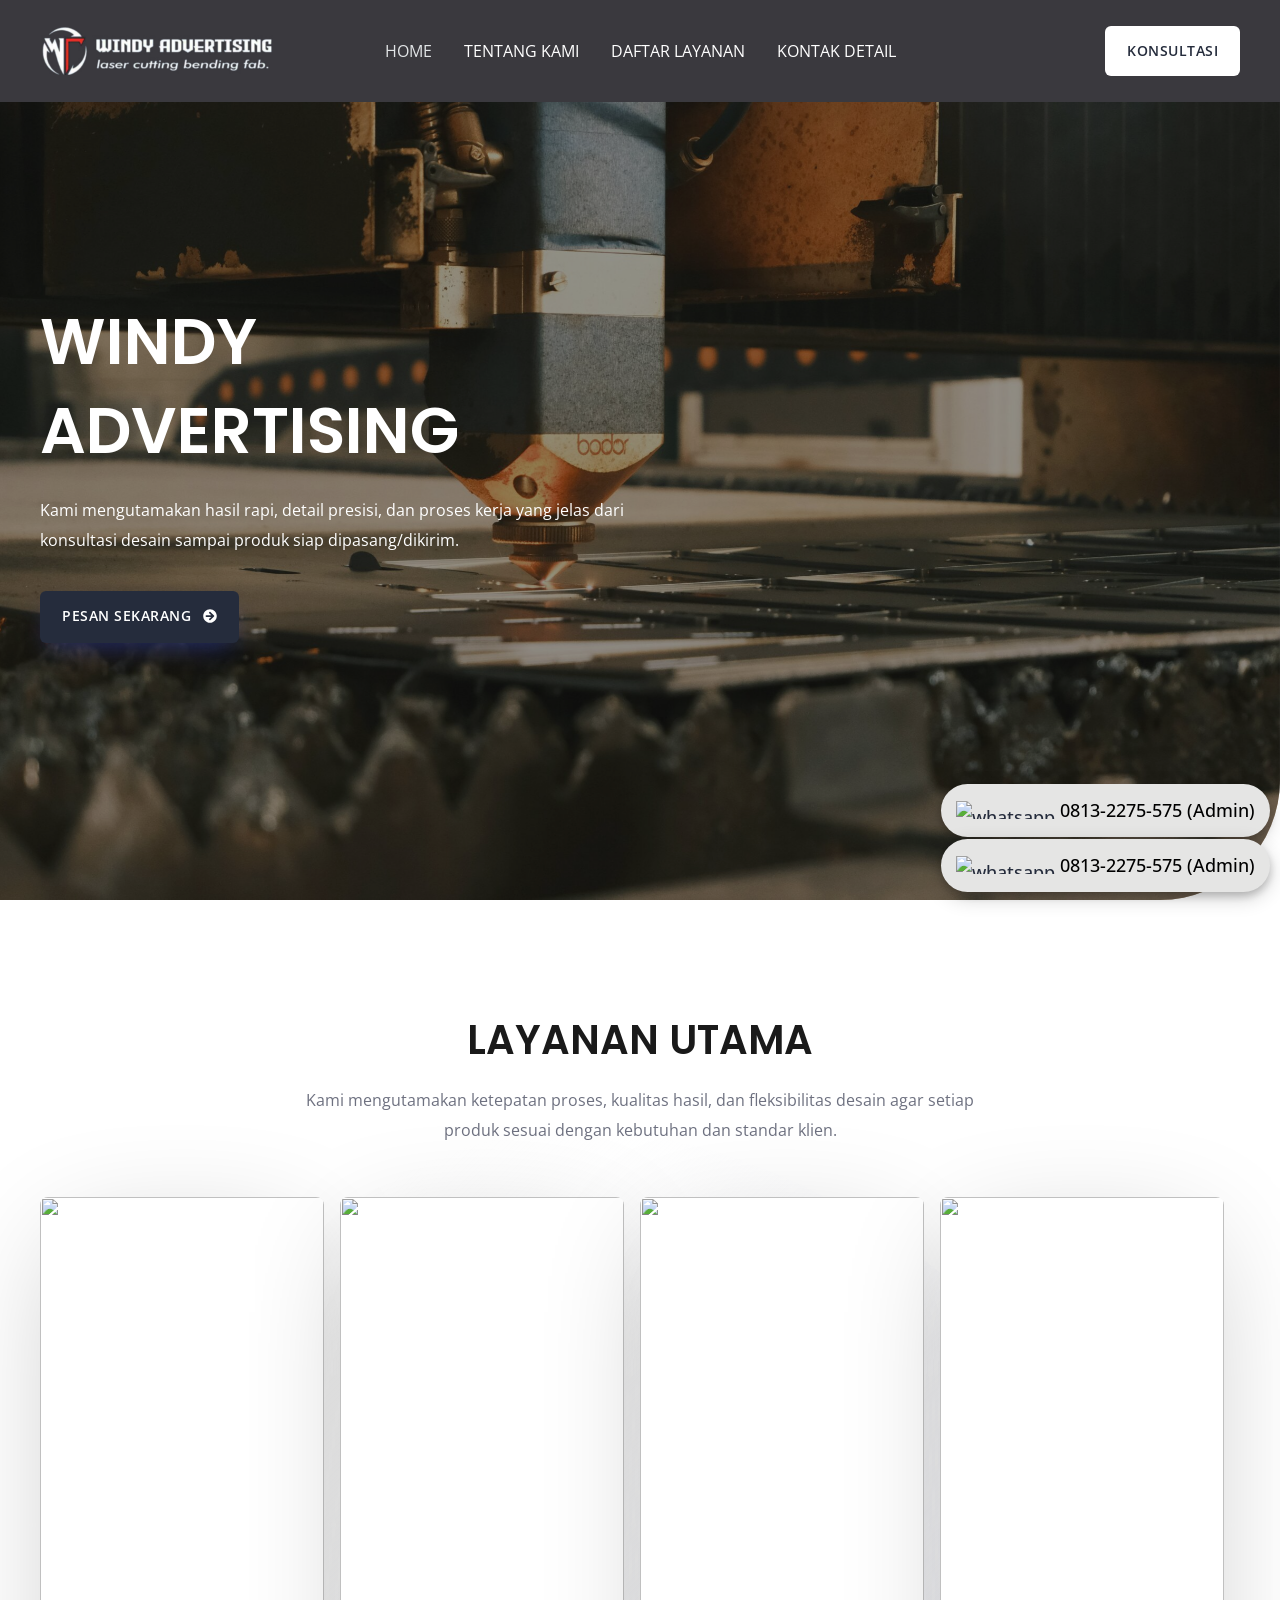
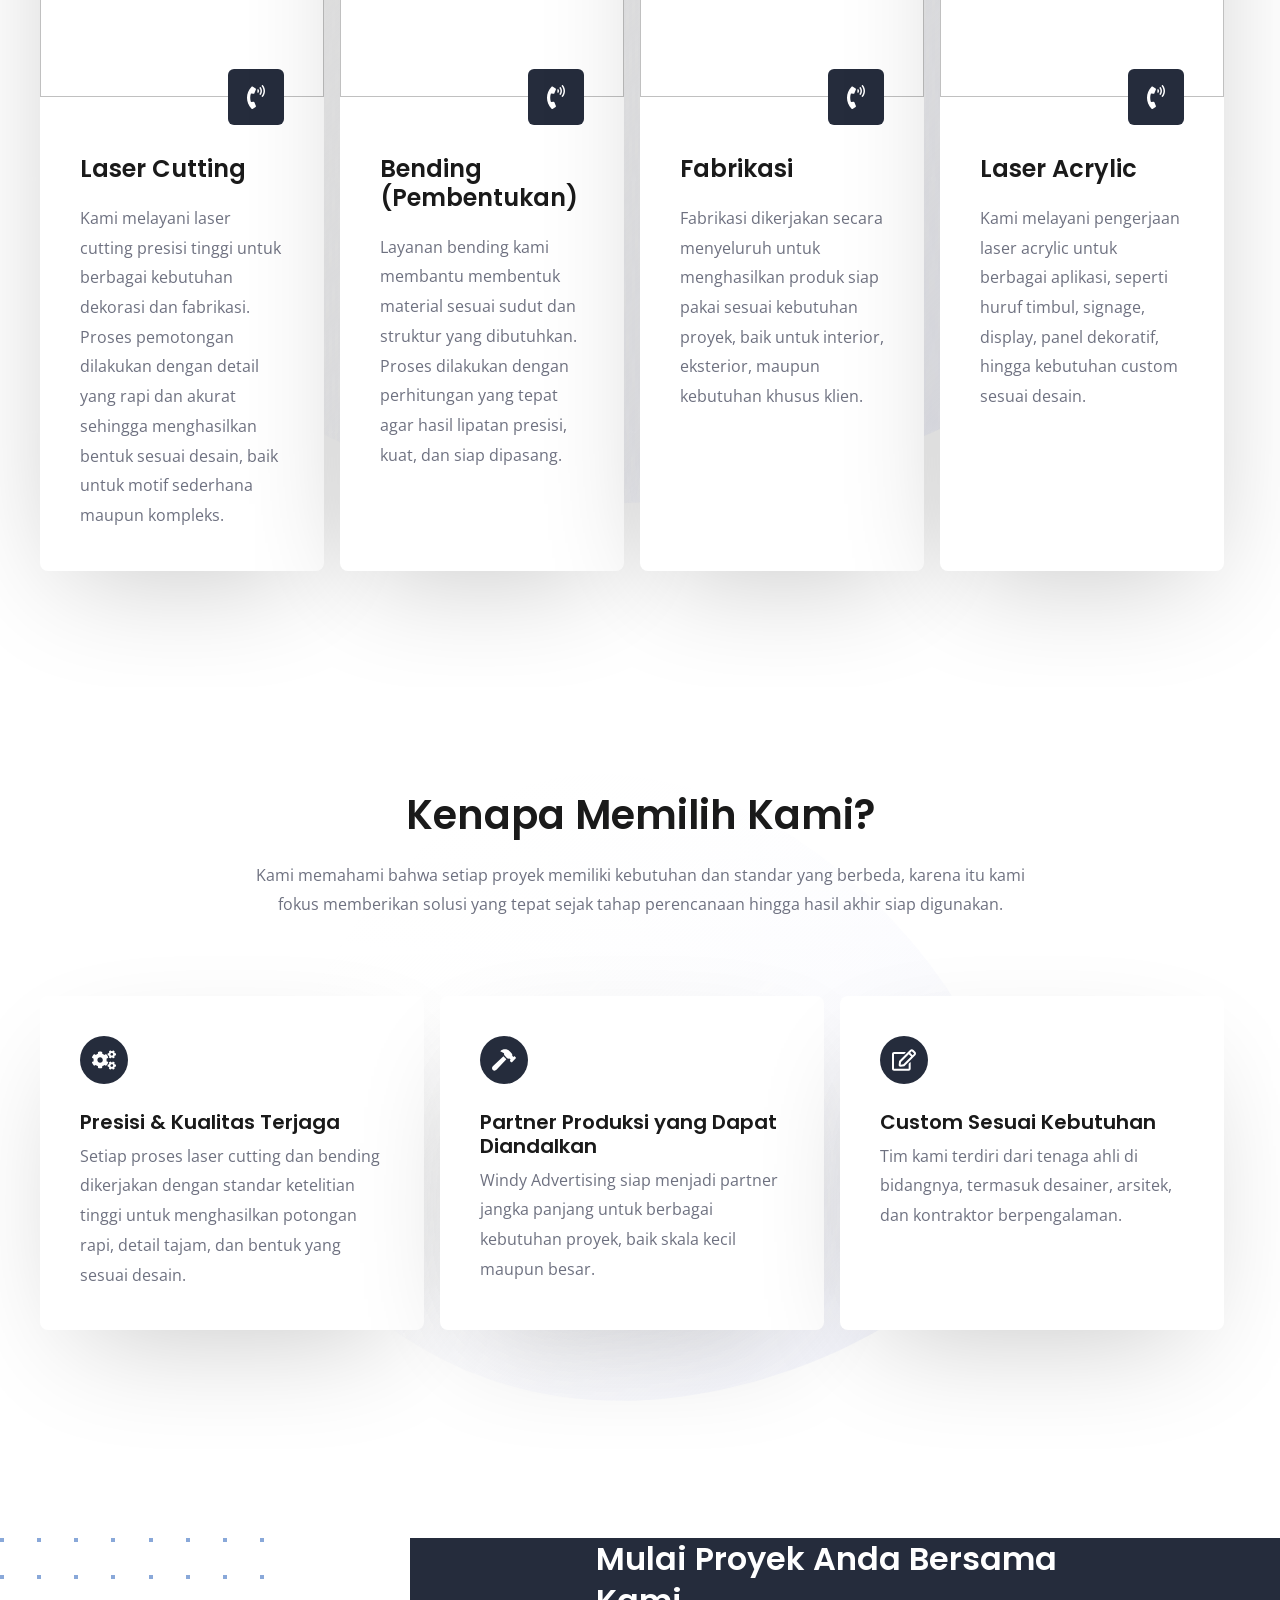
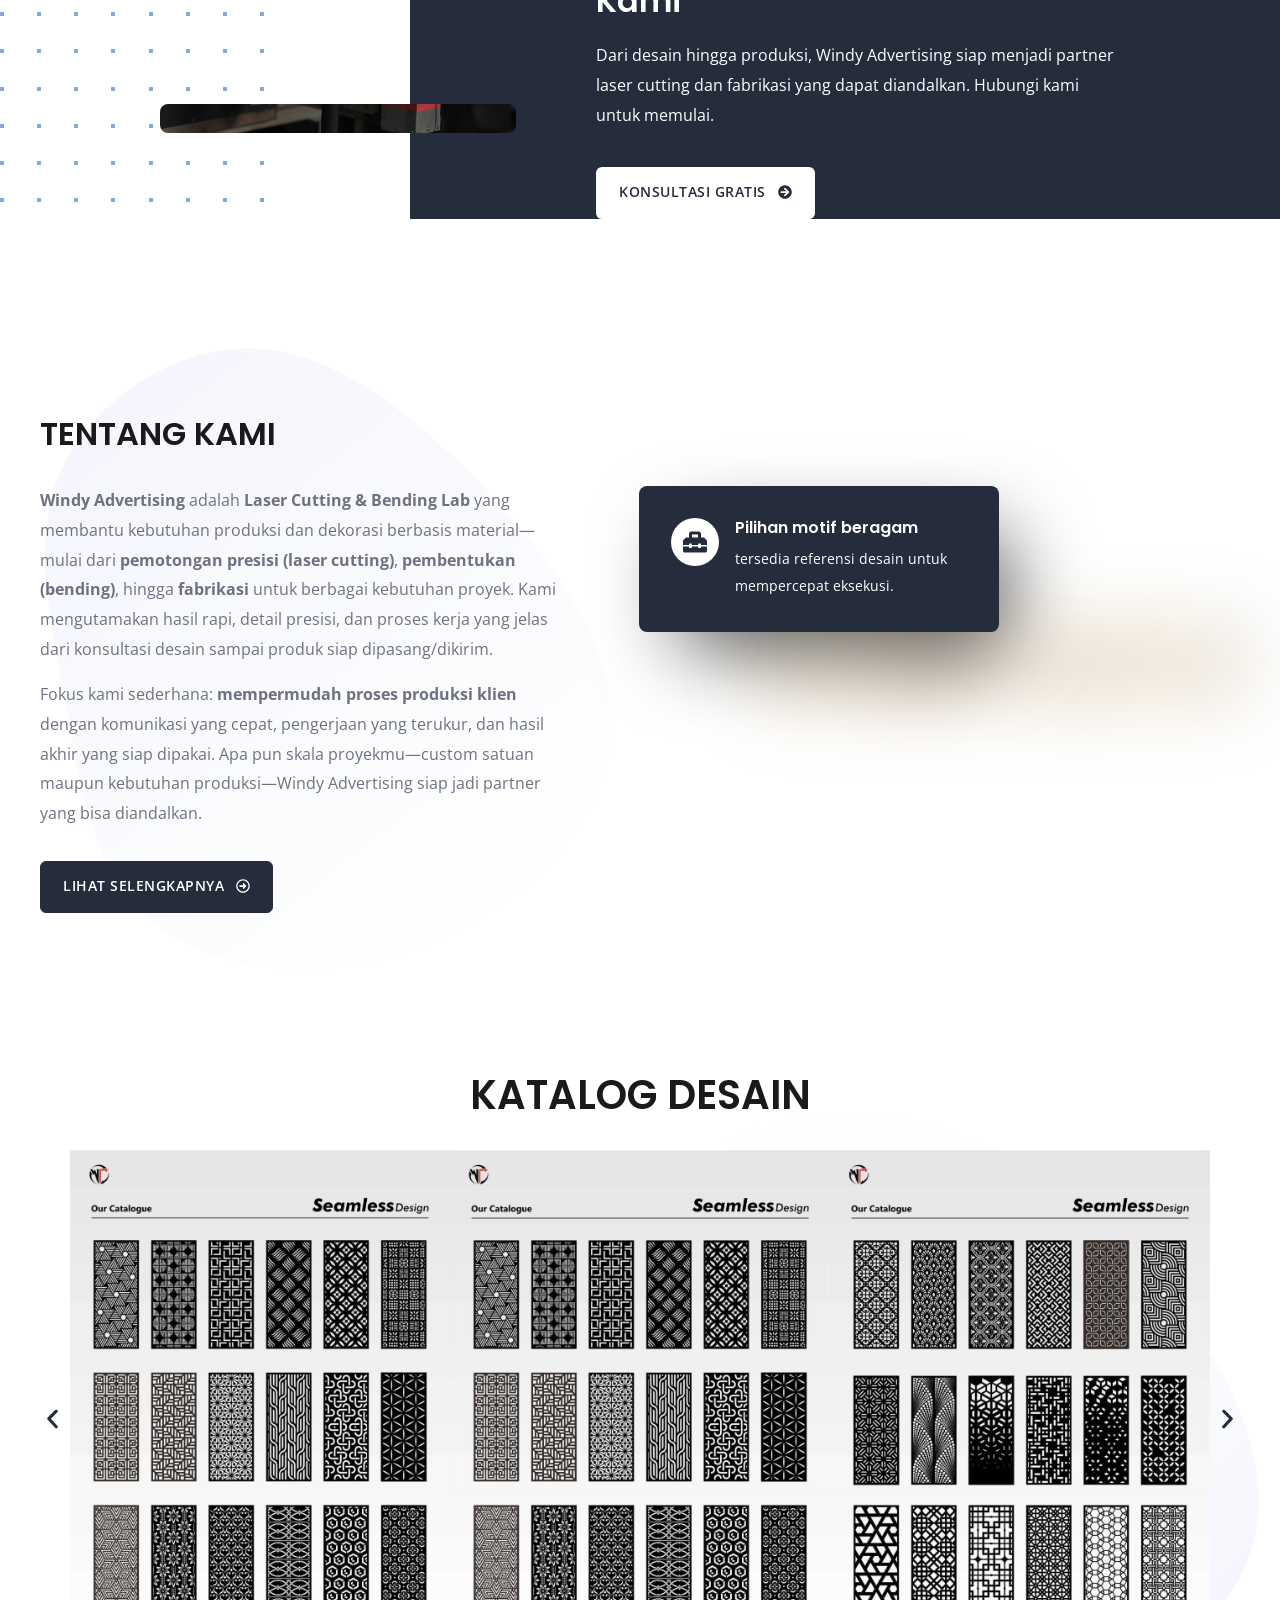
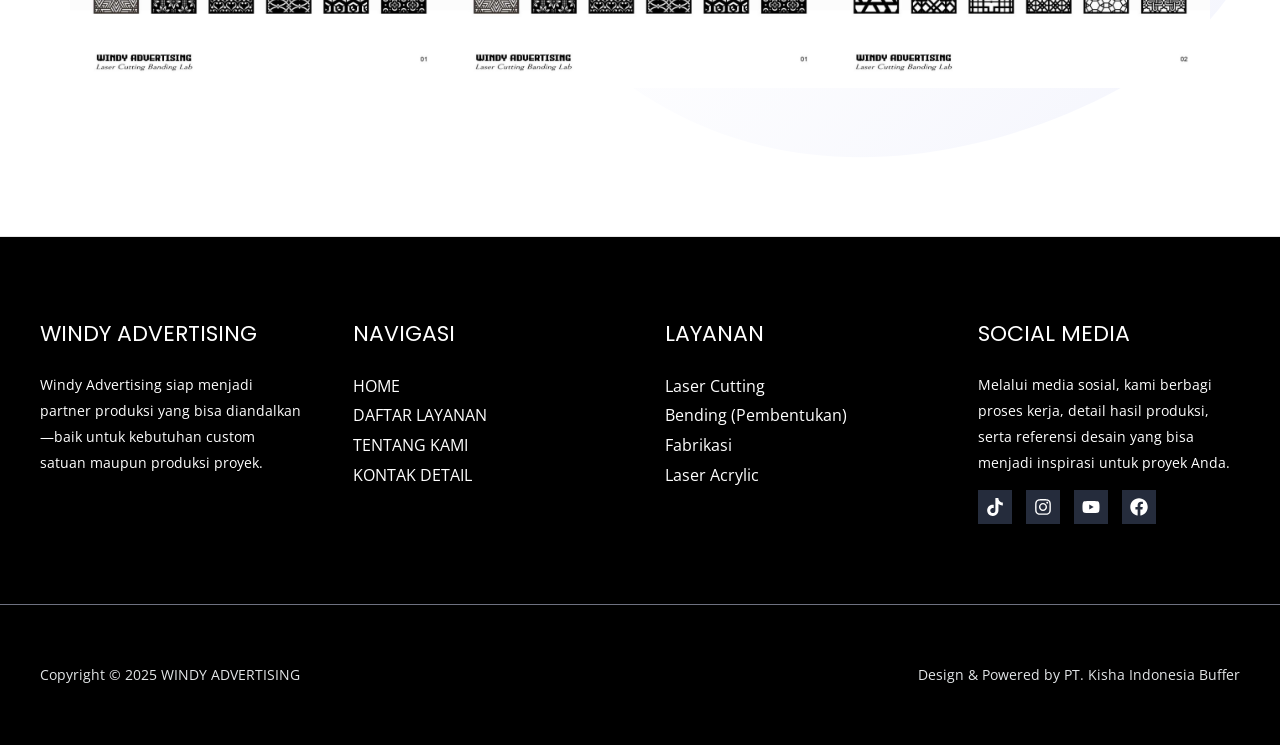
==== index.html @ f1e51da5 "upload" ====
<!DOCTYPE html>
<html lang="en-US">
<head>
<meta charset="UTF-8">
<meta name="viewport" content="width=device-width, initial-scale=1">
	<link rel="profile" href="https://gmpg.org/xfn/11"> 
	<title>WINDY ADVERTISING</title>
<meta name="robots" content="max-image-preview:large">
<link rel="dns-prefetch" href="//fonts.googleapis.com">
<link rel="alternate" type="application/rss+xml" title="WINDY ADVERTISING &raquo; Feed" href="/feed/">
<link rel="alternate" type="application/rss+xml" title="WINDY ADVERTISING &raquo; Comments Feed" href="/comments/feed/">
<link rel="alternate" type="application/rss+xml" title="WINDY ADVERTISING &raquo; Home Comments Feed" href="/home/feed/">
<link rel="alternate" title="oEmbed (JSON)" type="application/json+oembed" href="/wp-json/oembed/1.0/embed?url=https%3A%2F%2F%2F">
<link rel="alternate" title="oEmbed (XML)" type="text/xml+oembed" href="/wp-json/oembed/1.0/embed?url=https%3A%2F%2F%2F&amp;format=xml">
<style id="wp-img-auto-sizes-contain-inline-css">
img:is([sizes=auto i],[sizes^="auto," i]){contain-intrinsic-size:3000px 1500px}
/*# sourceURL=wp-img-auto-sizes-contain-inline-css */
</style>
<link rel="stylesheet" id="astra-theme-css-css" href="/wp-content/themes/astra/assets/css/minified/main.min.css?ver=4.8.5" media="all">
<style id="astra-theme-css-inline-css">
:root{--ast-post-nav-space:0;--ast-container-default-xlg-padding:6.67em;--ast-container-default-lg-padding:5.67em;--ast-container-default-slg-padding:4.34em;--ast-container-default-md-padding:3.34em;--ast-container-default-sm-padding:6.67em;--ast-container-default-xs-padding:2.4em;--ast-container-default-xxs-padding:1.4em;--ast-code-block-background:#EEEEEE;--ast-comment-inputs-background:#FAFAFA;--ast-normal-container-width:1200px;--ast-narrow-container-width:750px;--ast-blog-title-font-weight:normal;--ast-blog-meta-weight:inherit;}html{font-size:100%;}a,.page-title{color:var(--ast-global-color-0);}a:hover,a:focus{color:var(--ast-global-color-5);}body,button,input,select,textarea,.ast-button,.ast-custom-button{font-family:'Open Sans',sans-serif;font-weight:400;font-size:16px;font-size:1rem;}blockquote{color:var(--ast-global-color-3);}p,.entry-content p{margin-bottom:1em;}h1,.entry-content h1,.entry-content h1 a,h2,.entry-content h2,.entry-content h2 a,h3,.entry-content h3,.entry-content h3 a,h4,.entry-content h4,.entry-content h4 a,h5,.entry-content h5,.entry-content h5 a,h6,.entry-content h6,.entry-content h6 a,.site-title,.site-title a{font-family:'Poppins',sans-serif;font-weight:600;}.site-title{font-size:35px;font-size:2.1875rem;display:none;}header .custom-logo-link img{max-width:233px;width:233px;}.astra-logo-svg{width:233px;}.site-header .site-description{font-size:15px;font-size:0.9375rem;display:none;}.entry-title{font-size:30px;font-size:1.875rem;}.archive .ast-article-post .ast-article-inner,.blog .ast-article-post .ast-article-inner,.archive .ast-article-post .ast-article-inner:hover,.blog .ast-article-post .ast-article-inner:hover{overflow:hidden;}h1,.entry-content h1,.entry-content h1 a{font-size:64px;font-size:4rem;font-family:'Poppins',sans-serif;line-height:1.4em;}h2,.entry-content h2,.entry-content h2 a{font-size:40px;font-size:2.5rem;font-family:'Poppins',sans-serif;line-height:1.3em;}h3,.entry-content h3,.entry-content h3 a{font-size:32px;font-size:2rem;font-family:'Poppins',sans-serif;line-height:1.3em;}h4,.entry-content h4,.entry-content h4 a{font-size:24px;font-size:1.5rem;line-height:1.2em;font-family:'Poppins',sans-serif;}h5,.entry-content h5,.entry-content h5 a{font-size:20px;font-size:1.25rem;line-height:1.2em;font-family:'Poppins',sans-serif;}h6,.entry-content h6,.entry-content h6 a{font-size:16px;font-size:1rem;line-height:1.25em;font-family:'Poppins',sans-serif;}::selection{background-color:var(--ast-global-color-0);color:#ffffff;}body,h1,.entry-title a,.entry-content h1,.entry-content h1 a,h2,.entry-content h2,.entry-content h2 a,h3,.entry-content h3,.entry-content h3 a,h4,.entry-content h4,.entry-content h4 a,h5,.entry-content h5,.entry-content h5 a,h6,.entry-content h6,.entry-content h6 a{color:var(--ast-global-color-3);}.tagcloud a:hover,.tagcloud a:focus,.tagcloud a.current-item{color:#ffffff;border-color:var(--ast-global-color-0);background-color:var(--ast-global-color-0);}input:focus,input[type="text"]:focus,input[type="email"]:focus,input[type="url"]:focus,input[type="password"]:focus,input[type="reset"]:focus,input[type="search"]:focus,textarea:focus{border-color:var(--ast-global-color-0);}input[type="radio"]:checked,input[type=reset],input[type="checkbox"]:checked,input[type="checkbox"]:hover:checked,input[type="checkbox"]:focus:checked,input[type=range]::-webkit-slider-thumb{border-color:var(--ast-global-color-0);background-color:var(--ast-global-color-0);box-shadow:none;}.site-footer a:hover + .post-count,.site-footer a:focus + .post-count{background:var(--ast-global-color-0);border-color:var(--ast-global-color-0);}.single .nav-links .nav-previous,.single .nav-links .nav-next{color:var(--ast-global-color-0);}.entry-meta,.entry-meta *{line-height:1.45;color:var(--ast-global-color-0);}.entry-meta a:not(.ast-button):hover,.entry-meta a:not(.ast-button):hover *,.entry-meta a:not(.ast-button):focus,.entry-meta a:not(.ast-button):focus *,.page-links > .page-link,.page-links .page-link:hover,.post-navigation a:hover{color:var(--ast-global-color-5);}#cat option,.secondary .calendar_wrap thead a,.secondary .calendar_wrap thead a:visited{color:var(--ast-global-color-0);}.secondary .calendar_wrap #today,.ast-progress-val span{background:var(--ast-global-color-0);}.secondary a:hover + .post-count,.secondary a:focus + .post-count{background:var(--ast-global-color-0);border-color:var(--ast-global-color-0);}.calendar_wrap #today > a{color:#ffffff;}.page-links .page-link,.single .post-navigation a{color:var(--ast-global-color-0);}.ast-search-menu-icon .search-form button.search-submit{padding:0 4px;}.ast-search-menu-icon form.search-form{padding-right:0;}.ast-search-menu-icon.slide-search input.search-field{width:0;}.ast-header-search .ast-search-menu-icon.ast-dropdown-active .search-form,.ast-header-search .ast-search-menu-icon.ast-dropdown-active .search-field:focus{transition:all 0.2s;}.search-form input.search-field:focus{outline:none;}.wp-block-latest-posts > li > a{color:var(--ast-global-color-2);}.widget-title,.widget .wp-block-heading{font-size:22px;font-size:1.375rem;color:var(--ast-global-color-3);}.ast-search-menu-icon.slide-search a:focus-visible:focus-visible,.astra-search-icon:focus-visible,#close:focus-visible,a:focus-visible,.ast-menu-toggle:focus-visible,.site .skip-link:focus-visible,.wp-block-loginout input:focus-visible,.wp-block-search.wp-block-search__button-inside .wp-block-search__inside-wrapper,.ast-header-navigation-arrow:focus-visible,.woocommerce .wc-proceed-to-checkout > .checkout-button:focus-visible,.woocommerce .woocommerce-MyAccount-navigation ul li a:focus-visible,.ast-orders-table__row .ast-orders-table__cell:focus-visible,.woocommerce .woocommerce-order-details .order-again > .button:focus-visible,.woocommerce .woocommerce-message a.button.wc-forward:focus-visible,.woocommerce #minus_qty:focus-visible,.woocommerce #plus_qty:focus-visible,a#ast-apply-coupon:focus-visible,.woocommerce .woocommerce-info a:focus-visible,.woocommerce .astra-shop-summary-wrap a:focus-visible,.woocommerce a.wc-forward:focus-visible,#ast-apply-coupon:focus-visible,.woocommerce-js .woocommerce-mini-cart-item a.remove:focus-visible,#close:focus-visible,.button.search-submit:focus-visible,#search_submit:focus,.normal-search:focus-visible,.ast-header-account-wrap:focus-visible,.woocommerce .ast-on-card-button.ast-quick-view-trigger:focus{outline-style:dotted;outline-color:inherit;outline-width:thin;}input:focus,input[type="text"]:focus,input[type="email"]:focus,input[type="url"]:focus,input[type="password"]:focus,input[type="reset"]:focus,input[type="search"]:focus,input[type="number"]:focus,textarea:focus,.wp-block-search__input:focus,[data-section="section-header-mobile-trigger"] .ast-button-wrap .ast-mobile-menu-trigger-minimal:focus,.ast-mobile-popup-drawer.active .menu-toggle-close:focus,.woocommerce-ordering select.orderby:focus,#ast-scroll-top:focus,#coupon_code:focus,.woocommerce-page #comment:focus,.woocommerce #reviews #respond input#submit:focus,.woocommerce a.add_to_cart_button:focus,.woocommerce .button.single_add_to_cart_button:focus,.woocommerce .woocommerce-cart-form button:focus,.woocommerce .woocommerce-cart-form__cart-item .quantity .qty:focus,.woocommerce .woocommerce-billing-fields .woocommerce-billing-fields__field-wrapper .woocommerce-input-wrapper > .input-text:focus,.woocommerce #order_comments:focus,.woocommerce #place_order:focus,.woocommerce .woocommerce-address-fields .woocommerce-address-fields__field-wrapper .woocommerce-input-wrapper > .input-text:focus,.woocommerce .woocommerce-MyAccount-content form button:focus,.woocommerce .woocommerce-MyAccount-content .woocommerce-EditAccountForm .woocommerce-form-row .woocommerce-Input.input-text:focus,.woocommerce .ast-woocommerce-container .woocommerce-pagination ul.page-numbers li a:focus,body #content .woocommerce form .form-row .select2-container--default .select2-selection--single:focus,#ast-coupon-code:focus,.woocommerce.woocommerce-js .quantity input[type=number]:focus,.woocommerce-js .woocommerce-mini-cart-item .quantity input[type=number]:focus,.woocommerce p#ast-coupon-trigger:focus{border-style:dotted;border-color:inherit;border-width:thin;}input{outline:none;}.site-logo-img img{ transition:all 0.2s linear;}body .ast-oembed-container *{position:absolute;top:0;width:100%;height:100%;left:0;}body .wp-block-embed-pocket-casts .ast-oembed-container *{position:unset;}.ast-single-post-featured-section + article {margin-top: 2em;}.site-content .ast-single-post-featured-section img {width: 100%;overflow: hidden;object-fit: cover;}.site > .ast-single-related-posts-container {margin-top: 0;}@media (min-width: 769px) {.ast-desktop .ast-container--narrow {max-width: var(--ast-narrow-container-width);margin: 0 auto;}}.ast-page-builder-template .hentry {margin: 0;}.ast-page-builder-template .site-content > .ast-container {max-width: 100%;padding: 0;}.ast-page-builder-template .site .site-content #primary {padding: 0;margin: 0;}.ast-page-builder-template .no-results {text-align: center;margin: 4em auto;}.ast-page-builder-template .ast-pagination {padding: 2em;}.ast-page-builder-template .entry-header.ast-no-title.ast-no-thumbnail {margin-top: 0;}.ast-page-builder-template .entry-header.ast-header-without-markup {margin-top: 0;margin-bottom: 0;}.ast-page-builder-template .entry-header.ast-no-title.ast-no-meta {margin-bottom: 0;}.ast-page-builder-template.single .post-navigation {padding-bottom: 2em;}.ast-page-builder-template.single-post .site-content > .ast-container {max-width: 100%;}.ast-page-builder-template .entry-header {margin-top: 4em;margin-left: auto;margin-right: auto;padding-left: 20px;padding-right: 20px;}.single.ast-page-builder-template .entry-header {padding-left: 20px;padding-right: 20px;}.ast-page-builder-template .ast-archive-description {margin: 4em auto 0;padding-left: 20px;padding-right: 20px;}.ast-page-builder-template.ast-no-sidebar .entry-content .alignwide {margin-left: 0;margin-right: 0;}@media (max-width:768.9px){#ast-desktop-header{display:none;}}@media (min-width:769px){#ast-mobile-header{display:none;}}.wp-block-buttons.aligncenter{justify-content:center;}.wp-block-buttons .wp-block-button.is-style-outline .wp-block-button__link.wp-element-button,.ast-outline-button,.wp-block-uagb-buttons-child .uagb-buttons-repeater.ast-outline-button{border-color:var(--ast-global-color-0);border-top-width:2px;border-right-width:2px;border-bottom-width:2px;border-left-width:2px;font-family:inherit;font-weight:600;font-size:14px;font-size:0.875rem;line-height:1em;border-top-left-radius:6px;border-top-right-radius:6px;border-bottom-right-radius:6px;border-bottom-left-radius:6px;}.wp-block-button.is-style-outline .wp-block-button__link:hover,.wp-block-buttons .wp-block-button.is-style-outline .wp-block-button__link:focus,.wp-block-buttons .wp-block-button.is-style-outline > .wp-block-button__link:not(.has-text-color):hover,.wp-block-buttons .wp-block-button.wp-block-button__link.is-style-outline:not(.has-text-color):hover,.ast-outline-button:hover,.ast-outline-button:focus,.wp-block-uagb-buttons-child .uagb-buttons-repeater.ast-outline-button:hover,.wp-block-uagb-buttons-child .uagb-buttons-repeater.ast-outline-button:focus{background-color:var(--ast-global-color-0);}.wp-block-button .wp-block-button__link.wp-element-button.is-style-outline:not(.has-background),.wp-block-button.is-style-outline>.wp-block-button__link.wp-element-button:not(.has-background),.ast-outline-button{background-color:var(--ast-global-color-0);}.entry-content[data-ast-blocks-layout] > figure{margin-bottom:1em;}@media (max-width:768px){.ast-separate-container #primary,.ast-separate-container #secondary{padding:1.5em 0;}#primary,#secondary{padding:1.5em 0;margin:0;}.ast-left-sidebar #content > .ast-container{display:flex;flex-direction:column-reverse;width:100%;}.ast-separate-container .ast-article-post,.ast-separate-container .ast-article-single{padding:1.5em 2.14em;}.ast-author-box img.avatar{margin:20px 0 0 0;}}@media (min-width:769px){.ast-separate-container.ast-right-sidebar #primary,.ast-separate-container.ast-left-sidebar #primary{border:0;}.search-no-results.ast-separate-container #primary{margin-bottom:4em;}}.elementor-button-wrapper .elementor-button{border-style:solid;text-decoration:none;border-top-width:0px;border-right-width:0px;border-left-width:0px;border-bottom-width:0px;}body .elementor-button.elementor-size-sm,body .elementor-button.elementor-size-xs,body .elementor-button.elementor-size-md,body .elementor-button.elementor-size-lg,body .elementor-button.elementor-size-xl,body .elementor-button{border-top-left-radius:6px;border-top-right-radius:6px;border-bottom-right-radius:6px;border-bottom-left-radius:6px;padding-top:18px;padding-right:22px;padding-bottom:18px;padding-left:22px;}.elementor-button-wrapper .elementor-button{border-color:var(--ast-global-color-0);background-color:var(--ast-global-color-0);}.elementor-button-wrapper .elementor-button:hover,.elementor-button-wrapper .elementor-button:focus{color:var(--ast-global-color-5);background-color:var(--ast-global-color-0);border-color:var(--ast-global-color-0);}.wp-block-button .wp-block-button__link ,.elementor-button-wrapper .elementor-button,.elementor-button-wrapper .elementor-button:visited{color:#ffffff;}.elementor-button-wrapper .elementor-button{font-weight:600;font-size:14px;font-size:0.875rem;line-height:1em;text-transform:capitalize;letter-spacing:0.5px;}body .elementor-button.elementor-size-sm,body .elementor-button.elementor-size-xs,body .elementor-button.elementor-size-md,body .elementor-button.elementor-size-lg,body .elementor-button.elementor-size-xl,body .elementor-button{font-size:14px;font-size:0.875rem;}.wp-block-button .wp-block-button__link:hover,.wp-block-button .wp-block-button__link:focus{color:var(--ast-global-color-5);background-color:var(--ast-global-color-0);border-color:var(--ast-global-color-0);}.elementor-widget-heading h1.elementor-heading-title{line-height:1.4em;}.elementor-widget-heading h2.elementor-heading-title{line-height:1.3em;}.elementor-widget-heading h3.elementor-heading-title{line-height:1.3em;}.elementor-widget-heading h4.elementor-heading-title{line-height:1.2em;}.elementor-widget-heading h5.elementor-heading-title{line-height:1.2em;}.elementor-widget-heading h6.elementor-heading-title{line-height:1.25em;}.wp-block-button .wp-block-button__link,.wp-block-search .wp-block-search__button,body .wp-block-file .wp-block-file__button{border-style:solid;border-top-width:0px;border-right-width:0px;border-left-width:0px;border-bottom-width:0px;border-color:var(--ast-global-color-0);background-color:var(--ast-global-color-0);color:#ffffff;font-family:inherit;font-weight:600;line-height:1em;text-transform:capitalize;letter-spacing:0.5px;font-size:14px;font-size:0.875rem;border-top-left-radius:6px;border-top-right-radius:6px;border-bottom-right-radius:6px;border-bottom-left-radius:6px;padding-top:18px;padding-right:22px;padding-bottom:18px;padding-left:22px;}.menu-toggle,button,.ast-button,.ast-custom-button,.button,input#submit,input[type="button"],input[type="submit"],input[type="reset"],form[CLASS*="wp-block-search__"].wp-block-search .wp-block-search__inside-wrapper .wp-block-search__button,body .wp-block-file .wp-block-file__button,.woocommerce-js a.button,.woocommerce button.button,.woocommerce .woocommerce-message a.button,.woocommerce #respond input#submit.alt,.woocommerce input.button.alt,.woocommerce input.button,.woocommerce input.button:disabled,.woocommerce input.button:disabled[disabled],.woocommerce input.button:disabled:hover,.woocommerce input.button:disabled[disabled]:hover,.woocommerce #respond input#submit,.woocommerce button.button.alt.disabled,.wc-block-grid__products .wc-block-grid__product .wp-block-button__link,.wc-block-grid__product-onsale,[CLASS*="wc-block"] button,.woocommerce-js .astra-cart-drawer .astra-cart-drawer-content .woocommerce-mini-cart__buttons .button:not(.checkout):not(.ast-continue-shopping),.woocommerce-js .astra-cart-drawer .astra-cart-drawer-content .woocommerce-mini-cart__buttons a.checkout,.woocommerce button.button.alt.disabled.wc-variation-selection-needed,[CLASS*="wc-block"] .wc-block-components-button{border-style:solid;border-top-width:0px;border-right-width:0px;border-left-width:0px;border-bottom-width:0px;color:#ffffff;border-color:var(--ast-global-color-0);background-color:var(--ast-global-color-0);padding-top:18px;padding-right:22px;padding-bottom:18px;padding-left:22px;font-family:inherit;font-weight:600;font-size:14px;font-size:0.875rem;line-height:1em;text-transform:capitalize;letter-spacing:0.5px;border-top-left-radius:6px;border-top-right-radius:6px;border-bottom-right-radius:6px;border-bottom-left-radius:6px;}button:focus,.menu-toggle:hover,button:hover,.ast-button:hover,.ast-custom-button:hover .button:hover,.ast-custom-button:hover ,input[type=reset]:hover,input[type=reset]:focus,input#submit:hover,input#submit:focus,input[type="button"]:hover,input[type="button"]:focus,input[type="submit"]:hover,input[type="submit"]:focus,form[CLASS*="wp-block-search__"].wp-block-search .wp-block-search__inside-wrapper .wp-block-search__button:hover,form[CLASS*="wp-block-search__"].wp-block-search .wp-block-search__inside-wrapper .wp-block-search__button:focus,body .wp-block-file .wp-block-file__button:hover,body .wp-block-file .wp-block-file__button:focus,.woocommerce-js a.button:hover,.woocommerce button.button:hover,.woocommerce .woocommerce-message a.button:hover,.woocommerce #respond input#submit:hover,.woocommerce #respond input#submit.alt:hover,.woocommerce input.button.alt:hover,.woocommerce input.button:hover,.woocommerce button.button.alt.disabled:hover,.wc-block-grid__products .wc-block-grid__product .wp-block-button__link:hover,[CLASS*="wc-block"] button:hover,.woocommerce-js .astra-cart-drawer .astra-cart-drawer-content .woocommerce-mini-cart__buttons .button:not(.checkout):not(.ast-continue-shopping):hover,.woocommerce-js .astra-cart-drawer .astra-cart-drawer-content .woocommerce-mini-cart__buttons a.checkout:hover,.woocommerce button.button.alt.disabled.wc-variation-selection-needed:hover,[CLASS*="wc-block"] .wc-block-components-button:hover,[CLASS*="wc-block"] .wc-block-components-button:focus{color:var(--ast-global-color-5);background-color:var(--ast-global-color-0);border-color:var(--ast-global-color-0);}@media (max-width:768px){.ast-mobile-header-stack .main-header-bar .ast-search-menu-icon{display:inline-block;}.ast-header-break-point.ast-header-custom-item-outside .ast-mobile-header-stack .main-header-bar .ast-search-icon{margin:0;}.ast-comment-avatar-wrap img{max-width:2.5em;}.ast-comment-meta{padding:0 1.8888em 1.3333em;}.ast-separate-container .ast-comment-list li.depth-1{padding:1.5em 2.14em;}.ast-separate-container .comment-respond{padding:2em 2.14em;}}@media (min-width:544px){.ast-container{max-width:100%;}}@media (max-width:544px){.ast-separate-container .ast-article-post,.ast-separate-container .ast-article-single,.ast-separate-container .comments-title,.ast-separate-container .ast-archive-description{padding:1.5em 1em;}.ast-separate-container #content .ast-container{padding-left:0.54em;padding-right:0.54em;}.ast-separate-container .ast-comment-list .bypostauthor{padding:.5em;}.ast-search-menu-icon.ast-dropdown-active .search-field{width:170px;}} #ast-mobile-header .ast-site-header-cart-li a{pointer-events:none;}body,.ast-separate-container{background-color:var(--ast-global-color-4);background-image:none;}@media (max-width:768px){.site-title{display:none;}.site-header .site-description{display:none;}h1,.entry-content h1,.entry-content h1 a{font-size:56px;}h2,.entry-content h2,.entry-content h2 a{font-size:32px;}h3,.entry-content h3,.entry-content h3 a{font-size:28px;}h4,.entry-content h4,.entry-content h4 a{font-size:24px;font-size:1.5rem;}h5,.entry-content h5,.entry-content h5 a{font-size:20px;font-size:1.25rem;}h6,.entry-content h6,.entry-content h6 a{font-size:16px;font-size:1rem;}}@media (max-width:544px){.site-title{display:none;}.site-header .site-description{display:none;}h1,.entry-content h1,.entry-content h1 a{font-size:32px;}h2,.entry-content h2,.entry-content h2 a{font-size:24px;}h3,.entry-content h3,.entry-content h3 a{font-size:22px;}h4,.entry-content h4,.entry-content h4 a{font-size:20px;font-size:1.25rem;}h5,.entry-content h5,.entry-content h5 a{font-size:18px;font-size:1.125rem;}h6,.entry-content h6,.entry-content h6 a{font-size:15px;font-size:0.9375rem;}}@media (max-width:768px){html{font-size:91.2%;}}@media (max-width:544px){html{font-size:91.2%;}}@media (min-width:769px){.ast-container{max-width:1240px;}}@media (min-width:769px){.site-content .ast-container{display:flex;}}@media (max-width:768px){.site-content .ast-container{flex-direction:column;}}@media (min-width:769px){.main-header-menu .sub-menu .menu-item.ast-left-align-sub-menu:hover > .sub-menu,.main-header-menu .sub-menu .menu-item.ast-left-align-sub-menu.focus > .sub-menu{margin-left:-2px;}}.ast-theme-transparent-header [data-section="section-header-mobile-trigger"] .ast-button-wrap .ast-mobile-menu-trigger-fill,.ast-theme-transparent-header [data-section="section-header-mobile-trigger"] .ast-button-wrap .ast-mobile-menu-trigger-minimal{border:none;}.site .comments-area{padding-bottom:3em;}.footer-widget-area[data-section^="section-fb-html-"] .ast-builder-html-element{text-align:center;}.wp-block-file {display: flex;align-items: center;flex-wrap: wrap;justify-content: space-between;}.wp-block-pullquote {border: none;}.wp-block-pullquote blockquote::before {content: "\201D";font-family: "Helvetica",sans-serif;display: flex;transform: rotate( 180deg );font-size: 6rem;font-style: normal;line-height: 1;font-weight: bold;align-items: center;justify-content: center;}.has-text-align-right > blockquote::before {justify-content: flex-start;}.has-text-align-left > blockquote::before {justify-content: flex-end;}figure.wp-block-pullquote.is-style-solid-color blockquote {max-width: 100%;text-align: inherit;}:root {--wp--custom--ast-default-block-top-padding: 3em;--wp--custom--ast-default-block-right-padding: 3em;--wp--custom--ast-default-block-bottom-padding: 3em;--wp--custom--ast-default-block-left-padding: 3em;--wp--custom--ast-container-width: 1200px;--wp--custom--ast-content-width-size: 1200px;--wp--custom--ast-wide-width-size: calc(1200px + var(--wp--custom--ast-default-block-left-padding) + var(--wp--custom--ast-default-block-right-padding));}.ast-narrow-container {--wp--custom--ast-content-width-size: 750px;--wp--custom--ast-wide-width-size: 750px;}@media(max-width: 768px) {:root {--wp--custom--ast-default-block-top-padding: 3em;--wp--custom--ast-default-block-right-padding: 2em;--wp--custom--ast-default-block-bottom-padding: 3em;--wp--custom--ast-default-block-left-padding: 2em;}}@media(max-width: 544px) {:root {--wp--custom--ast-default-block-top-padding: 3em;--wp--custom--ast-default-block-right-padding: 1.5em;--wp--custom--ast-default-block-bottom-padding: 3em;--wp--custom--ast-default-block-left-padding: 1.5em;}}.entry-content > .wp-block-group,.entry-content > .wp-block-cover,.entry-content > .wp-block-columns {padding-top: var(--wp--custom--ast-default-block-top-padding);padding-right: var(--wp--custom--ast-default-block-right-padding);padding-bottom: var(--wp--custom--ast-default-block-bottom-padding);padding-left: var(--wp--custom--ast-default-block-left-padding);}.ast-plain-container.ast-no-sidebar .entry-content > .alignfull,.ast-page-builder-template .ast-no-sidebar .entry-content > .alignfull {margin-left: calc( -50vw + 50%);margin-right: calc( -50vw + 50%);max-width: 100vw;width: 100vw;}.ast-plain-container.ast-no-sidebar .entry-content .alignfull .alignfull,.ast-page-builder-template.ast-no-sidebar .entry-content .alignfull .alignfull,.ast-plain-container.ast-no-sidebar .entry-content .alignfull .alignwide,.ast-page-builder-template.ast-no-sidebar .entry-content .alignfull .alignwide,.ast-plain-container.ast-no-sidebar .entry-content .alignwide .alignfull,.ast-page-builder-template.ast-no-sidebar .entry-content .alignwide .alignfull,.ast-plain-container.ast-no-sidebar .entry-content .alignwide .alignwide,.ast-page-builder-template.ast-no-sidebar .entry-content .alignwide .alignwide,.ast-plain-container.ast-no-sidebar .entry-content .wp-block-column .alignfull,.ast-page-builder-template.ast-no-sidebar .entry-content .wp-block-column .alignfull,.ast-plain-container.ast-no-sidebar .entry-content .wp-block-column .alignwide,.ast-page-builder-template.ast-no-sidebar .entry-content .wp-block-column .alignwide {margin-left: auto;margin-right: auto;width: 100%;}[data-ast-blocks-layout] .wp-block-separator:not(.is-style-dots) {height: 0;}[data-ast-blocks-layout] .wp-block-separator {margin: 20px auto;}[data-ast-blocks-layout] .wp-block-separator:not(.is-style-wide):not(.is-style-dots) {max-width: 100px;}[data-ast-blocks-layout] .wp-block-separator.has-background {padding: 0;}.entry-content[data-ast-blocks-layout] > * {max-width: var(--wp--custom--ast-content-width-size);margin-left: auto;margin-right: auto;}.entry-content[data-ast-blocks-layout] > .alignwide {max-width: var(--wp--custom--ast-wide-width-size);}.entry-content[data-ast-blocks-layout] .alignfull {max-width: none;}.ast-full-width-layout .entry-content[data-ast-blocks-layout] .is-layout-constrained.wp-block-cover-is-layout-constrained > *,.ast-full-width-layout .entry-content[data-ast-blocks-layout] .is-layout-constrained.wp-block-group-is-layout-constrained > * {max-width: var(--wp--custom--ast-content-width-size);margin-left: auto;margin-right: auto;}.entry-content .wp-block-columns {margin-bottom: 0;}blockquote {margin: 1.5em;border-color: rgba(0,0,0,0.05);}.wp-block-quote:not(.has-text-align-right):not(.has-text-align-center) {border-left: 5px solid rgba(0,0,0,0.05);}.has-text-align-right > blockquote,blockquote.has-text-align-right {border-right: 5px solid rgba(0,0,0,0.05);}.has-text-align-left > blockquote,blockquote.has-text-align-left {border-left: 5px solid rgba(0,0,0,0.05);}.wp-block-site-tagline,.wp-block-latest-posts .read-more {margin-top: 15px;}.wp-block-loginout p label {display: block;}.wp-block-loginout p:not(.login-remember):not(.login-submit) input {width: 100%;}.wp-block-loginout input:focus {border-color: transparent;}.wp-block-loginout input:focus {outline: thin dotted;}.entry-content .wp-block-media-text .wp-block-media-text__content {padding: 0 0 0 8%;}.entry-content .wp-block-media-text.has-media-on-the-right .wp-block-media-text__content {padding: 0 8% 0 0;}.entry-content .wp-block-media-text.has-background .wp-block-media-text__content {padding: 8%;}.entry-content .wp-block-cover:not([class*="background-color"]) .wp-block-cover__inner-container,.entry-content .wp-block-cover:not([class*="background-color"]) .wp-block-cover-image-text,.entry-content .wp-block-cover:not([class*="background-color"]) .wp-block-cover-text,.entry-content .wp-block-cover-image:not([class*="background-color"]) .wp-block-cover__inner-container,.entry-content .wp-block-cover-image:not([class*="background-color"]) .wp-block-cover-image-text,.entry-content .wp-block-cover-image:not([class*="background-color"]) .wp-block-cover-text {color: var(--ast-global-color-5);}.wp-block-loginout .login-remember input {width: 1.1rem;height: 1.1rem;margin: 0 5px 4px 0;vertical-align: middle;}.wp-block-latest-posts > li > *:first-child,.wp-block-latest-posts:not(.is-grid) > li:first-child {margin-top: 0;}.entry-content > .wp-block-buttons,.entry-content > .wp-block-uagb-buttons {margin-bottom: 1.5em;}.wp-block-search__inside-wrapper .wp-block-search__input {padding: 0 10px;color: var(--ast-global-color-3);background: var(--ast-global-color-5);border-color: var(--ast-border-color);}.wp-block-latest-posts .read-more {margin-bottom: 1.5em;}.wp-block-search__no-button .wp-block-search__inside-wrapper .wp-block-search__input {padding-top: 5px;padding-bottom: 5px;}.wp-block-latest-posts .wp-block-latest-posts__post-date,.wp-block-latest-posts .wp-block-latest-posts__post-author {font-size: 1rem;}.wp-block-latest-posts > li > *,.wp-block-latest-posts:not(.is-grid) > li {margin-top: 12px;margin-bottom: 12px;}.ast-page-builder-template .entry-content[data-ast-blocks-layout] > *,.ast-page-builder-template .entry-content[data-ast-blocks-layout] > .alignfull > * {max-width: none;}.ast-page-builder-template .entry-content[data-ast-blocks-layout] > .alignwide > * {max-width: var(--wp--custom--ast-wide-width-size);}.ast-page-builder-template .entry-content[data-ast-blocks-layout] > .inherit-container-width > *,.ast-page-builder-template .entry-content[data-ast-blocks-layout] > * > *,.entry-content[data-ast-blocks-layout] > .wp-block-cover .wp-block-cover__inner-container {max-width: var(--wp--custom--ast-content-width-size) ;margin-left: auto;margin-right: auto;}.entry-content[data-ast-blocks-layout] .wp-block-cover:not(.alignleft):not(.alignright) {width: auto;}@media(max-width: 1200px) {.ast-separate-container .entry-content > .alignfull,.ast-separate-container .entry-content[data-ast-blocks-layout] > .alignwide,.ast-plain-container .entry-content[data-ast-blocks-layout] > .alignwide,.ast-plain-container .entry-content .alignfull {margin-left: calc(-1 * min(var(--ast-container-default-xlg-padding),20px)) ;margin-right: calc(-1 * min(var(--ast-container-default-xlg-padding),20px));}}@media(min-width: 1201px) {.ast-separate-container .entry-content > .alignfull {margin-left: calc(-1 * var(--ast-container-default-xlg-padding) );margin-right: calc(-1 * var(--ast-container-default-xlg-padding) );}.ast-separate-container .entry-content[data-ast-blocks-layout] > .alignwide,.ast-plain-container .entry-content[data-ast-blocks-layout] > .alignwide {margin-left: calc(-1 * var(--wp--custom--ast-default-block-left-padding) );margin-right: calc(-1 * var(--wp--custom--ast-default-block-right-padding) );}}@media(min-width: 768px) {.ast-separate-container .entry-content .wp-block-group.alignwide:not(.inherit-container-width) > :where(:not(.alignleft):not(.alignright)),.ast-plain-container .entry-content .wp-block-group.alignwide:not(.inherit-container-width) > :where(:not(.alignleft):not(.alignright)) {max-width: calc( var(--wp--custom--ast-content-width-size) + 80px );}.ast-plain-container.ast-right-sidebar .entry-content[data-ast-blocks-layout] .alignfull,.ast-plain-container.ast-left-sidebar .entry-content[data-ast-blocks-layout] .alignfull {margin-left: -60px;margin-right: -60px;}}@media(min-width: 544px) {.entry-content > .alignleft {margin-right: 20px;}.entry-content > .alignright {margin-left: 20px;}}@media (max-width:544px){.wp-block-columns .wp-block-column:not(:last-child){margin-bottom:20px;}.wp-block-latest-posts{margin:0;}}@media( max-width: 600px ) {.entry-content .wp-block-media-text .wp-block-media-text__content,.entry-content .wp-block-media-text.has-media-on-the-right .wp-block-media-text__content {padding: 8% 0 0;}.entry-content .wp-block-media-text.has-background .wp-block-media-text__content {padding: 8%;}}.ast-page-builder-template .entry-header {padding-left: 0;}.ast-narrow-container .site-content .wp-block-uagb-image--align-full .wp-block-uagb-image__figure {max-width: 100%;margin-left: auto;margin-right: auto;}:root .has-ast-global-color-0-color{color:var(--ast-global-color-0);}:root .has-ast-global-color-0-background-color{background-color:var(--ast-global-color-0);}:root .wp-block-button .has-ast-global-color-0-color{color:var(--ast-global-color-0);}:root .wp-block-button .has-ast-global-color-0-background-color{background-color:var(--ast-global-color-0);}:root .has-ast-global-color-1-color{color:var(--ast-global-color-1);}:root .has-ast-global-color-1-background-color{background-color:var(--ast-global-color-1);}:root .wp-block-button .has-ast-global-color-1-color{color:var(--ast-global-color-1);}:root .wp-block-button .has-ast-global-color-1-background-color{background-color:var(--ast-global-color-1);}:root .has-ast-global-color-2-color{color:var(--ast-global-color-2);}:root .has-ast-global-color-2-background-color{background-color:var(--ast-global-color-2);}:root .wp-block-button .has-ast-global-color-2-color{color:var(--ast-global-color-2);}:root .wp-block-button .has-ast-global-color-2-background-color{background-color:var(--ast-global-color-2);}:root .has-ast-global-color-3-color{color:var(--ast-global-color-3);}:root .has-ast-global-color-3-background-color{background-color:var(--ast-global-color-3);}:root .wp-block-button .has-ast-global-color-3-color{color:var(--ast-global-color-3);}:root .wp-block-button .has-ast-global-color-3-background-color{background-color:var(--ast-global-color-3);}:root .has-ast-global-color-4-color{color:var(--ast-global-color-4);}:root .has-ast-global-color-4-background-color{background-color:var(--ast-global-color-4);}:root .wp-block-button .has-ast-global-color-4-color{color:var(--ast-global-color-4);}:root .wp-block-button .has-ast-global-color-4-background-color{background-color:var(--ast-global-color-4);}:root .has-ast-global-color-5-color{color:var(--ast-global-color-5);}:root .has-ast-global-color-5-background-color{background-color:var(--ast-global-color-5);}:root .wp-block-button .has-ast-global-color-5-color{color:var(--ast-global-color-5);}:root .wp-block-button .has-ast-global-color-5-background-color{background-color:var(--ast-global-color-5);}:root .has-ast-global-color-6-color{color:var(--ast-global-color-6);}:root .has-ast-global-color-6-background-color{background-color:var(--ast-global-color-6);}:root .wp-block-button .has-ast-global-color-6-color{color:var(--ast-global-color-6);}:root .wp-block-button .has-ast-global-color-6-background-color{background-color:var(--ast-global-color-6);}:root .has-ast-global-color-7-color{color:var(--ast-global-color-7);}:root .has-ast-global-color-7-background-color{background-color:var(--ast-global-color-7);}:root .wp-block-button .has-ast-global-color-7-color{color:var(--ast-global-color-7);}:root .wp-block-button .has-ast-global-color-7-background-color{background-color:var(--ast-global-color-7);}:root .has-ast-global-color-8-color{color:var(--ast-global-color-8);}:root .has-ast-global-color-8-background-color{background-color:var(--ast-global-color-8);}:root .wp-block-button .has-ast-global-color-8-color{color:var(--ast-global-color-8);}:root .wp-block-button .has-ast-global-color-8-background-color{background-color:var(--ast-global-color-8);}:root{--ast-global-color-0:#252c3c;--ast-global-color-1:#ffffff;--ast-global-color-2:#1a1a1a;--ast-global-color-3:#6e7180;--ast-global-color-4:#e2e5e7;--ast-global-color-5:#ffffff;--ast-global-color-6:#3c3c3c;--ast-global-color-7:#1a1a1a;--ast-global-color-8:#000000;}:root {--ast-border-color : #dddddd;}.ast-single-entry-banner {-js-display: flex;display: flex;flex-direction: column;justify-content: center;text-align: center;position: relative;background: #eeeeee;}.ast-single-entry-banner[data-banner-layout="layout-1"] {max-width: 1200px;background: inherit;padding: 20px 0;}.ast-single-entry-banner[data-banner-width-type="custom"] {margin: 0 auto;width: 100%;}.ast-single-entry-banner + .site-content .entry-header {margin-bottom: 0;}.site .ast-author-avatar {--ast-author-avatar-size: ;}a.ast-underline-text {text-decoration: underline;}.ast-container > .ast-terms-link {position: relative;display: block;}a.ast-button.ast-badge-tax {padding: 4px 8px;border-radius: 3px;font-size: inherit;}header.entry-header .entry-title{font-size:30px;font-size:1.875rem;}header.entry-header > *:not(:last-child){margin-bottom:10px;}.ast-archive-entry-banner {-js-display: flex;display: flex;flex-direction: column;justify-content: center;text-align: center;position: relative;background: #eeeeee;}.ast-archive-entry-banner[data-banner-width-type="custom"] {margin: 0 auto;width: 100%;}.ast-archive-entry-banner[data-banner-layout="layout-1"] {background: inherit;padding: 20px 0;text-align: left;}body.archive .ast-archive-description{max-width:1200px;width:100%;text-align:left;padding-top:3em;padding-right:3em;padding-bottom:3em;padding-left:3em;}body.archive .ast-archive-description .ast-archive-title,body.archive .ast-archive-description .ast-archive-title *{font-size:40px;font-size:2.5rem;}body.archive .ast-archive-description > *:not(:last-child){margin-bottom:10px;}@media (max-width:768px){body.archive .ast-archive-description{text-align:left;}}@media (max-width:544px){body.archive .ast-archive-description{text-align:left;}}.ast-theme-transparent-header #masthead .site-logo-img .transparent-custom-logo .astra-logo-svg{width:180px;}.ast-theme-transparent-header #masthead .site-logo-img .transparent-custom-logo img{ max-width:180px; width:180px;}@media (min-width:768px){.ast-theme-transparent-header #masthead{position:absolute;left:0;right:0;}.ast-theme-transparent-header .main-header-bar,.ast-theme-transparent-header.ast-header-break-point .main-header-bar{background:none;}body.elementor-editor-active.ast-theme-transparent-header #masthead,.fl-builder-edit .ast-theme-transparent-header #masthead,body.vc_editor.ast-theme-transparent-header #masthead,body.brz-ed.ast-theme-transparent-header #masthead{z-index:0;}.ast-header-break-point.ast-replace-site-logo-transparent.ast-theme-transparent-header .custom-mobile-logo-link{display:none;}.ast-header-break-point.ast-replace-site-logo-transparent.ast-theme-transparent-header .transparent-custom-logo{display:inline-block;}.ast-theme-transparent-header .ast-above-header,.ast-theme-transparent-header .ast-above-header.ast-above-header-bar{background-image:none;background-color:transparent;}.ast-theme-transparent-header .ast-below-header,.ast-theme-transparent-header .ast-below-header.ast-below-header-bar{background-image:none;background-color:transparent;}}.ast-theme-transparent-header .main-header-bar,.ast-theme-transparent-header.ast-header-break-point .main-header-bar-wrap .main-header-menu,.ast-theme-transparent-header.ast-header-break-point .main-header-bar-wrap .main-header-bar,.ast-theme-transparent-header.ast-header-break-point .ast-mobile-header-wrap .main-header-bar{background-color:#3a393e;}.ast-theme-transparent-header .main-header-bar .ast-search-menu-icon form{background-color:#3a393e;}.ast-theme-transparent-header .ast-builder-menu .main-header-menu,.ast-theme-transparent-header .ast-builder-menu .main-header-menu .menu-link,.ast-theme-transparent-header [CLASS*="ast-builder-menu-"] .main-header-menu .menu-item > .menu-link,.ast-theme-transparent-header .ast-masthead-custom-menu-items,.ast-theme-transparent-header .ast-masthead-custom-menu-items a,.ast-theme-transparent-header .ast-builder-menu .main-header-menu .menu-item > .ast-menu-toggle,.ast-theme-transparent-header .ast-builder-menu .main-header-menu .menu-item > .ast-menu-toggle,.ast-theme-transparent-header .ast-above-header-navigation a,.ast-header-break-point.ast-theme-transparent-header .ast-above-header-navigation a,.ast-header-break-point.ast-theme-transparent-header .ast-above-header-navigation > ul.ast-above-header-menu > .menu-item-has-children:not(.current-menu-item) > .ast-menu-toggle,.ast-theme-transparent-header .ast-below-header-menu,.ast-theme-transparent-header .ast-below-header-menu a,.ast-header-break-point.ast-theme-transparent-header .ast-below-header-menu a,.ast-header-break-point.ast-theme-transparent-header .ast-below-header-menu,.ast-theme-transparent-header .main-header-menu .menu-link{color:var(--ast-global-color-5);}.ast-theme-transparent-header .ast-builder-menu .main-header-menu .menu-item:hover > .menu-link,.ast-theme-transparent-header .ast-builder-menu .main-header-menu .menu-item:hover > .ast-menu-toggle,.ast-theme-transparent-header .ast-builder-menu .main-header-menu .ast-masthead-custom-menu-items a:hover,.ast-theme-transparent-header .ast-builder-menu .main-header-menu .focus > .menu-link,.ast-theme-transparent-header .ast-builder-menu .main-header-menu .focus > .ast-menu-toggle,.ast-theme-transparent-header .ast-builder-menu .main-header-menu .current-menu-item > .menu-link,.ast-theme-transparent-header .ast-builder-menu .main-header-menu .current-menu-ancestor > .menu-link,.ast-theme-transparent-header .ast-builder-menu .main-header-menu .current-menu-item > .ast-menu-toggle,.ast-theme-transparent-header .ast-builder-menu .main-header-menu .current-menu-ancestor > .ast-menu-toggle,.ast-theme-transparent-header [CLASS*="ast-builder-menu-"] .main-header-menu .current-menu-item > .menu-link,.ast-theme-transparent-header [CLASS*="ast-builder-menu-"] .main-header-menu .current-menu-ancestor > .menu-link,.ast-theme-transparent-header [CLASS*="ast-builder-menu-"] .main-header-menu .current-menu-item > .ast-menu-toggle,.ast-theme-transparent-header [CLASS*="ast-builder-menu-"] .main-header-menu .current-menu-ancestor > .ast-menu-toggle,.ast-theme-transparent-header .main-header-menu .menu-item:hover > .menu-link,.ast-theme-transparent-header .main-header-menu .current-menu-item > .menu-link,.ast-theme-transparent-header .main-header-menu .current-menu-ancestor > .menu-link{color:var(--ast-global-color-4);}.ast-theme-transparent-header .ast-builder-menu .main-header-menu .menu-item .sub-menu .menu-link,.ast-theme-transparent-header .main-header-menu .menu-item .sub-menu .menu-link{background-color:transparent;}@media (max-width:768px){.ast-theme-transparent-header #masthead{position:absolute;left:0;right:0;}.ast-theme-transparent-header .main-header-bar,.ast-theme-transparent-header.ast-header-break-point .main-header-bar{background:none;}body.elementor-editor-active.ast-theme-transparent-header #masthead,.fl-builder-edit .ast-theme-transparent-header #masthead,body.vc_editor.ast-theme-transparent-header #masthead,body.brz-ed.ast-theme-transparent-header #masthead{z-index:0;}.ast-header-break-point.ast-replace-site-logo-transparent.ast-theme-transparent-header .custom-mobile-logo-link{display:none;}.ast-header-break-point.ast-replace-site-logo-transparent.ast-theme-transparent-header .transparent-custom-logo{display:inline-block;}.ast-theme-transparent-header .ast-above-header,.ast-theme-transparent-header .ast-above-header.ast-above-header-bar{background-image:none;background-color:transparent;}.ast-theme-transparent-header .ast-below-header,.ast-theme-transparent-header .ast-below-header.ast-below-header-bar{background-image:none;background-color:transparent;}}@media (max-width:768px){.ast-theme-transparent-header .main-header-bar,.ast-theme-transparent-header.ast-header-break-point .main-header-bar-wrap .main-header-menu,.ast-theme-transparent-header.ast-header-break-point .main-header-bar-wrap .main-header-bar,.ast-theme-transparent-header.ast-header-break-point .ast-mobile-header-wrap .main-header-bar{background-color:#3a393e;}.ast-theme-transparent-header .main-header-bar .ast-search-menu-icon form{background-color:#3a393e;}.ast-theme-transparent-header.ast-header-break-point .ast-builder-menu .main-header-menu,.ast-theme-transparent-header.ast-header-break-point .ast-builder-menu.main-header-menu .sub-menu,.ast-theme-transparent-header.ast-header-break-point .ast-builder-menu.main-header-menu,.ast-theme-transparent-header.ast-header-break-point .ast-builder-menu .main-header-bar-wrap .main-header-menu,.ast-flyout-menu-enable.ast-header-break-point.ast-theme-transparent-header .main-header-bar-navigation .site-navigation,.ast-fullscreen-menu-enable.ast-header-break-point.ast-theme-transparent-header .main-header-bar-navigation .site-navigation,.ast-flyout-above-menu-enable.ast-header-break-point.ast-theme-transparent-header .ast-above-header-navigation-wrap .ast-above-header-navigation,.ast-flyout-below-menu-enable.ast-header-break-point.ast-theme-transparent-header .ast-below-header-navigation-wrap .ast-below-header-actual-nav,.ast-fullscreen-above-menu-enable.ast-header-break-point.ast-theme-transparent-header .ast-above-header-navigation-wrap,.ast-fullscreen-below-menu-enable.ast-header-break-point.ast-theme-transparent-header .ast-below-header-navigation-wrap,.ast-theme-transparent-header .main-header-menu .menu-link{background-color:var(--ast-global-color-5);}.ast-theme-transparent-header .ast-builder-menu .main-header-menu,.ast-theme-transparent-header .ast-builder-menu .main-header-menu .menu-link,.ast-theme-transparent-header [CLASS*="ast-builder-menu-"] .main-header-menu .menu-item > .menu-link,.ast-theme-transparent-header .ast-masthead-custom-menu-items,.ast-theme-transparent-header .ast-masthead-custom-menu-items a,.ast-theme-transparent-header .ast-builder-menu .main-header-menu .menu-item > .ast-menu-toggle,.ast-theme-transparent-header .ast-builder-menu .main-header-menu .menu-item > .ast-menu-toggle,.ast-theme-transparent-header .main-header-menu .menu-link{color:var(--ast-global-color-2);}.ast-theme-transparent-header .ast-builder-menu .main-header-menu .menu-item:hover > .menu-link,.ast-theme-transparent-header .ast-builder-menu .main-header-menu .menu-item:hover > .ast-menu-toggle,.ast-theme-transparent-header .ast-builder-menu .main-header-menu .ast-masthead-custom-menu-items a:hover,.ast-theme-transparent-header .ast-builder-menu .main-header-menu .focus > .menu-link,.ast-theme-transparent-header .ast-builder-menu .main-header-menu .focus > .ast-menu-toggle,.ast-theme-transparent-header .ast-builder-menu .main-header-menu .current-menu-item > .menu-link,.ast-theme-transparent-header .ast-builder-menu .main-header-menu .current-menu-ancestor > .menu-link,.ast-theme-transparent-header .ast-builder-menu .main-header-menu .current-menu-item > .ast-menu-toggle,.ast-theme-transparent-header .ast-builder-menu .main-header-menu .current-menu-ancestor > .ast-menu-toggle,.ast-theme-transparent-header [CLASS*="ast-builder-menu-"] .main-header-menu .current-menu-item > .menu-link,.ast-theme-transparent-header [CLASS*="ast-builder-menu-"] .main-header-menu .current-menu-ancestor > .menu-link,.ast-theme-transparent-header [CLASS*="ast-builder-menu-"] .main-header-menu .current-menu-item > .ast-menu-toggle,.ast-theme-transparent-header [CLASS*="ast-builder-menu-"] .main-header-menu .current-menu-ancestor > .ast-menu-toggle,.ast-theme-transparent-header .main-header-menu .menu-item:hover > .menu-link,.ast-theme-transparent-header .main-header-menu .current-menu-item > .menu-link,.ast-theme-transparent-header .main-header-menu .current-menu-ancestor > .menu-link{color:var(--ast-global-color-1);}}@media (max-width:544px){.ast-theme-transparent-header .main-header-bar,.ast-theme-transparent-header.ast-header-break-point .main-header-bar-wrap .main-header-menu,.ast-theme-transparent-header.ast-header-break-point .main-header-bar-wrap .main-header-bar,.ast-theme-transparent-header.ast-header-break-point .ast-mobile-header-wrap .main-header-bar{background-color:#3a393e;}.ast-theme-transparent-header .main-header-bar .ast-search-menu-icon form{background-color:#3a393e;}.ast-theme-transparent-header .ast-builder-menu .main-header-menu,.ast-theme-transparent-header .ast-builder-menu .main-header-menu .menu-item > .menu-link,.ast-theme-transparent-header .ast-builder-menu .main-header-menu .menu-link,.ast-theme-transparent-header .ast-masthead-custom-menu-items,.ast-theme-transparent-header .ast-masthead-custom-menu-items a,.ast-theme-transparent-header .ast-builder-menu .main-header-menu .menu-item > .ast-menu-toggle,.ast-theme-transparent-header .ast-builder-menu .main-header-menu .menu-item > .ast-menu-toggle,.ast-theme-transparent-header .main-header-menu .menu-link{color:var(--ast-global-color-0);}.ast-theme-transparent-header .ast-builder-menu .main-header-menu .menu-item:hover > .menu-link,.ast-theme-transparent-header .ast-builder-menu .main-header-menu .menu-item:hover > .ast-menu-toggle,.ast-theme-transparent-header .ast-builder-menu .main-header-menu .ast-masthead-custom-menu-items a:hover,.ast-theme-transparent-header .ast-builder-menu .main-header-menu .focus > .menu-link,.ast-theme-transparent-header .ast-builder-menu .main-header-menu .focus > .ast-menu-toggle,.ast-theme-transparent-header .ast-builder-menu .main-header-menu .current-menu-item > .menu-link,.ast-theme-transparent-header .ast-builder-menu .main-header-menu .current-menu-ancestor > .menu-link,.ast-theme-transparent-header .ast-builder-menu .main-header-menu .current-menu-item > .ast-menu-toggle,.ast-theme-transparent-header .ast-builder-menu .main-header-menu .current-menu-ancestor > .ast-menu-toggle,.ast-theme-transparent-header [CLASS*="ast-builder-menu-"] .main-header-menu .current-menu-item > .menu-link,.ast-theme-transparent-header [CLASS*="ast-builder-menu-"] .main-header-menu .current-menu-ancestor > .menu-link,.ast-theme-transparent-header [CLASS*="ast-builder-menu-"] .main-header-menu .current-menu-item > .ast-menu-toggle,.ast-theme-transparent-header [CLASS*="ast-builder-menu-"] .main-header-menu .current-menu-ancestor > .ast-menu-toggle,.ast-theme-transparent-header .main-header-menu .menu-item:hover > .menu-link,.ast-theme-transparent-header .main-header-menu .current-menu-item > .menu-link,.ast-theme-transparent-header .main-header-menu .current-menu-ancestor > .menu-link{color:var(--ast-global-color-2);}}.ast-theme-transparent-header #ast-desktop-header > .ast-main-header-wrap > .main-header-bar,.ast-theme-transparent-header.ast-header-break-point #ast-mobile-header > .ast-main-header-wrap > .main-header-bar{border-bottom-width:0px;border-bottom-style:solid;}.ast-breadcrumbs .trail-browse,.ast-breadcrumbs .trail-items,.ast-breadcrumbs .trail-items li{display:inline-block;margin:0;padding:0;border:none;background:inherit;text-indent:0;text-decoration:none;}.ast-breadcrumbs .trail-browse{font-size:inherit;font-style:inherit;font-weight:inherit;color:inherit;}.ast-breadcrumbs .trail-items{list-style:none;}.trail-items li::after{padding:0 0.3em;content:"\00bb";}.trail-items li:last-of-type::after{display:none;}h1,.entry-content h1,h2,.entry-content h2,h3,.entry-content h3,h4,.entry-content h4,h5,.entry-content h5,h6,.entry-content h6{color:var(--ast-global-color-2);}@media (max-width:768px){.ast-builder-grid-row-container.ast-builder-grid-row-tablet-3-firstrow .ast-builder-grid-row > *:first-child,.ast-builder-grid-row-container.ast-builder-grid-row-tablet-3-lastrow .ast-builder-grid-row > *:last-child{grid-column:1 / -1;}}@media (max-width:544px){.ast-builder-grid-row-container.ast-builder-grid-row-mobile-3-firstrow .ast-builder-grid-row > *:first-child,.ast-builder-grid-row-container.ast-builder-grid-row-mobile-3-lastrow .ast-builder-grid-row > *:last-child{grid-column:1 / -1;}}.ast-builder-layout-element[data-section="title_tagline"]{display:flex;}@media (max-width:768px){.ast-header-break-point .ast-builder-layout-element[data-section="title_tagline"]{display:flex;}}@media (max-width:544px){.ast-header-break-point .ast-builder-layout-element[data-section="title_tagline"]{display:flex;}}[data-section*="section-hb-button-"] .menu-link{display:none;}.ast-header-button-1 .ast-custom-button{color:var(--ast-global-color-0);background:var(--ast-global-color-1);}.ast-header-button-1[data-section="section-hb-button-1"]{display:flex;}@media (max-width:768px){.ast-header-break-point .ast-header-button-1[data-section="section-hb-button-1"]{display:flex;}}@media (max-width:544px){.ast-header-break-point .ast-header-button-1[data-section="section-hb-button-1"]{display:flex;}}.ast-builder-menu-1{font-family:inherit;font-weight:inherit;}.ast-builder-menu-1 .sub-menu,.ast-builder-menu-1 .inline-on-mobile .sub-menu{border-top-width:1px;border-bottom-width:1px;border-right-width:1px;border-left-width:1px;border-color:var(--ast-global-color-5);border-style:solid;}.ast-builder-menu-1 .sub-menu .sub-menu{top:-1px;}.ast-builder-menu-1 .main-header-menu > .menu-item > .sub-menu,.ast-builder-menu-1 .main-header-menu > .menu-item > .astra-full-megamenu-wrapper{margin-top:0px;}.ast-desktop .ast-builder-menu-1 .main-header-menu > .menu-item > .sub-menu:before,.ast-desktop .ast-builder-menu-1 .main-header-menu > .menu-item > .astra-full-megamenu-wrapper:before{height:calc( 0px + 1px + 5px );}.ast-desktop .ast-builder-menu-1 .menu-item .sub-menu .menu-link{border-style:none;}@media (max-width:768px){.ast-header-break-point .ast-builder-menu-1 .menu-item.menu-item-has-children > .ast-menu-toggle{top:0;}.ast-builder-menu-1 .inline-on-mobile .menu-item.menu-item-has-children > .ast-menu-toggle{right:-15px;}.ast-builder-menu-1 .menu-item-has-children > .menu-link:after{content:unset;}.ast-builder-menu-1 .main-header-menu > .menu-item > .sub-menu,.ast-builder-menu-1 .main-header-menu > .menu-item > .astra-full-megamenu-wrapper{margin-top:0;}}@media (max-width:544px){.ast-builder-menu-1 .main-header-menu .menu-item > .menu-link{color:var(--ast-global-color-2);}.ast-builder-menu-1 .menu-item> .ast-menu-toggle{color:var(--ast-global-color-2);}.ast-header-break-point .ast-builder-menu-1 .menu-item.menu-item-has-children > .ast-menu-toggle{top:0;}.ast-builder-menu-1 .main-header-menu > .menu-item > .sub-menu,.ast-builder-menu-1 .main-header-menu > .menu-item > .astra-full-megamenu-wrapper{margin-top:0;}}.ast-builder-menu-1{display:flex;}@media (max-width:768px){.ast-header-break-point .ast-builder-menu-1{display:flex;}}@media (max-width:544px){.ast-header-break-point .ast-builder-menu-1{display:flex;}}.site-below-footer-wrap{padding-top:20px;padding-bottom:20px;}.site-below-footer-wrap[data-section="section-below-footer-builder"]{background-color:var(--ast-global-color-8);background-image:none;min-height:80px;border-style:solid;border-width:0px;border-top-width:1px;border-top-color:var(--ast-global-color-3);}.site-below-footer-wrap[data-section="section-below-footer-builder"] .ast-builder-grid-row{max-width:1200px;min-height:80px;margin-left:auto;margin-right:auto;}.site-below-footer-wrap[data-section="section-below-footer-builder"] .ast-builder-grid-row,.site-below-footer-wrap[data-section="section-below-footer-builder"] .site-footer-section{align-items:center;}.site-below-footer-wrap[data-section="section-below-footer-builder"].ast-footer-row-inline .site-footer-section{display:flex;margin-bottom:0;}.ast-builder-grid-row-2-equal .ast-builder-grid-row{grid-template-columns:repeat( 2,1fr );}@media (max-width:768px){.site-below-footer-wrap[data-section="section-below-footer-builder"].ast-footer-row-tablet-inline .site-footer-section{display:flex;margin-bottom:0;}.site-below-footer-wrap[data-section="section-below-footer-builder"].ast-footer-row-tablet-stack .site-footer-section{display:block;margin-bottom:10px;}.ast-builder-grid-row-container.ast-builder-grid-row-tablet-2-equal .ast-builder-grid-row{grid-template-columns:repeat( 2,1fr );}}@media (max-width:544px){.site-below-footer-wrap[data-section="section-below-footer-builder"].ast-footer-row-mobile-inline .site-footer-section{display:flex;margin-bottom:0;}.site-below-footer-wrap[data-section="section-below-footer-builder"].ast-footer-row-mobile-stack .site-footer-section{display:block;margin-bottom:10px;}.ast-builder-grid-row-container.ast-builder-grid-row-mobile-full .ast-builder-grid-row{grid-template-columns:1fr;}}.site-below-footer-wrap[data-section="section-below-footer-builder"]{padding-top:30px;padding-bottom:30px;}@media (max-width:768px){.site-below-footer-wrap[data-section="section-below-footer-builder"]{padding-left:30px;padding-right:30px;}}.site-below-footer-wrap[data-section="section-below-footer-builder"]{display:grid;}@media (max-width:768px){.ast-header-break-point .site-below-footer-wrap[data-section="section-below-footer-builder"]{display:grid;}}@media (max-width:544px){.ast-header-break-point .site-below-footer-wrap[data-section="section-below-footer-builder"]{display:grid;}}.ast-builder-html-element img.alignnone{display:inline-block;}.ast-builder-html-element p:first-child{margin-top:0;}.ast-builder-html-element p:last-child{margin-bottom:0;}.ast-header-break-point .main-header-bar .ast-builder-html-element{line-height:1.85714285714286;}.footer-widget-area[data-section="section-fb-html-1"] .ast-builder-html-element{color:var(--ast-global-color-4);font-size:14px;font-size:0.875rem;}.footer-widget-area[data-section="section-fb-html-1"]{font-size:14px;font-size:0.875rem;}.footer-widget-area[data-section="section-fb-html-1"]{display:block;}@media (max-width:768px){.ast-header-break-point .footer-widget-area[data-section="section-fb-html-1"]{display:block;}}@media (max-width:544px){.ast-header-break-point .footer-widget-area[data-section="section-fb-html-1"]{display:block;}}.footer-widget-area[data-section="section-fb-html-1"] .ast-builder-html-element{text-align:right;}@media (max-width:768px){.footer-widget-area[data-section="section-fb-html-1"] .ast-builder-html-element{text-align:right;}}@media (max-width:544px){.footer-widget-area[data-section="section-fb-html-1"] .ast-builder-html-element{text-align:center;}}.ast-footer-copyright{text-align:left;}.ast-footer-copyright {color:var(--ast-global-color-4);}@media (max-width:768px){.ast-footer-copyright{text-align:left;}}@media (max-width:544px){.ast-footer-copyright{text-align:center;}}.ast-footer-copyright {font-size:14px;font-size:0.875rem;}.ast-footer-copyright.ast-builder-layout-element{display:flex;}@media (max-width:768px){.ast-header-break-point .ast-footer-copyright.ast-builder-layout-element{display:flex;}}@media (max-width:544px){.ast-header-break-point .ast-footer-copyright.ast-builder-layout-element{display:flex;}}.ast-social-stack-desktop .ast-builder-social-element,.ast-social-stack-tablet .ast-builder-social-element,.ast-social-stack-mobile .ast-builder-social-element {margin-top: 6px;margin-bottom: 6px;}.social-show-label-true .ast-builder-social-element {width: auto;padding: 0 0.4em;}[data-section^="section-fb-social-icons-"] .footer-social-inner-wrap {text-align: center;}.ast-footer-social-wrap {width: 100%;}.ast-footer-social-wrap .ast-builder-social-element:first-child {margin-left: 0;}.ast-footer-social-wrap .ast-builder-social-element:last-child {margin-right: 0;}.ast-header-social-wrap .ast-builder-social-element:first-child {margin-left: 0;}.ast-header-social-wrap .ast-builder-social-element:last-child {margin-right: 0;}.ast-builder-social-element {line-height: 1;color: #3a3a3a;background: transparent;vertical-align: middle;transition: all 0.01s;margin-left: 6px;margin-right: 6px;justify-content: center;align-items: center;}.ast-builder-social-element {line-height: 1;color: #3a3a3a;background: transparent;vertical-align: middle;transition: all 0.01s;margin-left: 6px;margin-right: 6px;justify-content: center;align-items: center;}.ast-builder-social-element .social-item-label {padding-left: 6px;}.ast-footer-social-1-wrap .ast-builder-social-element,.ast-footer-social-1-wrap .social-show-label-true .ast-builder-social-element{margin-left:7px;margin-right:7px;padding:8px;}.ast-footer-social-1-wrap .ast-builder-social-element svg{width:18px;height:18px;}.ast-footer-social-1-wrap .ast-social-icon-image-wrap{margin:8px;}.ast-footer-social-1-wrap .ast-social-color-type-custom svg{fill:var(--ast-global-color-5);}.ast-footer-social-1-wrap .ast-builder-social-element{background:var(--ast-global-color-0);}.ast-footer-social-1-wrap .ast-social-color-type-custom .ast-builder-social-element:hover{color:var(--ast-global-color-5);background:var(--ast-global-color-1);}.ast-footer-social-1-wrap .ast-social-color-type-custom .ast-builder-social-element:hover svg{fill:var(--ast-global-color-5);}.ast-footer-social-1-wrap .ast-social-color-type-custom .social-item-label{color:var(--ast-global-color-5);}.ast-footer-social-1-wrap .ast-builder-social-element:hover .social-item-label{color:var(--ast-global-color-5);}[data-section="section-fb-social-icons-1"] .footer-social-inner-wrap{text-align:left;}@media (max-width:768px){.ast-footer-social-1-wrap{margin-left:0px;}[data-section="section-fb-social-icons-1"] .footer-social-inner-wrap{text-align:left;}}@media (max-width:544px){.ast-footer-social-1-wrap{margin-left:0px;}[data-section="section-fb-social-icons-1"] .footer-social-inner-wrap{text-align:left;}}.ast-builder-layout-element[data-section="section-fb-social-icons-1"]{display:flex;}@media (max-width:768px){.ast-header-break-point .ast-builder-layout-element[data-section="section-fb-social-icons-1"]{display:flex;}}@media (max-width:544px){.ast-header-break-point .ast-builder-layout-element[data-section="section-fb-social-icons-1"]{display:flex;}}.site-footer{background-color:var(--ast-global-color-1);background-image:none;}.site-primary-footer-wrap{padding-top:45px;padding-bottom:45px;}.site-primary-footer-wrap[data-section="section-primary-footer-builder"]{background-color:var(--ast-global-color-8);background-image:none;border-style:solid;border-width:0px;border-top-width:1px;border-top-color:#e6e6e6;}.site-primary-footer-wrap[data-section="section-primary-footer-builder"] .ast-builder-grid-row{max-width:1200px;margin-left:auto;margin-right:auto;}.site-primary-footer-wrap[data-section="section-primary-footer-builder"] .ast-builder-grid-row,.site-primary-footer-wrap[data-section="section-primary-footer-builder"] .site-footer-section{align-items:flex-start;}.site-primary-footer-wrap[data-section="section-primary-footer-builder"].ast-footer-row-inline .site-footer-section{display:flex;margin-bottom:0;}.ast-builder-grid-row-4-equal .ast-builder-grid-row{grid-template-columns:repeat( 4,1fr );}@media (max-width:768px){.site-primary-footer-wrap[data-section="section-primary-footer-builder"].ast-footer-row-tablet-inline .site-footer-section{display:flex;margin-bottom:0;}.site-primary-footer-wrap[data-section="section-primary-footer-builder"].ast-footer-row-tablet-stack .site-footer-section{display:block;margin-bottom:10px;}.ast-builder-grid-row-container.ast-builder-grid-row-tablet-2-equal .ast-builder-grid-row{grid-template-columns:repeat( 2,1fr );}}@media (max-width:544px){.site-primary-footer-wrap[data-section="section-primary-footer-builder"].ast-footer-row-mobile-inline .site-footer-section{display:flex;margin-bottom:0;}.site-primary-footer-wrap[data-section="section-primary-footer-builder"].ast-footer-row-mobile-stack .site-footer-section{display:block;margin-bottom:10px;}.ast-builder-grid-row-container.ast-builder-grid-row-mobile-full .ast-builder-grid-row{grid-template-columns:1fr;}}.site-primary-footer-wrap[data-section="section-primary-footer-builder"]{padding-top:80px;padding-bottom:80px;}@media (max-width:768px){.site-primary-footer-wrap[data-section="section-primary-footer-builder"]{padding-top:50px;padding-bottom:50px;padding-left:30px;padding-right:60px;}}.site-primary-footer-wrap[data-section="section-primary-footer-builder"]{display:grid;}@media (max-width:768px){.ast-header-break-point .site-primary-footer-wrap[data-section="section-primary-footer-builder"]{display:grid;}}@media (max-width:544px){.ast-header-break-point .site-primary-footer-wrap[data-section="section-primary-footer-builder"]{display:grid;}}.footer-widget-area[data-section="sidebar-widgets-footer-widget-1"].footer-widget-area-inner{text-align:left;}@media (max-width:768px){.footer-widget-area[data-section="sidebar-widgets-footer-widget-1"].footer-widget-area-inner{text-align:left;}}@media (max-width:544px){.footer-widget-area[data-section="sidebar-widgets-footer-widget-1"].footer-widget-area-inner{text-align:left;}}.footer-widget-area[data-section="sidebar-widgets-footer-widget-2"].footer-widget-area-inner{text-align:left;}@media (max-width:768px){.footer-widget-area[data-section="sidebar-widgets-footer-widget-2"].footer-widget-area-inner{text-align:left;}}@media (max-width:544px){.footer-widget-area[data-section="sidebar-widgets-footer-widget-2"].footer-widget-area-inner{text-align:left;}}.footer-widget-area[data-section="sidebar-widgets-footer-widget-3"].footer-widget-area-inner{text-align:left;}@media (max-width:768px){.footer-widget-area[data-section="sidebar-widgets-footer-widget-3"].footer-widget-area-inner{text-align:left;}}@media (max-width:544px){.footer-widget-area[data-section="sidebar-widgets-footer-widget-3"].footer-widget-area-inner{text-align:left;}}.footer-widget-area[data-section="sidebar-widgets-footer-widget-4"].footer-widget-area-inner{text-align:left;}@media (max-width:768px){.footer-widget-area[data-section="sidebar-widgets-footer-widget-4"].footer-widget-area-inner{text-align:left;}}@media (max-width:544px){.footer-widget-area[data-section="sidebar-widgets-footer-widget-4"].footer-widget-area-inner{text-align:left;}}.footer-widget-area[data-section="sidebar-widgets-footer-widget-1"].footer-widget-area-inner{color:var(--ast-global-color-5);font-size:14px;font-size:0.875rem;}.footer-widget-area[data-section="sidebar-widgets-footer-widget-1"] .widget-title,.footer-widget-area[data-section="sidebar-widgets-footer-widget-1"] h1,.footer-widget-area[data-section="sidebar-widgets-footer-widget-1"] .widget-area h1,.footer-widget-area[data-section="sidebar-widgets-footer-widget-1"] h2,.footer-widget-area[data-section="sidebar-widgets-footer-widget-1"] .widget-area h2,.footer-widget-area[data-section="sidebar-widgets-footer-widget-1"] h3,.footer-widget-area[data-section="sidebar-widgets-footer-widget-1"] .widget-area h3,.footer-widget-area[data-section="sidebar-widgets-footer-widget-1"] h4,.footer-widget-area[data-section="sidebar-widgets-footer-widget-1"] .widget-area h4,.footer-widget-area[data-section="sidebar-widgets-footer-widget-1"] h5,.footer-widget-area[data-section="sidebar-widgets-footer-widget-1"] .widget-area h5,.footer-widget-area[data-section="sidebar-widgets-footer-widget-1"] h6,.footer-widget-area[data-section="sidebar-widgets-footer-widget-1"] .widget-area h6{color:var(--ast-global-color-1);}.footer-widget-area[data-section="sidebar-widgets-footer-widget-1"]{display:block;}@media (max-width:768px){.ast-header-break-point .footer-widget-area[data-section="sidebar-widgets-footer-widget-1"]{display:block;}}@media (max-width:544px){.ast-header-break-point .footer-widget-area[data-section="sidebar-widgets-footer-widget-1"]{display:block;}}.footer-widget-area[data-section="sidebar-widgets-footer-widget-2"].footer-widget-area-inner a{color:var(--ast-global-color-5);}.footer-widget-area[data-section="sidebar-widgets-footer-widget-2"].footer-widget-area-inner a:hover{color:var(--ast-global-color-4);}.footer-widget-area[data-section="sidebar-widgets-footer-widget-2"] .widget-title,.footer-widget-area[data-section="sidebar-widgets-footer-widget-2"] h1,.footer-widget-area[data-section="sidebar-widgets-footer-widget-2"] .widget-area h1,.footer-widget-area[data-section="sidebar-widgets-footer-widget-2"] h2,.footer-widget-area[data-section="sidebar-widgets-footer-widget-2"] .widget-area h2,.footer-widget-area[data-section="sidebar-widgets-footer-widget-2"] h3,.footer-widget-area[data-section="sidebar-widgets-footer-widget-2"] .widget-area h3,.footer-widget-area[data-section="sidebar-widgets-footer-widget-2"] h4,.footer-widget-area[data-section="sidebar-widgets-footer-widget-2"] .widget-area h4,.footer-widget-area[data-section="sidebar-widgets-footer-widget-2"] h5,.footer-widget-area[data-section="sidebar-widgets-footer-widget-2"] .widget-area h5,.footer-widget-area[data-section="sidebar-widgets-footer-widget-2"] h6,.footer-widget-area[data-section="sidebar-widgets-footer-widget-2"] .widget-area h6{color:var(--ast-global-color-5);}.footer-widget-area[data-section="sidebar-widgets-footer-widget-2"]{display:block;}@media (max-width:768px){.ast-header-break-point .footer-widget-area[data-section="sidebar-widgets-footer-widget-2"]{display:block;}}@media (max-width:544px){.ast-header-break-point .footer-widget-area[data-section="sidebar-widgets-footer-widget-2"]{display:block;}}.footer-widget-area[data-section="sidebar-widgets-footer-widget-3"].footer-widget-area-inner a{color:var(--ast-global-color-5);}.footer-widget-area[data-section="sidebar-widgets-footer-widget-3"].footer-widget-area-inner a:hover{color:var(--ast-global-color-4);}.footer-widget-area[data-section="sidebar-widgets-footer-widget-3"] .widget-title,.footer-widget-area[data-section="sidebar-widgets-footer-widget-3"] h1,.footer-widget-area[data-section="sidebar-widgets-footer-widget-3"] .widget-area h1,.footer-widget-area[data-section="sidebar-widgets-footer-widget-3"] h2,.footer-widget-area[data-section="sidebar-widgets-footer-widget-3"] .widget-area h2,.footer-widget-area[data-section="sidebar-widgets-footer-widget-3"] h3,.footer-widget-area[data-section="sidebar-widgets-footer-widget-3"] .widget-area h3,.footer-widget-area[data-section="sidebar-widgets-footer-widget-3"] h4,.footer-widget-area[data-section="sidebar-widgets-footer-widget-3"] .widget-area h4,.footer-widget-area[data-section="sidebar-widgets-footer-widget-3"] h5,.footer-widget-area[data-section="sidebar-widgets-footer-widget-3"] .widget-area h5,.footer-widget-area[data-section="sidebar-widgets-footer-widget-3"] h6,.footer-widget-area[data-section="sidebar-widgets-footer-widget-3"] .widget-area h6{color:var(--ast-global-color-5);}.footer-widget-area[data-section="sidebar-widgets-footer-widget-3"]{display:block;}@media (max-width:768px){.ast-header-break-point .footer-widget-area[data-section="sidebar-widgets-footer-widget-3"]{display:block;}}@media (max-width:544px){.ast-header-break-point .footer-widget-area[data-section="sidebar-widgets-footer-widget-3"]{display:block;}}.footer-widget-area[data-section="sidebar-widgets-footer-widget-4"].footer-widget-area-inner{color:var(--ast-global-color-1);font-size:14px;font-size:0.875rem;}.footer-widget-area[data-section="sidebar-widgets-footer-widget-4"] .widget-title,.footer-widget-area[data-section="sidebar-widgets-footer-widget-4"] h1,.footer-widget-area[data-section="sidebar-widgets-footer-widget-4"] .widget-area h1,.footer-widget-area[data-section="sidebar-widgets-footer-widget-4"] h2,.footer-widget-area[data-section="sidebar-widgets-footer-widget-4"] .widget-area h2,.footer-widget-area[data-section="sidebar-widgets-footer-widget-4"] h3,.footer-widget-area[data-section="sidebar-widgets-footer-widget-4"] .widget-area h3,.footer-widget-area[data-section="sidebar-widgets-footer-widget-4"] h4,.footer-widget-area[data-section="sidebar-widgets-footer-widget-4"] .widget-area h4,.footer-widget-area[data-section="sidebar-widgets-footer-widget-4"] h5,.footer-widget-area[data-section="sidebar-widgets-footer-widget-4"] .widget-area h5,.footer-widget-area[data-section="sidebar-widgets-footer-widget-4"] h6,.footer-widget-area[data-section="sidebar-widgets-footer-widget-4"] .widget-area h6{color:var(--ast-global-color-5);}.footer-widget-area[data-section="sidebar-widgets-footer-widget-4"]{display:block;}@media (max-width:768px){.ast-header-break-point .footer-widget-area[data-section="sidebar-widgets-footer-widget-4"]{display:block;}}@media (max-width:544px){.ast-header-break-point .footer-widget-area[data-section="sidebar-widgets-footer-widget-4"]{display:block;}}.elementor-widget-heading .elementor-heading-title{margin:0;}.elementor-page .ast-menu-toggle{color:unset !important;background:unset !important;}.elementor-post.elementor-grid-item.hentry{margin-bottom:0;}.woocommerce div.product .elementor-element.elementor-products-grid .related.products ul.products li.product,.elementor-element .elementor-wc-products .woocommerce[class*='columns-'] ul.products li.product{width:auto;margin:0;float:none;}body .elementor hr{background-color:#ccc;margin:0;}.ast-left-sidebar .elementor-section.elementor-section-stretched,.ast-right-sidebar .elementor-section.elementor-section-stretched{max-width:100%;left:0 !important;}.elementor-posts-container [CLASS*="ast-width-"]{width:100%;}.elementor-template-full-width .ast-container{display:block;}.elementor-screen-only,.screen-reader-text,.screen-reader-text span,.ui-helper-hidden-accessible{top:0 !important;}@media (max-width:544px){.elementor-element .elementor-wc-products .woocommerce[class*="columns-"] ul.products li.product{width:auto;margin:0;}.elementor-element .woocommerce .woocommerce-result-count{float:none;}}.ast-header-break-point .main-header-bar{border-bottom-width:0px;}@media (min-width:769px){.main-header-bar{border-bottom-width:0px;}}.ast-flex{-webkit-align-content:center;-ms-flex-line-pack:center;align-content:center;-webkit-box-align:center;-webkit-align-items:center;-moz-box-align:center;-ms-flex-align:center;align-items:center;}.main-header-bar{padding:1em 0;}.ast-site-identity{padding:0;}.header-main-layout-1 .ast-flex.main-header-container, .header-main-layout-3 .ast-flex.main-header-container{-webkit-align-content:center;-ms-flex-line-pack:center;align-content:center;-webkit-box-align:center;-webkit-align-items:center;-moz-box-align:center;-ms-flex-align:center;align-items:center;}.header-main-layout-1 .ast-flex.main-header-container, .header-main-layout-3 .ast-flex.main-header-container{-webkit-align-content:center;-ms-flex-line-pack:center;align-content:center;-webkit-box-align:center;-webkit-align-items:center;-moz-box-align:center;-ms-flex-align:center;align-items:center;}.ast-header-break-point .main-navigation ul .menu-item .menu-link .icon-arrow:first-of-type svg{top:.2em;margin-top:0px;margin-left:0px;width:.65em;transform:translate(0, -2px) rotateZ(270deg);}.ast-mobile-popup-content .ast-submenu-expanded > .ast-menu-toggle{transform:rotateX(180deg);overflow-y:auto;}@media (min-width:769px){.ast-builder-menu .main-navigation > ul > li:last-child a{margin-right:0;}}.ast-separate-container .ast-article-inner{background-color:transparent;background-image:none;}.ast-separate-container .ast-article-post{background-color:var(--ast-global-color-5);background-image:none;}.ast-separate-container .ast-article-single:not(.ast-related-post), .woocommerce.ast-separate-container .ast-woocommerce-container, .ast-separate-container .error-404, .ast-separate-container .no-results, .single.ast-separate-container  .ast-author-meta, .ast-separate-container .related-posts-title-wrapper,.ast-separate-container .comments-count-wrapper, .ast-box-layout.ast-plain-container .site-content,.ast-padded-layout.ast-plain-container .site-content, .ast-separate-container .ast-archive-description, .ast-separate-container .comments-area .comment-respond, .ast-separate-container .comments-area .ast-comment-list li, .ast-separate-container .comments-area .comments-title{background-color:var(--ast-global-color-5);background-image:none;}.ast-separate-container.ast-two-container #secondary .widget{background-color:var(--ast-global-color-5);background-image:none;}.ast-mobile-header-content > *,.ast-desktop-header-content > * {padding: 10px 0;height: auto;}.ast-mobile-header-content > *:first-child,.ast-desktop-header-content > *:first-child {padding-top: 10px;}.ast-mobile-header-content > .ast-builder-menu,.ast-desktop-header-content > .ast-builder-menu {padding-top: 0;}.ast-mobile-header-content > *:last-child,.ast-desktop-header-content > *:last-child {padding-bottom: 0;}.ast-mobile-header-content .ast-search-menu-icon.ast-inline-search label,.ast-desktop-header-content .ast-search-menu-icon.ast-inline-search label {width: 100%;}.ast-desktop-header-content .main-header-bar-navigation .ast-submenu-expanded > .ast-menu-toggle::before {transform: rotateX(180deg);}#ast-desktop-header .ast-desktop-header-content,.ast-mobile-header-content .ast-search-icon,.ast-desktop-header-content .ast-search-icon,.ast-mobile-header-wrap .ast-mobile-header-content,.ast-main-header-nav-open.ast-popup-nav-open .ast-mobile-header-wrap .ast-mobile-header-content,.ast-main-header-nav-open.ast-popup-nav-open .ast-desktop-header-content {display: none;}.ast-main-header-nav-open.ast-header-break-point #ast-desktop-header .ast-desktop-header-content,.ast-main-header-nav-open.ast-header-break-point .ast-mobile-header-wrap .ast-mobile-header-content {display: block;}.ast-desktop .ast-desktop-header-content .astra-menu-animation-slide-up > .menu-item > .sub-menu,.ast-desktop .ast-desktop-header-content .astra-menu-animation-slide-up > .menu-item .menu-item > .sub-menu,.ast-desktop .ast-desktop-header-content .astra-menu-animation-slide-down > .menu-item > .sub-menu,.ast-desktop .ast-desktop-header-content .astra-menu-animation-slide-down > .menu-item .menu-item > .sub-menu,.ast-desktop .ast-desktop-header-content .astra-menu-animation-fade > .menu-item > .sub-menu,.ast-desktop .ast-desktop-header-content .astra-menu-animation-fade > .menu-item .menu-item > .sub-menu {opacity: 1;visibility: visible;}.ast-hfb-header.ast-default-menu-enable.ast-header-break-point .ast-mobile-header-wrap .ast-mobile-header-content .main-header-bar-navigation {width: unset;margin: unset;}.ast-mobile-header-content.content-align-flex-end .main-header-bar-navigation .menu-item-has-children > .ast-menu-toggle,.ast-desktop-header-content.content-align-flex-end .main-header-bar-navigation .menu-item-has-children > .ast-menu-toggle {left: calc( 20px - 0.907em);right: auto;}.ast-mobile-header-content .ast-search-menu-icon,.ast-mobile-header-content .ast-search-menu-icon.slide-search,.ast-desktop-header-content .ast-search-menu-icon,.ast-desktop-header-content .ast-search-menu-icon.slide-search {width: 100%;position: relative;display: block;right: auto;transform: none;}.ast-mobile-header-content .ast-search-menu-icon.slide-search .search-form,.ast-mobile-header-content .ast-search-menu-icon .search-form,.ast-desktop-header-content .ast-search-menu-icon.slide-search .search-form,.ast-desktop-header-content .ast-search-menu-icon .search-form {right: 0;visibility: visible;opacity: 1;position: relative;top: auto;transform: none;padding: 0;display: block;overflow: hidden;}.ast-mobile-header-content .ast-search-menu-icon.ast-inline-search .search-field,.ast-mobile-header-content .ast-search-menu-icon .search-field,.ast-desktop-header-content .ast-search-menu-icon.ast-inline-search .search-field,.ast-desktop-header-content .ast-search-menu-icon .search-field {width: 100%;padding-right: 5.5em;}.ast-mobile-header-content .ast-search-menu-icon .search-submit,.ast-desktop-header-content .ast-search-menu-icon .search-submit {display: block;position: absolute;height: 100%;top: 0;right: 0;padding: 0 1em;border-radius: 0;}.ast-hfb-header.ast-default-menu-enable.ast-header-break-point .ast-mobile-header-wrap .ast-mobile-header-content .main-header-bar-navigation ul .sub-menu .menu-link {padding-left: 30px;}.ast-hfb-header.ast-default-menu-enable.ast-header-break-point .ast-mobile-header-wrap .ast-mobile-header-content .main-header-bar-navigation .sub-menu .menu-item .menu-item .menu-link {padding-left: 40px;}.ast-mobile-popup-drawer.active .ast-mobile-popup-inner{background-color:;;}.ast-mobile-header-wrap .ast-mobile-header-content, .ast-desktop-header-content{background-color:;;}.ast-mobile-popup-content > *, .ast-mobile-header-content > *, .ast-desktop-popup-content > *, .ast-desktop-header-content > *{padding-top:0px;padding-bottom:0px;}.content-align-flex-start .ast-builder-layout-element{justify-content:flex-start;}.content-align-flex-start .main-header-menu{text-align:left;}.ast-mobile-popup-drawer.active .menu-toggle-close{color:#3a3a3a;}.ast-mobile-header-wrap .ast-primary-header-bar,.ast-primary-header-bar .site-primary-header-wrap{min-height:70px;}.ast-desktop .ast-primary-header-bar .main-header-menu > .menu-item{line-height:70px;}.ast-header-break-point #masthead .ast-mobile-header-wrap .ast-primary-header-bar,.ast-header-break-point #masthead .ast-mobile-header-wrap .ast-below-header-bar,.ast-header-break-point #masthead .ast-mobile-header-wrap .ast-above-header-bar{padding-left:20px;padding-right:20px;}.ast-header-break-point .ast-primary-header-bar{border-bottom-width:0px;border-bottom-style:solid;}@media (min-width:769px){.ast-primary-header-bar{border-bottom-width:0px;border-bottom-style:solid;}}.ast-primary-header-bar{display:block;}@media (max-width:768px){.ast-header-break-point .ast-primary-header-bar{display:grid;}}@media (max-width:544px){.ast-header-break-point .ast-primary-header-bar{display:grid;}}[data-section="section-header-mobile-trigger"] .ast-button-wrap .ast-mobile-menu-trigger-fill{color:var(--ast-global-color-0);border:none;background:var(--ast-global-color-1);}[data-section="section-header-mobile-trigger"] .ast-button-wrap .mobile-menu-toggle-icon .ast-mobile-svg{width:20px;height:20px;fill:var(--ast-global-color-0);}[data-section="section-header-mobile-trigger"] .ast-button-wrap .mobile-menu-wrap .mobile-menu{color:var(--ast-global-color-0);}:root{--e-global-color-astglobalcolor0:#252c3c;--e-global-color-astglobalcolor1:#ffffff;--e-global-color-astglobalcolor2:#1a1a1a;--e-global-color-astglobalcolor3:#6e7180;--e-global-color-astglobalcolor4:#e2e5e7;--e-global-color-astglobalcolor5:#ffffff;--e-global-color-astglobalcolor6:#3c3c3c;--e-global-color-astglobalcolor7:#1a1a1a;--e-global-color-astglobalcolor8:#000000;}
/*# sourceURL=astra-theme-css-inline-css */
</style>
<link rel="stylesheet" id="astra-google-fonts-css" href="https://fonts.googleapis.com/css?family=Open+Sans%3A400%7CPoppins%3A600&amp;display=fallback&amp;ver=4.8.5" media="all">
<style id="wp-emoji-styles-inline-css">

	img.wp-smiley, img.emoji {
		display: inline !important;
		border: none !important;
		box-shadow: none !important;
		height: 1em !important;
		width: 1em !important;
		margin: 0 0.07em !important;
		vertical-align: -0.1em !important;
		background: none !important;
		padding: 0 !important;
	}
/*# sourceURL=wp-emoji-styles-inline-css */
</style>
<link rel="stylesheet" id="elementor-frontend-css" href="/wp-content/plugins/elementor/assets/css/frontend.min.css?ver=3.25.6" media="all">
<link rel="stylesheet" id="swiper-css" href="/wp-content/plugins/elementor/assets/lib/swiper/v8/css/swiper.min.css?ver=8.4.5" media="all">
<link rel="stylesheet" id="e-swiper-css" href="/wp-content/plugins/elementor/assets/css/conditionals/e-swiper.min.css?ver=3.25.6" media="all">
<link rel="stylesheet" id="elementor-post-532-css" href="/wp-content/uploads/elementor/css/post-532.css?ver=1769414541" media="all">
<link rel="stylesheet" id="font-awesome-5-all-css" href="/wp-content/plugins/elementor/assets/lib/font-awesome/css/all.min.css?ver=3.25.6" media="all">
<link rel="stylesheet" id="font-awesome-4-shim-css" href="/wp-content/plugins/elementor/assets/lib/font-awesome/css/v4-shims.min.css?ver=3.25.6" media="all">
<link rel="stylesheet" id="elementor-post-1183-css" href="/wp-content/uploads/elementor/css/post-1183.css?ver=1769414542" media="all">
<link rel="stylesheet" id="google-fonts-1-css" href="https://fonts.googleapis.com/css?family=Roboto%3A100%2C100italic%2C200%2C200italic%2C300%2C300italic%2C400%2C400italic%2C500%2C500italic%2C600%2C600italic%2C700%2C700italic%2C800%2C800italic%2C900%2C900italic%7CRoboto+Slab%3A100%2C100italic%2C200%2C200italic%2C300%2C300italic%2C400%2C400italic%2C500%2C500italic%2C600%2C600italic%2C700%2C700italic%2C800%2C800italic%2C900%2C900italic&amp;display=swap&amp;ver=6.9" media="all">
<link rel="preconnect" href="https://fonts.gstatic.com/" crossorigin><script src="/wp-content/plugins/elementor/assets/lib/font-awesome/js/v4-shims.min.js?ver=3.25.6" id="font-awesome-4-shim-js"></script>
<link rel="https://api.w.org/" href="/wp-json/"><link rel="alternate" title="JSON" type="application/json" href="/wp-json/wp/v2/pages/1183"><link rel="EditURI" type="application/rsd+xml" title="RSD" href="/xmlrpc.php?rsd">
<meta name="generator" content="WordPress 6.9">
<link rel="canonical" href="/">
<link rel="shortlink" href="/">
<link rel="pingback" href="/xmlrpc.php">
<meta name="generator" content="Elementor 3.25.6; features: e_font_icon_svg, additional_custom_breakpoints, e_optimized_control_loading, e_element_cache; settings: css_print_method-external, google_font-enabled, font_display-swap">
<style>.recentcomments a{display:inline !important;padding:0 !important;margin:0 !important;}</style>			<style>
				.e-con.e-parent:nth-of-type(n+4):not(.e-lazyloaded):not(.e-no-lazyload),
				.e-con.e-parent:nth-of-type(n+4):not(.e-lazyloaded):not(.e-no-lazyload) * {
					background-image: none !important;
				}
				@media screen and (max-height: 1024px) {
					.e-con.e-parent:nth-of-type(n+3):not(.e-lazyloaded):not(.e-no-lazyload),
					.e-con.e-parent:nth-of-type(n+3):not(.e-lazyloaded):not(.e-no-lazyload) * {
						background-image: none !important;
					}
				}
				@media screen and (max-height: 640px) {
					.e-con.e-parent:nth-of-type(n+2):not(.e-lazyloaded):not(.e-no-lazyload),
					.e-con.e-parent:nth-of-type(n+2):not(.e-lazyloaded):not(.e-no-lazyload) * {
						background-image: none !important;
					}
				}
			</style>
			<link rel="icon" href="/wp-content/uploads/2026/01/cropped-IMG-20260124-WA0019.jpg-32x32.jpeg" sizes="32x32">
<link rel="icon" href="/wp-content/uploads/2026/01/cropped-IMG-20260124-WA0019.jpg-192x192.jpeg" sizes="192x192">
<link rel="apple-touch-icon" href="/wp-content/uploads/2026/01/cropped-IMG-20260124-WA0019.jpg-180x180.jpeg">
<meta name="msapplication-TileImage" content="/wp-content/uploads/2026/01/cropped-IMG-20260124-WA0019.jpg-270x270.jpeg">
<style id="global-styles-inline-css">
:root{--wp--preset--aspect-ratio--square: 1;--wp--preset--aspect-ratio--4-3: 4/3;--wp--preset--aspect-ratio--3-4: 3/4;--wp--preset--aspect-ratio--3-2: 3/2;--wp--preset--aspect-ratio--2-3: 2/3;--wp--preset--aspect-ratio--16-9: 16/9;--wp--preset--aspect-ratio--9-16: 9/16;--wp--preset--color--black: #000000;--wp--preset--color--cyan-bluish-gray: #abb8c3;--wp--preset--color--white: #ffffff;--wp--preset--color--pale-pink: #f78da7;--wp--preset--color--vivid-red: #cf2e2e;--wp--preset--color--luminous-vivid-orange: #ff6900;--wp--preset--color--luminous-vivid-amber: #fcb900;--wp--preset--color--light-green-cyan: #7bdcb5;--wp--preset--color--vivid-green-cyan: #00d084;--wp--preset--color--pale-cyan-blue: #8ed1fc;--wp--preset--color--vivid-cyan-blue: #0693e3;--wp--preset--color--vivid-purple: #9b51e0;--wp--preset--color--ast-global-color-0: var(--ast-global-color-0);--wp--preset--color--ast-global-color-1: var(--ast-global-color-1);--wp--preset--color--ast-global-color-2: var(--ast-global-color-2);--wp--preset--color--ast-global-color-3: var(--ast-global-color-3);--wp--preset--color--ast-global-color-4: var(--ast-global-color-4);--wp--preset--color--ast-global-color-5: var(--ast-global-color-5);--wp--preset--color--ast-global-color-6: var(--ast-global-color-6);--wp--preset--color--ast-global-color-7: var(--ast-global-color-7);--wp--preset--color--ast-global-color-8: var(--ast-global-color-8);--wp--preset--gradient--vivid-cyan-blue-to-vivid-purple: linear-gradient(135deg,rgb(6,147,227) 0%,rgb(155,81,224) 100%);--wp--preset--gradient--light-green-cyan-to-vivid-green-cyan: linear-gradient(135deg,rgb(122,220,180) 0%,rgb(0,208,130) 100%);--wp--preset--gradient--luminous-vivid-amber-to-luminous-vivid-orange: linear-gradient(135deg,rgb(252,185,0) 0%,rgb(255,105,0) 100%);--wp--preset--gradient--luminous-vivid-orange-to-vivid-red: linear-gradient(135deg,rgb(255,105,0) 0%,rgb(207,46,46) 100%);--wp--preset--gradient--very-light-gray-to-cyan-bluish-gray: linear-gradient(135deg,rgb(238,238,238) 0%,rgb(169,184,195) 100%);--wp--preset--gradient--cool-to-warm-spectrum: linear-gradient(135deg,rgb(74,234,220) 0%,rgb(151,120,209) 20%,rgb(207,42,186) 40%,rgb(238,44,130) 60%,rgb(251,105,98) 80%,rgb(254,248,76) 100%);--wp--preset--gradient--blush-light-purple: linear-gradient(135deg,rgb(255,206,236) 0%,rgb(152,150,240) 100%);--wp--preset--gradient--blush-bordeaux: linear-gradient(135deg,rgb(254,205,165) 0%,rgb(254,45,45) 50%,rgb(107,0,62) 100%);--wp--preset--gradient--luminous-dusk: linear-gradient(135deg,rgb(255,203,112) 0%,rgb(199,81,192) 50%,rgb(65,88,208) 100%);--wp--preset--gradient--pale-ocean: linear-gradient(135deg,rgb(255,245,203) 0%,rgb(182,227,212) 50%,rgb(51,167,181) 100%);--wp--preset--gradient--electric-grass: linear-gradient(135deg,rgb(202,248,128) 0%,rgb(113,206,126) 100%);--wp--preset--gradient--midnight: linear-gradient(135deg,rgb(2,3,129) 0%,rgb(40,116,252) 100%);--wp--preset--font-size--small: 13px;--wp--preset--font-size--medium: 20px;--wp--preset--font-size--large: 36px;--wp--preset--font-size--x-large: 42px;--wp--preset--spacing--20: 0.44rem;--wp--preset--spacing--30: 0.67rem;--wp--preset--spacing--40: 1rem;--wp--preset--spacing--50: 1.5rem;--wp--preset--spacing--60: 2.25rem;--wp--preset--spacing--70: 3.38rem;--wp--preset--spacing--80: 5.06rem;--wp--preset--shadow--natural: 6px 6px 9px rgba(0, 0, 0, 0.2);--wp--preset--shadow--deep: 12px 12px 50px rgba(0, 0, 0, 0.4);--wp--preset--shadow--sharp: 6px 6px 0px rgba(0, 0, 0, 0.2);--wp--preset--shadow--outlined: 6px 6px 0px -3px rgb(255, 255, 255), 6px 6px rgb(0, 0, 0);--wp--preset--shadow--crisp: 6px 6px 0px rgb(0, 0, 0);}:root { --wp--style--global--content-size: var(--wp--custom--ast-content-width-size);--wp--style--global--wide-size: var(--wp--custom--ast-wide-width-size); }:where(body) { margin: 0; }.wp-site-blocks > .alignleft { float: left; margin-right: 2em; }.wp-site-blocks > .alignright { float: right; margin-left: 2em; }.wp-site-blocks > .aligncenter { justify-content: center; margin-left: auto; margin-right: auto; }:where(.wp-site-blocks) > * { margin-block-start: 24px; margin-block-end: 0; }:where(.wp-site-blocks) > :first-child { margin-block-start: 0; }:where(.wp-site-blocks) > :last-child { margin-block-end: 0; }:root { --wp--style--block-gap: 24px; }:root :where(.is-layout-flow) > :first-child{margin-block-start: 0;}:root :where(.is-layout-flow) > :last-child{margin-block-end: 0;}:root :where(.is-layout-flow) > *{margin-block-start: 24px;margin-block-end: 0;}:root :where(.is-layout-constrained) > :first-child{margin-block-start: 0;}:root :where(.is-layout-constrained) > :last-child{margin-block-end: 0;}:root :where(.is-layout-constrained) > *{margin-block-start: 24px;margin-block-end: 0;}:root :where(.is-layout-flex){gap: 24px;}:root :where(.is-layout-grid){gap: 24px;}.is-layout-flow > .alignleft{float: left;margin-inline-start: 0;margin-inline-end: 2em;}.is-layout-flow > .alignright{float: right;margin-inline-start: 2em;margin-inline-end: 0;}.is-layout-flow > .aligncenter{margin-left: auto !important;margin-right: auto !important;}.is-layout-constrained > .alignleft{float: left;margin-inline-start: 0;margin-inline-end: 2em;}.is-layout-constrained > .alignright{float: right;margin-inline-start: 2em;margin-inline-end: 0;}.is-layout-constrained > .aligncenter{margin-left: auto !important;margin-right: auto !important;}.is-layout-constrained > :where(:not(.alignleft):not(.alignright):not(.alignfull)){max-width: var(--wp--style--global--content-size);margin-left: auto !important;margin-right: auto !important;}.is-layout-constrained > .alignwide{max-width: var(--wp--style--global--wide-size);}body .is-layout-flex{display: flex;}.is-layout-flex{flex-wrap: wrap;align-items: center;}.is-layout-flex > :is(*, div){margin: 0;}body .is-layout-grid{display: grid;}.is-layout-grid > :is(*, div){margin: 0;}body{padding-top: 0px;padding-right: 0px;padding-bottom: 0px;padding-left: 0px;}a:where(:not(.wp-element-button)){text-decoration: none;}:root :where(.wp-element-button, .wp-block-button__link){background-color: #32373c;border-width: 0;color: #fff;font-family: inherit;font-size: inherit;font-style: inherit;font-weight: inherit;letter-spacing: inherit;line-height: inherit;padding-top: calc(0.667em + 2px);padding-right: calc(1.333em + 2px);padding-bottom: calc(0.667em + 2px);padding-left: calc(1.333em + 2px);text-decoration: none;text-transform: inherit;}.has-black-color{color: var(--wp--preset--color--black) !important;}.has-cyan-bluish-gray-color{color: var(--wp--preset--color--cyan-bluish-gray) !important;}.has-white-color{color: var(--wp--preset--color--white) !important;}.has-pale-pink-color{color: var(--wp--preset--color--pale-pink) !important;}.has-vivid-red-color{color: var(--wp--preset--color--vivid-red) !important;}.has-luminous-vivid-orange-color{color: var(--wp--preset--color--luminous-vivid-orange) !important;}.has-luminous-vivid-amber-color{color: var(--wp--preset--color--luminous-vivid-amber) !important;}.has-light-green-cyan-color{color: var(--wp--preset--color--light-green-cyan) !important;}.has-vivid-green-cyan-color{color: var(--wp--preset--color--vivid-green-cyan) !important;}.has-pale-cyan-blue-color{color: var(--wp--preset--color--pale-cyan-blue) !important;}.has-vivid-cyan-blue-color{color: var(--wp--preset--color--vivid-cyan-blue) !important;}.has-vivid-purple-color{color: var(--wp--preset--color--vivid-purple) !important;}.has-ast-global-color-0-color{color: var(--wp--preset--color--ast-global-color-0) !important;}.has-ast-global-color-1-color{color: var(--wp--preset--color--ast-global-color-1) !important;}.has-ast-global-color-2-color{color: var(--wp--preset--color--ast-global-color-2) !important;}.has-ast-global-color-3-color{color: var(--wp--preset--color--ast-global-color-3) !important;}.has-ast-global-color-4-color{color: var(--wp--preset--color--ast-global-color-4) !important;}.has-ast-global-color-5-color{color: var(--wp--preset--color--ast-global-color-5) !important;}.has-ast-global-color-6-color{color: var(--wp--preset--color--ast-global-color-6) !important;}.has-ast-global-color-7-color{color: var(--wp--preset--color--ast-global-color-7) !important;}.has-ast-global-color-8-color{color: var(--wp--preset--color--ast-global-color-8) !important;}.has-black-background-color{background-color: var(--wp--preset--color--black) !important;}.has-cyan-bluish-gray-background-color{background-color: var(--wp--preset--color--cyan-bluish-gray) !important;}.has-white-background-color{background-color: var(--wp--preset--color--white) !important;}.has-pale-pink-background-color{background-color: var(--wp--preset--color--pale-pink) !important;}.has-vivid-red-background-color{background-color: var(--wp--preset--color--vivid-red) !important;}.has-luminous-vivid-orange-background-color{background-color: var(--wp--preset--color--luminous-vivid-orange) !important;}.has-luminous-vivid-amber-background-color{background-color: var(--wp--preset--color--luminous-vivid-amber) !important;}.has-light-green-cyan-background-color{background-color: var(--wp--preset--color--light-green-cyan) !important;}.has-vivid-green-cyan-background-color{background-color: var(--wp--preset--color--vivid-green-cyan) !important;}.has-pale-cyan-blue-background-color{background-color: var(--wp--preset--color--pale-cyan-blue) !important;}.has-vivid-cyan-blue-background-color{background-color: var(--wp--preset--color--vivid-cyan-blue) !important;}.has-vivid-purple-background-color{background-color: var(--wp--preset--color--vivid-purple) !important;}.has-ast-global-color-0-background-color{background-color: var(--wp--preset--color--ast-global-color-0) !important;}.has-ast-global-color-1-background-color{background-color: var(--wp--preset--color--ast-global-color-1) !important;}.has-ast-global-color-2-background-color{background-color: var(--wp--preset--color--ast-global-color-2) !important;}.has-ast-global-color-3-background-color{background-color: var(--wp--preset--color--ast-global-color-3) !important;}.has-ast-global-color-4-background-color{background-color: var(--wp--preset--color--ast-global-color-4) !important;}.has-ast-global-color-5-background-color{background-color: var(--wp--preset--color--ast-global-color-5) !important;}.has-ast-global-color-6-background-color{background-color: var(--wp--preset--color--ast-global-color-6) !important;}.has-ast-global-color-7-background-color{background-color: var(--wp--preset--color--ast-global-color-7) !important;}.has-ast-global-color-8-background-color{background-color: var(--wp--preset--color--ast-global-color-8) !important;}.has-black-border-color{border-color: var(--wp--preset--color--black) !important;}.has-cyan-bluish-gray-border-color{border-color: var(--wp--preset--color--cyan-bluish-gray) !important;}.has-white-border-color{border-color: var(--wp--preset--color--white) !important;}.has-pale-pink-border-color{border-color: var(--wp--preset--color--pale-pink) !important;}.has-vivid-red-border-color{border-color: var(--wp--preset--color--vivid-red) !important;}.has-luminous-vivid-orange-border-color{border-color: var(--wp--preset--color--luminous-vivid-orange) !important;}.has-luminous-vivid-amber-border-color{border-color: var(--wp--preset--color--luminous-vivid-amber) !important;}.has-light-green-cyan-border-color{border-color: var(--wp--preset--color--light-green-cyan) !important;}.has-vivid-green-cyan-border-color{border-color: var(--wp--preset--color--vivid-green-cyan) !important;}.has-pale-cyan-blue-border-color{border-color: var(--wp--preset--color--pale-cyan-blue) !important;}.has-vivid-cyan-blue-border-color{border-color: var(--wp--preset--color--vivid-cyan-blue) !important;}.has-vivid-purple-border-color{border-color: var(--wp--preset--color--vivid-purple) !important;}.has-ast-global-color-0-border-color{border-color: var(--wp--preset--color--ast-global-color-0) !important;}.has-ast-global-color-1-border-color{border-color: var(--wp--preset--color--ast-global-color-1) !important;}.has-ast-global-color-2-border-color{border-color: var(--wp--preset--color--ast-global-color-2) !important;}.has-ast-global-color-3-border-color{border-color: var(--wp--preset--color--ast-global-color-3) !important;}.has-ast-global-color-4-border-color{border-color: var(--wp--preset--color--ast-global-color-4) !important;}.has-ast-global-color-5-border-color{border-color: var(--wp--preset--color--ast-global-color-5) !important;}.has-ast-global-color-6-border-color{border-color: var(--wp--preset--color--ast-global-color-6) !important;}.has-ast-global-color-7-border-color{border-color: var(--wp--preset--color--ast-global-color-7) !important;}.has-ast-global-color-8-border-color{border-color: var(--wp--preset--color--ast-global-color-8) !important;}.has-vivid-cyan-blue-to-vivid-purple-gradient-background{background: var(--wp--preset--gradient--vivid-cyan-blue-to-vivid-purple) !important;}.has-light-green-cyan-to-vivid-green-cyan-gradient-background{background: var(--wp--preset--gradient--light-green-cyan-to-vivid-green-cyan) !important;}.has-luminous-vivid-amber-to-luminous-vivid-orange-gradient-background{background: var(--wp--preset--gradient--luminous-vivid-amber-to-luminous-vivid-orange) !important;}.has-luminous-vivid-orange-to-vivid-red-gradient-background{background: var(--wp--preset--gradient--luminous-vivid-orange-to-vivid-red) !important;}.has-very-light-gray-to-cyan-bluish-gray-gradient-background{background: var(--wp--preset--gradient--very-light-gray-to-cyan-bluish-gray) !important;}.has-cool-to-warm-spectrum-gradient-background{background: var(--wp--preset--gradient--cool-to-warm-spectrum) !important;}.has-blush-light-purple-gradient-background{background: var(--wp--preset--gradient--blush-light-purple) !important;}.has-blush-bordeaux-gradient-background{background: var(--wp--preset--gradient--blush-bordeaux) !important;}.has-luminous-dusk-gradient-background{background: var(--wp--preset--gradient--luminous-dusk) !important;}.has-pale-ocean-gradient-background{background: var(--wp--preset--gradient--pale-ocean) !important;}.has-electric-grass-gradient-background{background: var(--wp--preset--gradient--electric-grass) !important;}.has-midnight-gradient-background{background: var(--wp--preset--gradient--midnight) !important;}.has-small-font-size{font-size: var(--wp--preset--font-size--small) !important;}.has-medium-font-size{font-size: var(--wp--preset--font-size--medium) !important;}.has-large-font-size{font-size: var(--wp--preset--font-size--large) !important;}.has-x-large-font-size{font-size: var(--wp--preset--font-size--x-large) !important;}
/*# sourceURL=global-styles-inline-css */
</style>
<link rel="stylesheet" id="e-animation-fadeIn-css" href="/wp-content/plugins/elementor/assets/lib/animations/styles/fadeIn.min.css?ver=3.25.6" media="all">
<link rel="stylesheet" id="widget-heading-css" href="/wp-content/plugins/elementor/assets/css/widget-heading.min.css?ver=3.25.6" media="all">
<link rel="stylesheet" id="widget-text-editor-css" href="/wp-content/plugins/elementor/assets/css/widget-text-editor.min.css?ver=3.25.6" media="all">
<link rel="stylesheet" id="widget-image-css" href="/wp-content/plugins/elementor/assets/css/widget-image.min.css?ver=3.25.6" media="all">
<link rel="stylesheet" id="widget-image-box-css" href="/wp-content/plugins/elementor/assets/css/widget-image-box.min.css?ver=3.25.6" media="all">
<link rel="stylesheet" id="widget-icon-box-css" href="/wp-content/plugins/elementor/assets/css/widget-icon-box.min.css?ver=3.25.6" media="all">
<link rel="stylesheet" id="widget-image-carousel-css" href="/wp-content/plugins/elementor/assets/css/widget-image-carousel.min.css?ver=3.25.6" media="all">
</head>

<body itemtype="https://schema.org/WebPage" itemscope="itemscope" class="home wp-singular page-template-default page page-id-1183 wp-custom-logo wp-theme-astra ast-desktop ast-page-builder-template ast-no-sidebar astra-4.8.5 ast-single-post ast-inherit-site-logo-transparent ast-theme-transparent-header ast-hfb-header elementor-default elementor-kit-532 elementor-page elementor-page-1183">

<a class="skip-link screen-reader-text" href="#content" title="Skip to content">
		Skip to content</a>

<div class="hfeed site" id="page">
			<header class="site-header header-main-layout-1 ast-primary-menu-enabled ast-hide-custom-menu-mobile ast-builder-menu-toggle-icon ast-mobile-header-inline" id="masthead" itemtype="https://schema.org/WPHeader" itemscope="itemscope" itemid="#masthead">
			<div id="ast-desktop-header" data-toggle-type="dropdown">
		<div class="ast-main-header-wrap main-header-bar-wrap ">
		<div class="ast-primary-header-bar ast-primary-header main-header-bar site-header-focus-item" data-section="section-primary-header-builder">
						<div class="site-primary-header-wrap ast-builder-grid-row-container site-header-focus-item ast-container" data-section="section-primary-header-builder">
				<div class="ast-builder-grid-row ast-builder-grid-row-has-sides ast-grid-center-col-layout">
											<div class="site-header-primary-section-left site-header-section ast-flex site-header-section-left">
									<div class="ast-builder-layout-element ast-flex site-header-focus-item" data-section="title_tagline">
							<div class="site-branding ast-site-identity" itemtype="https://schema.org/Organization" itemscope="itemscope">
					<span class="site-logo-img"><a href="/" class="custom-logo-link" rel="home" aria-current="page"><img width="233" height="48" src="/wp-content/uploads/2026/01/cropped-windy_advertising_logo_transparent-233x48.png" class="custom-logo" alt="WINDY ADVERTISING" decoding="async" srcset="/wp-content/uploads/2026/01/cropped-windy_advertising_logo_transparent-233x48.png 233w, /wp-content/uploads/2026/01/cropped-windy_advertising_logo_transparent-300x62.png 300w, /wp-content/uploads/2026/01/cropped-windy_advertising_logo_transparent.png 768w" sizes="(max-width: 233px) 100vw, 233px"></a></span>				</div>
			<!-- .site-branding -->
					</div>
												<div class="site-header-primary-section-left-center site-header-section ast-flex ast-grid-left-center-section">
																			</div>
															</div>
																			<div class="site-header-primary-section-center site-header-section ast-flex ast-grid-section-center">
										<div class="ast-builder-menu-1 ast-builder-menu ast-flex ast-builder-menu-1-focus-item ast-builder-layout-element site-header-focus-item" data-section="section-hb-menu-1">
			<div class="ast-main-header-bar-alignment"><div class="main-header-bar-navigation"><nav class="site-navigation ast-flex-grow-1 navigation-accessibility site-header-focus-item" id="primary-site-navigation-desktop" aria-label="Site Navigation: Primary Manu" itemtype="https://schema.org/SiteNavigationElement" itemscope="itemscope"><div class="main-navigation ast-inline-flex"><ul id="ast-hf-menu-1" class="main-header-menu ast-menu-shadow ast-nav-menu ast-flex  submenu-with-border stack-on-mobile"><li id="menu-item-16" class="menu-item menu-item-type-post_type menu-item-object-page menu-item-home current-menu-item page_item page-item-1183 current_page_item menu-item-16"><a href="/" aria-current="page" class="menu-link">HOME</a></li>
<li id="menu-item-1685" class="menu-item menu-item-type-post_type menu-item-object-page menu-item-1685"><a href="/tentang/" class="menu-link">TENTANG KAMI</a></li>
<li id="menu-item-1683" class="menu-item menu-item-type-post_type menu-item-object-page menu-item-1683"><a href="/layanan/" class="menu-link">DAFTAR LAYANAN</a></li>
<li id="menu-item-1684" class="menu-item menu-item-type-post_type menu-item-object-page menu-item-1684"><a href="/kontak/" class="menu-link">KONTAK DETAIL</a></li>
</ul></div></nav></div></div>		</div>
									</div>
																			<div class="site-header-primary-section-right site-header-section ast-flex ast-grid-right-section">
																	<div class="site-header-primary-section-right-center site-header-section ast-flex ast-grid-right-center-section">
																			</div>
											<div class="ast-builder-layout-element ast-flex site-header-focus-item ast-header-button-1" data-section="section-hb-button-1">
			<div class="ast-builder-button-wrap ast-builder-button-size-"><a class="ast-custom-button-link" href="https://wa.link/zguye5" target="_self"><div class="ast-custom-button">KONSULTASI</div></a><a class="menu-link" href="https://wa.link/zguye5" target="_self">KONSULTASI</a></div>		</div>
									</div>
												</div>
					</div>
								</div>
			</div>
	</div> <!-- Main Header Bar Wrap -->
<div id="ast-mobile-header" class="ast-mobile-header-wrap " data-type="dropdown">
		<div class="ast-main-header-wrap main-header-bar-wrap">
		<div class="ast-primary-header-bar ast-primary-header main-header-bar site-primary-header-wrap site-header-focus-item ast-builder-grid-row-layout-default ast-builder-grid-row-tablet-layout-default ast-builder-grid-row-mobile-layout-default" data-section="section-primary-header-builder">
									<div class="ast-builder-grid-row ast-builder-grid-row-has-sides ast-builder-grid-row-no-center">
													<div class="site-header-primary-section-left site-header-section ast-flex site-header-section-left">
										<div class="ast-builder-layout-element ast-flex site-header-focus-item" data-section="title_tagline">
							<div class="site-branding ast-site-identity" itemtype="https://schema.org/Organization" itemscope="itemscope">
					<span class="site-logo-img"><a href="/" class="custom-logo-link" rel="home" aria-current="page"><img width="233" height="48" src="/wp-content/uploads/2026/01/cropped-windy_advertising_logo_transparent-233x48.png" class="custom-logo" alt="WINDY ADVERTISING" decoding="async" srcset="/wp-content/uploads/2026/01/cropped-windy_advertising_logo_transparent-233x48.png 233w, /wp-content/uploads/2026/01/cropped-windy_advertising_logo_transparent-300x62.png 300w, /wp-content/uploads/2026/01/cropped-windy_advertising_logo_transparent.png 768w" sizes="(max-width: 233px) 100vw, 233px"></a></span>				</div>
			<!-- .site-branding -->
					</div>
									</div>
																									<div class="site-header-primary-section-right site-header-section ast-flex ast-grid-right-section">
										<div class="ast-builder-layout-element ast-flex site-header-focus-item" data-section="section-header-mobile-trigger">
						<div class="ast-button-wrap">
				<button type="button" class="menu-toggle main-header-menu-toggle ast-mobile-menu-trigger-fill" aria-expanded="false">
					<span class="screen-reader-text">Main Menu</span>
					<span class="mobile-menu-toggle-icon">
						<span aria-hidden="true" class="ahfb-svg-iconset ast-inline-flex svg-baseline"><svg class="ast-mobile-svg ast-menu2-svg" fill="currentColor" version="1.1" xmlns="http://www.w3.org/2000/svg" width="24" height="28" viewbox="0 0 24 28"><path d="M24 21v2c0 0.547-0.453 1-1 1h-22c-0.547 0-1-0.453-1-1v-2c0-0.547 0.453-1 1-1h22c0.547 0 1 0.453 1 1zM24 13v2c0 0.547-0.453 1-1 1h-22c-0.547 0-1-0.453-1-1v-2c0-0.547 0.453-1 1-1h22c0.547 0 1 0.453 1 1zM24 5v2c0 0.547-0.453 1-1 1h-22c-0.547 0-1-0.453-1-1v-2c0-0.547 0.453-1 1-1h22c0.547 0 1 0.453 1 1z"></path></svg></span><span aria-hidden="true" class="ahfb-svg-iconset ast-inline-flex svg-baseline"><svg class="ast-mobile-svg ast-close-svg" fill="currentColor" version="1.1" xmlns="http://www.w3.org/2000/svg" width="24" height="24" viewbox="0 0 24 24"><path d="M5.293 6.707l5.293 5.293-5.293 5.293c-0.391 0.391-0.391 1.024 0 1.414s1.024 0.391 1.414 0l5.293-5.293 5.293 5.293c0.391 0.391 1.024 0.391 1.414 0s0.391-1.024 0-1.414l-5.293-5.293 5.293-5.293c0.391-0.391 0.391-1.024 0-1.414s-1.024-0.391-1.414 0l-5.293 5.293-5.293-5.293c-0.391-0.391-1.024-0.391-1.414 0s-0.391 1.024 0 1.414z"></path></svg></span>					</span>
									</button>
			</div>
					</div>
									</div>
											</div>
						</div>
	</div>
				<div class="ast-mobile-header-content content-align-flex-start ">
						<div class="ast-builder-menu-1 ast-builder-menu ast-flex ast-builder-menu-1-focus-item ast-builder-layout-element site-header-focus-item" data-section="section-hb-menu-1">
			<div class="ast-main-header-bar-alignment"><div class="main-header-bar-navigation"><nav class="site-navigation ast-flex-grow-1 navigation-accessibility site-header-focus-item" id="primary-site-navigation-mobile" aria-label="Site Navigation: Primary Manu" itemtype="https://schema.org/SiteNavigationElement" itemscope="itemscope"><div class="main-navigation ast-inline-flex"><ul id="ast-hf-menu-1" class="main-header-menu ast-menu-shadow ast-nav-menu ast-flex  submenu-with-border stack-on-mobile"><li class="menu-item menu-item-type-post_type menu-item-object-page menu-item-home current-menu-item page_item page-item-1183 current_page_item menu-item-16"><a href="/" aria-current="page" class="menu-link">HOME</a></li>
<li class="menu-item menu-item-type-post_type menu-item-object-page menu-item-1685"><a href="/tentang/" class="menu-link">TENTANG KAMI</a></li>
<li class="menu-item menu-item-type-post_type menu-item-object-page menu-item-1683"><a href="/layanan/" class="menu-link">DAFTAR LAYANAN</a></li>
<li class="menu-item menu-item-type-post_type menu-item-object-page menu-item-1684"><a href="/kontak/" class="menu-link">KONTAK DETAIL</a></li>
</ul></div></nav></div></div>		</div>
					</div>
			</div>
		</header><!-- #masthead -->
			<div id="content" class="site-content">
		<div class="ast-container">
		

	<div id="primary" class="content-area primary">

		
					<main id="main" class="site-main">
				<article class="post-1183 page type-page status-publish ast-article-single" id="post-1183" itemtype="https://schema.org/CreativeWork" itemscope="itemscope">
	
				<header class="entry-header ast-no-title ast-header-without-markup">
							</header> <!-- .entry-header -->
		
<div class="entry-content clear" itemprop="text">

	
			<div data-elementor-type="wp-page" data-elementor-id="1183" class="elementor elementor-1183">
				<div class="elementor-element elementor-element-a86f9cd e-flex e-con-boxed e-con e-parent" data-id="a86f9cd" data-element_type="container" data-settings="{&quot;background_background&quot;:&quot;slideshow&quot;,&quot;background_slideshow_gallery&quot;:[{&quot;id&quot;:1646,&quot;url&quot;:&quot;\/wp-content\/uploads\/2026\/01\/WINDYADVERTISING-scaled.jpg&quot;},{&quot;id&quot;:1497,&quot;url&quot;:&quot;\/wp-content\/uploads\/2026\/01\/laser-cutting-scaled.jpg&quot;}],&quot;background_slideshow_loop&quot;:&quot;yes&quot;,&quot;background_slideshow_slide_duration&quot;:5000,&quot;background_slideshow_slide_transition&quot;:&quot;fade&quot;,&quot;background_slideshow_transition_duration&quot;:500}">
					<div class="e-con-inner">
		<div class="elementor-element elementor-element-b036fe8 e-con-full e-flex e-con e-child" data-id="b036fe8" data-element_type="container">
				<div class="elementor-element elementor-element-ad1f0d6 elementor-invisible elementor-widget elementor-widget-heading" data-id="ad1f0d6" data-element_type="widget" data-settings="{&quot;_animation&quot;:&quot;fadeIn&quot;,&quot;_animation_delay&quot;:&quot;200&quot;}" data-widget_type="heading.default">
				<div class="elementor-widget-container">
			<h1 class="elementor-heading-title elementor-size-default">WINDY ADVERTISING</h1>		</div>
				</div>
				<div class="elementor-element elementor-element-a6251d7 elementor-widget elementor-widget-text-editor" data-id="a6251d7" data-element_type="widget" data-widget_type="text-editor.default">
				<div class="elementor-widget-container">
							<p>Kami mengutamakan hasil rapi, detail presisi, dan proses kerja yang jelas dari konsultasi desain sampai produk siap dipasang/dikirim.</p>						</div>
				</div>
				<div class="elementor-element elementor-element-81fa5f1 elementor-mobile-align-center elementor-widget elementor-widget-button" data-id="81fa5f1" data-element_type="widget" data-widget_type="button.default">
				<div class="elementor-widget-container">
							<div class="elementor-button-wrapper">
					<a class="elementor-button elementor-button-link elementor-size-sm" href="https://wa.link/zguye5">
						<span class="elementor-button-content-wrapper">
						<span class="elementor-button-icon">
				<svg aria-hidden="true" class="e-font-icon-svg e-fas-arrow-circle-right" viewbox="0 0 512 512" xmlns="http://www.w3.org/2000/svg"><path d="M256 8c137 0 248 111 248 248S393 504 256 504 8 393 8 256 119 8 256 8zm-28.9 143.6l75.5 72.4H120c-13.3 0-24 10.7-24 24v16c0 13.3 10.7 24 24 24h182.6l-75.5 72.4c-9.7 9.3-9.9 24.8-.4 34.3l11 10.9c9.4 9.4 24.6 9.4 33.9 0L404.3 273c9.4-9.4 9.4-24.6 0-33.9L271.6 106.3c-9.4-9.4-24.6-9.4-33.9 0l-11 10.9c-9.5 9.6-9.3 25.1.4 34.4z"></path></svg>			</span>
									<span class="elementor-button-text">PESAN SEKARANG</span>
					</span>
					</a>
				</div>
						</div>
				</div>
				</div>
					</div>
				</div>
		<div class="elementor-element elementor-element-b4e420d e-flex e-con-boxed e-con e-parent" data-id="b4e420d" data-element_type="container">
					<div class="e-con-inner">
		<div class="elementor-element elementor-element-c66d1c5 e-con-full e-flex e-con e-child" data-id="c66d1c5" data-element_type="container" data-settings="{&quot;background_background&quot;:&quot;classic&quot;}">
		<div class="elementor-element elementor-element-7d7815c e-con-full e-flex e-con e-child" data-id="7d7815c" data-element_type="container">
				<div class="elementor-element elementor-element-01445b7 elementor-invisible elementor-widget elementor-widget-heading" data-id="01445b7" data-element_type="widget" data-settings="{&quot;_animation&quot;:&quot;fadeIn&quot;}" data-widget_type="heading.default">
				<div class="elementor-widget-container">
			<h2 class="elementor-heading-title elementor-size-default">LAYANAN UTAMA</h2>		</div>
				</div>
				<div class="elementor-element elementor-element-c155877 elementor-widget elementor-widget-text-editor" data-id="c155877" data-element_type="widget" data-widget_type="text-editor.default">
				<div class="elementor-widget-container">
							<p>Kami mengutamakan ketepatan proses, kualitas hasil, dan fleksibilitas desain agar setiap produk sesuai dengan kebutuhan dan standar klien.</p>						</div>
				</div>
		<div class="elementor-element elementor-element-21bff9c e-flex e-con-boxed e-con e-child" data-id="21bff9c" data-element_type="container">
					<div class="e-con-inner">
		<div class="elementor-element elementor-element-939872e e-con-full e-flex e-con e-child" data-id="939872e" data-element_type="container" data-settings="{&quot;background_background&quot;:&quot;classic&quot;}">
				<div class="elementor-element elementor-element-282c613 elementor-widget elementor-widget-image" data-id="282c613" data-element_type="widget" data-widget_type="image.default">
				<div class="elementor-widget-container">
													<img decoding="async" src="https://media.istockphoto.com/id/2221610378/id/foto/mesin-pemotong-laser-serat.jpg?s=612x612&amp;w=0&amp;k=20&amp;c=in-JW46zSdVt9y4EK_e608flL0BejUtdhsb67QJWFII=" title="" alt="" loading="lazy">													</div>
				</div>
				<div class="elementor-element elementor-element-703b8d9 elementor-view-stacked elementor-shape-square elementor-widget elementor-widget-icon" data-id="703b8d9" data-element_type="widget" data-widget_type="icon.default">
				<div class="elementor-widget-container">
					<div class="elementor-icon-wrapper">
			<a class="elementor-icon" href="https://wa.link/zguye5">
			<svg aria-hidden="true" class="e-font-icon-svg e-fas-phone-volume" viewbox="0 0 384 512" xmlns="http://www.w3.org/2000/svg"><path d="M97.333 506.966c-129.874-129.874-129.681-340.252 0-469.933 5.698-5.698 14.527-6.632 21.263-2.422l64.817 40.513a17.187 17.187 0 0 1 6.849 20.958l-32.408 81.021a17.188 17.188 0 0 1-17.669 10.719l-55.81-5.58c-21.051 58.261-20.612 122.471 0 179.515l55.811-5.581a17.188 17.188 0 0 1 17.669 10.719l32.408 81.022a17.188 17.188 0 0 1-6.849 20.958l-64.817 40.513a17.19 17.19 0 0 1-21.264-2.422zM247.126 95.473c11.832 20.047 11.832 45.008 0 65.055-3.95 6.693-13.108 7.959-18.718 2.581l-5.975-5.726c-3.911-3.748-4.793-9.622-2.261-14.41a32.063 32.063 0 0 0 0-29.945c-2.533-4.788-1.65-10.662 2.261-14.41l5.975-5.726c5.61-5.378 14.768-4.112 18.718 2.581zm91.787-91.187c60.14 71.604 60.092 175.882 0 247.428-4.474 5.327-12.53 5.746-17.552.933l-5.798-5.557c-4.56-4.371-4.977-11.529-.93-16.379 49.687-59.538 49.646-145.933 0-205.422-4.047-4.85-3.631-12.008.93-16.379l5.798-5.557c5.022-4.813 13.078-4.394 17.552.933zm-45.972 44.941c36.05 46.322 36.108 111.149 0 157.546-4.39 5.641-12.697 6.251-17.856 1.304l-5.818-5.579c-4.4-4.219-4.998-11.095-1.285-15.931 26.536-34.564 26.534-82.572 0-117.134-3.713-4.836-3.115-11.711 1.285-15.931l5.818-5.579c5.159-4.947 13.466-4.337 17.856 1.304z"></path></svg>			</a>
		</div>
				</div>
				</div>
				<div class="elementor-element elementor-element-1e6e2c8 elementor-widget elementor-widget-image-box" data-id="1e6e2c8" data-element_type="widget" data-widget_type="image-box.default">
				<div class="elementor-widget-container">
			<div class="elementor-image-box-wrapper"><div class="elementor-image-box-content"><h4 class="elementor-image-box-title">Laser Cutting</h4><p class="elementor-image-box-description">Kami melayani laser cutting presisi tinggi untuk berbagai kebutuhan dekorasi dan fabrikasi. Proses pemotongan dilakukan dengan detail yang rapi dan akurat sehingga menghasilkan bentuk sesuai desain, baik untuk motif sederhana maupun kompleks.</p></div></div>		</div>
				</div>
				</div>
		<div class="elementor-element elementor-element-bcb7f1a e-con-full e-flex e-con e-child" data-id="bcb7f1a" data-element_type="container" data-settings="{&quot;background_background&quot;:&quot;classic&quot;}">
				<div class="elementor-element elementor-element-03c6a34 elementor-widget elementor-widget-image" data-id="03c6a34" data-element_type="widget" data-widget_type="image.default">
				<div class="elementor-widget-container">
													<img decoding="async" src="https://media.istockphoto.com/id/1388594657/id/foto/mesin-penggilingan-pembubutan-logam-cnc-selama-proses-pembuatan-kosong-bagian-depan-dan-latar.jpg?s=612x612&amp;w=0&amp;k=20&amp;c=Z2JTd3EiIagbs4I3beuXNN2vnb9jV4bhcMVNzjXC0ZQ=" title="" alt="" loading="lazy">													</div>
				</div>
				<div class="elementor-element elementor-element-88eb866 elementor-view-stacked elementor-shape-square elementor-widget elementor-widget-icon" data-id="88eb866" data-element_type="widget" data-widget_type="icon.default">
				<div class="elementor-widget-container">
					<div class="elementor-icon-wrapper">
			<a class="elementor-icon" href="https://wa.link/zguye5">
			<svg aria-hidden="true" class="e-font-icon-svg e-fas-phone-volume" viewbox="0 0 384 512" xmlns="http://www.w3.org/2000/svg"><path d="M97.333 506.966c-129.874-129.874-129.681-340.252 0-469.933 5.698-5.698 14.527-6.632 21.263-2.422l64.817 40.513a17.187 17.187 0 0 1 6.849 20.958l-32.408 81.021a17.188 17.188 0 0 1-17.669 10.719l-55.81-5.58c-21.051 58.261-20.612 122.471 0 179.515l55.811-5.581a17.188 17.188 0 0 1 17.669 10.719l32.408 81.022a17.188 17.188 0 0 1-6.849 20.958l-64.817 40.513a17.19 17.19 0 0 1-21.264-2.422zM247.126 95.473c11.832 20.047 11.832 45.008 0 65.055-3.95 6.693-13.108 7.959-18.718 2.581l-5.975-5.726c-3.911-3.748-4.793-9.622-2.261-14.41a32.063 32.063 0 0 0 0-29.945c-2.533-4.788-1.65-10.662 2.261-14.41l5.975-5.726c5.61-5.378 14.768-4.112 18.718 2.581zm91.787-91.187c60.14 71.604 60.092 175.882 0 247.428-4.474 5.327-12.53 5.746-17.552.933l-5.798-5.557c-4.56-4.371-4.977-11.529-.93-16.379 49.687-59.538 49.646-145.933 0-205.422-4.047-4.85-3.631-12.008.93-16.379l5.798-5.557c5.022-4.813 13.078-4.394 17.552.933zm-45.972 44.941c36.05 46.322 36.108 111.149 0 157.546-4.39 5.641-12.697 6.251-17.856 1.304l-5.818-5.579c-4.4-4.219-4.998-11.095-1.285-15.931 26.536-34.564 26.534-82.572 0-117.134-3.713-4.836-3.115-11.711 1.285-15.931l5.818-5.579c5.159-4.947 13.466-4.337 17.856 1.304z"></path></svg>			</a>
		</div>
				</div>
				</div>
				<div class="elementor-element elementor-element-9d0f522 elementor-widget elementor-widget-image-box" data-id="9d0f522" data-element_type="widget" data-widget_type="image-box.default">
				<div class="elementor-widget-container">
			<div class="elementor-image-box-wrapper"><div class="elementor-image-box-content"><h4 class="elementor-image-box-title">Bending (Pembentukan)</h4><p class="elementor-image-box-description">Layanan bending kami membantu membentuk material sesuai sudut dan struktur yang dibutuhkan. Proses dilakukan dengan perhitungan yang tepat agar hasil lipatan presisi, kuat, dan siap dipasang.</p></div></div>		</div>
				</div>
				</div>
		<div class="elementor-element elementor-element-750d68c e-con-full e-flex e-con e-child" data-id="750d68c" data-element_type="container" data-settings="{&quot;background_background&quot;:&quot;classic&quot;}">
				<div class="elementor-element elementor-element-53a61b7 elementor-widget elementor-widget-image" data-id="53a61b7" data-element_type="widget" data-widget_type="image.default">
				<div class="elementor-widget-container">
													<img decoding="async" src="https://media.istockphoto.com/id/1467917761/id/foto/spesialis-pengelasan-logam-tukang-las-teknik-bekerja-di-pabrik-logam.jpg?s=612x612&amp;w=0&amp;k=20&amp;c=lTLiP_PsZOWbew_KLy2gJGBYTgJrwAwzGzFBIxTujBs=" title="" alt="" loading="lazy">													</div>
				</div>
				<div class="elementor-element elementor-element-fae33db elementor-view-stacked elementor-shape-square elementor-widget elementor-widget-icon" data-id="fae33db" data-element_type="widget" data-widget_type="icon.default">
				<div class="elementor-widget-container">
					<div class="elementor-icon-wrapper">
			<a class="elementor-icon" href="https://wa.link/zguye5">
			<svg aria-hidden="true" class="e-font-icon-svg e-fas-phone-volume" viewbox="0 0 384 512" xmlns="http://www.w3.org/2000/svg"><path d="M97.333 506.966c-129.874-129.874-129.681-340.252 0-469.933 5.698-5.698 14.527-6.632 21.263-2.422l64.817 40.513a17.187 17.187 0 0 1 6.849 20.958l-32.408 81.021a17.188 17.188 0 0 1-17.669 10.719l-55.81-5.58c-21.051 58.261-20.612 122.471 0 179.515l55.811-5.581a17.188 17.188 0 0 1 17.669 10.719l32.408 81.022a17.188 17.188 0 0 1-6.849 20.958l-64.817 40.513a17.19 17.19 0 0 1-21.264-2.422zM247.126 95.473c11.832 20.047 11.832 45.008 0 65.055-3.95 6.693-13.108 7.959-18.718 2.581l-5.975-5.726c-3.911-3.748-4.793-9.622-2.261-14.41a32.063 32.063 0 0 0 0-29.945c-2.533-4.788-1.65-10.662 2.261-14.41l5.975-5.726c5.61-5.378 14.768-4.112 18.718 2.581zm91.787-91.187c60.14 71.604 60.092 175.882 0 247.428-4.474 5.327-12.53 5.746-17.552.933l-5.798-5.557c-4.56-4.371-4.977-11.529-.93-16.379 49.687-59.538 49.646-145.933 0-205.422-4.047-4.85-3.631-12.008.93-16.379l5.798-5.557c5.022-4.813 13.078-4.394 17.552.933zm-45.972 44.941c36.05 46.322 36.108 111.149 0 157.546-4.39 5.641-12.697 6.251-17.856 1.304l-5.818-5.579c-4.4-4.219-4.998-11.095-1.285-15.931 26.536-34.564 26.534-82.572 0-117.134-3.713-4.836-3.115-11.711 1.285-15.931l5.818-5.579c5.159-4.947 13.466-4.337 17.856 1.304z"></path></svg>			</a>
		</div>
				</div>
				</div>
				<div class="elementor-element elementor-element-44eac9d elementor-widget elementor-widget-image-box" data-id="44eac9d" data-element_type="widget" data-widget_type="image-box.default">
				<div class="elementor-widget-container">
			<div class="elementor-image-box-wrapper"><div class="elementor-image-box-content"><h4 class="elementor-image-box-title">Fabrikasi</h4><p class="elementor-image-box-description">Fabrikasi dikerjakan secara menyeluruh untuk menghasilkan produk siap pakai sesuai kebutuhan proyek, baik untuk interior, eksterior, maupun kebutuhan khusus klien.</p></div></div>		</div>
				</div>
				</div>
		<div class="elementor-element elementor-element-a87fa00 e-con-full e-flex e-con e-child" data-id="a87fa00" data-element_type="container" data-settings="{&quot;background_background&quot;:&quot;classic&quot;}">
				<div class="elementor-element elementor-element-cd95829 elementor-widget elementor-widget-image" data-id="cd95829" data-element_type="widget" data-widget_type="image.default">
				<div class="elementor-widget-container">
													<img decoding="async" src="https://media.istockphoto.com/id/956911306/id/foto/kata-kata-tertulis-dalam-tipografi-negara-tertekan-ditemukan-huruf-h.jpg?s=612x612&amp;w=0&amp;k=20&amp;c=UMhLBxRDuakULXzoOpkPxzNUc7CNEJmVmH93MRZ0F54=" title="" alt="" loading="lazy">													</div>
				</div>
				<div class="elementor-element elementor-element-e9db858 elementor-view-stacked elementor-shape-square elementor-widget elementor-widget-icon" data-id="e9db858" data-element_type="widget" data-widget_type="icon.default">
				<div class="elementor-widget-container">
					<div class="elementor-icon-wrapper">
			<a class="elementor-icon" href="https://wa.link/zguye5">
			<svg aria-hidden="true" class="e-font-icon-svg e-fas-phone-volume" viewbox="0 0 384 512" xmlns="http://www.w3.org/2000/svg"><path d="M97.333 506.966c-129.874-129.874-129.681-340.252 0-469.933 5.698-5.698 14.527-6.632 21.263-2.422l64.817 40.513a17.187 17.187 0 0 1 6.849 20.958l-32.408 81.021a17.188 17.188 0 0 1-17.669 10.719l-55.81-5.58c-21.051 58.261-20.612 122.471 0 179.515l55.811-5.581a17.188 17.188 0 0 1 17.669 10.719l32.408 81.022a17.188 17.188 0 0 1-6.849 20.958l-64.817 40.513a17.19 17.19 0 0 1-21.264-2.422zM247.126 95.473c11.832 20.047 11.832 45.008 0 65.055-3.95 6.693-13.108 7.959-18.718 2.581l-5.975-5.726c-3.911-3.748-4.793-9.622-2.261-14.41a32.063 32.063 0 0 0 0-29.945c-2.533-4.788-1.65-10.662 2.261-14.41l5.975-5.726c5.61-5.378 14.768-4.112 18.718 2.581zm91.787-91.187c60.14 71.604 60.092 175.882 0 247.428-4.474 5.327-12.53 5.746-17.552.933l-5.798-5.557c-4.56-4.371-4.977-11.529-.93-16.379 49.687-59.538 49.646-145.933 0-205.422-4.047-4.85-3.631-12.008.93-16.379l5.798-5.557c5.022-4.813 13.078-4.394 17.552.933zm-45.972 44.941c36.05 46.322 36.108 111.149 0 157.546-4.39 5.641-12.697 6.251-17.856 1.304l-5.818-5.579c-4.4-4.219-4.998-11.095-1.285-15.931 26.536-34.564 26.534-82.572 0-117.134-3.713-4.836-3.115-11.711 1.285-15.931l5.818-5.579c5.159-4.947 13.466-4.337 17.856 1.304z"></path></svg>			</a>
		</div>
				</div>
				</div>
				<div class="elementor-element elementor-element-e882a82 elementor-widget elementor-widget-image-box" data-id="e882a82" data-element_type="widget" data-widget_type="image-box.default">
				<div class="elementor-widget-container">
			<div class="elementor-image-box-wrapper"><div class="elementor-image-box-content"><h4 class="elementor-image-box-title">Laser Acrylic</h4><p class="elementor-image-box-description">Kami melayani pengerjaan laser acrylic untuk berbagai aplikasi, seperti huruf timbul, signage, display, panel dekoratif, hingga kebutuhan custom sesuai desain.</p></div></div>		</div>
				</div>
				</div>
					</div>
				</div>
				</div>
				</div>
					</div>
				</div>
		<div class="elementor-element elementor-element-4333f3a e-flex e-con-boxed e-con e-parent" data-id="4333f3a" data-element_type="container" data-settings="{&quot;background_background&quot;:&quot;classic&quot;}">
					<div class="e-con-inner">
		<div class="elementor-element elementor-element-82505a1 e-con-full e-flex e-con e-child" data-id="82505a1" data-element_type="container">
				<div class="elementor-element elementor-element-89d9909 elementor-widget elementor-widget-heading" data-id="89d9909" data-element_type="widget" data-widget_type="heading.default">
				<div class="elementor-widget-container">
			<h2 class="elementor-heading-title elementor-size-default">Kenapa Memilih Kami?</h2>		</div>
				</div>
				<div class="elementor-element elementor-element-1994e02 elementor-widget elementor-widget-text-editor" data-id="1994e02" data-element_type="widget" data-widget_type="text-editor.default">
				<div class="elementor-widget-container">
							<p>Kami memahami bahwa setiap proyek memiliki kebutuhan dan standar yang berbeda, karena itu kami fokus memberikan solusi yang tepat sejak tahap perencanaan hingga hasil akhir siap digunakan.</p>						</div>
				</div>
		<div class="elementor-element elementor-element-0e5752e e-flex e-con-boxed e-con e-child" data-id="0e5752e" data-element_type="container">
					<div class="e-con-inner">
		<div class="elementor-element elementor-element-d7e8996 e-con-full e-flex e-con e-child" data-id="d7e8996" data-element_type="container" data-settings="{&quot;background_background&quot;:&quot;classic&quot;}">
				<div class="elementor-element elementor-element-eb220c6 elementor-view-stacked elementor-shape-circle elementor-position-top elementor-mobile-position-top elementor-widget elementor-widget-icon-box" data-id="eb220c6" data-element_type="widget" data-widget_type="icon-box.default">
				<div class="elementor-widget-container">
					<div class="elementor-icon-box-wrapper">

						<div class="elementor-icon-box-icon">
				<span class="elementor-icon elementor-animation-">
				<svg aria-hidden="true" class="e-font-icon-svg e-fas-cogs" viewbox="0 0 640 512" xmlns="http://www.w3.org/2000/svg"><path d="M512.1 191l-8.2 14.3c-3 5.3-9.4 7.5-15.1 5.4-11.8-4.4-22.6-10.7-32.1-18.6-4.6-3.8-5.8-10.5-2.8-15.7l8.2-14.3c-6.9-8-12.3-17.3-15.9-27.4h-16.5c-6 0-11.2-4.3-12.2-10.3-2-12-2.1-24.6 0-37.1 1-6 6.2-10.4 12.2-10.4h16.5c3.6-10.1 9-19.4 15.9-27.4l-8.2-14.3c-3-5.2-1.9-11.9 2.8-15.7 9.5-7.9 20.4-14.2 32.1-18.6 5.7-2.1 12.1.1 15.1 5.4l8.2 14.3c10.5-1.9 21.2-1.9 31.7 0L552 6.3c3-5.3 9.4-7.5 15.1-5.4 11.8 4.4 22.6 10.7 32.1 18.6 4.6 3.8 5.8 10.5 2.8 15.7l-8.2 14.3c6.9 8 12.3 17.3 15.9 27.4h16.5c6 0 11.2 4.3 12.2 10.3 2 12 2.1 24.6 0 37.1-1 6-6.2 10.4-12.2 10.4h-16.5c-3.6 10.1-9 19.4-15.9 27.4l8.2 14.3c3 5.2 1.9 11.9-2.8 15.7-9.5 7.9-20.4 14.2-32.1 18.6-5.7 2.1-12.1-.1-15.1-5.4l-8.2-14.3c-10.4 1.9-21.2 1.9-31.7 0zm-10.5-58.8c38.5 29.6 82.4-14.3 52.8-52.8-38.5-29.7-82.4 14.3-52.8 52.8zM386.3 286.1l33.7 16.8c10.1 5.8 14.5 18.1 10.5 29.1-8.9 24.2-26.4 46.4-42.6 65.8-7.4 8.9-20.2 11.1-30.3 5.3l-29.1-16.8c-16 13.7-34.6 24.6-54.9 31.7v33.6c0 11.6-8.3 21.6-19.7 23.6-24.6 4.2-50.4 4.4-75.9 0-11.5-2-20-11.9-20-23.6V418c-20.3-7.2-38.9-18-54.9-31.7L74 403c-10 5.8-22.9 3.6-30.3-5.3-16.2-19.4-33.3-41.6-42.2-65.7-4-10.9.4-23.2 10.5-29.1l33.3-16.8c-3.9-20.9-3.9-42.4 0-63.4L12 205.8c-10.1-5.8-14.6-18.1-10.5-29 8.9-24.2 26-46.4 42.2-65.8 7.4-8.9 20.2-11.1 30.3-5.3l29.1 16.8c16-13.7 34.6-24.6 54.9-31.7V57.1c0-11.5 8.2-21.5 19.6-23.5 24.6-4.2 50.5-4.4 76-.1 11.5 2 20 11.9 20 23.6v33.6c20.3 7.2 38.9 18 54.9 31.7l29.1-16.8c10-5.8 22.9-3.6 30.3 5.3 16.2 19.4 33.2 41.6 42.1 65.8 4 10.9.1 23.2-10 29.1l-33.7 16.8c3.9 21 3.9 42.5 0 63.5zm-117.6 21.1c59.2-77-28.7-164.9-105.7-105.7-59.2 77 28.7 164.9 105.7 105.7zm243.4 182.7l-8.2 14.3c-3 5.3-9.4 7.5-15.1 5.4-11.8-4.4-22.6-10.7-32.1-18.6-4.6-3.8-5.8-10.5-2.8-15.7l8.2-14.3c-6.9-8-12.3-17.3-15.9-27.4h-16.5c-6 0-11.2-4.3-12.2-10.3-2-12-2.1-24.6 0-37.1 1-6 6.2-10.4 12.2-10.4h16.5c3.6-10.1 9-19.4 15.9-27.4l-8.2-14.3c-3-5.2-1.9-11.9 2.8-15.7 9.5-7.9 20.4-14.2 32.1-18.6 5.7-2.1 12.1.1 15.1 5.4l8.2 14.3c10.5-1.9 21.2-1.9 31.7 0l8.2-14.3c3-5.3 9.4-7.5 15.1-5.4 11.8 4.4 22.6 10.7 32.1 18.6 4.6 3.8 5.8 10.5 2.8 15.7l-8.2 14.3c6.9 8 12.3 17.3 15.9 27.4h16.5c6 0 11.2 4.3 12.2 10.3 2 12 2.1 24.6 0 37.1-1 6-6.2 10.4-12.2 10.4h-16.5c-3.6 10.1-9 19.4-15.9 27.4l8.2 14.3c3 5.2 1.9 11.9-2.8 15.7-9.5 7.9-20.4 14.2-32.1 18.6-5.7 2.1-12.1-.1-15.1-5.4l-8.2-14.3c-10.4 1.9-21.2 1.9-31.7 0zM501.6 431c38.5 29.6 82.4-14.3 52.8-52.8-38.5-29.6-82.4 14.3-52.8 52.8z"></path></svg>				</span>
			</div>
			
						<div class="elementor-icon-box-content">

									<h5 class="elementor-icon-box-title">
						<span>
							Presisi &amp; Kualitas Terjaga						</span>
					</h5>
				
									<p class="elementor-icon-box-description">
						Setiap proses laser cutting dan bending dikerjakan dengan standar ketelitian tinggi untuk menghasilkan potongan rapi, detail tajam, dan bentuk yang sesuai desain.					</p>
				
			</div>
			
		</div>
				</div>
				</div>
				</div>
		<div class="elementor-element elementor-element-70be408 e-con-full e-flex e-con e-child" data-id="70be408" data-element_type="container" data-settings="{&quot;background_background&quot;:&quot;classic&quot;}">
				<div class="elementor-element elementor-element-72da81b elementor-view-stacked elementor-shape-circle elementor-position-top elementor-mobile-position-top elementor-widget elementor-widget-icon-box" data-id="72da81b" data-element_type="widget" data-widget_type="icon-box.default">
				<div class="elementor-widget-container">
					<div class="elementor-icon-box-wrapper">

						<div class="elementor-icon-box-icon">
				<span class="elementor-icon elementor-animation-">
				<svg aria-hidden="true" class="e-font-icon-svg e-fas-hammer" viewbox="0 0 576 512" xmlns="http://www.w3.org/2000/svg"><path d="M571.31 193.94l-22.63-22.63c-6.25-6.25-16.38-6.25-22.63 0l-11.31 11.31-28.9-28.9c5.63-21.31.36-44.9-16.35-61.61l-45.25-45.25c-62.48-62.48-163.79-62.48-226.28 0l90.51 45.25v18.75c0 16.97 6.74 33.25 18.75 45.25l49.14 49.14c16.71 16.71 40.3 21.98 61.61 16.35l28.9 28.9-11.31 11.31c-6.25 6.25-6.25 16.38 0 22.63l22.63 22.63c6.25 6.25 16.38 6.25 22.63 0l90.51-90.51c6.23-6.24 6.23-16.37-.02-22.62zm-286.72-15.2c-3.7-3.7-6.84-7.79-9.85-11.95L19.64 404.96c-25.57 23.88-26.26 64.19-1.53 88.93s65.05 24.05 88.93-1.53l238.13-255.07c-3.96-2.91-7.9-5.87-11.44-9.41l-49.14-49.14z"></path></svg>				</span>
			</div>
			
						<div class="elementor-icon-box-content">

									<h5 class="elementor-icon-box-title">
						<span>
							Partner Produksi yang Dapat Diandalkan						</span>
					</h5>
				
									<p class="elementor-icon-box-description">
						Windy Advertising siap menjadi partner jangka panjang untuk berbagai kebutuhan proyek, baik skala kecil maupun besar.					</p>
				
			</div>
			
		</div>
				</div>
				</div>
				</div>
		<div class="elementor-element elementor-element-aa2ea4e e-con-full e-flex e-con e-child" data-id="aa2ea4e" data-element_type="container" data-settings="{&quot;background_background&quot;:&quot;classic&quot;}">
				<div class="elementor-element elementor-element-f4b099e elementor-view-stacked elementor-widget__width-initial elementor-shape-circle elementor-position-top elementor-mobile-position-top elementor-widget elementor-widget-icon-box" data-id="f4b099e" data-element_type="widget" data-widget_type="icon-box.default">
				<div class="elementor-widget-container">
					<div class="elementor-icon-box-wrapper">

						<div class="elementor-icon-box-icon">
				<span class="elementor-icon elementor-animation-">
				<svg aria-hidden="true" class="e-font-icon-svg e-far-edit" viewbox="0 0 576 512" xmlns="http://www.w3.org/2000/svg"><path d="M402.3 344.9l32-32c5-5 13.7-1.5 13.7 5.7V464c0 26.5-21.5 48-48 48H48c-26.5 0-48-21.5-48-48V112c0-26.5 21.5-48 48-48h273.5c7.1 0 10.7 8.6 5.7 13.7l-32 32c-1.5 1.5-3.5 2.3-5.7 2.3H48v352h352V350.5c0-2.1.8-4.1 2.3-5.6zm156.6-201.8L296.3 405.7l-90.4 10c-26.2 2.9-48.5-19.2-45.6-45.6l10-90.4L432.9 17.1c22.9-22.9 59.9-22.9 82.7 0l43.2 43.2c22.9 22.9 22.9 60 .1 82.8zM460.1 174L402 115.9 216.2 301.8l-7.3 65.3 65.3-7.3L460.1 174zm64.8-79.7l-43.2-43.2c-4.1-4.1-10.8-4.1-14.8 0L436 82l58.1 58.1 30.9-30.9c4-4.2 4-10.8-.1-14.9z"></path></svg>				</span>
			</div>
			
						<div class="elementor-icon-box-content">

									<h5 class="elementor-icon-box-title">
						<span>
							Custom Sesuai Kebutuhan						</span>
					</h5>
				
									<p class="elementor-icon-box-description">
						Tim kami terdiri dari tenaga ahli di bidangnya, termasuk desainer, arsitek, dan kontraktor berpengalaman.					</p>
				
			</div>
			
		</div>
				</div>
				</div>
				</div>
					</div>
				</div>
				</div>
					</div>
				</div>
		<div class="elementor-element elementor-element-3063b09 e-flex e-con-boxed e-con e-parent" data-id="3063b09" data-element_type="container" data-settings="{&quot;background_background&quot;:&quot;gradient&quot;}">
					<div class="e-con-inner">
		<div class="elementor-element elementor-element-c1a6df5 e-con-full e-flex e-con e-child" data-id="c1a6df5" data-element_type="container" data-settings="{&quot;background_background&quot;:&quot;classic&quot;}">
				<div class="elementor-element elementor-element-36d5938 elementor-widget elementor-widget-image" data-id="36d5938" data-element_type="widget" data-widget_type="image.default">
				<div class="elementor-widget-container">
													<img decoding="async" src="https://media.istockphoto.com/id/1490773284/id/foto/mesin-pemotong-laser-serat-memotong-pelat-lembaran-logam-dengan-lampu-percikan.jpg?s=612x612&amp;w=0&amp;k=20&amp;c=cceR8JLcrTfVLWNnvfyGrB97BMDqahtYjt6xpc64SFE=" title="" alt="" loading="lazy">													</div>
				</div>
				</div>
		<div class="elementor-element elementor-element-0601c3e e-con-full e-flex e-con e-child" data-id="0601c3e" data-element_type="container" data-settings="{&quot;background_background&quot;:&quot;classic&quot;}">
				<div class="elementor-element elementor-element-ea7881b elementor-widget elementor-widget-heading" data-id="ea7881b" data-element_type="widget" data-widget_type="heading.default">
				<div class="elementor-widget-container">
			<h3 class="elementor-heading-title elementor-size-default">Mulai Proyek Anda Bersama Kami</h3>		</div>
				</div>
				<div class="elementor-element elementor-element-772c0d3 elementor-widget elementor-widget-text-editor" data-id="772c0d3" data-element_type="widget" data-widget_type="text-editor.default">
				<div class="elementor-widget-container">
							<p data-start="749" data-end="906">Dari desain hingga produksi, Windy Advertising siap menjadi partner laser cutting dan fabrikasi yang dapat diandalkan. Hubungi kami untuk memulai.</p>						</div>
				</div>
				<div class="elementor-element elementor-element-b5b83e5 elementor-widget elementor-widget-button" data-id="b5b83e5" data-element_type="widget" data-widget_type="button.default">
				<div class="elementor-widget-container">
							<div class="elementor-button-wrapper">
					<a class="elementor-button elementor-button-link elementor-size-sm" href="https://wa.link/zguye5">
						<span class="elementor-button-content-wrapper">
						<span class="elementor-button-icon">
				<svg aria-hidden="true" class="e-font-icon-svg e-fas-arrow-circle-right" viewbox="0 0 512 512" xmlns="http://www.w3.org/2000/svg"><path d="M256 8c137 0 248 111 248 248S393 504 256 504 8 393 8 256 119 8 256 8zm-28.9 143.6l75.5 72.4H120c-13.3 0-24 10.7-24 24v16c0 13.3 10.7 24 24 24h182.6l-75.5 72.4c-9.7 9.3-9.9 24.8-.4 34.3l11 10.9c9.4 9.4 24.6 9.4 33.9 0L404.3 273c9.4-9.4 9.4-24.6 0-33.9L271.6 106.3c-9.4-9.4-24.6-9.4-33.9 0l-11 10.9c-9.5 9.6-9.3 25.1.4 34.4z"></path></svg>			</span>
									<span class="elementor-button-text">KONSULTASI GRATIS</span>
					</span>
					</a>
				</div>
						</div>
				</div>
				</div>
					</div>
				</div>
		<div class="elementor-element elementor-element-95a71c3 e-flex e-con-boxed e-con e-parent" data-id="95a71c3" data-element_type="container" data-settings="{&quot;background_background&quot;:&quot;classic&quot;}">
					<div class="e-con-inner">
		<div class="elementor-element elementor-element-017f1b3 e-con-full e-flex e-con e-child" data-id="017f1b3" data-element_type="container">
		<div class="elementor-element elementor-element-669701e e-flex e-con-boxed e-con e-child" data-id="669701e" data-element_type="container">
					<div class="e-con-inner">
		<div class="elementor-element elementor-element-23696e8 e-con-full e-flex e-con e-child" data-id="23696e8" data-element_type="container">
				<div class="elementor-element elementor-element-b62a4de elementor-widget elementor-widget-heading" data-id="b62a4de" data-element_type="widget" data-widget_type="heading.default">
				<div class="elementor-widget-container">
			<h3 class="elementor-heading-title elementor-size-default">TENTANG KAMI</h3>		</div>
				</div>
				<div class="elementor-element elementor-element-0b85df3 elementor-widget elementor-widget-text-editor" data-id="0b85df3" data-element_type="widget" data-widget_type="text-editor.default">
				<div class="elementor-widget-container">
							<p><strong data-start="270" data-end="291">Windy Advertising</strong> adalah <strong data-start="299" data-end="330">Laser Cutting &amp; Bending Lab</strong> yang membantu kebutuhan produksi dan dekorasi berbasis material&mdash;mulai dari <strong data-start="406" data-end="444">pemotongan presisi (laser cutting)</strong>, <strong data-start="446" data-end="471">pembentukan (bending)</strong>, hingga <strong data-start="480" data-end="493">fabrikasi</strong> untuk berbagai kebutuhan proyek. Kami mengutamakan hasil rapi, detail presisi, dan proses kerja yang jelas dari konsultasi desain sampai produk siap dipasang/dikirim.</p><p class="not-prose mt-0! mb-0! flex-auto truncate">Fokus kami sederhana: <strong data-start="1588" data-end="1625">mempermudah proses produksi klien</strong> dengan komunikasi yang cepat, pengerjaan yang terukur, dan hasil akhir yang siap dipakai. Apa pun skala proyekmu&mdash;custom satuan maupun kebutuhan produksi&mdash;Windy Advertising siap jadi partner yang bisa diandalkan.</p>						</div>
				</div>
				<div class="elementor-element elementor-element-0d050fd elementor-mobile-align-left elementor-widget elementor-widget-button" data-id="0d050fd" data-element_type="widget" data-widget_type="button.default">
				<div class="elementor-widget-container">
							<div class="elementor-button-wrapper">
					<a class="elementor-button elementor-button-link elementor-size-sm" href="/tentang">
						<span class="elementor-button-content-wrapper">
						<span class="elementor-button-icon">
				<svg aria-hidden="true" class="e-font-icon-svg e-far-arrow-alt-circle-right" viewbox="0 0 512 512" xmlns="http://www.w3.org/2000/svg"><path d="M504 256C504 119 393 8 256 8S8 119 8 256s111 248 248 248 248-111 248-248zm-448 0c0-110.5 89.5-200 200-200s200 89.5 200 200-89.5 200-200 200S56 366.5 56 256zm72 20v-40c0-6.6 5.4-12 12-12h116v-67c0-10.7 12.9-16 20.5-8.5l99 99c4.7 4.7 4.7 12.3 0 17l-99 99c-7.6 7.6-20.5 2.2-20.5-8.5v-67H140c-6.6 0-12-5.4-12-12z"></path></svg>			</span>
									<span class="elementor-button-text">LIHAT SELENGKAPNYA</span>
					</span>
					</a>
				</div>
						</div>
				</div>
				</div>
		<div class="elementor-element elementor-element-57e443e e-con-full e-flex e-con e-child" data-id="57e443e" data-element_type="container" data-settings="{&quot;background_background&quot;:&quot;classic&quot;}">
				<div class="elementor-element elementor-element-df0b0e4 elementor-widget elementor-widget-image" data-id="df0b0e4" data-element_type="widget" data-widget_type="image.default">
				<div class="elementor-widget-container">
													<img decoding="async" src="https://media.istockphoto.com/id/2156087110/id/foto/pemotong-laser.jpg?s=612x612&amp;w=0&amp;k=20&amp;c=vQCGWWxnC-r-fi9ZEAA-DRAJc9I8LoCYVUsM9Gol8MY=" title="" alt="" loading="lazy">													</div>
				</div>
				<div class="elementor-element elementor-element-79c6fde elementor-view-stacked elementor-position-left elementor-absolute elementor-shape-circle elementor-mobile-position-top elementor-vertical-align-top elementor-widget elementor-widget-icon-box" data-id="79c6fde" data-element_type="widget" data-settings="{&quot;_position&quot;:&quot;absolute&quot;}" data-widget_type="icon-box.default">
				<div class="elementor-widget-container">
					<div class="elementor-icon-box-wrapper">

						<div class="elementor-icon-box-icon">
				<span class="elementor-icon elementor-animation-">
				<svg aria-hidden="true" class="e-font-icon-svg e-fas-toolbox" viewbox="0 0 512 512" xmlns="http://www.w3.org/2000/svg"><path d="M502.63 214.63l-45.25-45.25c-6-6-14.14-9.37-22.63-9.37H384V80c0-26.51-21.49-48-48-48H176c-26.51 0-48 21.49-48 48v80H77.25c-8.49 0-16.62 3.37-22.63 9.37L9.37 214.63c-6 6-9.37 14.14-9.37 22.63V320h128v-16c0-8.84 7.16-16 16-16h32c8.84 0 16 7.16 16 16v16h128v-16c0-8.84 7.16-16 16-16h32c8.84 0 16 7.16 16 16v16h128v-82.75c0-8.48-3.37-16.62-9.37-22.62zM320 160H192V96h128v64zm64 208c0 8.84-7.16 16-16 16h-32c-8.84 0-16-7.16-16-16v-16H192v16c0 8.84-7.16 16-16 16h-32c-8.84 0-16-7.16-16-16v-16H0v96c0 17.67 14.33 32 32 32h448c17.67 0 32-14.33 32-32v-96H384v16z"></path></svg>				</span>
			</div>
			
						<div class="elementor-icon-box-content">

									<h6 class="elementor-icon-box-title">
						<span>
							Pilihan motif beragam						</span>
					</h6>
				
									<p class="elementor-icon-box-description">
						tersedia referensi desain untuk mempercepat eksekusi.					</p>
				
			</div>
			
		</div>
				</div>
				</div>
				</div>
					</div>
				</div>
				</div>
					</div>
				</div>
		<div class="elementor-element elementor-element-f99136b e-flex e-con-boxed e-con e-parent" data-id="f99136b" data-element_type="container" data-settings="{&quot;background_background&quot;:&quot;classic&quot;}">
					<div class="e-con-inner">
		<div class="elementor-element elementor-element-904311d e-con-full e-flex e-con e-child" data-id="904311d" data-element_type="container">
				<div class="elementor-element elementor-element-5226fe2 elementor-widget elementor-widget-heading" data-id="5226fe2" data-element_type="widget" data-widget_type="heading.default">
				<div class="elementor-widget-container">
			<h2 class="elementor-heading-title elementor-size-default">KATALOG DESAIN</h2>		</div>
				</div>
				</div>
				<div class="elementor-element elementor-element-ac78122 elementor-arrows-position-outside elementor-widget elementor-widget-image-carousel" data-id="ac78122" data-element_type="widget" data-settings="{&quot;navigation&quot;:&quot;arrows&quot;,&quot;autoplay&quot;:&quot;yes&quot;,&quot;pause_on_hover&quot;:&quot;yes&quot;,&quot;pause_on_interaction&quot;:&quot;yes&quot;,&quot;autoplay_speed&quot;:5000,&quot;infinite&quot;:&quot;yes&quot;,&quot;speed&quot;:500}" data-widget_type="image-carousel.default">
				<div class="elementor-widget-container">
					<div class="elementor-image-carousel-wrapper swiper" dir="ltr">
			<div class="elementor-image-carousel swiper-wrapper" aria-live="off">
								<div class="swiper-slide" role="group" aria-roledescription="slide" aria-label="1 of 20"><a data-elementor-open-lightbox="yes" data-elementor-lightbox-slideshow="ac78122" data-elementor-lightbox-title="windy advertising (1)_page-0002" data-e-action-hash="#elementor-action%3Aaction%3Dlightbox%26settings%[base64]" href="/wp-content/uploads/2026/01/windy-advertising-1_page-0002-scaled.jpg"><figure class="swiper-slide-inner"><img decoding="async" class="swiper-slide-image" src="/wp-content/uploads/2026/01/windy-advertising-1_page-0002-scaled.jpg" alt="windy advertising (1)_page-0002"></figure></a></div><div class="swiper-slide" role="group" aria-roledescription="slide" aria-label="2 of 20"><a data-elementor-open-lightbox="yes" data-elementor-lightbox-slideshow="ac78122" data-elementor-lightbox-title="windy advertising (1)_page-0003" data-e-action-hash="#elementor-action%3Aaction%3Dlightbox%26settings%[base64]" href="/wp-content/uploads/2026/01/windy-advertising-1_page-0003-scaled.jpg"><figure class="swiper-slide-inner"><img decoding="async" class="swiper-slide-image" src="/wp-content/uploads/2026/01/windy-advertising-1_page-0003-scaled.jpg" alt="windy advertising (1)_page-0003"></figure></a></div><div class="swiper-slide" role="group" aria-roledescription="slide" aria-label="3 of 20"><a data-elementor-open-lightbox="yes" data-elementor-lightbox-slideshow="ac78122" data-elementor-lightbox-title="windy advertising (1)_page-0004" data-e-action-hash="#elementor-action%3Aaction%3Dlightbox%26settings%[base64]" href="/wp-content/uploads/2026/01/windy-advertising-1_page-0004-scaled.jpg"><figure class="swiper-slide-inner"><img decoding="async" class="swiper-slide-image" src="/wp-content/uploads/2026/01/windy-advertising-1_page-0004-scaled.jpg" alt="windy advertising (1)_page-0004"></figure></a></div><div class="swiper-slide" role="group" aria-roledescription="slide" aria-label="4 of 20"><a data-elementor-open-lightbox="yes" data-elementor-lightbox-slideshow="ac78122" data-elementor-lightbox-title="windy advertising (1)_page-0005" data-e-action-hash="#elementor-action%3Aaction%3Dlightbox%26settings%[base64]" href="/wp-content/uploads/2026/01/windy-advertising-1_page-0005-scaled.jpg"><figure class="swiper-slide-inner"><img decoding="async" class="swiper-slide-image" src="/wp-content/uploads/2026/01/windy-advertising-1_page-0005-scaled.jpg" alt="windy advertising (1)_page-0005"></figure></a></div><div class="swiper-slide" role="group" aria-roledescription="slide" aria-label="5 of 20"><a data-elementor-open-lightbox="yes" data-elementor-lightbox-slideshow="ac78122" data-elementor-lightbox-title="windy advertising (1)_page-0006" data-e-action-hash="#elementor-action%3Aaction%3Dlightbox%26settings%[base64]" href="/wp-content/uploads/2026/01/windy-advertising-1_page-0006-scaled.jpg"><figure class="swiper-slide-inner"><img decoding="async" class="swiper-slide-image" src="/wp-content/uploads/2026/01/windy-advertising-1_page-0006-scaled.jpg" alt="windy advertising (1)_page-0006"></figure></a></div><div class="swiper-slide" role="group" aria-roledescription="slide" aria-label="6 of 20"><a data-elementor-open-lightbox="yes" data-elementor-lightbox-slideshow="ac78122" data-elementor-lightbox-title="windy advertising (1)_page-0007" data-e-action-hash="#elementor-action%3Aaction%3Dlightbox%26settings%[base64]" href="/wp-content/uploads/2026/01/windy-advertising-1_page-0007-scaled.jpg"><figure class="swiper-slide-inner"><img decoding="async" class="swiper-slide-image" src="/wp-content/uploads/2026/01/windy-advertising-1_page-0007-scaled.jpg" alt="windy advertising (1)_page-0007"></figure></a></div><div class="swiper-slide" role="group" aria-roledescription="slide" aria-label="7 of 20"><a data-elementor-open-lightbox="yes" data-elementor-lightbox-slideshow="ac78122" data-elementor-lightbox-title="windy advertising (1)_page-0008" data-e-action-hash="#elementor-action%3Aaction%3Dlightbox%26settings%[base64]" href="/wp-content/uploads/2026/01/windy-advertising-1_page-0008-scaled.jpg"><figure class="swiper-slide-inner"><img decoding="async" class="swiper-slide-image" src="/wp-content/uploads/2026/01/windy-advertising-1_page-0008-scaled.jpg" alt="windy advertising (1)_page-0008"></figure></a></div><div class="swiper-slide" role="group" aria-roledescription="slide" aria-label="8 of 20"><a data-elementor-open-lightbox="yes" data-elementor-lightbox-slideshow="ac78122" data-elementor-lightbox-title="windy advertising (1)_page-0009" data-e-action-hash="#elementor-action%3Aaction%3Dlightbox%26settings%[base64]" href="/wp-content/uploads/2026/01/windy-advertising-1_page-0009-scaled.jpg"><figure class="swiper-slide-inner"><img decoding="async" class="swiper-slide-image" src="/wp-content/uploads/2026/01/windy-advertising-1_page-0009-scaled.jpg" alt="windy advertising (1)_page-0009"></figure></a></div><div class="swiper-slide" role="group" aria-roledescription="slide" aria-label="9 of 20"><a data-elementor-open-lightbox="yes" data-elementor-lightbox-slideshow="ac78122" data-elementor-lightbox-title="windy advertising (1)_page-0010" data-e-action-hash="#elementor-action%3Aaction%3Dlightbox%26settings%[base64]" href="/wp-content/uploads/2026/01/windy-advertising-1_page-0010-scaled.jpg"><figure class="swiper-slide-inner"><img decoding="async" class="swiper-slide-image" src="/wp-content/uploads/2026/01/windy-advertising-1_page-0010-scaled.jpg" alt="windy advertising (1)_page-0010"></figure></a></div><div class="swiper-slide" role="group" aria-roledescription="slide" aria-label="10 of 20"><a data-elementor-open-lightbox="yes" data-elementor-lightbox-slideshow="ac78122" data-elementor-lightbox-title="windy advertising (1)_page-0011" data-e-action-hash="#elementor-action%3Aaction%3Dlightbox%26settings%[base64]" href="/wp-content/uploads/2026/01/windy-advertising-1_page-0011-scaled.jpg"><figure class="swiper-slide-inner"><img decoding="async" class="swiper-slide-image" src="/wp-content/uploads/2026/01/windy-advertising-1_page-0011-scaled.jpg" alt="windy advertising (1)_page-0011"></figure></a></div><div class="swiper-slide" role="group" aria-roledescription="slide" aria-label="11 of 20"><a data-elementor-open-lightbox="yes" data-elementor-lightbox-slideshow="ac78122" data-elementor-lightbox-title="windy advertising (1)_page-0012" data-e-action-hash="#elementor-action%3Aaction%3Dlightbox%26settings%[base64]" href="/wp-content/uploads/2026/01/windy-advertising-1_page-0012-scaled.jpg"><figure class="swiper-slide-inner"><img decoding="async" class="swiper-slide-image" src="/wp-content/uploads/2026/01/windy-advertising-1_page-0012-scaled.jpg" alt="windy advertising (1)_page-0012"></figure></a></div><div class="swiper-slide" role="group" aria-roledescription="slide" aria-label="12 of 20"><a data-elementor-open-lightbox="yes" data-elementor-lightbox-slideshow="ac78122" data-elementor-lightbox-title="windy advertising (1)_page-0013" data-e-action-hash="#elementor-action%3Aaction%3Dlightbox%26settings%[base64]" href="/wp-content/uploads/2026/01/windy-advertising-1_page-0013-scaled.jpg"><figure class="swiper-slide-inner"><img decoding="async" class="swiper-slide-image" src="/wp-content/uploads/2026/01/windy-advertising-1_page-0013-scaled.jpg" alt="windy advertising (1)_page-0013"></figure></a></div><div class="swiper-slide" role="group" aria-roledescription="slide" aria-label="13 of 20"><a data-elementor-open-lightbox="yes" data-elementor-lightbox-slideshow="ac78122" data-elementor-lightbox-title="windy advertising (1)_page-0014" data-e-action-hash="#elementor-action%3Aaction%3Dlightbox%26settings%[base64]" href="/wp-content/uploads/2026/01/windy-advertising-1_page-0014-scaled.jpg"><figure class="swiper-slide-inner"><img decoding="async" class="swiper-slide-image" src="/wp-content/uploads/2026/01/windy-advertising-1_page-0014-scaled.jpg" alt="windy advertising (1)_page-0014"></figure></a></div><div class="swiper-slide" role="group" aria-roledescription="slide" aria-label="14 of 20"><a data-elementor-open-lightbox="yes" data-elementor-lightbox-slideshow="ac78122" data-elementor-lightbox-title="windy advertising (1)_page-0015" data-e-action-hash="#elementor-action%3Aaction%3Dlightbox%26settings%[base64]" href="/wp-content/uploads/2026/01/windy-advertising-1_page-0015-scaled.jpg"><figure class="swiper-slide-inner"><img decoding="async" class="swiper-slide-image" src="/wp-content/uploads/2026/01/windy-advertising-1_page-0015-scaled.jpg" alt="windy advertising (1)_page-0015"></figure></a></div><div class="swiper-slide" role="group" aria-roledescription="slide" aria-label="15 of 20"><a data-elementor-open-lightbox="yes" data-elementor-lightbox-slideshow="ac78122" data-elementor-lightbox-title="windy advertising (1)_page-0016" data-e-action-hash="#elementor-action%3Aaction%3Dlightbox%26settings%[base64]" href="/wp-content/uploads/2026/01/windy-advertising-1_page-0016-scaled.jpg"><figure class="swiper-slide-inner"><img decoding="async" class="swiper-slide-image" src="/wp-content/uploads/2026/01/windy-advertising-1_page-0016-scaled.jpg" alt="windy advertising (1)_page-0016"></figure></a></div><div class="swiper-slide" role="group" aria-roledescription="slide" aria-label="16 of 20"><a data-elementor-open-lightbox="yes" data-elementor-lightbox-slideshow="ac78122" data-elementor-lightbox-title="windy advertising (1)_page-0017" data-e-action-hash="#elementor-action%3Aaction%3Dlightbox%26settings%[base64]" href="/wp-content/uploads/2026/01/windy-advertising-1_page-0017-scaled.jpg"><figure class="swiper-slide-inner"><img decoding="async" class="swiper-slide-image" src="/wp-content/uploads/2026/01/windy-advertising-1_page-0017-scaled.jpg" alt="windy advertising (1)_page-0017"></figure></a></div><div class="swiper-slide" role="group" aria-roledescription="slide" aria-label="17 of 20"><a data-elementor-open-lightbox="yes" data-elementor-lightbox-slideshow="ac78122" data-elementor-lightbox-title="windy advertising (1)_page-0018" data-e-action-hash="#elementor-action%3Aaction%3Dlightbox%26settings%[base64]" href="/wp-content/uploads/2026/01/windy-advertising-1_page-0018-scaled.jpg"><figure class="swiper-slide-inner"><img decoding="async" class="swiper-slide-image" src="/wp-content/uploads/2026/01/windy-advertising-1_page-0018-scaled.jpg" alt="windy advertising (1)_page-0018"></figure></a></div><div class="swiper-slide" role="group" aria-roledescription="slide" aria-label="18 of 20"><a data-elementor-open-lightbox="yes" data-elementor-lightbox-slideshow="ac78122" data-elementor-lightbox-title="windy advertising (1)_page-0019" data-e-action-hash="#elementor-action%3Aaction%3Dlightbox%26settings%[base64]" href="/wp-content/uploads/2026/01/windy-advertising-1_page-0019-scaled.jpg"><figure class="swiper-slide-inner"><img decoding="async" class="swiper-slide-image" src="/wp-content/uploads/2026/01/windy-advertising-1_page-0019-scaled.jpg" alt="windy advertising (1)_page-0019"></figure></a></div><div class="swiper-slide" role="group" aria-roledescription="slide" aria-label="19 of 20"><a data-elementor-open-lightbox="yes" data-elementor-lightbox-slideshow="ac78122" data-elementor-lightbox-title="windy advertising (1)_page-0020" data-e-action-hash="#elementor-action%3Aaction%3Dlightbox%26settings%[base64]" href="/wp-content/uploads/2026/01/windy-advertising-1_page-0020-scaled.jpg"><figure class="swiper-slide-inner"><img decoding="async" class="swiper-slide-image" src="/wp-content/uploads/2026/01/windy-advertising-1_page-0020-scaled.jpg" alt="windy advertising (1)_page-0020"></figure></a></div><div class="swiper-slide" role="group" aria-roledescription="slide" aria-label="20 of 20"><a data-elementor-open-lightbox="yes" data-elementor-lightbox-slideshow="ac78122" data-elementor-lightbox-title="windy advertising (1)_page-0021" data-e-action-hash="#elementor-action%3Aaction%3Dlightbox%26settings%[base64]" href="/wp-content/uploads/2026/01/windy-advertising-1_page-0021-scaled.jpg"><figure class="swiper-slide-inner"><img decoding="async" class="swiper-slide-image" src="/wp-content/uploads/2026/01/windy-advertising-1_page-0021-scaled.jpg" alt="windy advertising (1)_page-0021"></figure></a></div>			</div>
												<div class="elementor-swiper-button elementor-swiper-button-prev" role="button" tabindex="0">
						<svg aria-hidden="true" class="e-font-icon-svg e-eicon-chevron-left" viewbox="0 0 1000 1000" xmlns="http://www.w3.org/2000/svg"><path d="M646 125C629 125 613 133 604 142L308 442C296 454 292 471 292 487 292 504 296 521 308 533L604 854C617 867 629 875 646 875 663 875 679 871 692 858 704 846 713 829 713 812 713 796 708 779 692 767L438 487 692 225C700 217 708 204 708 187 708 171 704 154 692 142 675 129 663 125 646 125Z"></path></svg>					</div>
					<div class="elementor-swiper-button elementor-swiper-button-next" role="button" tabindex="0">
						<svg aria-hidden="true" class="e-font-icon-svg e-eicon-chevron-right" viewbox="0 0 1000 1000" xmlns="http://www.w3.org/2000/svg"><path d="M696 533C708 521 713 504 713 487 713 471 708 454 696 446L400 146C388 133 375 125 354 125 338 125 325 129 313 142 300 154 292 171 292 187 292 204 296 221 308 233L563 492 304 771C292 783 288 800 288 817 288 833 296 850 308 863 321 871 338 875 354 875 371 875 388 867 400 854L696 533Z"></path></svg>					</div>
				
									</div>
				</div>
				</div>
					</div>
				</div>
		<div class="elementor-element elementor-element-b217a86 e-flex e-con-boxed e-con e-parent" data-id="b217a86" data-element_type="container">
					<div class="e-con-inner">
				<div class="elementor-element elementor-element-a2907d2 elementor-widget elementor-widget-html" data-id="a2907d2" data-element_type="widget" data-widget_type="html.default">
				<div class="elementor-widget-container">
			<div class="whatsapp-floating" style="z-index: 99 !important; padding: 10px 15px; position: fixed; bottom: 63px; right: 10px; background-color: #e5e5e4; border-radius: 50px; text-align: center; font-size: 18px; font-weight: 500; box-shadow: 0 4px 8px 0 rgba(0, 0, 0, 0.2), 0 6px 20px 0 rgba(0, 0, 0, 0.19);"><a href="https://wa.link/zguye5" target="_blank" rel="noopener"><img decoding="async" style="height: 18px !important; margin-right: 5px; margin-top: 7px; cursor: pointer; float: left;" src="https://1.bp.blogspot.com/-Y1SNUYeVK44/XhZwF187--I/AAAAAAAAHfA/lfOZFsZCF885e8rLL6NleS8vxHTcz_v1ACLcBGAsYHQ/s1600/whatsapp%2Bicon.png" alt="whatsapp"><span style="float: right; color: black;">0813-2275-575 (Admin)</span></a></div>
<div class="tlp-floating" style="z-index: 99 !important; padding: 10px 15px; position: fixed; bottom: 8px; right: 10px; background-color: #e5e5e4; border-radius: 50px; text-align: center; font-size: 18px; font-weight: 500; box-shadow: 0 4px 8px 0 rgba(0, 0, 0, 0.2), 0 6px 20px 0 rgba(0, 0, 0, 0.19);"><a href="tel:0813-2275-575"><img decoding="async" style="height: 18px !important; margin-right: 5px; margin-top: 7px; cursor: pointer; float: left;" src="https://1.bp.blogspot.com/-37NtuGBQHdw/XhZwF_W04vI/AAAAAAAAHe8/6QEm7CRzPoMfN01Yl3stD89xpmuFUcTyQCLcBGAsYHQ/s1600/phone%2Bicon.png" alt="whatsapp"><span style="float: right; color: black;">0813-2275-575 (Admin)</span></a></div>
		</div>
				</div>
					</div>
				</div>
				</div>
		
	
	
</div><!-- .entry-content .clear -->

	
	
</article><!-- #post-## -->

			</main><!-- #main -->
			
		
	</div><!-- #primary -->


	</div> <!-- ast-container -->
	</div><!-- #content -->
<footer class="site-footer" id="colophon" itemtype="https://schema.org/WPFooter" itemscope="itemscope" itemid="#colophon">
			<div class="site-primary-footer-wrap ast-builder-grid-row-container site-footer-focus-item ast-builder-grid-row-4-equal ast-builder-grid-row-tablet-2-equal ast-builder-grid-row-mobile-full ast-footer-row-stack ast-footer-row-tablet-stack ast-footer-row-mobile-stack" data-section="section-primary-footer-builder">
	<div class="ast-builder-grid-row-container-inner">
					<div class="ast-builder-footer-grid-columns site-primary-footer-inner-wrap ast-builder-grid-row">
											<div class="site-footer-primary-section-1 site-footer-section site-footer-section-1">
							<aside class="footer-widget-area widget-area site-footer-focus-item footer-widget-area-inner" data-section="sidebar-widgets-footer-widget-1" aria-label="Footer Widget 1">
			<section id="text-1" class="widget widget_text"><h2 class="widget-title">WINDY ADVERTISING</h2>			<div class="textwidget"><p>Windy Advertising siap menjadi partner produksi yang bisa diandalkan&mdash;baik untuk kebutuhan custom satuan maupun produksi proyek.</p>
</div>
		</section>		</aside>
						</div>
											<div class="site-footer-primary-section-2 site-footer-section site-footer-section-2">
							<aside class="footer-widget-area widget-area site-footer-focus-item footer-widget-area-inner" data-section="sidebar-widgets-footer-widget-2" aria-label="Footer Widget 2">
			<section id="nav_menu-1" class="widget widget_nav_menu"><h2 class="widget-title">NAVIGASI</h2><nav class="menu-quick-links-container" aria-label="NAVIGASI"><ul id="menu-quick-links" class="menu"><li id="menu-item-1162" class="menu-item menu-item-type-custom menu-item-object-custom menu-item-1162"><a href="#" class="menu-link">HOME</a></li>
<li id="menu-item-1686" class="menu-item menu-item-type-post_type menu-item-object-page menu-item-1686"><a href="/layanan/" class="menu-link">DAFTAR LAYANAN</a></li>
<li id="menu-item-1636" class="menu-item menu-item-type-post_type menu-item-object-page menu-item-1636"><a href="/tentang/" class="menu-link">TENTANG KAMI</a></li>
<li id="menu-item-1635" class="menu-item menu-item-type-post_type menu-item-object-page menu-item-1635"><a href="/kontak/" class="menu-link">KONTAK DETAIL</a></li>
</ul></nav></section>		</aside>
						</div>
											<div class="site-footer-primary-section-3 site-footer-section site-footer-section-3">
							<aside class="footer-widget-area widget-area site-footer-focus-item footer-widget-area-inner" data-section="sidebar-widgets-footer-widget-3" aria-label="Footer Widget 3">
			<section id="nav_menu-2" class="widget widget_nav_menu"><h2 class="widget-title">LAYANAN</h2><nav class="menu-important-links-container" aria-label="LAYANAN"><ul id="menu-important-links" class="menu"><li id="menu-item-1167" class="menu-item menu-item-type-custom menu-item-object-custom menu-item-1167"><a href="/layanan" class="menu-link">Laser Cutting</a></li>
<li id="menu-item-1168" class="menu-item menu-item-type-custom menu-item-object-custom menu-item-1168"><a href="/layanan" class="menu-link">Bending (Pembentukan)</a></li>
<li id="menu-item-1169" class="menu-item menu-item-type-custom menu-item-object-custom menu-item-1169"><a href="/layanan" class="menu-link">Fabrikasi</a></li>
<li id="menu-item-1767" class="menu-item menu-item-type-custom menu-item-object-custom menu-item-1767"><a href="/layanan" class="menu-link">Laser Acrylic</a></li>
</ul></nav></section>		</aside>
						</div>
											<div class="site-footer-primary-section-4 site-footer-section site-footer-section-4">
							<aside class="footer-widget-area widget-area site-footer-focus-item footer-widget-area-inner" data-section="sidebar-widgets-footer-widget-4" aria-label="Footer Widget 4">
			<section id="text-2" class="widget widget_text"><h2 class="widget-title">SOCIAL MEDIA</h2>			<div class="textwidget"><p>Melalui media sosial, kami berbagi proses kerja, detail hasil produksi, serta referensi desain yang bisa menjadi inspirasi untuk proyek Anda.</p>
</div>
		</section>		</aside>
					<div class="ast-builder-layout-element ast-flex site-footer-focus-item" data-section="section-fb-social-icons-1">
				<div class="ast-footer-social-1-wrap ast-footer-social-wrap"><div class="footer-social-inner-wrap element-social-inner-wrap social-show-label-false ast-social-color-type-custom ast-social-stack-none ast-social-element-style-filled"><a href="https://www.tiktok.com/@windyadvertising" aria-label="Tiktok" target="_blank" rel="noopener noreferrer" style="--color: #557dbc; --background-color: transparent;" class="ast-builder-social-element ast-inline-flex ast-facebook footer-social-item"><span aria-hidden="true" class="ahfb-svg-iconset ast-inline-flex svg-baseline"><svg xmlns="http://www.w3.org/2000/svg" viewbox="0 0 32 32"><path d="M16.708 0.027c1.745-0.027 3.48-0.011 5.213-0.027 0.105 2.041 0.839 4.12 2.333 5.563 1.491 1.479 3.6 2.156 5.652 2.385v5.369c-1.923-0.063-3.855-0.463-5.6-1.291-0.76-0.344-1.468-0.787-2.161-1.24-0.009 3.896 0.016 7.787-0.025 11.667-0.104 1.864-0.719 3.719-1.803 5.255-1.744 2.557-4.771 4.224-7.88 4.276-1.907 0.109-3.812-0.411-5.437-1.369-2.693-1.588-4.588-4.495-4.864-7.615-0.032-0.667-0.043-1.333-0.016-1.984 0.24-2.537 1.495-4.964 3.443-6.615 2.208-1.923 5.301-2.839 8.197-2.297 0.027 1.975-0.052 3.948-0.052 5.923-1.323-0.428-2.869-0.308-4.025 0.495-0.844 0.547-1.485 1.385-1.819 2.333-0.276 0.676-0.197 1.427-0.181 2.145 0.317 2.188 2.421 4.027 4.667 3.828 1.489-0.016 2.916-0.88 3.692-2.145 0.251-0.443 0.532-0.896 0.547-1.417 0.131-2.385 0.079-4.76 0.095-7.145 0.011-5.375-0.016-10.735 0.025-16.093z"></path></svg></span></a><a href="https://www.instagram.com/windyadvertising?igsh=NGs4N2R2OTJoeHU3" aria-label="Twitter" target="_blank" rel="noopener noreferrer" style="--color: #7acdee; --background-color: transparent;" class="ast-builder-social-element ast-inline-flex ast-twitter footer-social-item"><span aria-hidden="true" class="ahfb-svg-iconset ast-inline-flex svg-baseline"><svg xmlns="http://www.w3.org/2000/svg" viewbox="0 0 448 512"><path d="M224.1 141c-63.6 0-114.9 51.3-114.9 114.9s51.3 114.9 114.9 114.9S339 319.5 339 255.9 287.7 141 224.1 141zm0 189.6c-41.1 0-74.7-33.5-74.7-74.7s33.5-74.7 74.7-74.7 74.7 33.5 74.7 74.7-33.6 74.7-74.7 74.7zm146.4-194.3c0 14.9-12 26.8-26.8 26.8-14.9 0-26.8-12-26.8-26.8s12-26.8 26.8-26.8 26.8 12 26.8 26.8zm76.1 27.2c-1.7-35.9-9.9-67.7-36.2-93.9-26.2-26.2-58-34.4-93.9-36.2-37-2.1-147.9-2.1-184.9 0-35.8 1.7-67.6 9.9-93.9 36.1s-34.4 58-36.2 93.9c-2.1 37-2.1 147.9 0 184.9 1.7 35.9 9.9 67.7 36.2 93.9s58 34.4 93.9 36.2c37 2.1 147.9 2.1 184.9 0 35.9-1.7 67.7-9.9 93.9-36.2 26.2-26.2 34.4-58 36.2-93.9 2.1-37 2.1-147.8 0-184.8zM398.8 388c-7.8 19.6-22.9 34.7-42.6 42.6-29.5 11.7-99.5 9-132.1 9s-102.7 2.6-132.1-9c-19.6-7.8-34.7-22.9-42.6-42.6-11.7-29.5-9-99.5-9-132.1s-2.6-102.7 9-132.1c7.8-19.6 22.9-34.7 42.6-42.6 29.5-11.7 99.5-9 132.1-9s102.7-2.6 132.1 9c19.6 7.8 34.7 22.9 42.6 42.6 11.7 29.5 9 99.5 9 132.1s2.7 102.7-9 132.1z"></path></svg></span></a><a href="https://youtube.com/@windyadvertise?si=tgUP0WmB1mxVAdtx" aria-label="YouTube" target="_blank" rel="noopener noreferrer" style="--color: #e96651; --background-color: transparent;" class="ast-builder-social-element ast-inline-flex ast-youtube footer-social-item"><span aria-hidden="true" class="ahfb-svg-iconset ast-inline-flex svg-baseline"><svg xmlns="http://www.w3.org/2000/svg" viewbox="0 0 576 512"><path d="M549.655 124.083c-6.281-23.65-24.787-42.276-48.284-48.597C458.781 64 288 64 288 64S117.22 64 74.629 75.486c-23.497 6.322-42.003 24.947-48.284 48.597-11.412 42.867-11.412 132.305-11.412 132.305s0 89.438 11.412 132.305c6.281 23.65 24.787 41.5 48.284 47.821C117.22 448 288 448 288 448s170.78 0 213.371-11.486c23.497-6.321 42.003-24.171 48.284-47.821 11.412-42.867 11.412-132.305 11.412-132.305s0-89.438-11.412-132.305zm-317.51 213.508V175.185l142.739 81.205-142.739 81.201z"></path></svg></span></a><a href="https://www.facebook.com/share/17i5puLbJj/" aria-label="Facebook" group target="_blank" rel="noopener noreferrer" style="--color: #3D87FB; --background-color: transparent;" class="ast-builder-social-element ast-inline-flex ast-facebook_group footer-social-item"><span aria-hidden="true" class="ahfb-svg-iconset ast-inline-flex svg-baseline"><svg xmlns="http://www.w3.org/2000/svg" viewbox="0 0 512 512"><path d="M504 256C504 119 393 8 256 8S8 119 8 256c0 123.78 90.69 226.38 209.25 245V327.69h-63V256h63v-54.64c0-62.15 37-96.48 93.67-96.48 27.14 0 55.52 4.84 55.52 4.84v61h-31.28c-30.8 0-40.41 19.12-40.41 38.73V256h68.78l-11 71.69h-57.78V501C413.31 482.38 504 379.78 504 256z"></path></svg></span></a></div></div>			</div>
						</div>
										</div>
			</div>

</div>
<div class="site-below-footer-wrap ast-builder-grid-row-container site-footer-focus-item ast-builder-grid-row-2-equal ast-builder-grid-row-tablet-2-equal ast-builder-grid-row-mobile-full ast-footer-row-stack ast-footer-row-tablet-stack ast-footer-row-mobile-stack" data-section="section-below-footer-builder">
	<div class="ast-builder-grid-row-container-inner">
					<div class="ast-builder-footer-grid-columns site-below-footer-inner-wrap ast-builder-grid-row">
											<div class="site-footer-below-section-1 site-footer-section site-footer-section-1">
								<div class="ast-builder-layout-element ast-flex site-footer-focus-item ast-footer-copyright" data-section="section-footer-builder">
				<div class="ast-footer-copyright"><p>Copyright &copy; 2025 WINDY ADVERTISING</p>
</div>			</div>
						</div>
											<div class="site-footer-below-section-2 site-footer-section site-footer-section-2">
							<div class="footer-widget-area widget-area site-footer-focus-item ast-footer-html-1" data-section="section-fb-html-1">
			<div class="ast-header-html inner-link-style-"><div class="ast-builder-html-element"><p>Design &amp; Powered by PT. Kisha Indonesia Buffer</p>
</div></div>		</div>
						</div>
										</div>
			</div>

</div>
	</footer><!-- #colophon -->
	</div><!-- #page -->
<script type="speculationrules">
{"prefetch":[{"source":"document","where":{"and":[{"href_matches":"/*"},{"not":{"href_matches":["/wp-*.php","/wp-admin/*","/wp-content/uploads/*","/wp-content/*","/wp-content/plugins/*","/wp-content/themes/astra/*","/*\\?(.+)"]}},{"not":{"selector_matches":"a[rel~=\"nofollow\"]"}},{"not":{"selector_matches":".no-prefetch, .no-prefetch a"}}]},"eagerness":"conservative"}]}
</script>
			<script type='text/javascript'>
				const lazyloadRunObserver = () => {
					const lazyloadBackgrounds = document.querySelectorAll( `.e-con.e-parent:not(.e-lazyloaded)` );
					const lazyloadBackgroundObserver = new IntersectionObserver( ( entries ) => {
						entries.forEach( ( entry ) => {
							if ( entry.isIntersecting ) {
								let lazyloadBackground = entry.target;
								if( lazyloadBackground ) {
									lazyloadBackground.classList.add( 'e-lazyloaded' );
								}
								lazyloadBackgroundObserver.unobserve( entry.target );
							}
						});
					}, { rootMargin: '200px 0px 200px 0px' } );
					lazyloadBackgrounds.forEach( ( lazyloadBackground ) => {
						lazyloadBackgroundObserver.observe( lazyloadBackground );
					} );
				};
				const events = [
					'DOMContentLoaded',
					'elementor/lazyload/observe',
				];
				events.forEach( ( event ) => {
					document.addEventListener( event, lazyloadRunObserver );
				} );
			</script>
						<script>
			/(trident|msie)/i.test(navigator.userAgent)&&document.getElementById&&window.addEventListener&&window.addEventListener("hashchange",function(){var t,e=location.hash.substring(1);/^[A-z0-9_-]+$/.test(e)&&(t=document.getElementById(e))&&(/^(?:a|select|input|button|textarea)$/i.test(t.tagName)||(t.tabIndex=-1),t.focus())},!1);
			</script>
			<script id="astra-theme-js-js-extra">
var astra = {"break_point":"768","isRtl":"","is_scroll_to_id":"","is_scroll_to_top":"","is_header_footer_builder_active":"1","responsive_cart_click":"flyout"};
//# sourceURL=astra-theme-js-js-extra
</script>
<script src="/wp-content/themes/astra/assets/js/minified/frontend.min.js?ver=4.8.5" id="astra-theme-js-js"></script>
<script src="/wp-includes/js/dist/dom-ready.min.js?ver=f77871ff7694fffea381" id="wp-dom-ready-js"></script>
<script id="starter-templates-zip-preview-js-extra">
var starter_templates_zip_preview = {"AstColorPaletteVarPrefix":"--ast-global-color-","AstEleColorPaletteVarPrefix":["ast-global-color-0","ast-global-color-1","ast-global-color-2","ast-global-color-3","ast-global-color-4","ast-global-color-5","ast-global-color-6","ast-global-color-7","ast-global-color-8"]};
//# sourceURL=starter-templates-zip-preview-js-extra
</script>
<script src="/wp-content/plugins/astra-sites/inc/lib/onboarding/assets/dist/template-preview/main.js?ver=06758d4d807d9d22c6ea" id="starter-templates-zip-preview-js"></script>
<script src="/wp-content/plugins/elementor/assets/js/webpack.runtime.min.js?ver=3.25.6" id="elementor-webpack-runtime-js"></script>
<script src="/wp-includes/js/jquery/jquery.min.js?ver=3.7.1" id="jquery-core-js"></script>
<script src="/wp-includes/js/jquery/jquery-migrate.min.js?ver=3.4.1" id="jquery-migrate-js"></script>
<script src="/wp-content/plugins/elementor/assets/js/frontend-modules.min.js?ver=3.25.6" id="elementor-frontend-modules-js"></script>
<script src="/wp-includes/js/jquery/ui/core.min.js?ver=1.13.3" id="jquery-ui-core-js"></script>
<script id="elementor-frontend-js-before">
var elementorFrontendConfig = {"environmentMode":{"edit":false,"wpPreview":false,"isScriptDebug":false},"i18n":{"shareOnFacebook":"Share on Facebook","shareOnTwitter":"Share on Twitter","pinIt":"Pin it","download":"Download","downloadImage":"Download image","fullscreen":"Fullscreen","zoom":"Zoom","share":"Share","playVideo":"Play Video","previous":"Previous","next":"Next","close":"Close","a11yCarouselWrapperAriaLabel":"Carousel | Horizontal scrolling: Arrow Left & Right","a11yCarouselPrevSlideMessage":"Previous slide","a11yCarouselNextSlideMessage":"Next slide","a11yCarouselFirstSlideMessage":"This is the first slide","a11yCarouselLastSlideMessage":"This is the last slide","a11yCarouselPaginationBulletMessage":"Go to slide"},"is_rtl":false,"breakpoints":{"xs":0,"sm":480,"md":768,"lg":1025,"xl":1440,"xxl":1600},"responsive":{"breakpoints":{"mobile":{"label":"Mobile Portrait","value":767,"default_value":767,"direction":"max","is_enabled":true},"mobile_extra":{"label":"Mobile Landscape","value":880,"default_value":880,"direction":"max","is_enabled":false},"tablet":{"label":"Tablet Portrait","value":1024,"default_value":1024,"direction":"max","is_enabled":true},"tablet_extra":{"label":"Tablet Landscape","value":1200,"default_value":1200,"direction":"max","is_enabled":false},"laptop":{"label":"Laptop","value":1366,"default_value":1366,"direction":"max","is_enabled":false},"widescreen":{"label":"Widescreen","value":2400,"default_value":2400,"direction":"min","is_enabled":false}},"hasCustomBreakpoints":false},"version":"3.25.6","is_static":false,"experimentalFeatures":{"e_font_icon_svg":true,"additional_custom_breakpoints":true,"container":true,"e_swiper_latest":true,"e_nested_atomic_repeaters":true,"e_optimized_control_loading":true,"e_onboarding":true,"e_css_smooth_scroll":true,"home_screen":true,"nested-elements":true,"editor_v2":true,"e_element_cache":true,"link-in-bio":true,"floating-buttons":true,"launchpad-checklist":true},"urls":{"assets":"\/wp-content\/plugins\/elementor\/assets\/","ajaxurl":"\/wp-admin\/admin-ajax.php","uploadUrl":"\/wp-content\/uploads"},"nonces":{"floatingButtonsClickTracking":"77706cf2e1"},"swiperClass":"swiper","settings":{"page":[],"editorPreferences":[]},"kit":{"global_image_lightbox":"yes","active_breakpoints":["viewport_mobile","viewport_tablet"],"lightbox_enable_counter":"yes","lightbox_enable_fullscreen":"yes","lightbox_enable_zoom":"yes","lightbox_enable_share":"yes","lightbox_title_src":"title","lightbox_description_src":"description"},"post":{"id":1183,"title":"WINDY%20ADVERTISING","excerpt":"","featuredImage":false}};
//# sourceURL=elementor-frontend-js-before
</script>
<script src="/wp-content/plugins/elementor/assets/js/frontend.min.js?ver=3.25.6" id="elementor-frontend-js"></script>
<script id="wp-emoji-settings" type="application/json">
{"baseUrl":"https://s.w.org/images/core/emoji/17.0.2/72x72/","ext":".png","svgUrl":"https://s.w.org/images/core/emoji/17.0.2/svg/","svgExt":".svg","source":{"concatemoji":"/wp-includes/js/wp-emoji-release.min.js?ver=6.9"}}
</script>
<script type="module">
/*! This file is auto-generated */
const a=JSON.parse(document.getElementById("wp-emoji-settings").textContent),o=(window._wpemojiSettings=a,"wpEmojiSettingsSupports"),s=["flag","emoji"];function i(e){try{var t={supportTests:e,timestamp:(new Date).valueOf()};sessionStorage.setItem(o,JSON.stringify(t))}catch(e){}}function c(e,t,n){e.clearRect(0,0,e.canvas.width,e.canvas.height),e.fillText(t,0,0);t=new Uint32Array(e.getImageData(0,0,e.canvas.width,e.canvas.height).data);e.clearRect(0,0,e.canvas.width,e.canvas.height),e.fillText(n,0,0);const a=new Uint32Array(e.getImageData(0,0,e.canvas.width,e.canvas.height).data);return t.every((e,t)=>e===a[t])}function p(e,t){e.clearRect(0,0,e.canvas.width,e.canvas.height),e.fillText(t,0,0);var n=e.getImageData(16,16,1,1);for(let e=0;e<n.data.length;e++)if(0!==n.data[e])return!1;return!0}function u(e,t,n,a){switch(t){case"flag":return n(e,"\ud83c\udff3\ufe0f\u200d\u26a7\ufe0f","\ud83c\udff3\ufe0f\u200b\u26a7\ufe0f")?!1:!n(e,"\ud83c\udde8\ud83c\uddf6","\ud83c\udde8\u200b\ud83c\uddf6")&&!n(e,"\ud83c\udff4\udb40\udc67\udb40\udc62\udb40\udc65\udb40\udc6e\udb40\udc67\udb40\udc7f","\ud83c\udff4\u200b\udb40\udc67\u200b\udb40\udc62\u200b\udb40\udc65\u200b\udb40\udc6e\u200b\udb40\udc67\u200b\udb40\udc7f");case"emoji":return!a(e,"\ud83e\u1fac8")}return!1}function f(e,t,n,a){let r;const o=(r="undefined"!=typeof WorkerGlobalScope&&self instanceof WorkerGlobalScope?new OffscreenCanvas(300,150):document.createElement("canvas")).getContext("2d",{willReadFrequently:!0}),s=(o.textBaseline="top",o.font="600 32px Arial",{});return e.forEach(e=>{s[e]=t(o,e,n,a)}),s}function r(e){var t=document.createElement("script");t.src=e,t.defer=!0,document.head.appendChild(t)}a.supports={everything:!0,everythingExceptFlag:!0},new Promise(t=>{let n=function(){try{var e=JSON.parse(sessionStorage.getItem(o));if("object"==typeof e&&"number"==typeof e.timestamp&&(new Date).valueOf()<e.timestamp+604800&&"object"==typeof e.supportTests)return e.supportTests}catch(e){}return null}();if(!n){if("undefined"!=typeof Worker&&"undefined"!=typeof OffscreenCanvas&&"undefined"!=typeof URL&&URL.createObjectURL&&"undefined"!=typeof Blob)try{var e="postMessage("+f.toString()+"("+[JSON.stringify(s),u.toString(),c.toString(),p.toString()].join(",")+"));",a=new Blob([e],{type:"text/javascript"});const r=new Worker(URL.createObjectURL(a),{name:"wpTestEmojiSupports"});return void(r.onmessage=e=>{i(n=e.data),r.terminate(),t(n)})}catch(e){}i(n=f(s,u,c,p))}t(n)}).then(e=>{for(const n in e)a.supports[n]=e[n],a.supports.everything=a.supports.everything&&a.supports[n],"flag"!==n&&(a.supports.everythingExceptFlag=a.supports.everythingExceptFlag&&a.supports[n]);var t;a.supports.everythingExceptFlag=a.supports.everythingExceptFlag&&!a.supports.flag,a.supports.everything||((t=a.source||{}).concatemoji?r(t.concatemoji):t.wpemoji&&t.twemoji&&(r(t.twemoji),r(t.wpemoji)))});
//# sourceURL=/wp-includes/js/wp-emoji-loader.min.js
</script>
	</body>
</html>
---- wp-content/themes/astra/assets/css/minified/main.min.css ----
@charset "UTF-8";address,blockquote,body,dd,dl,dt,fieldset,figure,h1,h2,h3,h4,h5,h6,hr,html,iframe,legend,li,ol,p,pre,textarea,ul{border:0;font-size:100%;font-style:inherit;font-weight:inherit;margin:0;outline:0;padding:0;vertical-align:baseline}html{-webkit-text-size-adjust:100%;-ms-text-size-adjust:100%}body{margin:0}main,nav{display:block}progress{display:inline-block;vertical-align:baseline}a{background-color:transparent}a:active{outline:0}a,a:focus,a:hover,a:visited{text-decoration:none}abbr[title]{border-bottom:1px dotted}b,strong{font-weight:700}dfn{font-style:italic}mark{background:#ff0;color:#000}small{font-size:80%}sub,sup{font-size:75%;line-height:0;position:relative;vertical-align:baseline}sup{top:-.5em}sub{bottom:-.25em}img{border:0}svg:not(:root){overflow:hidden}figure{margin:0}hr{box-sizing:content-box;height:0}pre{overflow:auto}code,kbd,pre,samp{font-size:1em}button,input,optgroup,select,textarea{color:inherit;font:inherit;margin:0}button{overflow:visible}button,select{text-transform:none}button,html input[type=button],input[type=reset],input[type=submit]{-webkit-appearance:button;cursor:pointer}button[disabled],html input[disabled]{cursor:default}button::-moz-focus-inner,input::-moz-focus-inner{border:0;padding:0}input{line-height:normal}input[type=checkbox],input[type=radio]{box-sizing:border-box;padding:0}input[type=number]::-webkit-inner-spin-button,input[type=number]::-webkit-outer-spin-button{height:auto}input[type=search]{-webkit-appearance:textfield;box-sizing:content-box}#comments .submit,.search .search-submit{padding:10px 15px;border-radius:2px;line-height:1.85714285714286;border:0}.archive .no-results .ast-search-submit,.search .site-main .ast-search-submit{display:none}input[type=search]::-webkit-search-cancel-button,input[type=search]::-webkit-search-decoration{-webkit-appearance:none}fieldset{border:1px solid var(--ast-border-color);margin:0 0;padding:.35em .625em .75em}legend{border:0;padding:0}fieldset legend{margin-bottom:1.5em;padding:0 .5em}textarea{overflow:auto}optgroup{font-weight:700}table{border-collapse:collapse;border-spacing:0}td,th{padding:0}/*!
 * Bootstrap v4.0.0-alpha.2 (https://getbootstrap.com)
 */.ast-container{max-width:100%}.ast-container,.ast-container-fluid{margin-left:auto;margin-right:auto;padding-left:20px;padding-right:20px}.ast-row{margin-left:-20px;margin-right:-20px}@media (min-width:768px) and (max-width:921px){.blog-layout-2 .ast-width-md-6,.blog-layout-3 .ast-width-md-6{float:none;width:100%}}@media (min-width:769px) and (max-width:921px){.blog-layout-2,.blog-layout-3{flex-direction:unset}}@media (max-width:768px){.blog-layout-3{flex-direction:column}}.ast-grid-common-col{position:relative;min-height:1px;padding-left:20px;padding-right:20px}.ast-float{float:left}@media (max-width:992px){.ast-width-sm-25{width:25%}.ast-width-md-50{width:50%}}@media (max-width:768px){.ast-width-md-25{width:25%}}.ast-full-width{width:100%}.ast-width-50{width:50%}@media (min-width:768px){.ast-width-md-4{width:33.3333333333%}.ast-width-md-16{width:16.6666666667%}.ast-width-md-6{width:50%;float:left}.ast-width-md-3{width:25%}.ast-width-md-66{width:66.6666666667%}}@media (min-width:769px){.ast-width-md-20{width:20%}}@media (min-width:992px){.ast-width-lg-33{width:33.3333333333%}.ast-width-lg-16{width:16.6666666667%}.ast-width-lg-50{width:50%}.ast-width-lg-66{width:66.6666666667%}}h1,h2,h3,h4,h5,h6{clear:both}.entry-content h1,h1{color:#808285;font-size:2em;line-height:1.2}.entry-content h2,h2{color:#808285;font-size:1.7em;line-height:1.3}.entry-content h3,h3{color:#808285;font-size:1.5em;line-height:1.4}.entry-content h4,h4{color:#808285;line-height:1.5;font-size:1.3em}.entry-content h5,h5{color:#808285;line-height:1.6;font-size:1.2em}.entry-content h6,h6{color:#808285;line-height:1.7;font-size:1.1em}html{box-sizing:border-box}*,:after,:before{box-sizing:inherit}body{color:#808285;background:#fff;font-style:normal}ol,ul{margin:0 0 1.5em 3em}ul{list-style:disc}ol{list-style:decimal}li>ol,li>ul{margin-bottom:0;margin-left:1.5em}dt{font-weight:600}dd{margin:0 1.5em 1em}b,strong{font-weight:700}cite,dfn,em,i{font-style:italic}blockquote,q{quotes:"" ""}blockquote:after,blockquote:before,q:after,q:before{content:""}blockquote{border-left:5px solid var(--ast-border-color);padding:20px;font-size:1.2em;font-style:italic;margin:0 0 1.5em;position:relative}address{margin:0 0 1.5em}address,cite{font-style:italic}abbr,acronym{border-bottom:1px dotted #666;cursor:help}pre{background:var(--ast-code-block-background);font-family:"Courier 10 Pitch",Courier,monospace;margin-bottom:1.6em;overflow:auto;max-width:100%;padding:1.6em}code,kbd,tt,var{font:15px Monaco,Consolas,"Andale Mono","DejaVu Sans Mono",monospace}img{height:auto;max-width:100%}hr{background-color:#ccc;border:0;height:1px;margin-bottom:1.5em}.ast-button,.button,button,input,select,textarea{color:#808285;font-weight:400;font-size:100%;margin:0;vertical-align:baseline}button,input{line-height:normal}.normal-search{margin-right:-5px}big{font-size:125%}ins,mark{background:0 0;text-decoration:none}table,td,th{border:1px solid var(--ast-border-color)}table{border-collapse:separate;border-spacing:0;border-width:1px 0 0 1px;margin:0 0 1.5em;width:100%}th{font-weight:600}td,th{padding:.7em 1em;border-width:0 1px 1px 0}.ast-button,.button,button,input[type=button],input[type=reset],input[type=submit]{border:1px solid;border-color:var(--ast-border-color);border-radius:2px;background:#e6e6e6;padding:.6em 1em .4em;color:#fff}.ast-button:focus,.ast-button:hover,.button:focus,.button:hover,button:focus,button:hover,input[type=button]:focus,input[type=button]:hover,input[type=reset]:focus,input[type=reset]:hover,input[type=submit]:focus,input[type=submit]:hover{color:#fff;border-color:var(--ast-border-color)}.ast-button:active,.ast-button:focus,.button:active,.button:focus,button:active,button:focus,input[type=button]:active,input[type=button]:focus,input[type=reset]:active,input[type=reset]:focus,input[type=submit]:active,input[type=submit]:focus{border-color:var(--ast-border-color);outline:0}input[type=email],input[type=password],input[type=search],input[type=tel],input[type=text],input[type=url],textarea{color:#666;border:1px solid var(--ast-border-color);border-radius:2px;-webkit-appearance:none}input[type=email]:focus,input[type=password]:focus,input[type=search]:focus,input[type=tel]:focus,input[type=text]:focus,input[type=url]:focus,textarea:focus{color:#111}textarea{padding-left:3px;width:100%}a{color:#4169e1}a:focus,a:hover{color:#191970}a:focus{outline:thin dotted}a:hover{outline:0}.screen-reader-text{border:0;clip:rect(1px,1px,1px,1px);height:1px;margin:-1px;overflow:hidden;padding:0;position:absolute;width:1px;word-wrap:normal!important}.screen-reader-text:focus{background-color:#f1f1f1;border-radius:2px;box-shadow:0 0 2px 2px rgba(0,0,0,.6);clip:auto!important;color:#21759b;display:block;font-size:12.25px;font-size:.875rem;height:auto;left:5px;line-height:normal;padding:15px 23px 14px;text-decoration:none;top:5px;width:auto;z-index:100000}.alignleft{display:inline;float:left;margin-right:1.5em}.alignright{display:inline;float:right;margin-left:1.5em}.aligncenter{clear:both;text-align:center;display:block;margin-left:auto;margin-right:auto}.entry-content[data-ast-blocks-layout]>embed,.entry-content[data-ast-blocks-layout]>iframe,.entry-content[data-ast-blocks-layout]>object,embed,iframe,object{max-width:100%}.wp-caption{margin-bottom:1.5em;max-width:100%}.wp-caption img[class*=wp-image-]{display:block;margin-left:auto;margin-right:auto}.wp-caption .wp-caption-text{margin:.8075em 0}.wp-caption-text{text-align:center}::selection{color:#fff;background:#0274be}body{-webkit-font-smoothing:antialiased;-moz-osx-font-smoothing:grayscale}body:not(.logged-in){position:relative}#page{position:relative}a,a:focus{text-decoration:none}.secondary a *,.site-footer a *,.site-header a *,a{transition:all .2s linear}.capitalize{text-transform:uppercase}img{vertical-align:middle}.entry-content h1,.entry-content h2,.entry-content h3,.entry-content h4,.entry-content h5,.entry-content h6{margin-bottom:20px}p{margin-bottom:1.75em}blockquote{margin:1.5em 1em 1.5em 3em;font-size:1.1em;line-height:inherit;position:relative}.ast-button,.button,input[type=button],input[type=submit]{border-radius:0;padding:18px 30px;border:0;box-shadow:none;text-shadow:none}.ast-button:hover,.button:hover,input[type=button]:hover,input[type=submit]:hover{box-shadow:none}.ast-button:active,.ast-button:focus,.button:active,.button:focus,input[type=button]:active,input[type=button]:focus,input[type=submit]:active,input[type=submit]:focus{box-shadow:none}.site-title{font-weight:400}.site-description,.site-title{margin-bottom:0}.site-description a,.site-description:focus a,.site-description:hover a,.site-title a,.site-title:focus a,.site-title:hover a{transition:all .2s linear}.site-title a,.site-title a:focus,.site-title a:hover,.site-title a:visited{color:#222}.site-description a,.site-description a:focus,.site-description a:hover,.site-description a:visited{color:#999}.search-form .search-field{outline:0}.ast-search-menu-icon{position:relative;z-index:3}.site .skip-link{background-color:#f1f1f1;box-shadow:0 0 1px 1px rgba(0,0,0,.2);color:#21759b;display:block;font-family:Montserrat,"Helvetica Neue",sans-serif;font-size:14px;font-weight:700;left:-9999em;outline:0;padding:15px 23px 14px;text-decoration:none;text-transform:none;top:-9999em}.site .skip-link:focus{clip:auto;height:auto;left:6px;top:7px;width:auto;z-index:100000;outline:thin dotted}.logged-in .site .skip-link{box-shadow:0 0 2px 2px rgba(0,0,0,.2);font-family:"Open Sans",sans-serif}input,select{line-height:1}.ast-button,.ast-custom-button,body,button,input[type=button],input[type=submit],textarea{line-height:1.85714285714286}.site-title a{line-height:1.2}.site-header .site-description{line-height:1.5}.ast-single-post .entry-title,.ast-single-post .entry-title a{line-height:1.2}.entry-title,.entry-title a{font-weight:var(--ast-blog-title-font-weight,normal)}.ast-oembed-container{position:relative;padding-top:56.25%;height:0;overflow:hidden;max-width:100%;height:auto}.ast-oembed-container embed,.ast-oembed-container iframe,.ast-oembed-container object{position:absolute;top:0;left:0;width:100%;height:100%}.ast-hidden{display:none!important}body{background-color:#fff}#page{display:block}#primary,#secondary{width:100%}#primary{margin:4em 0}.ast-separate-container{background-color:#f5f5f5}.ast-separate-container #primary{padding:4em 0;margin:0;border:0}.ast-separate-container .site-main>.ast-row{margin-left:0;margin-right:0}.ast-separate-container .ast-article-post,.ast-separate-container .ast-article-single:not(.ast-related-post){background-color:#fff}.ast-separate-container .ast-article-post,.ast-separate-container .ast-article-single{border-bottom:1px solid var(--ast-border-color);margin:0;padding:5.34em 6.67em}.ast-separate-container .blog-layout-1{padding:0;border-bottom:0}.ast-separate-container .ast-article-single{border-bottom:0}@media (max-width:1200px){.ast-separate-container .ast-article-post,.ast-separate-container .ast-article-single{margin:0;padding:3.34em 2.4em}}@media (min-width:993px){.ast-separate-container #primary,.ast-separate-container.ast-left-sidebar #primary,.ast-separate-container.ast-right-sidebar #primary{margin:4em 0;padding:0}.ast-right-sidebar #primary{padding-right:60px}.ast-left-sidebar #primary{padding-left:60px}}@media (max-width:992px){.ast-separate-container #primary,.ast-separate-container.ast-left-sidebar #primary,.ast-separate-container.ast-right-sidebar #primary{padding-left:0;padding-right:0}.ast-right-sidebar #primary{padding-right:30px}.ast-left-sidebar #primary{padding-left:30px}}.ast-search-icon .astra-search-icon{font-size:1.3em}.main-navigation{height:100%;-js-display:inline-flex;display:inline-flex}.main-navigation ul{list-style:none;margin:0;padding-left:0;position:relative}.main-header-menu .menu-link,.main-header-menu>a{text-decoration:none;padding:0 1em;display:inline-block;transition:all .2s linear}.main-header-menu .menu-item{position:relative}.main-header-menu .menu-item.focus>.sub-menu,.main-header-menu .menu-item:hover>.sub-menu,.main-header-menu .menu-item>.sub-menu.toggled-on{right:auto;left:0;visibility:visible}.main-header-menu .menu-item.focus>.sub-menu .sub-menu.toggled-on,.main-header-menu .menu-item:hover>.sub-menu .sub-menu.toggled-on,.main-header-menu .menu-item>.sub-menu.toggled-on .sub-menu.toggled-on{left:100%;right:auto;visibility:visible}.main-header-menu .ast-left-align-sub-menu.focus>.sub-menu,.main-header-menu .ast-left-align-sub-menu:hover>.sub-menu{right:0;left:auto}@media (min-width:769px){.main-header-menu .ast-sub-menu-goes-outside.focus>.sub-menu,.main-header-menu .ast-sub-menu-goes-outside:hover>.sub-menu{left:-100%}.main-header-menu .ast-left-align-sub-menu .sub-menu .menu-item.focus>.sub-menu,.main-header-menu .ast-left-align-sub-menu .sub-menu .menu-item:hover>.sub-menu{left:-100%}}.main-header-menu .sub-menu{width:240px;background:#fff;left:-999em;position:absolute;top:100%;z-index:99999;visibility:hidden}@media (min-width:769px){.main-header-menu .sub-menu .menu-item.focus>.sub-menu,.main-header-menu .sub-menu .menu-item:hover>.sub-menu{left:100%;right:auto}.main-header-menu .sub-menu .ast-left-align-sub-menu.focus>.sub-menu,.main-header-menu .sub-menu .ast-left-align-sub-menu:focus * .sub-menu,.main-header-menu .sub-menu .ast-left-align-sub-menu:hover * .sub-menu,.main-header-menu .sub-menu .ast-left-align-sub-menu:hover>.sub-menu{left:-100%}.main-header-menu .sub-menu .main-header-menu .ast-sub-menu-goes-outside.focus>.sub-menu,.main-header-menu .sub-menu .main-header-menu .ast-sub-menu-goes-outside:hover>.sub-menu{left:-100%}}.main-header-menu .sub-menu .menu-link{padding:.9em 1em;display:block;word-wrap:break-word}.main-header-menu .sub-menu .menu-item:not(.menu-item-has-children) .menu-link .icon-arrow:first-of-type{display:none}#ast-desktop-header .main-header-menu .sub-menu .menu-item.menu-item-has-children>.menu-link .icon-arrow{display:none}#ast-desktop-header .main-header-menu .sub-menu .menu-item.menu-item-has-children>.menu-link .ast-header-navigation-arrow{position:absolute;right:.6em;top:50%;transform:translate(0,-50%) rotate(270deg)}#ast-desktop-header .main-header-menu .sub-menu .menu-item.menu-item-has-children>.menu-link .ast-header-navigation-arrow .icon-arrow{display:block}#ast-desktop-header .main-header-menu .sub-menu .menu-item.menu-item-has-children>.menu-link .ast-header-navigation-arrow .icon-arrow svg{margin:0}#ast-desktop-header .account-main-navigation .sub-menu .menu-item.menu-item-has-children>.menu-link .ast-header-navigation-arrow{transform:translate(0,-50%) rotate(360deg)}.main-header-menu .sub-menu .sub-menu{top:0}.submenu-with-border .sub-menu{border-width:1px;border-style:solid}.submenu-with-border .sub-menu .menu-link{border-width:0 0 1px;border-style:solid}.submenu-with-border .sub-menu .sub-menu{top:-2px}.ast-desktop .submenu-with-border .sub-menu>.menu-item:last-child>.menu-link{border-bottom-style:none}.ast-header-break-point .main-navigation{padding-left:0}.ast-header-break-point .main-navigation ul .menu-item .menu-link{padding:0 20px;display:inline-block;width:100%;border:0;border-bottom-width:1px;border-style:solid;border-color:var(--ast-border-color)}.ast-header-break-point .main-navigation ul .menu-item .menu-link .icon-arrow:first-of-type{margin-right:5px}.ast-header-break-point .main-navigation ul .sub-menu .menu-item:not(.menu-item-has-children) .menu-link .icon-arrow:first-of-type{display:inline}.ast-header-break-point .main-navigation .sub-menu .menu-item .menu-link{padding-left:30px}.ast-header-break-point .main-navigation .sub-menu .menu-item .menu-item .menu-link{padding-left:40px}.ast-header-break-point .main-navigation .sub-menu .menu-item .menu-item .menu-item .menu-link{padding-left:50px}.ast-header-break-point .main-navigation .sub-menu .menu-item .menu-item .menu-item .menu-item .menu-link{padding-left:60px}.ast-header-break-point .main-header-menu{background-color:#f9f9f9;border-top-width:0}.ast-header-break-point .main-header-menu .sub-menu{background-color:#f9f9f9;position:static;opacity:1;visibility:visible;border:0;width:auto}.ast-header-break-point .main-header-menu .sub-menu .ast-left-align-sub-menu.focus>.sub-menu,.ast-header-break-point .main-header-menu .sub-menu .ast-left-align-sub-menu:hover>.sub-menu{left:0}.ast-header-break-point .main-header-menu .ast-sub-menu-goes-outside.focus>.sub-menu,.ast-header-break-point .main-header-menu .ast-sub-menu-goes-outside:hover>.sub-menu{left:0}.ast-header-break-point .submenu-with-border .sub-menu{border:0}.ast-header-break-point .dropdown-menu-toggle{display:none}.ast-mobile-menu-buttons{display:none}.ast-button-wrap{display:inline-block}.ast-button-wrap button{box-shadow:none;border:none}.ast-button-wrap .menu-toggle{padding:0;width:2.2em;height:2.1em;font-size:1.5em;font-weight:400;border-radius:2px;-webkit-font-smoothing:antialiased;-moz-osx-font-smoothing:grayscale;border-radius:2px;vertical-align:middle;line-height:1.85714285714286}.ast-button-wrap .menu-toggle.main-header-menu-toggle{padding:0 .5em;width:auto;text-align:center}.ast-button-wrap .menu-toggle.main-header-menu-toggle .mobile-menu{font-size:15px;font-size:1rem;font-weight:600}.ast-button-wrap .menu-toggle .menu-toggle-icon{font-style:normal;display:inline-block;vertical-align:middle;line-height:2.05}.ast-button-wrap .menu-toggle .menu-toggle-icon:before{content:"\e5d2";font-family:Astra;text-decoration:inherit}.ast-button-wrap .menu-toggle .icon-menu-bars svg:nth-child(2){display:none}.ast-button-wrap .menu-toggle.toggled .menu-toggle-icon:before{content:"\e5cd"}.ast-button-wrap .menu-toggle.toggled .icon-menu-bars svg:first-child{display:none}.ast-button-wrap .menu-toggle.toggled .icon-menu-bars svg:nth-child(2){display:block}.ast-button-wrap .menu-toggle .mobile-menu-wrap{display:inline-block}.ast-button-wrap .menu-toggle:focus{outline:thin dotted}.header-main-layout-1 .ast-main-header-bar-alignment{margin-left:auto}.site-navigation{height:100%}.site-header .menu-link *{transition:none}.ast-icon.icon-arrow svg{height:.6em;width:.6em;position:relative;margin-left:10px}.ast-icon.icon-search svg{height:1em;width:.9em;margin-top:3px;margin-right:2px}.ast-header-break-point .user-select{clear:both}.ast-header-break-point .ast-mobile-menu-buttons{display:block;align-self:center}.ast-header-break-point .main-header-bar-navigation{flex:auto}.ast-header-break-point .ast-main-header-bar-alignment{display:block;width:100%;flex:auto;order:4}.ast-header-break-point .ast-icon.icon-arrow svg{height:.85em;width:.95em;position:relative;margin-left:10px}.site-main .comment-navigation,.site-main .post-navigation,.site-main .posts-navigation{margin:0 0 1.5em;overflow:hidden}.comment-navigation .nav-previous,.post-navigation .nav-previous,.posts-navigation .nav-previous{position:relative;text-align:left}.comment-navigation .nav-next,.post-navigation .nav-next,.posts-navigation .nav-next{grid-column-start:2;text-align:right}.ast-icon svg{fill:currentColor}.post-navigation a{background:0 0;font-size:1.06666rem;font-size:1rem;padding:0 var(--ast-post-nav-space,1.5em);height:2.33333em;line-height:calc(2.33333em - 3px)}.sticky{display:block}.hentry{margin:0 0 1.5em}.byline{display:none}.group-blog .byline,.single .byline{display:inline}.page-links{clear:both;margin-top:1em}.page-links a{display:inline-block}.page-links a .page-link{border-color:var(--ast-border-color);background:0 0}.page-links .page-link{padding:0;margin:0 0 .3em .3em;border:2px solid var(--ast-border-color);color:#000;background:0 0;font-size:.8em;width:2.5em;height:2.5em;line-height:calc( 2.5em - 4px);display:inline-block;text-align:center;transition:all .2s linear}.page-links .page-link:focus,.page-links .page-link:hover{color:#000}@media (max-width:768px){.page-links .page-link{margin-bottom:6px}}.entry-content>:last-child,.entry-summary>:last-child,.page-content>:last-child{margin-bottom:0}.wp-block-separator:not(.is-style-wide):not(.is-style-dots){margin:20px auto}.bypostauthor{display:block}body{overflow-x:hidden}.widget-title{font-weight:400;margin-bottom:1em;line-height:1.5}.widget{margin:0 0 2.8em 0}.widget:last-child{margin-bottom:0}.widget select{max-width:100%}.widget ul{margin:0;list-style-type:none}.no-widget-text{margin-bottom:0}.widget_nav_menu ul ul.sub-menu{margin-top:.25em}.widget_nav_menu ul ul.sub-menu li{padding-left:20px}.widget_nav_menu ul ul.sub-menu a:after{left:-20px}.widget_nav_menu ul ul.sub-menu ul a:after{left:-40px}.widget_nav_menu ul ul.sub-menu ul ul a:after{left:-60px}.widget_nav_menu li{transition:all .2s linear}#secondary .wp-block-search__input{line-height:1}#secondary .wp-block-search__button{padding:.7em 1em}.widget_search .search-form{position:relative;padding:0;background:initial;color:inherit}.widget_search .search-form>label{position:relative}.widget_search .search-form i{color:#3a3a3a}.widget_search .search-form button{position:absolute;top:0;right:15px;border:none;padding:0;cursor:pointer;background:0 0}.widget_search .search-form input[type=submit],.widget_search .search-form input[type=submit]:focus,.widget_search .search-form input[type=submit]:hover{padding:13px 20px;border-radius:2px;border:none;top:0;right:0;position:absolute;color:transparent;background:0 0;max-width:45px;z-index:2}.widget_search .search-form .search-field{background:#fafafa;border-width:1px;border-color:var(--ast-border-color);border-radius:2px}.widget_search .search-field,.widget_search .search-field:focus{width:100%;padding:12px 45px 12px 15px}.widget_archive ul.children,.widget_categories ul.children,.widget_pages ul.children{position:relative;margin-top:5px;width:100%}.widget_archive ul.children li,.widget_categories ul.children li,.widget_pages ul.children li{padding-left:20px}.widget_archive li ul.children a:after,.widget_categories li ul.children a:after,.widget_pages li ul.children a:after{left:-20px}.widget_archive li ul.children ul a:after,.widget_categories li ul.children ul a:after,.widget_pages li ul.children ul a:after{left:-40px}.widget_tag_cloud .tagcloud{margin-top:10px;display:inline-block}.widget_tag_cloud .tagcloud a{border:1px solid var(--ast-border-color);padding:.5em .9em;display:inline-block;margin-bottom:4px;font-size:14px;margin-right:4px;line-height:1.5;transition:all .2s linear}.widget_calendar table,.widget_calendar td,.widget_calendar th{padding:0;text-align:center}.widget_calendar table,.widget_calendar th{border:none}.widget_calendar td{border-right:none;border-left:none}.widget_calendar caption{line-height:2.7em}.widget_calendar thead{line-height:2.5em}.widget_calendar thead a{color:#0274be;font-size:1rem;vertical-align:middle}.widget_calendar thead td{vertical-align:middle;font-weight:700}.widget_calendar thead>tr>th{line-height:2.5em;border-bottom:2px solid var(--ast-border-color);border-top:2px solid var(--ast-border-color)}.widget_calendar tbody{line-height:2.1em;text-align:center}.widget_calendar tbody>tr>td{width:14.2857%}.widget_calendar tbody>tr:first-child>td{padding-top:3px}.widget_calendar #today{color:#0274be;font-weight:700;border-bottom:2px solid #0274be}.ast-builder-grid-row{display:grid;grid-template-columns:auto auto;align-items:center;grid-column-gap:20px;overflow-wrap:anywhere}.ast-builder-grid-row>.site-header-section{flex-wrap:nowrap}.ast-builder-footer-grid-columns{grid-column-gap:50px}.ast-builder-grid-row.ast-grid-center-col-layout{grid-template-columns:1fr auto 1fr}.ast-builder-layout-element{align-items:center}.ast-builder-grid-row.ast-grid-center-col-layout-only{-js-display:flex;display:flex;height:100%;justify-content:center}.ast-builder-grid-row.ast-grid-center-col-layout-only .ast-grid-section-center{flex-grow:1}.site-header-section{height:100%;min-height:0;align-items:center}.site-header-section>*{padding:0 10px}.site-header-section>div:first-child{padding-left:0}.site-header-section>div:last-child{padding-right:0}.site-header-section .ast-builder-menu{align-items:center}.ast-builder-layout-element.ast-header-search{height:auto}.ast-grid-right-center-section{justify-content:flex-start;flex-grow:1}.ast-grid-right-section{justify-content:flex-end}.ast-grid-right-section .ast-site-identity>:first-child{text-align:right}.ast-grid-right-section .ast-grid-right-center-section .ast-site-identity>:first-child{text-align:left}.ast-grid-left-center-section{justify-content:flex-end;flex-grow:1}.elementor-nav-menu .ast-icon,.et_pb_menu__wrap .ast-icon,.fl-widget .menu-item .ast-icon{display:none}.ast-logo-title-inline .ast-site-identity{padding:1em 0;-js-display:inline-flex;display:inline-flex;vertical-align:middle;align-items:center;transition:all .2s linear}.ast-grid-section-center{justify-content:center}.ast-grid-section-center .ast-site-identity>:first-child{text-align:center}.ast-builder-social-element{line-height:1;color:#3a3a3a;background:0 0;vertical-align:middle;transition:all 10ms;margin-left:6px;margin-right:6px;justify-content:center;align-items:center}.ast-builder-social-element:hover{color:#0274be}.ast-builder-social-element .social-item-label{padding-left:6px}.ast-social-stack-desktop .ast-builder-social-element,.ast-social-stack-mobile .ast-builder-social-element,.ast-social-stack-tablet .ast-builder-social-element{margin-top:6px;margin-bottom:6px}.ahfb-svg-iconset{-js-display:inline-flex;display:inline-flex;align-self:center}.ahfb-svg-iconset svg{width:17px;height:17px;transition:none}.ahfb-svg-iconset svg>*{transition:none}.ast-footer-copyright p{margin-bottom:0}.ast-builder-grid-row-container{display:grid;align-content:center}.main-header-bar .main-header-bar-navigation{height:100%}.ast-nav-menu .sub-menu{line-height:1.45}.ast-builder-menu .main-navigation{padding:0}.ast-builder-menu .main-navigation>ul{align-self:center}.ast-footer-copyright,.ast-footer-social-wrap,.site-footer-focus-item{width:100%}#astra-footer-menu{margin:0;list-style:none;background:inherit}#astra-footer-menu>ul{margin:0;list-style:none;background:inherit}.ast-header-break-point #ast-mobile-header{display:block}.ast-header-break-point .main-header-bar-navigation{line-height:3}.ast-header-break-point .main-header-bar-navigation .menu-item-has-children>.ast-menu-toggle{display:inline-block;position:absolute;font-size:inherit;top:0;right:20px;cursor:pointer;-webkit-font-smoothing:antialiased;-moz-osx-font-smoothing:grayscale;padding:0 .907em;font-weight:400;line-height:inherit}.ast-header-break-point .main-header-bar-navigation .menu-item-has-children>.ast-menu-toggle>.ast-icon.icon-arrow{pointer-events:none}.ast-header-break-point .main-header-bar-navigation .menu-item-has-children .sub-menu{display:none}.ast-header-break-point .ast-mobile-header-wrap .ast-above-header-wrap .main-header-bar-navigation .ast-submenu-expanded>.ast-menu-toggle::before,.ast-header-break-point .ast-mobile-header-wrap .ast-main-header-wrap .main-header-bar-navigation .ast-submenu-expanded>.ast-menu-toggle::before{transform:rotateX(180deg)}.ast-header-break-point .ast-nav-menu .sub-menu{line-height:3}.site-footer-section{justify-content:center}.site-footer-section>*{margin-bottom:10px}.site-footer-section>:last-child{margin-bottom:0}.site-primary-footer-wrap{padding-top:45px;padding-bottom:45px}.site-above-footer-wrap,.site-below-footer-wrap{padding-top:20px;padding-bottom:20px}.ast-hfb-header.ast-header-break-point .main-header-bar-navigation{width:100%;margin:0}.ast-hfb-header .menu-toggle.toggled .ast-mobile-svg{display:none}.ast-hfb-header .menu-toggle.toggled .ast-close-svg{display:block}.menu-toggle .ast-close-svg{display:none}.ast-mobile-header-wrap .menu-toggle .mobile-menu-toggle-icon{-js-display:inline-flex;display:inline-flex;align-self:center}.ast-mobile-header-wrap .menu-toggle .mobile-menu-wrap{-js-display:inline-flex;display:inline-flex;align-self:center;margin-left:.4em}.ast-mobile-header-wrap .ast-button-wrap .menu-toggle.main-header-menu-toggle{-js-display:flex;display:flex;align-items:center;width:auto;height:auto}.menu-toggle .mobile-menu-toggle-icon{-js-display:inline-flex;display:inline-flex;align-self:center}.menu-toggle .mobile-menu-wrap{-js-display:inline-flex;display:inline-flex;align-self:center;margin-left:.4em}.ast-hfb-header .ast-button-wrap .menu-toggle .mobile-menu-wrap{align-items:center;-js-display:flex;display:flex}.ast-button-wrap .menu-toggle.main-header-menu-toggle{padding:.5em;align-items:center;-js-display:flex;display:flex}.ast-search-menu-icon.ast-inline-search .search-field{width:100%;padding:.6em;padding-right:5.5em}.ast-header-account-type-extend-text-profile-type{-js-display:flex;display:flex;gap:10px;align-items:center}@media (min-width:769px){.footer-nav-wrap .astra-footer-horizontal-menu li{margin:0}.footer-nav-wrap .astra-footer-horizontal-menu li:first-child a{padding-left:0}.footer-nav-wrap .astra-footer-horizontal-menu li:last-child a{padding-right:0}.footer-nav-wrap .astra-footer-horizontal-menu a{padding:0 .5em}}.site-header{z-index:99;position:relative}.main-header-container{position:relative}.main-header-bar-wrap{position:relative}.main-header-bar{background-color:#fff;border-bottom-color:var(--ast-border-color);border-bottom-style:solid}.ast-header-break-point .main-header-bar{border:0}.ast-header-break-point .main-header-bar{border-bottom-color:var(--ast-border-color);border-bottom-style:solid}.main-header-bar{margin-left:auto;margin-right:auto}.ast-desktop .main-header-menu.ast-menu-shadow .sub-menu{box-shadow:0 4px 10px -2px rgba(0,0,0,.1)}.ast-header-custom-item-inside .button-custom-menu-item .menu-link{display:none}.ast-header-custom-item-inside.ast-header-break-point .button-custom-menu-item{padding-left:0;padding-right:0;margin-top:0;margin-bottom:0}.ast-header-custom-item-inside.ast-header-break-point .button-custom-menu-item .ast-custom-button-link{display:none}.ast-header-custom-item-inside.ast-header-break-point .button-custom-menu-item .menu-link{display:block}.ast-theme-transparent-header .post-password-form{margin-top:100px}.site-branding{line-height:1;align-self:center}.ast-menu-toggle{display:none;background:0 0;color:inherit;border-style:dotted;border-color:transparent}.ast-menu-toggle:focus,.ast-menu-toggle:hover{background:0 0;border-color:inherit;color:inherit}.ast-menu-toggle:focus{outline:thin dotted}.ast-main-header-nav-open .main-header-bar{padding-bottom:0}.main-header-bar{z-index:4;position:relative}.main-header-bar .main-header-bar-navigation:empty{padding:0}.main-header-bar .main-header-bar-navigation .sub-menu{line-height:1.45}.main-header-bar .main-header-bar-navigation .menu-item-has-children>.menu-link:after{line-height:normal}.custom-mobile-logo-link{display:none}.ast-site-identity{padding:1em 0}.ast-header-break-point .site-header .main-header-bar-wrap .site-branding{flex:1;align-self:center}.ast-header-break-point .ast-site-identity{width:100%}.ast-header-break-point .main-header-bar{display:block;line-height:3}.ast-header-break-point .main-header-bar .main-header-bar-navigation{line-height:3}.ast-header-break-point .main-header-bar .main-header-bar-navigation .sub-menu{line-height:3}.ast-header-break-point .main-header-bar .main-header-bar-navigation .menu-item-has-children .sub-menu{display:none}.ast-header-break-point .main-header-bar .main-header-bar-navigation .menu-item-has-children>.ast-menu-toggle{display:inline-block;position:absolute;font-size:inherit;top:-1px;right:20px;cursor:pointer;-webkit-font-smoothing:antialiased;-moz-osx-font-smoothing:grayscale;padding:0 .907em;font-weight:400;line-height:inherit;transition:all .2s}.ast-header-break-point .main-header-bar .main-header-bar-navigation .ast-submenu-expanded>.ast-menu-toggle::before{transform:rotateX(180deg)}.ast-header-break-point .main-header-bar .main-header-bar-navigation .main-header-menu{border-top-width:0}.ast-header-break-point .main-navigation{display:block;width:100%}.ast-header-break-point .main-navigation ul ul{left:auto;right:auto}.ast-header-break-point .main-navigation .stack-on-mobile li{width:100%}.ast-header-break-point .main-navigation .widget{margin-bottom:1em}.ast-header-break-point .main-navigation .widget li{width:auto}.ast-header-break-point .main-navigation .widget:last-child{margin-bottom:0}.ast-header-break-point .main-header-bar-navigation{width:calc(100% + 40px);margin:0 -20px}.ast-header-break-point .main-header-menu ul ul{top:0}.ast-header-break-point .ast-builder-menu{width:100%}.ast-header-break-point .ast-mobile-header-wrap .ast-flex.stack-on-mobile{flex-wrap:wrap}.ast-desktop .main-header-menu>.menu-item .sub-menu:before{position:absolute;content:'';top:0;left:0;width:100%;transform:translateY(-100%)}input[type=email],input[type=number],input[type=password],input[type=reset],input[type=search],input[type=tel],input[type=text],input[type=url],select,textarea{color:#666;padding:.75em;height:auto;border-width:1px;border-style:solid;border-color:var(--ast-border-color);border-radius:2px;background:var(--ast-comment-inputs-background);box-shadow:none;box-sizing:border-box;transition:all .2s linear}input[type=email]:focus,input[type=password]:focus,input[type=reset]:focus,input[type=search]:focus,input[type=tel]:focus,input[type=text]:focus,input[type=url]:focus,select:focus,textarea:focus{background-color:#fff;border-color:var(--ast-border-color);box-shadow:none}input[type=button],input[type=button]:focus,input[type=button]:hover,input[type=reset],input[type=reset]:focus,input[type=reset]:hover,input[type=submit],input[type=submit]:focus,input[type=submit]:hover{box-shadow:none}textarea{width:100%}input[type=search]:focus{outline:thin dotted}input[type=range]{-webkit-appearance:none;width:100%;margin:5.7px 0;padding:0;border:none}input[type=range]:focus{outline:0}input[type=range]::-webkit-slider-runnable-track{width:100%;height:8.6px;cursor:pointer;box-shadow:2.6px 2.6px .4px #ccc,0 0 2.6px #d9d9d9;background:rgba(255,255,255,.2);border-radius:13.6px;border:0 solid #fff}input[type=range]::-webkit-slider-thumb{box-shadow:0 0 0 rgba(255,221,0,.37),0 0 0 rgba(255,224,26,.37);border:7.9px solid #0274be;height:20px;width:20px;border-radius:50px;background:#0274be;cursor:pointer;-webkit-appearance:none;margin-top:-5.7px}input[type=range]:focus::-webkit-slider-runnable-track{background:rgba(255,255,255,.2)}input[type=range]::-moz-range-track{width:100%;height:8.6px;cursor:pointer;box-shadow:2.6px 2.6px .4px #ccc,0 0 2.6px #d9d9d9;background:rgba(255,255,255,.2);border-radius:13.6px;border:0 solid #fff}input[type=range]::-moz-range-thumb{box-shadow:0 0 0 rgba(255,221,0,.37),0 0 0 rgba(255,224,26,.37);border:7.9px solid #0274be;height:20px;width:20px;border-radius:50px;background:#0274be;cursor:pointer}input[type=range]::-ms-track{width:100%;height:8.6px;cursor:pointer;background:0 0;border-color:transparent;color:transparent}input[type=range]::-ms-fill-lower{background:rgba(199,199,199,.2);border:0 solid #fff;border-radius:27.2px;box-shadow:2.6px 2.6px .4px #ccc,0 0 2.6px #d9d9d9}input[type=range]::-ms-fill-upper{background:rgba(255,255,255,.2);border:0 solid #fff;border-radius:27.2px;box-shadow:2.6px 2.6px .4px #ccc,0 0 2.6px #d9d9d9}input[type=range]::-ms-thumb{box-shadow:0 0 0 rgba(255,221,0,.37),0 0 0 rgba(255,224,26,.37);border:7.9px solid #0274be;height:20px;width:20px;border-radius:50px;background:#0274be;cursor:pointer;height:8.6px}input[type=range]:focus::-ms-fill-lower{background:rgba(255,255,255,.2)}input[type=range]:focus::-ms-fill-upper{background:rgba(255,255,255,.2)}input[type=color]{border:none;width:100px;padding:0;height:30px;cursor:pointer}input[type=color]::-webkit-color-swatch-wrapper{padding:0;border:none}input[type=color]::-webkit-color-swatch{border:none}.page .entry-header{margin-bottom:1.5em}.search .entry-header{margin-bottom:1em}.ast-single-post .entry-header.ast-header-without-markup,.ast-single-post .entry-header.ast-no-title.ast-no-thumbnail{margin-bottom:0}.entry-header{margin-bottom:1.2em;word-wrap:break-word}.entry-header+.ast-blog-featured-section{margin-top:.5em}.blog-layout-6 .entry-header+.ast-blog-featured-section{margin-top:0}.entry-content{word-wrap:break-word}.entry-content .wp-audio-shortcode,.entry-content .wp-embedded-audio,.entry-content .wp-embedded-video,.entry-content .wp-video,.entry-content p{margin-bottom:1.6em}.entry-content .wp-embedded-audio,.entry-content .wp-embedded-video{display:inline-block}.entry-content::after{display:table;clear:both;content:''}.post-content>.cat-links,.post-content>.read-more,.post-content>.tags-links{display:block;margin-bottom:.8em;font-weight:var(--ast-blog-meta-weight, "")}.ast-excerpt-container>p:last-child{margin-bottom:0}.post-content>.read-more{margin-top:1.5em}.ast-article-inner{width:100%;overflow-wrap:break-word}.read-more{margin-bottom:0}.read-more a{display:inline-block}.read-more .ast-right-arrow{font-size:1em}.ast-no-thumb .ast-blog-featured-section{margin-bottom:0}.ast-no-thumb .entry-header+.ast-blog-featured-section{margin-top:0}.ast-blog-featured-section{margin-bottom:1.5em}.blog-layout-2 .ast-blog-featured-section,.blog-layout-3 .ast-blog-featured-section{margin-bottom:0}.error404 .page-header{margin-bottom:1.5em}.error404 .page-header .page-title{margin-bottom:0}.archive .entry-title,.blog .entry-title,.search .entry-title{line-height:1.3}.archive .format-aside .entry-title,.archive .format-status .entry-title,.blog .format-aside .entry-title,.blog .format-status .entry-title{display:none}.page-title{margin-bottom:1em;font-weight:400}.entry-title{margin-bottom:.2em}.ast-article-post{margin-bottom:2.5em}.ast-article-post:last-child{margin-bottom:0;border-bottom:0}.search .site-content .content-area .search-form{margin-bottom:3em}.blog-layout-1 .post-thumb{padding-left:0;padding-right:0;position:relative}.blog .posted-on{z-index:1}.ast-blog-featured-section .posted-on{width:5.714285714em;height:5.714285714em;padding:.7em}.ast-blog-featured-section .posted-on .date-month,.ast-blog-featured-section .posted-on .date-year{font-size:.8571428571em;line-height:1em}.ast-blog-featured-section .posted-on .date-day{font-size:2.5em;line-height:.9em;font-weight:900;margin:.1em 0}.ast-author-box img.avatar{border-radius:50%;margin:0 0 0 20px}.ast-archive-description{margin-bottom:2.5em;padding-bottom:1.3333em;border-bottom:1px solid var(--ast-border-color)}.ast-archive-description .ast-archive-title{margin-bottom:4px;font-size:40px;font-size:2.85714rem;font-weight:300}.ast-archive-description p{margin-bottom:0;font-size:20px;font-size:1.42857rem;line-height:1.65;font-weight:300}.ast-separate-container .ast-archive-description,.ast-separate-container .ast-author-box{background-color:#eee;padding-bottom:0;border-bottom:0}@media (max-width:1200px){.ast-separate-container .ast-archive-description{margin:0;padding:3.34em 2.4em}}@media (max-width:992px){.ast-separate-container .ast-archive-description{padding:2.14em}}@media (min-width:1201px){.ast-separate-container .ast-archive-description,.ast-separate-container .ast-author-box{margin:0;padding:5em 6.67em 3.33333em}}.single .entry-header{margin-bottom:2em}.single .post-navigation{margin:0;padding:2em 0 0;border-top:1px solid var(--ast-single-post-border,var(--ast-border-color))}@media (max-width:768px){.single .post-navigation{padding-top:1.5em}}.single .post-navigation a{margin:2px;display:inline-block;color:#000}.single .post-navigation a p{white-space:nowrap;text-overflow:ellipsis;overflow:hidden}@media (min-width:421px){.single .post-navigation .nav-links{-js-display:flex;display:flex;width:100%}.single .post-navigation .nav-links:not(:has(.nav-previous)){justify-content:flex-end}.single .post-navigation .nav-links .nav-previous+.nav-next{width:50%}.single .post-navigation .nav-next,.single .post-navigation .nav-previous{width:50%}}@media (max-width:420px){.single .post-navigation .ast-left-arrow,.single .post-navigation .ast-right-arrow{display:none}.single .post-navigation .nav-links:not(:has(.nav-previous)){justify-content:flex-end}.single .post-navigation .nav-next,.single .post-navigation .nav-previous{width:50%}.single .post-navigation .nav-next a,.single .post-navigation .nav-previous a{max-width:95%;width:100%}.single .post-navigation .nav-previous{margin-bottom:1em}}.single .entry-header .post-thumb{margin-bottom:2em}.single .entry-header .post-thumb img{margin-top:0;margin-bottom:0}.page .has-post-thumbnail .post-thumb img{margin-bottom:1.5em}.post-password-form{text-align:center}@media (max-width:420px){.post-password-form input[type=password]{display:block;margin:10px auto}}.post-password-form input[type=submit]{padding:10px 20px;border-radius:2px}.ast-author-avatar{margin:0 5px}.ast-author-avatar img{border-radius:100%;width:var(--ast-author-avatar-size,30px);height:var(--ast-author-avatar-size,30px)}.ast-separate-container .post-navigation{border-top:0;padding-left:var(--ast-post-nav-space,3.33333em);padding-right:var(--ast-post-nav-space,3.33333em)}@media (max-width:420px){.ast-separate-container .post-navigation{padding-left:0;padding-right:0}}@media (max-width:768px){.ast-separate-container .entry-header{margin-bottom:1em}}.ast-404-layout-1{text-align:center;margin:4em auto}.ast-404-layout-1 .page-sub-title{font-size:1.5rem;font-weight:700}.ast-404-layout-1 .widget_search{padding-top:.5em}.ast-404-search{margin-top:1.5em}.ast-404-search .widget_search{max-width:370px;margin:0 auto}.ast-separate-container .error-404,.ast-separate-container .no-results{background-color:#fff}@media (max-width:1200px){.ast-separate-container .ast-404-layout-1,.ast-separate-container .no-results{margin:0;padding:3.34em 2.4em}}@media (max-width:768px){.ast-separate-container .ast-404-layout-1,.ast-separate-container .no-results{padding:1.5em 2.14em}}@media (max-width:544px){.ast-separate-container .ast-404-layout-1,.ast-separate-container .no-results{padding:1.5em 1em}}@media (min-width:1201px){.ast-separate-container .ast-404-layout-1,.ast-separate-container .no-results{margin:0;padding:5.34em 6.67em}}.blog-layout-1{width:100%;display:inline-block;padding-bottom:2em;vertical-align:middle;border-bottom:1px solid var(--ast-border-color)}.blog-layout-1 .posted-on{left:0}.blog-layout-1 .post-content,.blog-layout-1 .post-thumb{padding-left:0;padding-right:0}.ast-flex{-js-display:flex;display:flex;flex-wrap:wrap}.ast-flex-1{flex:1}.ast-inline-flex{-js-display:inline-flex;display:inline-flex;align-items:center;flex-wrap:wrap;align-content:center}.ast-justify-content-flex-start{justify-content:flex-start}.ast-justify-content-flex-end{justify-content:flex-end}.ast-justify-content-center{justify-content:center}.ast-justify-content-space-between{justify-content:space-between}.ast-justify-content-space-around{justify-content:space-around}.ast-align-content-flex-start{align-content:flex-start}.ast-align-content-flex-end{align-content:flex-end}.ast-align-content-center{align-content:center}.ast-align-content-space-between{align-content:space-between}.ast-align-content-space-around{align-content:space-around}.ast-align-content-stretch{align-content:stretch}.ast-flex-grow-1{flex-grow:1}
---- wp-content/uploads/elementor/css/post-532.css ----
.elementor-kit-532{--e-global-color-primary:#6EC1E4;--e-global-color-secondary:#54595F;--e-global-color-text:#7A7A7A;--e-global-color-accent:#61CE70;--e-global-color-163a5695:#4054B2;--e-global-color-30350695:#23A455;--e-global-color-2b5b1670:#000;--e-global-color-20858dd6:#FFF;--e-global-typography-primary-font-family:"Roboto";--e-global-typography-primary-font-weight:600;--e-global-typography-secondary-font-family:"Roboto Slab";--e-global-typography-secondary-font-weight:400;--e-global-typography-text-font-family:"Roboto";--e-global-typography-text-font-weight:400;--e-global-typography-accent-font-family:"Roboto";--e-global-typography-accent-font-weight:500;}.elementor-section.elementor-section-boxed > .elementor-container{max-width:1200px;}.e-con{--container-max-width:1200px;}.elementor-widget:not(:last-child){margin-block-end:20px;}.elementor-element{--widgets-spacing:20px 20px;}{}h1.entry-title{display:var(--page-title-display);}@media(max-width:1024px){.elementor-section.elementor-section-boxed > .elementor-container{max-width:1024px;}.e-con{--container-max-width:1024px;}}@media(max-width:767px){.elementor-section.elementor-section-boxed > .elementor-container{max-width:767px;}.e-con{--container-max-width:767px;}}
---- wp-content/plugins/elementor/assets/lib/font-awesome/css/v4-shims.min.css ----
/*!
 * Font Awesome Free 5.15.3 by @fontawesome - https://fontawesome.com
 * License - https://fontawesome.com/license/free (Icons: CC BY 4.0, Fonts: SIL OFL 1.1, Code: MIT License)
 */
.fa.fa-glass:before{content:"\f000"}.fa.fa-meetup{font-family:"Font Awesome 5 Brands";font-weight:400}.fa.fa-star-o{font-family:"Font Awesome 5 Free";font-weight:400}.fa.fa-star-o:before{content:"\f005"}.fa.fa-close:before,.fa.fa-remove:before{content:"\f00d"}.fa.fa-gear:before{content:"\f013"}.fa.fa-trash-o{font-family:"Font Awesome 5 Free";font-weight:400}.fa.fa-trash-o:before{content:"\f2ed"}.fa.fa-file-o{font-family:"Font Awesome 5 Free";font-weight:400}.fa.fa-file-o:before{content:"\f15b"}.fa.fa-clock-o{font-family:"Font Awesome 5 Free";font-weight:400}.fa.fa-clock-o:before{content:"\f017"}.fa.fa-arrow-circle-o-down{font-family:"Font Awesome 5 Free";font-weight:400}.fa.fa-arrow-circle-o-down:before{content:"\f358"}.fa.fa-arrow-circle-o-up{font-family:"Font Awesome 5 Free";font-weight:400}.fa.fa-arrow-circle-o-up:before{content:"\f35b"}.fa.fa-play-circle-o{font-family:"Font Awesome 5 Free";font-weight:400}.fa.fa-play-circle-o:before{content:"\f144"}.fa.fa-repeat:before,.fa.fa-rotate-right:before{content:"\f01e"}.fa.fa-refresh:before{content:"\f021"}.fa.fa-list-alt{font-family:"Font Awesome 5 Free";font-weight:400}.fa.fa-dedent:before{content:"\f03b"}.fa.fa-video-camera:before{content:"\f03d"}.fa.fa-picture-o{font-family:"Font Awesome 5 Free";font-weight:400}.fa.fa-picture-o:before{content:"\f03e"}.fa.fa-photo{font-family:"Font Awesome 5 Free";font-weight:400}.fa.fa-photo:before{content:"\f03e"}.fa.fa-image{font-family:"Font Awesome 5 Free";font-weight:400}.fa.fa-image:before{content:"\f03e"}.fa.fa-pencil:before{content:"\f303"}.fa.fa-map-marker:before{content:"\f3c5"}.fa.fa-pencil-square-o{font-family:"Font Awesome 5 Free";font-weight:400}.fa.fa-pencil-square-o:before{content:"\f044"}.fa.fa-share-square-o{font-family:"Font Awesome 5 Free";font-weight:400}.fa.fa-share-square-o:before{content:"\f14d"}.fa.fa-check-square-o{font-family:"Font Awesome 5 Free";font-weight:400}.fa.fa-check-square-o:before{content:"\f14a"}.fa.fa-arrows:before{content:"\f0b2"}.fa.fa-times-circle-o{font-family:"Font Awesome 5 Free";font-weight:400}.fa.fa-times-circle-o:before{content:"\f057"}.fa.fa-check-circle-o{font-family:"Font Awesome 5 Free";font-weight:400}.fa.fa-check-circle-o:before{content:"\f058"}.fa.fa-mail-forward:before{content:"\f064"}.fa.fa-expand:before{content:"\f424"}.fa.fa-compress:before{content:"\f422"}.fa.fa-eye,.fa.fa-eye-slash{font-family:"Font Awesome 5 Free";font-weight:400}.fa.fa-warning:before{content:"\f071"}.fa.fa-calendar:before{content:"\f073"}.fa.fa-arrows-v:before{content:"\f338"}.fa.fa-arrows-h:before{content:"\f337"}.fa.fa-bar-chart{font-family:"Font Awesome 5 Free";font-weight:400}.fa.fa-bar-chart:before{content:"\f080"}.fa.fa-bar-chart-o{font-family:"Font Awesome 5 Free";font-weight:400}.fa.fa-bar-chart-o:before{content:"\f080"}.fa.fa-facebook-square,.fa.fa-twitter-square{font-family:"Font Awesome 5 Brands";font-weight:400}.fa.fa-gears:before{content:"\f085"}.fa.fa-thumbs-o-up{font-family:"Font Awesome 5 Free";font-weight:400}.fa.fa-thumbs-o-up:before{content:"\f164"}.fa.fa-thumbs-o-down{font-family:"Font Awesome 5 Free";font-weight:400}.fa.fa-thumbs-o-down:before{content:"\f165"}.fa.fa-heart-o{font-family:"Font Awesome 5 Free";font-weight:400}.fa.fa-heart-o:before{content:"\f004"}.fa.fa-sign-out:before{content:"\f2f5"}.fa.fa-linkedin-square{font-family:"Font Awesome 5 Brands";font-weight:400}.fa.fa-linkedin-square:before{content:"\f08c"}.fa.fa-thumb-tack:before{content:"\f08d"}.fa.fa-external-link:before{content:"\f35d"}.fa.fa-sign-in:before{content:"\f2f6"}.fa.fa-github-square{font-family:"Font Awesome 5 Brands";font-weight:400}.fa.fa-lemon-o{font-family:"Font Awesome 5 Free";font-weight:400}.fa.fa-lemon-o:before{content:"\f094"}.fa.fa-square-o{font-family:"Font Awesome 5 Free";font-weight:400}.fa.fa-square-o:before{content:"\f0c8"}.fa.fa-bookmark-o{font-family:"Font Awesome 5 Free";font-weight:400}.fa.fa-bookmark-o:before{content:"\f02e"}.fa.fa-facebook,.fa.fa-twitter{font-family:"Font Awesome 5 Brands";font-weight:400}.fa.fa-facebook:before{content:"\f39e"}.fa.fa-facebook-f{font-family:"Font Awesome 5 Brands";font-weight:400}.fa.fa-facebook-f:before{content:"\f39e"}.fa.fa-github{font-family:"Font Awesome 5 Brands";font-weight:400}.fa.fa-credit-card{font-family:"Font Awesome 5 Free";font-weight:400}.fa.fa-feed:before{content:"\f09e"}.fa.fa-hdd-o{font-family:"Font Awesome 5 Free";font-weight:400}.fa.fa-hdd-o:before{content:"\f0a0"}.fa.fa-hand-o-right{font-family:"Font Awesome 5 Free";font-weight:400}.fa.fa-hand-o-right:before{content:"\f0a4"}.fa.fa-hand-o-left{font-family:"Font Awesome 5 Free";font-weight:400}.fa.fa-hand-o-left:before{content:"\f0a5"}.fa.fa-hand-o-up{font-family:"Font Awesome 5 Free";font-weight:400}.fa.fa-hand-o-up:before{content:"\f0a6"}.fa.fa-hand-o-down{font-family:"Font Awesome 5 Free";font-weight:400}.fa.fa-hand-o-down:before{content:"\f0a7"}.fa.fa-arrows-alt:before{content:"\f31e"}.fa.fa-group:before{content:"\f0c0"}.fa.fa-chain:before{content:"\f0c1"}.fa.fa-scissors:before{content:"\f0c4"}.fa.fa-files-o{font-family:"Font Awesome 5 Free";font-weight:400}.fa.fa-files-o:before{content:"\f0c5"}.fa.fa-floppy-o{font-family:"Font Awesome 5 Free";font-weight:400}.fa.fa-floppy-o:before{content:"\f0c7"}.fa.fa-navicon:before,.fa.fa-reorder:before{content:"\f0c9"}.fa.fa-google-plus,.fa.fa-google-plus-square,.fa.fa-pinterest,.fa.fa-pinterest-square{font-family:"Font Awesome 5 Brands";font-weight:400}.fa.fa-google-plus:before{content:"\f0d5"}.fa.fa-money{font-family:"Font Awesome 5 Free";font-weight:400}.fa.fa-money:before{content:"\f3d1"}.fa.fa-unsorted:before{content:"\f0dc"}.fa.fa-sort-desc:before{content:"\f0dd"}.fa.fa-sort-asc:before{content:"\f0de"}.fa.fa-linkedin{font-family:"Font Awesome 5 Brands";font-weight:400}.fa.fa-linkedin:before{content:"\f0e1"}.fa.fa-rotate-left:before{content:"\f0e2"}.fa.fa-legal:before{content:"\f0e3"}.fa.fa-dashboard:before,.fa.fa-tachometer:before{content:"\f3fd"}.fa.fa-comment-o{font-family:"Font Awesome 5 Free";font-weight:400}.fa.fa-comment-o:before{content:"\f075"}.fa.fa-comments-o{font-family:"Font Awesome 5 Free";font-weight:400}.fa.fa-comments-o:before{content:"\f086"}.fa.fa-flash:before{content:"\f0e7"}.fa.fa-clipboard,.fa.fa-paste{font-family:"Font Awesome 5 Free";font-weight:400}.fa.fa-paste:before{content:"\f328"}.fa.fa-lightbulb-o{font-family:"Font Awesome 5 Free";font-weight:400}.fa.fa-lightbulb-o:before{content:"\f0eb"}.fa.fa-exchange:before{content:"\f362"}.fa.fa-cloud-download:before{content:"\f381"}.fa.fa-cloud-upload:before{content:"\f382"}.fa.fa-bell-o{font-family:"Font Awesome 5 Free";font-weight:400}.fa.fa-bell-o:before{content:"\f0f3"}.fa.fa-cutlery:before{content:"\f2e7"}.fa.fa-file-text-o{font-family:"Font Awesome 5 Free";font-weight:400}.fa.fa-file-text-o:before{content:"\f15c"}.fa.fa-building-o{font-family:"Font Awesome 5 Free";font-weight:400}.fa.fa-building-o:before{content:"\f1ad"}.fa.fa-hospital-o{font-family:"Font Awesome 5 Free";font-weight:400}.fa.fa-hospital-o:before{content:"\f0f8"}.fa.fa-tablet:before{content:"\f3fa"}.fa.fa-mobile-phone:before,.fa.fa-mobile:before{content:"\f3cd"}.fa.fa-circle-o{font-family:"Font Awesome 5 Free";font-weight:400}.fa.fa-circle-o:before{content:"\f111"}.fa.fa-mail-reply:before{content:"\f3e5"}.fa.fa-github-alt{font-family:"Font Awesome 5 Brands";font-weight:400}.fa.fa-folder-o{font-family:"Font Awesome 5 Free";font-weight:400}.fa.fa-folder-o:before{content:"\f07b"}.fa.fa-folder-open-o{font-family:"Font Awesome 5 Free";font-weight:400}.fa.fa-folder-open-o:before{content:"\f07c"}.fa.fa-smile-o{font-family:"Font Awesome 5 Free";font-weight:400}.fa.fa-smile-o:before{content:"\f118"}.fa.fa-frown-o{font-family:"Font Awesome 5 Free";font-weight:400}.fa.fa-frown-o:before{content:"\f119"}.fa.fa-meh-o{font-family:"Font Awesome 5 Free";font-weight:400}.fa.fa-meh-o:before{content:"\f11a"}.fa.fa-keyboard-o{font-family:"Font Awesome 5 Free";font-weight:400}.fa.fa-keyboard-o:before{content:"\f11c"}.fa.fa-flag-o{font-family:"Font Awesome 5 Free";font-weight:400}.fa.fa-flag-o:before{content:"\f024"}.fa.fa-mail-reply-all:before{content:"\f122"}.fa.fa-star-half-o{font-family:"Font Awesome 5 Free";font-weight:400}.fa.fa-star-half-o:before{content:"\f089"}.fa.fa-star-half-empty{font-family:"Font Awesome 5 Free";font-weight:400}.fa.fa-star-half-empty:before{content:"\f089"}.fa.fa-star-half-full{font-family:"Font Awesome 5 Free";font-weight:400}.fa.fa-star-half-full:before{content:"\f089"}.fa.fa-code-fork:before{content:"\f126"}.fa.fa-chain-broken:before{content:"\f127"}.fa.fa-shield:before{content:"\f3ed"}.fa.fa-calendar-o{font-family:"Font Awesome 5 Free";font-weight:400}.fa.fa-calendar-o:before{content:"\f133"}.fa.fa-css3,.fa.fa-html5,.fa.fa-maxcdn{font-family:"Font Awesome 5 Brands";font-weight:400}.fa.fa-ticket:before{content:"\f3ff"}.fa.fa-minus-square-o{font-family:"Font Awesome 5 Free";font-weight:400}.fa.fa-minus-square-o:before{content:"\f146"}.fa.fa-level-up:before{content:"\f3bf"}.fa.fa-level-down:before{content:"\f3be"}.fa.fa-pencil-square:before{content:"\f14b"}.fa.fa-external-link-square:before{content:"\f360"}.fa.fa-compass{font-family:"Font Awesome 5 Free";font-weight:400}.fa.fa-caret-square-o-down{font-family:"Font Awesome 5 Free";font-weight:400}.fa.fa-caret-square-o-down:before{content:"\f150"}.fa.fa-toggle-down{font-family:"Font Awesome 5 Free";font-weight:400}.fa.fa-toggle-down:before{content:"\f150"}.fa.fa-caret-square-o-up{font-family:"Font Awesome 5 Free";font-weight:400}.fa.fa-caret-square-o-up:before{content:"\f151"}.fa.fa-toggle-up{font-family:"Font Awesome 5 Free";font-weight:400}.fa.fa-toggle-up:before{content:"\f151"}.fa.fa-caret-square-o-right{font-family:"Font Awesome 5 Free";font-weight:400}.fa.fa-caret-square-o-right:before{content:"\f152"}.fa.fa-toggle-right{font-family:"Font Awesome 5 Free";font-weight:400}.fa.fa-toggle-right:before{content:"\f152"}.fa.fa-eur:before,.fa.fa-euro:before{content:"\f153"}.fa.fa-gbp:before{content:"\f154"}.fa.fa-dollar:before,.fa.fa-usd:before{content:"\f155"}.fa.fa-inr:before,.fa.fa-rupee:before{content:"\f156"}.fa.fa-cny:before,.fa.fa-jpy:before,.fa.fa-rmb:before,.fa.fa-yen:before{content:"\f157"}.fa.fa-rouble:before,.fa.fa-rub:before,.fa.fa-ruble:before{content:"\f158"}.fa.fa-krw:before,.fa.fa-won:before{content:"\f159"}.fa.fa-bitcoin,.fa.fa-btc{font-family:"Font Awesome 5 Brands";font-weight:400}.fa.fa-bitcoin:before{content:"\f15a"}.fa.fa-file-text:before{content:"\f15c"}.fa.fa-sort-alpha-asc:before{content:"\f15d"}.fa.fa-sort-alpha-desc:before{content:"\f881"}.fa.fa-sort-amount-asc:before{content:"\f160"}.fa.fa-sort-amount-desc:before{content:"\f884"}.fa.fa-sort-numeric-asc:before{content:"\f162"}.fa.fa-sort-numeric-desc:before{content:"\f886"}.fa.fa-xing,.fa.fa-xing-square,.fa.fa-youtube,.fa.fa-youtube-play,.fa.fa-youtube-square{font-family:"Font Awesome 5 Brands";font-weight:400}.fa.fa-youtube-play:before{content:"\f167"}.fa.fa-adn,.fa.fa-bitbucket,.fa.fa-bitbucket-square,.fa.fa-dropbox,.fa.fa-flickr,.fa.fa-instagram,.fa.fa-stack-overflow{font-family:"Font Awesome 5 Brands";font-weight:400}.fa.fa-bitbucket-square:before{content:"\f171"}.fa.fa-tumblr,.fa.fa-tumblr-square{font-family:"Font Awesome 5 Brands";font-weight:400}.fa.fa-long-arrow-down:before{content:"\f309"}.fa.fa-long-arrow-up:before{content:"\f30c"}.fa.fa-long-arrow-left:before{content:"\f30a"}.fa.fa-long-arrow-right:before{content:"\f30b"}.fa.fa-android,.fa.fa-apple,.fa.fa-dribbble,.fa.fa-foursquare,.fa.fa-gittip,.fa.fa-gratipay,.fa.fa-linux,.fa.fa-skype,.fa.fa-trello,.fa.fa-windows{font-family:"Font Awesome 5 Brands";font-weight:400}.fa.fa-gittip:before{content:"\f184"}.fa.fa-sun-o{font-family:"Font Awesome 5 Free";font-weight:400}.fa.fa-sun-o:before{content:"\f185"}.fa.fa-moon-o{font-family:"Font Awesome 5 Free";font-weight:400}.fa.fa-moon-o:before{content:"\f186"}.fa.fa-pagelines,.fa.fa-renren,.fa.fa-stack-exchange,.fa.fa-vk,.fa.fa-weibo{font-family:"Font Awesome 5 Brands";font-weight:400}.fa.fa-arrow-circle-o-right{font-family:"Font Awesome 5 Free";font-weight:400}.fa.fa-arrow-circle-o-right:before{content:"\f35a"}.fa.fa-arrow-circle-o-left{font-family:"Font Awesome 5 Free";font-weight:400}.fa.fa-arrow-circle-o-left:before{content:"\f359"}.fa.fa-caret-square-o-left{font-family:"Font Awesome 5 Free";font-weight:400}.fa.fa-caret-square-o-left:before{content:"\f191"}.fa.fa-toggle-left{font-family:"Font Awesome 5 Free";font-weight:400}.fa.fa-toggle-left:before{content:"\f191"}.fa.fa-dot-circle-o{font-family:"Font Awesome 5 Free";font-weight:400}.fa.fa-dot-circle-o:before{content:"\f192"}.fa.fa-vimeo-square{font-family:"Font Awesome 5 Brands";font-weight:400}.fa.fa-try:before,.fa.fa-turkish-lira:before{content:"\f195"}.fa.fa-plus-square-o{font-family:"Font Awesome 5 Free";font-weight:400}.fa.fa-plus-square-o:before{content:"\f0fe"}.fa.fa-openid,.fa.fa-slack,.fa.fa-wordpress{font-family:"Font Awesome 5 Brands";font-weight:400}.fa.fa-bank:before,.fa.fa-institution:before{content:"\f19c"}.fa.fa-mortar-board:before{content:"\f19d"}.fa.fa-delicious,.fa.fa-digg,.fa.fa-drupal,.fa.fa-google,.fa.fa-joomla,.fa.fa-pied-piper-alt,.fa.fa-pied-piper-pp,.fa.fa-reddit,.fa.fa-reddit-square,.fa.fa-stumbleupon,.fa.fa-stumbleupon-circle,.fa.fa-yahoo{font-family:"Font Awesome 5 Brands";font-weight:400}.fa.fa-spoon:before{content:"\f2e5"}.fa.fa-behance,.fa.fa-behance-square,.fa.fa-steam,.fa.fa-steam-square{font-family:"Font Awesome 5 Brands";font-weight:400}.fa.fa-automobile:before{content:"\f1b9"}.fa.fa-envelope-o{font-family:"Font Awesome 5 Free";font-weight:400}.fa.fa-envelope-o:before{content:"\f0e0"}.fa.fa-deviantart,.fa.fa-soundcloud,.fa.fa-spotify{font-family:"Font Awesome 5 Brands";font-weight:400}.fa.fa-file-pdf-o{font-family:"Font Awesome 5 Free";font-weight:400}.fa.fa-file-pdf-o:before{content:"\f1c1"}.fa.fa-file-word-o{font-family:"Font Awesome 5 Free";font-weight:400}.fa.fa-file-word-o:before{content:"\f1c2"}.fa.fa-file-excel-o{font-family:"Font Awesome 5 Free";font-weight:400}.fa.fa-file-excel-o:before{content:"\f1c3"}.fa.fa-file-powerpoint-o{font-family:"Font Awesome 5 Free";font-weight:400}.fa.fa-file-powerpoint-o:before{content:"\f1c4"}.fa.fa-file-image-o{font-family:"Font Awesome 5 Free";font-weight:400}.fa.fa-file-image-o:before{content:"\f1c5"}.fa.fa-file-photo-o{font-family:"Font Awesome 5 Free";font-weight:400}.fa.fa-file-photo-o:before{content:"\f1c5"}.fa.fa-file-picture-o{font-family:"Font Awesome 5 Free";font-weight:400}.fa.fa-file-picture-o:before{content:"\f1c5"}.fa.fa-file-archive-o{font-family:"Font Awesome 5 Free";font-weight:400}.fa.fa-file-archive-o:before{content:"\f1c6"}.fa.fa-file-zip-o{font-family:"Font Awesome 5 Free";font-weight:400}.fa.fa-file-zip-o:before{content:"\f1c6"}.fa.fa-file-audio-o{font-family:"Font Awesome 5 Free";font-weight:400}.fa.fa-file-audio-o:before{content:"\f1c7"}.fa.fa-file-sound-o{font-family:"Font Awesome 5 Free";font-weight:400}.fa.fa-file-sound-o:before{content:"\f1c7"}.fa.fa-file-video-o{font-family:"Font Awesome 5 Free";font-weight:400}.fa.fa-file-video-o:before{content:"\f1c8"}.fa.fa-file-movie-o{font-family:"Font Awesome 5 Free";font-weight:400}.fa.fa-file-movie-o:before{content:"\f1c8"}.fa.fa-file-code-o{font-family:"Font Awesome 5 Free";font-weight:400}.fa.fa-file-code-o:before{content:"\f1c9"}.fa.fa-codepen,.fa.fa-jsfiddle,.fa.fa-vine{font-family:"Font Awesome 5 Brands";font-weight:400}.fa.fa-life-bouy,.fa.fa-life-ring{font-family:"Font Awesome 5 Free";font-weight:400}.fa.fa-life-bouy:before{content:"\f1cd"}.fa.fa-life-buoy{font-family:"Font Awesome 5 Free";font-weight:400}.fa.fa-life-buoy:before{content:"\f1cd"}.fa.fa-life-saver{font-family:"Font Awesome 5 Free";font-weight:400}.fa.fa-life-saver:before{content:"\f1cd"}.fa.fa-support{font-family:"Font Awesome 5 Free";font-weight:400}.fa.fa-support:before{content:"\f1cd"}.fa.fa-circle-o-notch:before{content:"\f1ce"}.fa.fa-ra,.fa.fa-rebel{font-family:"Font Awesome 5 Brands";font-weight:400}.fa.fa-ra:before{content:"\f1d0"}.fa.fa-resistance{font-family:"Font Awesome 5 Brands";font-weight:400}.fa.fa-resistance:before{content:"\f1d0"}.fa.fa-empire,.fa.fa-ge{font-family:"Font Awesome 5 Brands";font-weight:400}.fa.fa-ge:before{content:"\f1d1"}.fa.fa-git,.fa.fa-git-square,.fa.fa-hacker-news,.fa.fa-y-combinator-square{font-family:"Font Awesome 5 Brands";font-weight:400}.fa.fa-y-combinator-square:before{content:"\f1d4"}.fa.fa-yc-square{font-family:"Font Awesome 5 Brands";font-weight:400}.fa.fa-yc-square:before{content:"\f1d4"}.fa.fa-qq,.fa.fa-tencent-weibo,.fa.fa-wechat,.fa.fa-weixin{font-family:"Font Awesome 5 Brands";font-weight:400}.fa.fa-wechat:before{content:"\f1d7"}.fa.fa-send:before{content:"\f1d8"}.fa.fa-paper-plane-o{font-family:"Font Awesome 5 Free";font-weight:400}.fa.fa-paper-plane-o:before{content:"\f1d8"}.fa.fa-send-o{font-family:"Font Awesome 5 Free";font-weight:400}.fa.fa-send-o:before{content:"\f1d8"}.fa.fa-circle-thin{font-family:"Font Awesome 5 Free";font-weight:400}.fa.fa-circle-thin:before{content:"\f111"}.fa.fa-header:before{content:"\f1dc"}.fa.fa-sliders:before{content:"\f1de"}.fa.fa-futbol-o{font-family:"Font Awesome 5 Free";font-weight:400}.fa.fa-futbol-o:before{content:"\f1e3"}.fa.fa-soccer-ball-o{font-family:"Font Awesome 5 Free";font-weight:400}.fa.fa-soccer-ball-o:before{content:"\f1e3"}.fa.fa-slideshare,.fa.fa-twitch,.fa.fa-yelp{font-family:"Font Awesome 5 Brands";font-weight:400}.fa.fa-newspaper-o{font-family:"Font Awesome 5 Free";font-weight:400}.fa.fa-newspaper-o:before{content:"\f1ea"}.fa.fa-cc-amex,.fa.fa-cc-discover,.fa.fa-cc-mastercard,.fa.fa-cc-paypal,.fa.fa-cc-stripe,.fa.fa-cc-visa,.fa.fa-google-wallet,.fa.fa-paypal{font-family:"Font Awesome 5 Brands";font-weight:400}.fa.fa-bell-slash-o{font-family:"Font Awesome 5 Free";font-weight:400}.fa.fa-bell-slash-o:before{content:"\f1f6"}.fa.fa-trash:before{content:"\f2ed"}.fa.fa-copyright{font-family:"Font Awesome 5 Free";font-weight:400}.fa.fa-eyedropper:before{content:"\f1fb"}.fa.fa-area-chart:before{content:"\f1fe"}.fa.fa-pie-chart:before{content:"\f200"}.fa.fa-line-chart:before{content:"\f201"}.fa.fa-angellist,.fa.fa-ioxhost,.fa.fa-lastfm,.fa.fa-lastfm-square{font-family:"Font Awesome 5 Brands";font-weight:400}.fa.fa-cc{font-family:"Font Awesome 5 Free";font-weight:400}.fa.fa-cc:before{content:"\f20a"}.fa.fa-ils:before,.fa.fa-shekel:before,.fa.fa-sheqel:before{content:"\f20b"}.fa.fa-meanpath{font-family:"Font Awesome 5 Brands";font-weight:400}.fa.fa-meanpath:before{content:"\f2b4"}.fa.fa-buysellads,.fa.fa-connectdevelop,.fa.fa-dashcube,.fa.fa-forumbee,.fa.fa-leanpub,.fa.fa-sellsy,.fa.fa-shirtsinbulk,.fa.fa-simplybuilt,.fa.fa-skyatlas{font-family:"Font Awesome 5 Brands";font-weight:400}.fa.fa-diamond{font-family:"Font Awesome 5 Free";font-weight:400}.fa.fa-diamond:before{content:"\f3a5"}.fa.fa-intersex:before{content:"\f224"}.fa.fa-facebook-official{font-family:"Font Awesome 5 Brands";font-weight:400}.fa.fa-facebook-official:before{content:"\f09a"}.fa.fa-pinterest-p,.fa.fa-whatsapp{font-family:"Font Awesome 5 Brands";font-weight:400}.fa.fa-hotel:before{content:"\f236"}.fa.fa-medium,.fa.fa-viacoin,.fa.fa-y-combinator,.fa.fa-yc{font-family:"Font Awesome 5 Brands";font-weight:400}.fa.fa-yc:before{content:"\f23b"}.fa.fa-expeditedssl,.fa.fa-opencart,.fa.fa-optin-monster{font-family:"Font Awesome 5 Brands";font-weight:400}.fa.fa-battery-4:before,.fa.fa-battery:before{content:"\f240"}.fa.fa-battery-3:before{content:"\f241"}.fa.fa-battery-2:before{content:"\f242"}.fa.fa-battery-1:before{content:"\f243"}.fa.fa-battery-0:before{content:"\f244"}.fa.fa-object-group,.fa.fa-object-ungroup,.fa.fa-sticky-note-o{font-family:"Font Awesome 5 Free";font-weight:400}.fa.fa-sticky-note-o:before{content:"\f249"}.fa.fa-cc-diners-club,.fa.fa-cc-jcb{font-family:"Font Awesome 5 Brands";font-weight:400}.fa.fa-clone,.fa.fa-hourglass-o{font-family:"Font Awesome 5 Free";font-weight:400}.fa.fa-hourglass-o:before{content:"\f254"}.fa.fa-hourglass-1:before{content:"\f251"}.fa.fa-hourglass-2:before{content:"\f252"}.fa.fa-hourglass-3:before{content:"\f253"}.fa.fa-hand-rock-o{font-family:"Font Awesome 5 Free";font-weight:400}.fa.fa-hand-rock-o:before{content:"\f255"}.fa.fa-hand-grab-o{font-family:"Font Awesome 5 Free";font-weight:400}.fa.fa-hand-grab-o:before{content:"\f255"}.fa.fa-hand-paper-o{font-family:"Font Awesome 5 Free";font-weight:400}.fa.fa-hand-paper-o:before{content:"\f256"}.fa.fa-hand-stop-o{font-family:"Font Awesome 5 Free";font-weight:400}.fa.fa-hand-stop-o:before{content:"\f256"}.fa.fa-hand-scissors-o{font-family:"Font Awesome 5 Free";font-weight:400}.fa.fa-hand-scissors-o:before{content:"\f257"}.fa.fa-hand-lizard-o{font-family:"Font Awesome 5 Free";font-weight:400}.fa.fa-hand-lizard-o:before{content:"\f258"}.fa.fa-hand-spock-o{font-family:"Font Awesome 5 Free";font-weight:400}.fa.fa-hand-spock-o:before{content:"\f259"}.fa.fa-hand-pointer-o{font-family:"Font Awesome 5 Free";font-weight:400}.fa.fa-hand-pointer-o:before{content:"\f25a"}.fa.fa-hand-peace-o{font-family:"Font Awesome 5 Free";font-weight:400}.fa.fa-hand-peace-o:before{content:"\f25b"}.fa.fa-registered{font-family:"Font Awesome 5 Free";font-weight:400}.fa.fa-chrome,.fa.fa-creative-commons,.fa.fa-firefox,.fa.fa-get-pocket,.fa.fa-gg,.fa.fa-gg-circle,.fa.fa-internet-explorer,.fa.fa-odnoklassniki,.fa.fa-odnoklassniki-square,.fa.fa-opera,.fa.fa-safari,.fa.fa-tripadvisor,.fa.fa-wikipedia-w{font-family:"Font Awesome 5 Brands";font-weight:400}.fa.fa-television:before{content:"\f26c"}.fa.fa-500px,.fa.fa-amazon,.fa.fa-contao{font-family:"Font Awesome 5 Brands";font-weight:400}.fa.fa-calendar-plus-o{font-family:"Font Awesome 5 Free";font-weight:400}.fa.fa-calendar-plus-o:before{content:"\f271"}.fa.fa-calendar-minus-o{font-family:"Font Awesome 5 Free";font-weight:400}.fa.fa-calendar-minus-o:before{content:"\f272"}.fa.fa-calendar-times-o{font-family:"Font Awesome 5 Free";font-weight:400}.fa.fa-calendar-times-o:before{content:"\f273"}.fa.fa-calendar-check-o{font-family:"Font Awesome 5 Free";font-weight:400}.fa.fa-calendar-check-o:before{content:"\f274"}.fa.fa-map-o{font-family:"Font Awesome 5 Free";font-weight:400}.fa.fa-map-o:before{content:"\f279"}.fa.fa-commenting:before{content:"\f4ad"}.fa.fa-commenting-o{font-family:"Font Awesome 5 Free";font-weight:400}.fa.fa-commenting-o:before{content:"\f4ad"}.fa.fa-houzz,.fa.fa-vimeo{font-family:"Font Awesome 5 Brands";font-weight:400}.fa.fa-vimeo:before{content:"\f27d"}.fa.fa-black-tie,.fa.fa-edge,.fa.fa-fonticons,.fa.fa-reddit-alien{font-family:"Font Awesome 5 Brands";font-weight:400}.fa.fa-credit-card-alt:before{content:"\f09d"}.fa.fa-codiepie,.fa.fa-fort-awesome,.fa.fa-mixcloud,.fa.fa-modx,.fa.fa-product-hunt,.fa.fa-scribd,.fa.fa-usb{font-family:"Font Awesome 5 Brands";font-weight:400}.fa.fa-pause-circle-o{font-family:"Font Awesome 5 Free";font-weight:400}.fa.fa-pause-circle-o:before{content:"\f28b"}.fa.fa-stop-circle-o{font-family:"Font Awesome 5 Free";font-weight:400}.fa.fa-stop-circle-o:before{content:"\f28d"}.fa.fa-bluetooth,.fa.fa-bluetooth-b,.fa.fa-envira,.fa.fa-gitlab,.fa.fa-wheelchair-alt,.fa.fa-wpbeginner,.fa.fa-wpforms{font-family:"Font Awesome 5 Brands";font-weight:400}.fa.fa-wheelchair-alt:before{content:"\f368"}.fa.fa-question-circle-o{font-family:"Font Awesome 5 Free";font-weight:400}.fa.fa-question-circle-o:before{content:"\f059"}.fa.fa-volume-control-phone:before{content:"\f2a0"}.fa.fa-asl-interpreting:before{content:"\f2a3"}.fa.fa-deafness:before,.fa.fa-hard-of-hearing:before{content:"\f2a4"}.fa.fa-glide,.fa.fa-glide-g{font-family:"Font Awesome 5 Brands";font-weight:400}.fa.fa-signing:before{content:"\f2a7"}.fa.fa-first-order,.fa.fa-google-plus-official,.fa.fa-pied-piper,.fa.fa-snapchat,.fa.fa-snapchat-ghost,.fa.fa-snapchat-square,.fa.fa-themeisle,.fa.fa-viadeo,.fa.fa-viadeo-square,.fa.fa-yoast{font-family:"Font Awesome 5 Brands";font-weight:400}.fa.fa-google-plus-official:before{content:"\f2b3"}.fa.fa-google-plus-circle{font-family:"Font Awesome 5 Brands";font-weight:400}.fa.fa-google-plus-circle:before{content:"\f2b3"}.fa.fa-fa,.fa.fa-font-awesome{font-family:"Font Awesome 5 Brands";font-weight:400}.fa.fa-fa:before{content:"\f2b4"}.fa.fa-handshake-o{font-family:"Font Awesome 5 Free";font-weight:400}.fa.fa-handshake-o:before{content:"\f2b5"}.fa.fa-envelope-open-o{font-family:"Font Awesome 5 Free";font-weight:400}.fa.fa-envelope-open-o:before{content:"\f2b6"}.fa.fa-linode{font-family:"Font Awesome 5 Brands";font-weight:400}.fa.fa-address-book-o{font-family:"Font Awesome 5 Free";font-weight:400}.fa.fa-address-book-o:before{content:"\f2b9"}.fa.fa-vcard:before{content:"\f2bb"}.fa.fa-address-card-o{font-family:"Font Awesome 5 Free";font-weight:400}.fa.fa-address-card-o:before{content:"\f2bb"}.fa.fa-vcard-o{font-family:"Font Awesome 5 Free";font-weight:400}.fa.fa-vcard-o:before{content:"\f2bb"}.fa.fa-user-circle-o{font-family:"Font Awesome 5 Free";font-weight:400}.fa.fa-user-circle-o:before{content:"\f2bd"}.fa.fa-user-o{font-family:"Font Awesome 5 Free";font-weight:400}.fa.fa-user-o:before{content:"\f007"}.fa.fa-id-badge{font-family:"Font Awesome 5 Free";font-weight:400}.fa.fa-drivers-license:before{content:"\f2c2"}.fa.fa-id-card-o{font-family:"Font Awesome 5 Free";font-weight:400}.fa.fa-id-card-o:before{content:"\f2c2"}.fa.fa-drivers-license-o{font-family:"Font Awesome 5 Free";font-weight:400}.fa.fa-drivers-license-o:before{content:"\f2c2"}.fa.fa-free-code-camp,.fa.fa-quora,.fa.fa-telegram{font-family:"Font Awesome 5 Brands";font-weight:400}.fa.fa-thermometer-4:before,.fa.fa-thermometer:before{content:"\f2c7"}.fa.fa-thermometer-3:before{content:"\f2c8"}.fa.fa-thermometer-2:before{content:"\f2c9"}.fa.fa-thermometer-1:before{content:"\f2ca"}.fa.fa-thermometer-0:before{content:"\f2cb"}.fa.fa-bathtub:before,.fa.fa-s15:before{content:"\f2cd"}.fa.fa-window-maximize,.fa.fa-window-restore{font-family:"Font Awesome 5 Free";font-weight:400}.fa.fa-times-rectangle:before{content:"\f410"}.fa.fa-window-close-o{font-family:"Font Awesome 5 Free";font-weight:400}.fa.fa-window-close-o:before{content:"\f410"}.fa.fa-times-rectangle-o{font-family:"Font Awesome 5 Free";font-weight:400}.fa.fa-times-rectangle-o:before{content:"\f410"}.fa.fa-bandcamp,.fa.fa-eercast,.fa.fa-etsy,.fa.fa-grav,.fa.fa-imdb,.fa.fa-ravelry{font-family:"Font Awesome 5 Brands";font-weight:400}.fa.fa-eercast:before{content:"\f2da"}.fa.fa-snowflake-o{font-family:"Font Awesome 5 Free";font-weight:400}.fa.fa-snowflake-o:before{content:"\f2dc"}.fa.fa-superpowers,.fa.fa-wpexplorer{font-family:"Font Awesome 5 Brands";font-weight:400}.fa.fa-cab:before{content:"\f1ba"}
---- wp-content/uploads/elementor/css/post-1183.css ----
.elementor-1183 .elementor-element.elementor-element-a86f9cd{--display:flex;--min-height:100vh;--flex-direction:row;--container-widget-width:calc( ( 1 - var( --container-widget-flex-grow ) ) * 100% );--container-widget-height:100%;--container-widget-flex-grow:1;--container-widget-align-self:stretch;--flex-wrap-mobile:wrap;--justify-content:center;--align-items:center;--gap:0px 0px;--background-transition:0.3s;--overlay-opacity:0.48;--border-radius:0px 0px 120px 0px;--padding-top:200px;--padding-bottom:160px;--padding-left:0px;--padding-right:0px;}.elementor-1183 .elementor-element.elementor-element-a86f9cd::before, .elementor-1183 .elementor-element.elementor-element-a86f9cd > .elementor-background-video-container::before, .elementor-1183 .elementor-element.elementor-element-a86f9cd > .e-con-inner > .elementor-background-video-container::before, .elementor-1183 .elementor-element.elementor-element-a86f9cd > .elementor-background-slideshow::before, .elementor-1183 .elementor-element.elementor-element-a86f9cd > .e-con-inner > .elementor-background-slideshow::before, .elementor-1183 .elementor-element.elementor-element-a86f9cd > .elementor-motion-effects-container > .elementor-motion-effects-layer::before{background-color:var( --e-global-color-astglobalcolor7 );--background-overlay:'';}.elementor-1183 .elementor-element.elementor-element-a86f9cd, .elementor-1183 .elementor-element.elementor-element-a86f9cd::before{--border-transition:0.3s;}.elementor-1183 .elementor-element.elementor-element-b036fe8{--display:flex;--justify-content:center;--background-transition:0.3s;--margin-top:0%;--margin-bottom:0%;--margin-left:0%;--margin-right:50%;--padding-top:0px;--padding-bottom:0px;--padding-left:0px;--padding-right:0px;}.elementor-1183 .elementor-element.elementor-element-ad1f0d6 .elementor-heading-title{color:var( --e-global-color-20858dd6 );}.elementor-1183 .elementor-element.elementor-element-a6251d7{color:var( --e-global-color-20858dd6 );}.elementor-1183 .elementor-element.elementor-element-81fa5f1 .elementor-button-content-wrapper{flex-direction:row-reverse;}.elementor-1183 .elementor-element.elementor-element-81fa5f1 .elementor-button .elementor-button-content-wrapper{gap:12px;}.elementor-1183 .elementor-element.elementor-element-81fa5f1 .elementor-button{box-shadow:0px 12px 24px -8px rgba(59, 79, 228, 0.4);}.elementor-1183 .elementor-element.elementor-element-b4e420d{--display:flex;--flex-direction:column;--container-widget-width:100%;--container-widget-height:initial;--container-widget-flex-grow:0;--container-widget-align-self:initial;--flex-wrap-mobile:wrap;--background-transition:0.3s;}.elementor-1183 .elementor-element.elementor-element-c66d1c5{--display:flex;--flex-direction:row;--container-widget-width:calc( ( 1 - var( --container-widget-flex-grow ) ) * 100% );--container-widget-height:100%;--container-widget-flex-grow:1;--container-widget-align-self:stretch;--flex-wrap-mobile:wrap;--align-items:stretch;--gap:0px 0px;--background-transition:0.3s;--padding-top:104px;--padding-bottom:104px;--padding-left:0px;--padding-right:0px;}.elementor-1183 .elementor-element.elementor-element-c66d1c5:not(.elementor-motion-effects-element-type-background), .elementor-1183 .elementor-element.elementor-element-c66d1c5 > .elementor-motion-effects-container > .elementor-motion-effects-layer{background-image:url("/wp-content/uploads/2020/06/blob-grad.svg");background-position:center center;background-repeat:no-repeat;}.elementor-1183 .elementor-element.elementor-element-c66d1c5, .elementor-1183 .elementor-element.elementor-element-c66d1c5::before{--border-transition:0.3s;}.elementor-1183 .elementor-element.elementor-element-7d7815c{--display:flex;--background-transition:0.3s;--padding-top:0px;--padding-bottom:0px;--padding-left:0px;--padding-right:0px;}.elementor-1183 .elementor-element.elementor-element-01445b7{text-align:center;}.elementor-1183 .elementor-element.elementor-element-c155877 > .elementor-widget-container{margin:0px 240px 0px 240px;}.elementor-1183 .elementor-element.elementor-element-c155877{text-align:center;}.elementor-1183 .elementor-element.elementor-element-21bff9c{--display:flex;--flex-direction:row;--container-widget-width:calc( ( 1 - var( --container-widget-flex-grow ) ) * 100% );--container-widget-height:100%;--container-widget-flex-grow:1;--container-widget-align-self:stretch;--flex-wrap-mobile:wrap;--align-items:stretch;--gap:0px 0px;--background-transition:0.3s;--margin-top:16px;--margin-bottom:0px;--margin-left:0px;--margin-right:0px;--padding-top:0px;--padding-bottom:0px;--padding-left:0px;--padding-right:0px;}.elementor-1183 .elementor-element.elementor-element-939872e{--display:flex;--background-transition:0.3s;--border-radius:8px 8px 8px 8px;box-shadow:0px 24px 120px -24px rgba(0, 0, 0, 0.24);--margin-top:0px;--margin-bottom:0px;--margin-left:0px;--margin-right:16px;--padding-top:0px;--padding-bottom:0px;--padding-left:0px;--padding-right:0px;}.elementor-1183 .elementor-element.elementor-element-939872e:not(.elementor-motion-effects-element-type-background), .elementor-1183 .elementor-element.elementor-element-939872e > .elementor-motion-effects-container > .elementor-motion-effects-layer{background-color:var( --e-global-color-astglobalcolor5 );}.elementor-1183 .elementor-element.elementor-element-939872e, .elementor-1183 .elementor-element.elementor-element-939872e::before{--border-transition:0.3s;}.elementor-1183 .elementor-element.elementor-element-282c613 img{width:100%;height:500px;border-radius:8px 8px 0px 0px;}.elementor-1183 .elementor-element.elementor-element-703b8d9 > .elementor-widget-container{margin:-48px 40px 0px 0px;padding:0px 0px 0px 0px;}.elementor-1183 .elementor-element.elementor-element-703b8d9 .elementor-icon-wrapper{text-align:right;}.elementor-1183 .elementor-element.elementor-element-703b8d9.elementor-view-stacked .elementor-icon{background-color:var( --e-global-color-astglobalcolor0 );color:#FFFFFF;}.elementor-1183 .elementor-element.elementor-element-703b8d9.elementor-view-framed .elementor-icon, .elementor-1183 .elementor-element.elementor-element-703b8d9.elementor-view-default .elementor-icon{color:var( --e-global-color-astglobalcolor0 );border-color:var( --e-global-color-astglobalcolor0 );}.elementor-1183 .elementor-element.elementor-element-703b8d9.elementor-view-framed .elementor-icon, .elementor-1183 .elementor-element.elementor-element-703b8d9.elementor-view-default .elementor-icon svg{fill:var( --e-global-color-astglobalcolor0 );}.elementor-1183 .elementor-element.elementor-element-703b8d9.elementor-view-framed .elementor-icon{background-color:#FFFFFF;}.elementor-1183 .elementor-element.elementor-element-703b8d9.elementor-view-stacked .elementor-icon svg{fill:#FFFFFF;}.elementor-1183 .elementor-element.elementor-element-703b8d9.elementor-view-stacked .elementor-icon:hover{background-color:var( --e-global-color-astglobalcolor1 );color:#FFFFFF;}.elementor-1183 .elementor-element.elementor-element-703b8d9.elementor-view-framed .elementor-icon:hover, .elementor-1183 .elementor-element.elementor-element-703b8d9.elementor-view-default .elementor-icon:hover{color:var( --e-global-color-astglobalcolor1 );border-color:var( --e-global-color-astglobalcolor1 );}.elementor-1183 .elementor-element.elementor-element-703b8d9.elementor-view-framed .elementor-icon:hover, .elementor-1183 .elementor-element.elementor-element-703b8d9.elementor-view-default .elementor-icon:hover svg{fill:var( --e-global-color-astglobalcolor1 );}.elementor-1183 .elementor-element.elementor-element-703b8d9.elementor-view-framed .elementor-icon:hover{background-color:#FFFFFF;}.elementor-1183 .elementor-element.elementor-element-703b8d9.elementor-view-stacked .elementor-icon:hover svg{fill:#FFFFFF;}.elementor-1183 .elementor-element.elementor-element-703b8d9 .elementor-icon{font-size:24px;padding:16px;border-radius:6px 6px 6px 6px;}.elementor-1183 .elementor-element.elementor-element-703b8d9 .elementor-icon svg{height:24px;}.elementor-1183 .elementor-element.elementor-element-1e6e2c8 > .elementor-widget-container{margin:0px 0px 0px 0px;padding:0px 40px 40px 40px;}.elementor-1183 .elementor-element.elementor-element-1e6e2c8 .elementor-image-box-wrapper{text-align:left;}.elementor-1183 .elementor-element.elementor-element-1e6e2c8 .elementor-image-box-title{margin-bottom:20px;}.elementor-1183 .elementor-element.elementor-element-bcb7f1a{--display:flex;--background-transition:0.3s;--border-radius:8px 8px 8px 8px;box-shadow:0px 24px 120px -24px rgba(0, 0, 0, 0.24);--margin-top:0px;--margin-bottom:0px;--margin-left:0px;--margin-right:16px;--padding-top:0px;--padding-bottom:0px;--padding-left:0px;--padding-right:0px;}.elementor-1183 .elementor-element.elementor-element-bcb7f1a:not(.elementor-motion-effects-element-type-background), .elementor-1183 .elementor-element.elementor-element-bcb7f1a > .elementor-motion-effects-container > .elementor-motion-effects-layer{background-color:var( --e-global-color-astglobalcolor5 );}.elementor-1183 .elementor-element.elementor-element-bcb7f1a, .elementor-1183 .elementor-element.elementor-element-bcb7f1a::before{--border-transition:0.3s;}.elementor-1183 .elementor-element.elementor-element-03c6a34 img{width:100%;height:500px;border-radius:8px 8px 0px 0px;}.elementor-1183 .elementor-element.elementor-element-88eb866 > .elementor-widget-container{margin:-48px 40px 0px 0px;padding:0px 0px 0px 0px;}.elementor-1183 .elementor-element.elementor-element-88eb866 .elementor-icon-wrapper{text-align:right;}.elementor-1183 .elementor-element.elementor-element-88eb866.elementor-view-stacked .elementor-icon{background-color:var( --e-global-color-astglobalcolor0 );color:#FFFFFF;}.elementor-1183 .elementor-element.elementor-element-88eb866.elementor-view-framed .elementor-icon, .elementor-1183 .elementor-element.elementor-element-88eb866.elementor-view-default .elementor-icon{color:var( --e-global-color-astglobalcolor0 );border-color:var( --e-global-color-astglobalcolor0 );}.elementor-1183 .elementor-element.elementor-element-88eb866.elementor-view-framed .elementor-icon, .elementor-1183 .elementor-element.elementor-element-88eb866.elementor-view-default .elementor-icon svg{fill:var( --e-global-color-astglobalcolor0 );}.elementor-1183 .elementor-element.elementor-element-88eb866.elementor-view-framed .elementor-icon{background-color:#FFFFFF;}.elementor-1183 .elementor-element.elementor-element-88eb866.elementor-view-stacked .elementor-icon svg{fill:#FFFFFF;}.elementor-1183 .elementor-element.elementor-element-88eb866.elementor-view-stacked .elementor-icon:hover{background-color:var( --e-global-color-astglobalcolor1 );color:#FFFFFF;}.elementor-1183 .elementor-element.elementor-element-88eb866.elementor-view-framed .elementor-icon:hover, .elementor-1183 .elementor-element.elementor-element-88eb866.elementor-view-default .elementor-icon:hover{color:var( --e-global-color-astglobalcolor1 );border-color:var( --e-global-color-astglobalcolor1 );}.elementor-1183 .elementor-element.elementor-element-88eb866.elementor-view-framed .elementor-icon:hover, .elementor-1183 .elementor-element.elementor-element-88eb866.elementor-view-default .elementor-icon:hover svg{fill:var( --e-global-color-astglobalcolor1 );}.elementor-1183 .elementor-element.elementor-element-88eb866.elementor-view-framed .elementor-icon:hover{background-color:#FFFFFF;}.elementor-1183 .elementor-element.elementor-element-88eb866.elementor-view-stacked .elementor-icon:hover svg{fill:#FFFFFF;}.elementor-1183 .elementor-element.elementor-element-88eb866 .elementor-icon{font-size:24px;padding:16px;border-radius:6px 6px 6px 6px;}.elementor-1183 .elementor-element.elementor-element-88eb866 .elementor-icon svg{height:24px;}.elementor-1183 .elementor-element.elementor-element-9d0f522 > .elementor-widget-container{margin:0px 0px 0px 0px;padding:0px 40px 40px 40px;}.elementor-1183 .elementor-element.elementor-element-9d0f522 .elementor-image-box-wrapper{text-align:left;}.elementor-1183 .elementor-element.elementor-element-9d0f522 .elementor-image-box-title{margin-bottom:20px;}.elementor-1183 .elementor-element.elementor-element-750d68c{--display:flex;--background-transition:0.3s;--border-radius:8px 8px 8px 8px;box-shadow:0px 24px 120px -24px rgba(0, 0, 0, 0.24);--margin-top:0px;--margin-bottom:0px;--margin-left:0px;--margin-right:16px;--padding-top:0px;--padding-bottom:0px;--padding-left:0px;--padding-right:0px;}.elementor-1183 .elementor-element.elementor-element-750d68c:not(.elementor-motion-effects-element-type-background), .elementor-1183 .elementor-element.elementor-element-750d68c > .elementor-motion-effects-container > .elementor-motion-effects-layer{background-color:var( --e-global-color-astglobalcolor5 );}.elementor-1183 .elementor-element.elementor-element-750d68c, .elementor-1183 .elementor-element.elementor-element-750d68c::before{--border-transition:0.3s;}.elementor-1183 .elementor-element.elementor-element-53a61b7 img{width:100%;height:500px;border-radius:8px 8px 0px 0px;}.elementor-1183 .elementor-element.elementor-element-fae33db > .elementor-widget-container{margin:-48px 40px 0px 0px;padding:0px 0px 0px 0px;}.elementor-1183 .elementor-element.elementor-element-fae33db .elementor-icon-wrapper{text-align:right;}.elementor-1183 .elementor-element.elementor-element-fae33db.elementor-view-stacked .elementor-icon{background-color:var( --e-global-color-astglobalcolor0 );color:#FFFFFF;}.elementor-1183 .elementor-element.elementor-element-fae33db.elementor-view-framed .elementor-icon, .elementor-1183 .elementor-element.elementor-element-fae33db.elementor-view-default .elementor-icon{color:var( --e-global-color-astglobalcolor0 );border-color:var( --e-global-color-astglobalcolor0 );}.elementor-1183 .elementor-element.elementor-element-fae33db.elementor-view-framed .elementor-icon, .elementor-1183 .elementor-element.elementor-element-fae33db.elementor-view-default .elementor-icon svg{fill:var( --e-global-color-astglobalcolor0 );}.elementor-1183 .elementor-element.elementor-element-fae33db.elementor-view-framed .elementor-icon{background-color:#FFFFFF;}.elementor-1183 .elementor-element.elementor-element-fae33db.elementor-view-stacked .elementor-icon svg{fill:#FFFFFF;}.elementor-1183 .elementor-element.elementor-element-fae33db.elementor-view-stacked .elementor-icon:hover{background-color:var( --e-global-color-astglobalcolor1 );color:#FFFFFF;}.elementor-1183 .elementor-element.elementor-element-fae33db.elementor-view-framed .elementor-icon:hover, .elementor-1183 .elementor-element.elementor-element-fae33db.elementor-view-default .elementor-icon:hover{color:var( --e-global-color-astglobalcolor1 );border-color:var( --e-global-color-astglobalcolor1 );}.elementor-1183 .elementor-element.elementor-element-fae33db.elementor-view-framed .elementor-icon:hover, .elementor-1183 .elementor-element.elementor-element-fae33db.elementor-view-default .elementor-icon:hover svg{fill:var( --e-global-color-astglobalcolor1 );}.elementor-1183 .elementor-element.elementor-element-fae33db.elementor-view-framed .elementor-icon:hover{background-color:#FFFFFF;}.elementor-1183 .elementor-element.elementor-element-fae33db.elementor-view-stacked .elementor-icon:hover svg{fill:#FFFFFF;}.elementor-1183 .elementor-element.elementor-element-fae33db .elementor-icon{font-size:24px;padding:16px;border-radius:6px 6px 6px 6px;}.elementor-1183 .elementor-element.elementor-element-fae33db .elementor-icon svg{height:24px;}.elementor-1183 .elementor-element.elementor-element-44eac9d > .elementor-widget-container{margin:0px 0px 0px 0px;padding:0px 40px 40px 40px;}.elementor-1183 .elementor-element.elementor-element-44eac9d .elementor-image-box-wrapper{text-align:left;}.elementor-1183 .elementor-element.elementor-element-44eac9d .elementor-image-box-title{margin-bottom:20px;}.elementor-1183 .elementor-element.elementor-element-a87fa00{--display:flex;--background-transition:0.3s;--border-radius:8px 8px 8px 8px;box-shadow:0px 24px 120px -24px rgba(0, 0, 0, 0.24);--margin-top:0px;--margin-bottom:0px;--margin-left:0px;--margin-right:16px;--padding-top:0px;--padding-bottom:0px;--padding-left:0px;--padding-right:0px;}.elementor-1183 .elementor-element.elementor-element-a87fa00:not(.elementor-motion-effects-element-type-background), .elementor-1183 .elementor-element.elementor-element-a87fa00 > .elementor-motion-effects-container > .elementor-motion-effects-layer{background-color:var( --e-global-color-astglobalcolor5 );}.elementor-1183 .elementor-element.elementor-element-a87fa00, .elementor-1183 .elementor-element.elementor-element-a87fa00::before{--border-transition:0.3s;}.elementor-1183 .elementor-element.elementor-element-cd95829 img{width:100%;height:500px;border-radius:8px 8px 0px 0px;}.elementor-1183 .elementor-element.elementor-element-e9db858 > .elementor-widget-container{margin:-48px 40px 0px 0px;padding:0px 0px 0px 0px;}.elementor-1183 .elementor-element.elementor-element-e9db858 .elementor-icon-wrapper{text-align:right;}.elementor-1183 .elementor-element.elementor-element-e9db858.elementor-view-stacked .elementor-icon{background-color:var( --e-global-color-astglobalcolor0 );color:#FFFFFF;}.elementor-1183 .elementor-element.elementor-element-e9db858.elementor-view-framed .elementor-icon, .elementor-1183 .elementor-element.elementor-element-e9db858.elementor-view-default .elementor-icon{color:var( --e-global-color-astglobalcolor0 );border-color:var( --e-global-color-astglobalcolor0 );}.elementor-1183 .elementor-element.elementor-element-e9db858.elementor-view-framed .elementor-icon, .elementor-1183 .elementor-element.elementor-element-e9db858.elementor-view-default .elementor-icon svg{fill:var( --e-global-color-astglobalcolor0 );}.elementor-1183 .elementor-element.elementor-element-e9db858.elementor-view-framed .elementor-icon{background-color:#FFFFFF;}.elementor-1183 .elementor-element.elementor-element-e9db858.elementor-view-stacked .elementor-icon svg{fill:#FFFFFF;}.elementor-1183 .elementor-element.elementor-element-e9db858.elementor-view-stacked .elementor-icon:hover{background-color:var( --e-global-color-astglobalcolor1 );color:#FFFFFF;}.elementor-1183 .elementor-element.elementor-element-e9db858.elementor-view-framed .elementor-icon:hover, .elementor-1183 .elementor-element.elementor-element-e9db858.elementor-view-default .elementor-icon:hover{color:var( --e-global-color-astglobalcolor1 );border-color:var( --e-global-color-astglobalcolor1 );}.elementor-1183 .elementor-element.elementor-element-e9db858.elementor-view-framed .elementor-icon:hover, .elementor-1183 .elementor-element.elementor-element-e9db858.elementor-view-default .elementor-icon:hover svg{fill:var( --e-global-color-astglobalcolor1 );}.elementor-1183 .elementor-element.elementor-element-e9db858.elementor-view-framed .elementor-icon:hover{background-color:#FFFFFF;}.elementor-1183 .elementor-element.elementor-element-e9db858.elementor-view-stacked .elementor-icon:hover svg{fill:#FFFFFF;}.elementor-1183 .elementor-element.elementor-element-e9db858 .elementor-icon{font-size:24px;padding:16px;border-radius:6px 6px 6px 6px;}.elementor-1183 .elementor-element.elementor-element-e9db858 .elementor-icon svg{height:24px;}.elementor-1183 .elementor-element.elementor-element-e882a82 > .elementor-widget-container{margin:0px 0px 0px 0px;padding:0px 40px 40px 40px;}.elementor-1183 .elementor-element.elementor-element-e882a82 .elementor-image-box-wrapper{text-align:left;}.elementor-1183 .elementor-element.elementor-element-e882a82 .elementor-image-box-title{margin-bottom:20px;}.elementor-1183 .elementor-element.elementor-element-4333f3a{--display:flex;--flex-direction:row;--container-widget-width:calc( ( 1 - var( --container-widget-flex-grow ) ) * 100% );--container-widget-height:100%;--container-widget-flex-grow:1;--container-widget-align-self:stretch;--flex-wrap-mobile:wrap;--align-items:stretch;--gap:0px 0px;--background-transition:0.3s;--padding-top:104px;--padding-bottom:104px;--padding-left:0px;--padding-right:0px;}.elementor-1183 .elementor-element.elementor-element-4333f3a:not(.elementor-motion-effects-element-type-background), .elementor-1183 .elementor-element.elementor-element-4333f3a > .elementor-motion-effects-container > .elementor-motion-effects-layer{background-image:url("/wp-content/uploads/2020/06/blob-grad.svg");background-position:center center;background-repeat:no-repeat;background-size:contain;}.elementor-1183 .elementor-element.elementor-element-4333f3a, .elementor-1183 .elementor-element.elementor-element-4333f3a::before{--border-transition:0.3s;}.elementor-1183 .elementor-element.elementor-element-82505a1{--display:flex;--gap:0px 0px;--background-transition:0.3s;--padding-top:0px;--padding-bottom:0px;--padding-left:0px;--padding-right:0px;}.elementor-1183 .elementor-element.elementor-element-89d9909 > .elementor-widget-container{padding:0px 0px 20px 0px;}.elementor-1183 .elementor-element.elementor-element-89d9909{text-align:center;}.elementor-1183 .elementor-element.elementor-element-1994e02 > .elementor-widget-container{padding:0px 200px 20px 200px;}.elementor-1183 .elementor-element.elementor-element-1994e02{text-align:center;}.elementor-1183 .elementor-element.elementor-element-0e5752e{--display:flex;--flex-direction:row;--container-widget-width:calc( ( 1 - var( --container-widget-flex-grow ) ) * 100% );--container-widget-height:100%;--container-widget-flex-grow:1;--container-widget-align-self:stretch;--flex-wrap-mobile:wrap;--align-items:stretch;--gap:0px 0px;--background-transition:0.3s;--margin-top:40px;--margin-bottom:24px;--margin-left:0px;--margin-right:0px;--padding-top:0px;--padding-bottom:0px;--padding-left:0px;--padding-right:0px;}.elementor-1183 .elementor-element.elementor-element-d7e8996{--display:flex;--background-transition:0.3s;--border-radius:8px 8px 8px 8px;box-shadow:0px 40px 120px -40px rgba(0, 0, 0, 0.24);--margin-top:0px;--margin-bottom:0px;--margin-left:0px;--margin-right:16px;--padding-top:40px;--padding-bottom:40px;--padding-left:40px;--padding-right:40px;}.elementor-1183 .elementor-element.elementor-element-d7e8996:not(.elementor-motion-effects-element-type-background), .elementor-1183 .elementor-element.elementor-element-d7e8996 > .elementor-motion-effects-container > .elementor-motion-effects-layer{background-color:var( --e-global-color-astglobalcolor5 );}.elementor-1183 .elementor-element.elementor-element-d7e8996, .elementor-1183 .elementor-element.elementor-element-d7e8996::before{--border-transition:0.3s;}.elementor-1183 .elementor-element.elementor-element-eb220c6 .elementor-icon-box-wrapper{text-align:left;}.elementor-1183 .elementor-element.elementor-element-eb220c6{--icon-box-icon-margin:16px;}.elementor-1183 .elementor-element.elementor-element-eb220c6 .elementor-icon-box-title{margin-bottom:8px;}.elementor-1183 .elementor-element.elementor-element-eb220c6.elementor-view-stacked .elementor-icon{background-color:var( --e-global-color-astglobalcolor0 );fill:var( --e-global-color-20858dd6 );color:var( --e-global-color-20858dd6 );}.elementor-1183 .elementor-element.elementor-element-eb220c6.elementor-view-framed .elementor-icon, .elementor-1183 .elementor-element.elementor-element-eb220c6.elementor-view-default .elementor-icon{fill:var( --e-global-color-astglobalcolor0 );color:var( --e-global-color-astglobalcolor0 );border-color:var( --e-global-color-astglobalcolor0 );}.elementor-1183 .elementor-element.elementor-element-eb220c6.elementor-view-framed .elementor-icon{background-color:var( --e-global-color-20858dd6 );}.elementor-1183 .elementor-element.elementor-element-eb220c6 .elementor-icon{font-size:24px;padding:12px;}.elementor-1183 .elementor-element.elementor-element-70be408{--display:flex;--background-transition:0.3s;--border-radius:8px 8px 8px 8px;box-shadow:0px 40px 120px -40px rgba(0, 0, 0, 0.24);--margin-top:0px;--margin-bottom:0px;--margin-left:0px;--margin-right:16px;--padding-top:40px;--padding-bottom:40px;--padding-left:40px;--padding-right:40px;}.elementor-1183 .elementor-element.elementor-element-70be408:not(.elementor-motion-effects-element-type-background), .elementor-1183 .elementor-element.elementor-element-70be408 > .elementor-motion-effects-container > .elementor-motion-effects-layer{background-color:var( --e-global-color-astglobalcolor5 );}.elementor-1183 .elementor-element.elementor-element-70be408, .elementor-1183 .elementor-element.elementor-element-70be408::before{--border-transition:0.3s;}.elementor-1183 .elementor-element.elementor-element-72da81b .elementor-icon-box-wrapper{text-align:left;}.elementor-1183 .elementor-element.elementor-element-72da81b{--icon-box-icon-margin:16px;}.elementor-1183 .elementor-element.elementor-element-72da81b .elementor-icon-box-title{margin-bottom:8px;}.elementor-1183 .elementor-element.elementor-element-72da81b.elementor-view-stacked .elementor-icon{background-color:var( --e-global-color-astglobalcolor0 );fill:var( --e-global-color-20858dd6 );color:var( --e-global-color-20858dd6 );}.elementor-1183 .elementor-element.elementor-element-72da81b.elementor-view-framed .elementor-icon, .elementor-1183 .elementor-element.elementor-element-72da81b.elementor-view-default .elementor-icon{fill:var( --e-global-color-astglobalcolor0 );color:var( --e-global-color-astglobalcolor0 );border-color:var( --e-global-color-astglobalcolor0 );}.elementor-1183 .elementor-element.elementor-element-72da81b.elementor-view-framed .elementor-icon{background-color:var( --e-global-color-20858dd6 );}.elementor-1183 .elementor-element.elementor-element-72da81b .elementor-icon{font-size:24px;padding:12px;}.elementor-1183 .elementor-element.elementor-element-aa2ea4e{--display:flex;--background-transition:0.3s;--border-radius:8px 8px 8px 8px;box-shadow:0px 40px 120px -40px rgba(0, 0, 0, 0.24);--margin-top:0px;--margin-bottom:0px;--margin-left:0px;--margin-right:16px;--padding-top:40px;--padding-bottom:40px;--padding-left:40px;--padding-right:40px;}.elementor-1183 .elementor-element.elementor-element-aa2ea4e:not(.elementor-motion-effects-element-type-background), .elementor-1183 .elementor-element.elementor-element-aa2ea4e > .elementor-motion-effects-container > .elementor-motion-effects-layer{background-color:var( --e-global-color-astglobalcolor5 );}.elementor-1183 .elementor-element.elementor-element-aa2ea4e, .elementor-1183 .elementor-element.elementor-element-aa2ea4e::before{--border-transition:0.3s;}.elementor-1183 .elementor-element.elementor-element-f4b099e{width:var( --container-widget-width, 100% );max-width:100%;--container-widget-width:100%;--container-widget-flex-grow:0;--icon-box-icon-margin:16px;}.elementor-1183 .elementor-element.elementor-element-f4b099e.elementor-element{--flex-grow:0;--flex-shrink:0;}.elementor-1183 .elementor-element.elementor-element-f4b099e .elementor-icon-box-wrapper{text-align:left;}.elementor-1183 .elementor-element.elementor-element-f4b099e .elementor-icon-box-title{margin-bottom:8px;}.elementor-1183 .elementor-element.elementor-element-f4b099e.elementor-view-stacked .elementor-icon{background-color:var( --e-global-color-astglobalcolor0 );fill:var( --e-global-color-20858dd6 );color:var( --e-global-color-20858dd6 );}.elementor-1183 .elementor-element.elementor-element-f4b099e.elementor-view-framed .elementor-icon, .elementor-1183 .elementor-element.elementor-element-f4b099e.elementor-view-default .elementor-icon{fill:var( --e-global-color-astglobalcolor0 );color:var( --e-global-color-astglobalcolor0 );border-color:var( --e-global-color-astglobalcolor0 );}.elementor-1183 .elementor-element.elementor-element-f4b099e.elementor-view-framed .elementor-icon{background-color:var( --e-global-color-20858dd6 );}.elementor-1183 .elementor-element.elementor-element-f4b099e .elementor-icon{font-size:24px;padding:12px;}.elementor-1183 .elementor-element.elementor-element-3063b09{--display:flex;--flex-direction:row;--container-widget-width:calc( ( 1 - var( --container-widget-flex-grow ) ) * 100% );--container-widget-height:100%;--container-widget-flex-grow:1;--container-widget-align-self:stretch;--flex-wrap-mobile:wrap;--align-items:center;--gap:0px 0px;--background-transition:0.3s;--overlay-opacity:1;--margin-top:80px;--margin-bottom:80px;--margin-left:0px;--margin-right:0px;--padding-top:0px;--padding-bottom:0px;--padding-left:0px;--padding-right:0px;}.elementor-1183 .elementor-element.elementor-element-3063b09:not(.elementor-motion-effects-element-type-background), .elementor-1183 .elementor-element.elementor-element-3063b09 > .elementor-motion-effects-container > .elementor-motion-effects-layer{background-color:transparent;background-image:linear-gradient(90deg, #FFFFFF00 32%, var( --e-global-color-astglobalcolor0 ) 32%);}.elementor-1183 .elementor-element.elementor-element-3063b09::before, .elementor-1183 .elementor-element.elementor-element-3063b09 > .elementor-background-video-container::before, .elementor-1183 .elementor-element.elementor-element-3063b09 > .e-con-inner > .elementor-background-video-container::before, .elementor-1183 .elementor-element.elementor-element-3063b09 > .elementor-background-slideshow::before, .elementor-1183 .elementor-element.elementor-element-3063b09 > .e-con-inner > .elementor-background-slideshow::before, .elementor-1183 .elementor-element.elementor-element-3063b09 > .elementor-motion-effects-container > .elementor-motion-effects-layer::before{background-image:url("/wp-content/uploads/2020/06/dots.png");--background-overlay:'';background-repeat:no-repeat;}.elementor-1183 .elementor-element.elementor-element-3063b09, .elementor-1183 .elementor-element.elementor-element-3063b09::before{--border-transition:0.3s;}.elementor-1183 .elementor-element.elementor-element-c1a6df5{--display:flex;--background-transition:0.3s;--border-radius:8px 8px 8px 8px;--margin-top:0px;--margin-bottom:-80px;--margin-left:120px;--margin-right:0px;--padding-top:0px;--padding-bottom:0px;--padding-left:0px;--padding-right:0px;--z-index:1;}.elementor-1183 .elementor-element.elementor-element-c1a6df5:not(.elementor-motion-effects-element-type-background), .elementor-1183 .elementor-element.elementor-element-c1a6df5 > .elementor-motion-effects-container > .elementor-motion-effects-layer{background-image:url("/wp-content/uploads/2026/01/laser-cutting-scaled.jpg");background-repeat:no-repeat;background-size:cover;}.elementor-1183 .elementor-element.elementor-element-c1a6df5, .elementor-1183 .elementor-element.elementor-element-c1a6df5::before{--border-transition:0.3s;}.elementor-1183 .elementor-element.elementor-element-36d5938 > .elementor-widget-container{margin:-80px 120px 80px -120px;}.elementor-1183 .elementor-element.elementor-element-36d5938 img{border-radius:8px 8px 8px 8px;box-shadow:16px 40px 80px -32px rgba(0, 0, 0, 0.5);}.elementor-1183 .elementor-element.elementor-element-0601c3e{--display:flex;--background-transition:0.3s;--margin-top:0px;--margin-bottom:0px;--margin-left:0px;--margin-right:120px;--padding-top:0px;--padding-bottom:0px;--padding-left:80px;--padding-right:0px;}.elementor-1183 .elementor-element.elementor-element-0601c3e:not(.elementor-motion-effects-element-type-background), .elementor-1183 .elementor-element.elementor-element-0601c3e > .elementor-motion-effects-container > .elementor-motion-effects-layer{background-color:var( --e-global-color-astglobalcolor0 );}.elementor-1183 .elementor-element.elementor-element-0601c3e, .elementor-1183 .elementor-element.elementor-element-0601c3e::before{--border-transition:0.3s;}.elementor-1183 .elementor-element.elementor-element-ea7881b .elementor-heading-title{color:#FFFFFF;}.elementor-1183 .elementor-element.elementor-element-772c0d3{color:var( --e-global-color-20858dd6 );}.elementor-1183 .elementor-element.elementor-element-b5b83e5 .elementor-button{background-color:var( --e-global-color-20858dd6 );fill:var( --e-global-color-astglobalcolor0 );color:var( --e-global-color-astglobalcolor0 );border-style:solid;border-width:1px 1px 1px 1px;border-color:rgba(255, 255, 255, 0.48);box-shadow:0px 0px 0px 0px rgba(0,0,0,0.5);padding:17px 22px 17px 22px;}.elementor-1183 .elementor-element.elementor-element-b5b83e5 .elementor-button:hover, .elementor-1183 .elementor-element.elementor-element-b5b83e5 .elementor-button:focus{background-color:#ffffff;color:var( --e-global-color-astglobalcolor0 );border-color:#ffffff;}.elementor-1183 .elementor-element.elementor-element-b5b83e5 .elementor-button-content-wrapper{flex-direction:row-reverse;}.elementor-1183 .elementor-element.elementor-element-b5b83e5 .elementor-button .elementor-button-content-wrapper{gap:12px;}.elementor-1183 .elementor-element.elementor-element-b5b83e5 .elementor-button:hover svg, .elementor-1183 .elementor-element.elementor-element-b5b83e5 .elementor-button:focus svg{fill:var( --e-global-color-astglobalcolor0 );}.elementor-1183 .elementor-element.elementor-element-95a71c3{--display:flex;--flex-direction:row;--container-widget-width:calc( ( 1 - var( --container-widget-flex-grow ) ) * 100% );--container-widget-height:100%;--container-widget-flex-grow:1;--container-widget-align-self:stretch;--flex-wrap-mobile:wrap;--align-items:stretch;--gap:0px 0px;--background-transition:0.3s;--padding-top:104px;--padding-bottom:0px;--padding-left:0px;--padding-right:0px;}.elementor-1183 .elementor-element.elementor-element-95a71c3:not(.elementor-motion-effects-element-type-background), .elementor-1183 .elementor-element.elementor-element-95a71c3 > .elementor-motion-effects-container > .elementor-motion-effects-layer{background-image:url("/wp-content/uploads/2020/06/bg-blob-gradient.svg");background-repeat:no-repeat;}.elementor-1183 .elementor-element.elementor-element-95a71c3, .elementor-1183 .elementor-element.elementor-element-95a71c3::before{--border-transition:0.3s;}.elementor-1183 .elementor-element.elementor-element-017f1b3{--display:flex;--gap:0px 0px;--background-transition:0.3s;--padding-top:0px;--padding-bottom:0px;--padding-left:0px;--padding-right:0px;}.elementor-1183 .elementor-element.elementor-element-669701e{--display:flex;--flex-direction:row;--container-widget-width:calc( ( 1 - var( --container-widget-flex-grow ) ) * 100% );--container-widget-height:100%;--container-widget-flex-grow:1;--container-widget-align-self:stretch;--flex-wrap-mobile:wrap;--justify-content:center;--align-items:center;--gap:0px 0px;--background-transition:0.3s;--margin-top:0px;--margin-bottom:96px;--margin-left:0px;--margin-right:0px;--padding-top:0px;--padding-bottom:0px;--padding-left:0px;--padding-right:0px;}.elementor-1183 .elementor-element.elementor-element-23696e8{--display:flex;--gap:0px 0px;--background-transition:0.3s;--margin-top:0px;--margin-bottom:0px;--margin-left:0px;--margin-right:0px;--padding-top:10px;--padding-bottom:10px;--padding-left:0px;--padding-right:80px;}.elementor-1183 .elementor-element.elementor-element-b62a4de > .elementor-widget-container{padding:0px 0px 20px 0px;}.elementor-1183 .elementor-element.elementor-element-0b85df3 > .elementor-widget-container{margin:12px 0px 0px 0px;padding:0px 0px 16px 0px;}.elementor-1183 .elementor-element.elementor-element-0d050fd .elementor-button{background-color:var( --e-global-color-astglobalcolor0 );fill:var( --e-global-color-astglobalcolor1 );color:var( --e-global-color-astglobalcolor1 );border-style:solid;border-width:1px 1px 1px 1px;border-color:var( --e-global-color-astglobalcolor0 );box-shadow:0px 0px 0px 0px rgba(0,0,0,0.5);padding:17px 22px 17px 22px;}.elementor-1183 .elementor-element.elementor-element-0d050fd .elementor-button:hover, .elementor-1183 .elementor-element.elementor-element-0d050fd .elementor-button:focus{background-color:var( --e-global-color-astglobalcolor1 );color:#FFFFFF;border-color:var( --e-global-color-astglobalcolor1 );}.elementor-1183 .elementor-element.elementor-element-0d050fd > .elementor-widget-container{margin:0px 0px 0px 0px;}.elementor-1183 .elementor-element.elementor-element-0d050fd .elementor-button-content-wrapper{flex-direction:row-reverse;}.elementor-1183 .elementor-element.elementor-element-0d050fd .elementor-button .elementor-button-content-wrapper{gap:12px;}.elementor-1183 .elementor-element.elementor-element-0d050fd .elementor-button:hover svg, .elementor-1183 .elementor-element.elementor-element-0d050fd .elementor-button:focus svg{fill:#FFFFFF;}.elementor-1183 .elementor-element.elementor-element-57e443e{--display:flex;--gap:0px 0px;--background-transition:0.3s;--overlay-opacity:0.4;--margin-top:0px;--margin-bottom:0px;--margin-left:0px;--margin-right:0px;--padding-top:0px;--padding-bottom:16px;--padding-left:0px;--padding-right:0px;}.elementor-1183 .elementor-element.elementor-element-57e443e::before, .elementor-1183 .elementor-element.elementor-element-57e443e > .elementor-background-video-container::before, .elementor-1183 .elementor-element.elementor-element-57e443e > .e-con-inner > .elementor-background-video-container::before, .elementor-1183 .elementor-element.elementor-element-57e443e > .elementor-background-slideshow::before, .elementor-1183 .elementor-element.elementor-element-57e443e > .e-con-inner > .elementor-background-slideshow::before, .elementor-1183 .elementor-element.elementor-element-57e443e > .elementor-motion-effects-container > .elementor-motion-effects-layer::before{background-image:url("/wp-content/uploads/2020/07/facilites.jpg");--background-overlay:'';background-position:bottom right;background-repeat:no-repeat;background-size:80% auto;}.elementor-1183 .elementor-element.elementor-element-57e443e::before{filter:brightness( 100% ) contrast( 100% ) saturate( 100% ) blur( 40px ) hue-rotate( 0deg );}.elementor-1183 .elementor-element.elementor-element-57e443e, .elementor-1183 .elementor-element.elementor-element-57e443e::before{--border-transition:0.3s;}.elementor-1183 .elementor-element.elementor-element-df0b0e4 > .elementor-widget-container{margin:0px 0px 20px 56px;padding:0px 0px 0px 0px;}.elementor-1183 .elementor-element.elementor-element-df0b0e4{text-align:left;}.elementor-1183 .elementor-element.elementor-element-df0b0e4 img{width:100%;border-radius:8px 8px 8px 8px;}.elementor-1183 .elementor-element.elementor-element-79c6fde > .elementor-widget-container{background-color:var( --e-global-color-astglobalcolor0 );margin:0px 240px 0px 0px;padding:32px 32px 32px 32px;border-radius:8px 8px 8px 8px;box-shadow:24px 32px 80px -16px rgba(0, 0, 0, 0.6509803921568628);}body:not(.rtl) .elementor-1183 .elementor-element.elementor-element-79c6fde{left:-1px;}body.rtl .elementor-1183 .elementor-element.elementor-element-79c6fde{right:-1px;}.elementor-1183 .elementor-element.elementor-element-79c6fde{bottom:63.999px;--icon-box-icon-margin:16px;}.elementor-1183 .elementor-element.elementor-element-79c6fde .elementor-icon-box-wrapper{text-align:left;}.elementor-1183 .elementor-element.elementor-element-79c6fde .elementor-icon-box-title{margin-bottom:8px;color:#FFFFFF;}.elementor-1183 .elementor-element.elementor-element-79c6fde.elementor-view-stacked .elementor-icon{background-color:var( --e-global-color-astglobalcolor1 );fill:var( --e-global-color-astglobalcolor0 );color:var( --e-global-color-astglobalcolor0 );}.elementor-1183 .elementor-element.elementor-element-79c6fde.elementor-view-framed .elementor-icon, .elementor-1183 .elementor-element.elementor-element-79c6fde.elementor-view-default .elementor-icon{fill:var( --e-global-color-astglobalcolor1 );color:var( --e-global-color-astglobalcolor1 );border-color:var( --e-global-color-astglobalcolor1 );}.elementor-1183 .elementor-element.elementor-element-79c6fde.elementor-view-framed .elementor-icon{background-color:var( --e-global-color-astglobalcolor0 );}.elementor-1183 .elementor-element.elementor-element-79c6fde .elementor-icon{font-size:24px;}.elementor-1183 .elementor-element.elementor-element-79c6fde .elementor-icon-box-description{color:var( --e-global-color-20858dd6 );font-size:0.9em;}.elementor-1183 .elementor-element.elementor-element-f99136b{--display:flex;--flex-direction:column;--container-widget-width:calc( ( 1 - var( --container-widget-flex-grow ) ) * 100% );--container-widget-height:initial;--container-widget-flex-grow:0;--container-widget-align-self:initial;--flex-wrap-mobile:wrap;--align-items:stretch;--gap:0px 0px;--background-transition:0.3s;--margin-top:0px;--margin-bottom:0px;--margin-left:0px;--margin-right:0px;--padding-top:40px;--padding-bottom:128px;--padding-left:0px;--padding-right:0px;}.elementor-1183 .elementor-element.elementor-element-f99136b:not(.elementor-motion-effects-element-type-background), .elementor-1183 .elementor-element.elementor-element-f99136b > .elementor-motion-effects-container > .elementor-motion-effects-layer{background-image:url("/wp-content/uploads/2020/06/blob-grad.svg");background-position:center right;background-repeat:no-repeat;background-size:contain;}.elementor-1183 .elementor-element.elementor-element-f99136b, .elementor-1183 .elementor-element.elementor-element-f99136b::before{--border-transition:0.3s;}.elementor-1183 .elementor-element.elementor-element-904311d{--display:flex;--background-transition:0.3s;}.elementor-1183 .elementor-element.elementor-element-5226fe2 > .elementor-widget-container{margin:0px 0px 19px 0px;}.elementor-1183 .elementor-element.elementor-element-5226fe2{text-align:center;}.elementor-1183 .elementor-element.elementor-element-ac78122 .elementor-swiper-button.elementor-swiper-button-prev, .elementor-1183 .elementor-element.elementor-element-ac78122 .elementor-swiper-button.elementor-swiper-button-next{color:var( --e-global-color-astglobalcolor0 );}.elementor-1183 .elementor-element.elementor-element-ac78122 .elementor-swiper-button.elementor-swiper-button-prev svg, .elementor-1183 .elementor-element.elementor-element-ac78122 .elementor-swiper-button.elementor-swiper-button-next svg{fill:var( --e-global-color-astglobalcolor0 );}.elementor-1183 .elementor-element.elementor-element-ac78122 .swiper-wrapper{display:flex;align-items:center;}.elementor-1183 .elementor-element.elementor-element-b217a86{--display:flex;--background-transition:0.3s;}body.elementor-page-1183:not(.elementor-motion-effects-element-type-background), body.elementor-page-1183 > .elementor-motion-effects-container > .elementor-motion-effects-layer{background-color:#ffffff;}@media(max-width:1024px){.elementor-1183 .elementor-element.elementor-element-a86f9cd{--min-height:0vh;--border-radius:0px 0px 80px 0px;--margin-top:0px;--margin-bottom:0px;--margin-left:0px;--margin-right:0px;--padding-top:200px;--padding-bottom:100px;--padding-left:40px;--padding-right:40px;}.elementor-1183 .elementor-element.elementor-element-b036fe8{--margin-top:0%;--margin-bottom:0%;--margin-left:0%;--margin-right:24%;--padding-top:0px;--padding-bottom:0px;--padding-left:0px;--padding-right:0px;}.elementor-1183 .elementor-element.elementor-element-c66d1c5{--padding-top:80px;--padding-bottom:80px;--padding-left:30px;--padding-right:30px;}.elementor-1183 .elementor-element.elementor-element-c155877 > .elementor-widget-container{margin:0px 120px 0px 120px;}.elementor-1183 .elementor-element.elementor-element-703b8d9 .elementor-icon{font-size:18px;}.elementor-1183 .elementor-element.elementor-element-703b8d9 .elementor-icon svg{height:18px;}.elementor-1183 .elementor-element.elementor-element-1e6e2c8 > .elementor-widget-container{padding:0px 24px 24px 24px;}.elementor-1183 .elementor-element.elementor-element-88eb866 .elementor-icon{font-size:18px;}.elementor-1183 .elementor-element.elementor-element-88eb866 .elementor-icon svg{height:18px;}.elementor-1183 .elementor-element.elementor-element-9d0f522 > .elementor-widget-container{padding:0px 24px 24px 24px;}.elementor-1183 .elementor-element.elementor-element-fae33db .elementor-icon{font-size:18px;}.elementor-1183 .elementor-element.elementor-element-fae33db .elementor-icon svg{height:18px;}.elementor-1183 .elementor-element.elementor-element-44eac9d > .elementor-widget-container{padding:0px 24px 24px 24px;}.elementor-1183 .elementor-element.elementor-element-e9db858 .elementor-icon{font-size:18px;}.elementor-1183 .elementor-element.elementor-element-e9db858 .elementor-icon svg{height:18px;}.elementor-1183 .elementor-element.elementor-element-e882a82 > .elementor-widget-container{padding:0px 24px 24px 24px;}.elementor-1183 .elementor-element.elementor-element-4333f3a{--padding-top:80px;--padding-bottom:40px;--padding-left:40px;--padding-right:40px;}.elementor-1183 .elementor-element.elementor-element-1994e02 > .elementor-widget-container{padding:0px 40px 20px 40px;}.elementor-1183 .elementor-element.elementor-element-d7e8996{--padding-top:32px;--padding-bottom:32px;--padding-left:24px;--padding-right:24px;}.elementor-1183 .elementor-element.elementor-element-70be408{--padding-top:32px;--padding-bottom:32px;--padding-left:24px;--padding-right:24px;}.elementor-1183 .elementor-element.elementor-element-aa2ea4e{--padding-top:32px;--padding-bottom:32px;--padding-left:24px;--padding-right:24px;}.elementor-1183 .elementor-element.elementor-element-3063b09::before, .elementor-1183 .elementor-element.elementor-element-3063b09 > .elementor-background-video-container::before, .elementor-1183 .elementor-element.elementor-element-3063b09 > .e-con-inner > .elementor-background-video-container::before, .elementor-1183 .elementor-element.elementor-element-3063b09 > .elementor-background-slideshow::before, .elementor-1183 .elementor-element.elementor-element-3063b09 > .e-con-inner > .elementor-background-slideshow::before, .elementor-1183 .elementor-element.elementor-element-3063b09 > .elementor-motion-effects-container > .elementor-motion-effects-layer::before{background-position:bottom left;}.elementor-1183 .elementor-element.elementor-element-c1a6df5:not(.elementor-motion-effects-element-type-background), .elementor-1183 .elementor-element.elementor-element-c1a6df5 > .elementor-motion-effects-container > .elementor-motion-effects-layer{background-image:url("/wp-content/uploads/2026/01/laser-cutting-scaled.jpg");}.elementor-1183 .elementor-element.elementor-element-c1a6df5{--margin-top:0px;--margin-bottom:-65px;--margin-left:120px;--margin-right:0px;--padding-top:0px;--padding-bottom:0px;--padding-left:0px;--padding-right:0px;}.elementor-1183 .elementor-element.elementor-element-36d5938 > .elementor-widget-container{margin:-70px 120px 80px -120px;padding:0px 0px 0px 0px;}.elementor-1183 .elementor-element.elementor-element-0601c3e{--margin-top:0px;--margin-bottom:0px;--margin-left:0px;--margin-right:0px;--padding-top:40px;--padding-bottom:40px;--padding-left:40px;--padding-right:40px;}.elementor-1183 .elementor-element.elementor-element-95a71c3{--padding-top:80px;--padding-bottom:80px;--padding-left:40px;--padding-right:40px;}.elementor-1183 .elementor-element.elementor-element-669701e{--flex-wrap:wrap;--margin-top:0px;--margin-bottom:64px;--margin-left:0px;--margin-right:0px;}.elementor-1183 .elementor-element.elementor-element-23696e8{--margin-top:0px;--margin-bottom:0px;--margin-left:0px;--margin-right:0px;--padding-top:0px;--padding-bottom:56px;--padding-left:0px;--padding-right:80px;}.elementor-1183 .elementor-element.elementor-element-df0b0e4 > .elementor-widget-container{margin:0px 0px 20px 0px;}body:not(.rtl) .elementor-1183 .elementor-element.elementor-element-79c6fde{left:0px;}body.rtl .elementor-1183 .elementor-element.elementor-element-79c6fde{right:0px;}.elementor-1183 .elementor-element.elementor-element-79c6fde{bottom:0px;}.elementor-1183 .elementor-element.elementor-element-f99136b{--padding-top:0px;--padding-bottom:104px;--padding-left:40px;--padding-right:40px;}}@media(max-width:767px){.elementor-1183 .elementor-element.elementor-element-a86f9cd{--border-radius:0px 0px 40px 0px;--margin-top:0px;--margin-bottom:0px;--margin-left:0px;--margin-right:0px;--padding-top:260px;--padding-bottom:80px;--padding-left:24px;--padding-right:24px;}.elementor-1183 .elementor-element.elementor-element-b036fe8{--margin-top:0px;--margin-bottom:0px;--margin-left:0px;--margin-right:0px;--padding-top:0px;--padding-bottom:0px;--padding-left:0px;--padding-right:0px;}.elementor-1183 .elementor-element.elementor-element-ad1f0d6{text-align:center;}.elementor-1183 .elementor-element.elementor-element-a6251d7{text-align:center;}.elementor-1183 .elementor-element.elementor-element-c66d1c5{--padding-top:64px;--padding-bottom:64px;--padding-left:24px;--padding-right:24px;}.elementor-1183 .elementor-element.elementor-element-c155877 > .elementor-widget-container{margin:0px 0px 0px 0px;}.elementor-1183 .elementor-element.elementor-element-939872e{--margin-top:0px;--margin-bottom:24px;--margin-left:0px;--margin-right:0px;}.elementor-1183 .elementor-element.elementor-element-bcb7f1a{--margin-top:0px;--margin-bottom:24px;--margin-left:0px;--margin-right:0px;}.elementor-1183 .elementor-element.elementor-element-750d68c{--margin-top:0px;--margin-bottom:24px;--margin-left:0px;--margin-right:0px;}.elementor-1183 .elementor-element.elementor-element-a87fa00{--margin-top:0px;--margin-bottom:24px;--margin-left:0px;--margin-right:0px;}.elementor-1183 .elementor-element.elementor-element-4333f3a{--padding-top:64px;--padding-bottom:64px;--padding-left:24px;--padding-right:24px;}.elementor-1183 .elementor-element.elementor-element-89d9909{text-align:center;}.elementor-1183 .elementor-element.elementor-element-1994e02 > .elementor-widget-container{margin:0px 0px 35px 0px;padding:0px 0px 0px 0px;}.elementor-1183 .elementor-element.elementor-element-1994e02{text-align:center;}.elementor-1183 .elementor-element.elementor-element-0e5752e{--margin-top:32px;--margin-bottom:0px;--margin-left:0px;--margin-right:0px;}.elementor-1183 .elementor-element.elementor-element-d7e8996{--margin-top:0px;--margin-bottom:24px;--margin-left:0px;--margin-right:0px;}.elementor-1183 .elementor-element.elementor-element-70be408{--margin-top:0px;--margin-bottom:24px;--margin-left:0px;--margin-right:0px;}.elementor-1183 .elementor-element.elementor-element-aa2ea4e{--margin-top:0px;--margin-bottom:24px;--margin-left:0px;--margin-right:0px;}.elementor-1183 .elementor-element.elementor-element-3063b09{--margin-top:80px;--margin-bottom:0px;--margin-left:0px;--margin-right:0px;}.elementor-1183 .elementor-element.elementor-element-0601c3e{--padding-top:120px;--padding-bottom:64px;--padding-left:24px;--padding-right:40px;}.elementor-1183 .elementor-element.elementor-element-95a71c3{--padding-top:64px;--padding-bottom:0px;--padding-left:24px;--padding-right:24px;}.elementor-1183 .elementor-element.elementor-element-669701e{--margin-top:0px;--margin-bottom:40px;--margin-left:0px;--margin-right:0px;}.elementor-1183 .elementor-element.elementor-element-23696e8{--margin-top:0px;--margin-bottom:0px;--margin-left:0px;--margin-right:0px;--padding-top:0px;--padding-bottom:48px;--padding-left:0px;--padding-right:0px;}.elementor-1183 .elementor-element.elementor-element-b62a4de{text-align:center;}.elementor-1183 .elementor-element.elementor-element-0b85df3{text-align:left;}.elementor-1183 .elementor-element.elementor-element-57e443e{--padding-top:0px;--padding-bottom:200px;--padding-left:0px;--padding-right:0px;}.elementor-1183 .elementor-element.elementor-element-79c6fde > .elementor-widget-container{margin:0px 0px 220px 0px;padding:32px 32px 32px 32px;}body:not(.rtl) .elementor-1183 .elementor-element.elementor-element-79c6fde{left:0px;}body.rtl .elementor-1183 .elementor-element.elementor-element-79c6fde{right:0px;}.elementor-1183 .elementor-element.elementor-element-79c6fde{bottom:-172px;}.elementor-1183 .elementor-element.elementor-element-f99136b{--padding-top:0px;--padding-bottom:64px;--padding-left:24px;--padding-right:24px;}}@media(min-width:768px){.elementor-1183 .elementor-element.elementor-element-939872e{--width:33.33%;}.elementor-1183 .elementor-element.elementor-element-bcb7f1a{--width:33.33%;}.elementor-1183 .elementor-element.elementor-element-750d68c{--width:33.33%;}.elementor-1183 .elementor-element.elementor-element-a87fa00{--width:33.33%;}.elementor-1183 .elementor-element.elementor-element-d7e8996{--width:33.33%;}.elementor-1183 .elementor-element.elementor-element-70be408{--width:33.33%;}.elementor-1183 .elementor-element.elementor-element-aa2ea4e{--width:33.33%;}.elementor-1183 .elementor-element.elementor-element-c1a6df5{--width:37.8%;}.elementor-1183 .elementor-element.elementor-element-0601c3e{--width:62.2%;}.elementor-1183 .elementor-element.elementor-element-23696e8{--width:50%;}.elementor-1183 .elementor-element.elementor-element-57e443e{--width:50%;}}@media(max-width:1024px) and (min-width:768px){.elementor-1183 .elementor-element.elementor-element-c1a6df5{--width:43%;}.elementor-1183 .elementor-element.elementor-element-0601c3e{--width:57%;}.elementor-1183 .elementor-element.elementor-element-23696e8{--width:100%;}.elementor-1183 .elementor-element.elementor-element-57e443e{--width:100%;}}
---- wp-content/plugins/elementor/assets/lib/animations/styles/fadeIn.min.css ----
@keyframes fadeIn{from{opacity:0}to{opacity:1}}.fadeIn{animation-name:fadeIn}
---- wp-content/plugins/elementor/assets/css/widget-heading.min.css ----
/*! elementor - v3.25.0 - 13-11-2024 */
.elementor-widget-heading .elementor-heading-title[class*=elementor-size-]>a{color:inherit;font-size:inherit;line-height:inherit}.elementor-widget-heading .elementor-heading-title.elementor-size-small{font-size:15px}.elementor-widget-heading .elementor-heading-title.elementor-size-medium{font-size:19px}.elementor-widget-heading .elementor-heading-title.elementor-size-large{font-size:29px}.elementor-widget-heading .elementor-heading-title.elementor-size-xl{font-size:39px}.elementor-widget-heading .elementor-heading-title.elementor-size-xxl{font-size:59px}
---- wp-content/plugins/elementor/assets/css/widget-text-editor.min.css ----
/*! elementor - v3.25.0 - 13-11-2024 */
.elementor-widget-text-editor.elementor-drop-cap-view-stacked .elementor-drop-cap{background-color:#69727d;color:#fff}.elementor-widget-text-editor.elementor-drop-cap-view-framed .elementor-drop-cap{color:#69727d;border:3px solid;background-color:transparent}.elementor-widget-text-editor:not(.elementor-drop-cap-view-default) .elementor-drop-cap{margin-top:8px}.elementor-widget-text-editor:not(.elementor-drop-cap-view-default) .elementor-drop-cap-letter{width:1em;height:1em}.elementor-widget-text-editor .elementor-drop-cap{float:left;text-align:center;line-height:1;font-size:50px}.elementor-widget-text-editor .elementor-drop-cap-letter{display:inline-block}
---- wp-content/plugins/elementor/assets/css/widget-image.min.css ----
/*! elementor - v3.25.0 - 13-11-2024 */
.elementor-widget-image{text-align:center}.elementor-widget-image a{display:inline-block}.elementor-widget-image a img[src$=".svg"]{width:48px}.elementor-widget-image img{vertical-align:middle;display:inline-block}
---- wp-content/plugins/elementor/assets/css/widget-image-box.min.css ----
/*! elementor - v3.25.0 - 13-11-2024 */
.elementor-widget-image-box .elementor-image-box-content{width:100%}@media (min-width:768px){.elementor-widget-image-box.elementor-position-left .elementor-image-box-wrapper,.elementor-widget-image-box.elementor-position-right .elementor-image-box-wrapper{display:flex}.elementor-widget-image-box.elementor-position-right .elementor-image-box-wrapper{text-align:end;flex-direction:row-reverse}.elementor-widget-image-box.elementor-position-left .elementor-image-box-wrapper{text-align:start;flex-direction:row}.elementor-widget-image-box.elementor-position-top .elementor-image-box-img{margin:auto}.elementor-widget-image-box.elementor-vertical-align-top .elementor-image-box-wrapper{align-items:flex-start}.elementor-widget-image-box.elementor-vertical-align-middle .elementor-image-box-wrapper{align-items:center}.elementor-widget-image-box.elementor-vertical-align-bottom .elementor-image-box-wrapper{align-items:flex-end}}@media (max-width:767px){.elementor-widget-image-box .elementor-image-box-img{margin-left:auto!important;margin-right:auto!important;margin-bottom:15px}}.elementor-widget-image-box .elementor-image-box-img{display:inline-block}.elementor-widget-image-box .elementor-image-box-title a{color:inherit}.elementor-widget-image-box .elementor-image-box-wrapper{text-align:center}.elementor-widget-image-box .elementor-image-box-description{margin:0}
---- wp-content/plugins/elementor/assets/css/widget-icon-box.min.css ----
/*! elementor - v3.25.0 - 13-11-2024 */
.elementor-widget-icon-box .elementor-icon-box-wrapper{display:block;text-align:center}.elementor-widget-icon-box .elementor-icon-box-icon{margin-bottom:var(--icon-box-icon-margin,15px);margin-right:auto;margin-left:auto}@media (min-width:768px){.elementor-widget-icon-box.elementor-vertical-align-top .elementor-icon-box-wrapper{align-items:flex-start}.elementor-widget-icon-box.elementor-vertical-align-middle .elementor-icon-box-wrapper{align-items:center}.elementor-widget-icon-box.elementor-vertical-align-bottom .elementor-icon-box-wrapper{align-items:flex-end}}.elementor-widget-icon-box.elementor-position-left .elementor-icon-box-wrapper,.elementor-widget-icon-box.elementor-position-right .elementor-icon-box-wrapper{display:flex}.elementor-widget-icon-box.elementor-position-left .elementor-icon-box-icon,.elementor-widget-icon-box.elementor-position-right .elementor-icon-box-icon{display:inline-flex;flex:0 0 auto}.elementor-widget-icon-box.elementor-position-right .elementor-icon-box-wrapper{text-align:end;flex-direction:row-reverse}.elementor-widget-icon-box.elementor-position-right .elementor-icon-box-icon{margin-left:var(--icon-box-icon-margin,15px);margin-right:0;margin-bottom:unset}.elementor-widget-icon-box.elementor-position-left .elementor-icon-box-wrapper{text-align:start;flex-direction:row}.elementor-widget-icon-box.elementor-position-left .elementor-icon-box-icon{margin-right:var(--icon-box-icon-margin,15px);margin-left:0;margin-bottom:unset}.elementor-widget-icon-box.elementor-position-top .elementor-icon-box-wrapper{display:block;text-align:center;flex-direction:unset}.elementor-widget-icon-box.elementor-position-top .elementor-icon-box-icon{margin-bottom:var(--icon-box-icon-margin,15px);margin-right:auto;margin-left:auto}@media (min-width:-1){.elementor-widget-icon-box.elementor-widescreen-position-left .elementor-icon-box-wrapper,.elementor-widget-icon-box.elementor-widescreen-position-right .elementor-icon-box-wrapper{display:flex}.elementor-widget-icon-box.elementor-widescreen-position-left .elementor-icon-box-icon,.elementor-widget-icon-box.elementor-widescreen-position-right .elementor-icon-box-icon{display:inline-flex;flex:0 0 auto}.elementor-widget-icon-box.elementor-widescreen-position-right .elementor-icon-box-wrapper{text-align:end;flex-direction:row-reverse}.elementor-widget-icon-box.elementor-widescreen-position-right .elementor-icon-box-icon{margin-left:var(--icon-box-icon-margin,15px);margin-right:0;margin-bottom:unset}.elementor-widget-icon-box.elementor-widescreen-position-left .elementor-icon-box-wrapper{text-align:start;flex-direction:row}.elementor-widget-icon-box.elementor-widescreen-position-left .elementor-icon-box-icon{margin-right:var(--icon-box-icon-margin,15px);margin-left:0;margin-bottom:unset}.elementor-widget-icon-box.elementor-widescreen-position-top .elementor-icon-box-wrapper{display:block;text-align:center;flex-direction:unset}.elementor-widget-icon-box.elementor-widescreen-position-top .elementor-icon-box-icon{margin-bottom:var(--icon-box-icon-margin,15px);margin-right:auto;margin-left:auto}}@media (max-width:-1){.elementor-widget-icon-box.elementor-laptop-position-left .elementor-icon-box-wrapper,.elementor-widget-icon-box.elementor-laptop-position-right .elementor-icon-box-wrapper{display:flex}.elementor-widget-icon-box.elementor-laptop-position-left .elementor-icon-box-icon,.elementor-widget-icon-box.elementor-laptop-position-right .elementor-icon-box-icon{display:inline-flex;flex:0 0 auto}.elementor-widget-icon-box.elementor-laptop-position-right .elementor-icon-box-wrapper{text-align:end;flex-direction:row-reverse}.elementor-widget-icon-box.elementor-laptop-position-right .elementor-icon-box-icon{margin-left:var(--icon-box-icon-margin,15px);margin-right:0;margin-bottom:unset}.elementor-widget-icon-box.elementor-laptop-position-left .elementor-icon-box-wrapper{text-align:start;flex-direction:row}.elementor-widget-icon-box.elementor-laptop-position-left .elementor-icon-box-icon{margin-right:var(--icon-box-icon-margin,15px);margin-left:0;margin-bottom:unset}.elementor-widget-icon-box.elementor-laptop-position-top .elementor-icon-box-wrapper{display:block;text-align:center;flex-direction:unset}.elementor-widget-icon-box.elementor-laptop-position-top .elementor-icon-box-icon{margin-bottom:var(--icon-box-icon-margin,15px);margin-right:auto;margin-left:auto}}@media (max-width:-1){.elementor-widget-icon-box.elementor-tablet_extra-position-left .elementor-icon-box-wrapper,.elementor-widget-icon-box.elementor-tablet_extra-position-right .elementor-icon-box-wrapper{display:flex}.elementor-widget-icon-box.elementor-tablet_extra-position-left .elementor-icon-box-icon,.elementor-widget-icon-box.elementor-tablet_extra-position-right .elementor-icon-box-icon{display:inline-flex;flex:0 0 auto}.elementor-widget-icon-box.elementor-tablet_extra-position-right .elementor-icon-box-wrapper{text-align:end;flex-direction:row-reverse}.elementor-widget-icon-box.elementor-tablet_extra-position-right .elementor-icon-box-icon{margin-left:var(--icon-box-icon-margin,15px);margin-right:0;margin-bottom:unset}.elementor-widget-icon-box.elementor-tablet_extra-position-left .elementor-icon-box-wrapper{text-align:start;flex-direction:row}.elementor-widget-icon-box.elementor-tablet_extra-position-left .elementor-icon-box-icon{margin-right:var(--icon-box-icon-margin,15px);margin-left:0;margin-bottom:unset}.elementor-widget-icon-box.elementor-tablet_extra-position-top .elementor-icon-box-wrapper{display:block;text-align:center;flex-direction:unset}.elementor-widget-icon-box.elementor-tablet_extra-position-top .elementor-icon-box-icon{margin-bottom:var(--icon-box-icon-margin,15px);margin-right:auto;margin-left:auto}}@media (max-width:1024px){.elementor-widget-icon-box.elementor-tablet-position-left .elementor-icon-box-wrapper,.elementor-widget-icon-box.elementor-tablet-position-right .elementor-icon-box-wrapper{display:flex}.elementor-widget-icon-box.elementor-tablet-position-left .elementor-icon-box-icon,.elementor-widget-icon-box.elementor-tablet-position-right .elementor-icon-box-icon{display:inline-flex;flex:0 0 auto}.elementor-widget-icon-box.elementor-tablet-position-right .elementor-icon-box-wrapper{text-align:end;flex-direction:row-reverse}.elementor-widget-icon-box.elementor-tablet-position-right .elementor-icon-box-icon{margin-left:var(--icon-box-icon-margin,15px);margin-right:0;margin-bottom:unset}.elementor-widget-icon-box.elementor-tablet-position-left .elementor-icon-box-wrapper{text-align:start;flex-direction:row}.elementor-widget-icon-box.elementor-tablet-position-left .elementor-icon-box-icon{margin-right:var(--icon-box-icon-margin,15px);margin-left:0;margin-bottom:unset}.elementor-widget-icon-box.elementor-tablet-position-top .elementor-icon-box-wrapper{display:block;text-align:center;flex-direction:unset}.elementor-widget-icon-box.elementor-tablet-position-top .elementor-icon-box-icon{margin-bottom:var(--icon-box-icon-margin,15px);margin-right:auto;margin-left:auto}}@media (max-width:-1){.elementor-widget-icon-box.elementor-mobile_extra-position-left .elementor-icon-box-wrapper,.elementor-widget-icon-box.elementor-mobile_extra-position-right .elementor-icon-box-wrapper{display:flex}.elementor-widget-icon-box.elementor-mobile_extra-position-left .elementor-icon-box-icon,.elementor-widget-icon-box.elementor-mobile_extra-position-right .elementor-icon-box-icon{display:inline-flex;flex:0 0 auto}.elementor-widget-icon-box.elementor-mobile_extra-position-right .elementor-icon-box-wrapper{text-align:end;flex-direction:row-reverse}.elementor-widget-icon-box.elementor-mobile_extra-position-right .elementor-icon-box-icon{margin-left:var(--icon-box-icon-margin,15px);margin-right:0;margin-bottom:unset}.elementor-widget-icon-box.elementor-mobile_extra-position-left .elementor-icon-box-wrapper{text-align:start;flex-direction:row}.elementor-widget-icon-box.elementor-mobile_extra-position-left .elementor-icon-box-icon{margin-right:var(--icon-box-icon-margin,15px);margin-left:0;margin-bottom:unset}.elementor-widget-icon-box.elementor-mobile_extra-position-top .elementor-icon-box-wrapper{display:block;text-align:center;flex-direction:unset}.elementor-widget-icon-box.elementor-mobile_extra-position-top .elementor-icon-box-icon{margin-bottom:var(--icon-box-icon-margin,15px);margin-right:auto;margin-left:auto}}@media (max-width:767px){.elementor-widget-icon-box.elementor-mobile-position-left .elementor-icon-box-wrapper,.elementor-widget-icon-box.elementor-mobile-position-right .elementor-icon-box-wrapper{display:flex}.elementor-widget-icon-box.elementor-mobile-position-left .elementor-icon-box-icon,.elementor-widget-icon-box.elementor-mobile-position-right .elementor-icon-box-icon{display:inline-flex;flex:0 0 auto}.elementor-widget-icon-box.elementor-mobile-position-right .elementor-icon-box-wrapper{text-align:end;flex-direction:row-reverse}.elementor-widget-icon-box.elementor-mobile-position-right .elementor-icon-box-icon{margin-left:var(--icon-box-icon-margin,15px);margin-right:0;margin-bottom:unset}.elementor-widget-icon-box.elementor-mobile-position-left .elementor-icon-box-wrapper{text-align:start;flex-direction:row}.elementor-widget-icon-box.elementor-mobile-position-left .elementor-icon-box-icon{margin-right:var(--icon-box-icon-margin,15px);margin-left:0;margin-bottom:unset}.elementor-widget-icon-box.elementor-mobile-position-top .elementor-icon-box-wrapper{display:block;text-align:center;flex-direction:unset}.elementor-widget-icon-box.elementor-mobile-position-top .elementor-icon-box-icon{margin-bottom:var(--icon-box-icon-margin,15px);margin-right:auto;margin-left:auto}.elementor-widget-icon-box.elementor-position-left .elementor-icon-box-icon,.elementor-widget-icon-box.elementor-position-right .elementor-icon-box-icon{display:block;flex:unset}}.elementor-widget-icon-box .elementor-icon-box-title a{color:inherit}.elementor-widget-icon-box .elementor-icon-box-content{flex-grow:1}.elementor-widget-icon-box .elementor-icon-box-description{margin:0}
---- wp-content/plugins/elementor/assets/css/widget-image-carousel.min.css ----
/*! elementor - v3.25.0 - 13-11-2024 */
.elementor-widget-image-carousel .swiper,.elementor-widget-image-carousel .swiper-container{position:static}.elementor-widget-image-carousel .swiper-container .swiper-slide figure,.elementor-widget-image-carousel .swiper .swiper-slide figure{line-height:inherit}.elementor-widget-image-carousel .swiper-slide{text-align:center}.elementor-image-carousel-wrapper:not(.swiper-container-initialized):not(.swiper-initialized) .swiper-slide{max-width:calc(100% / var(--e-image-carousel-slides-to-show, 3))}
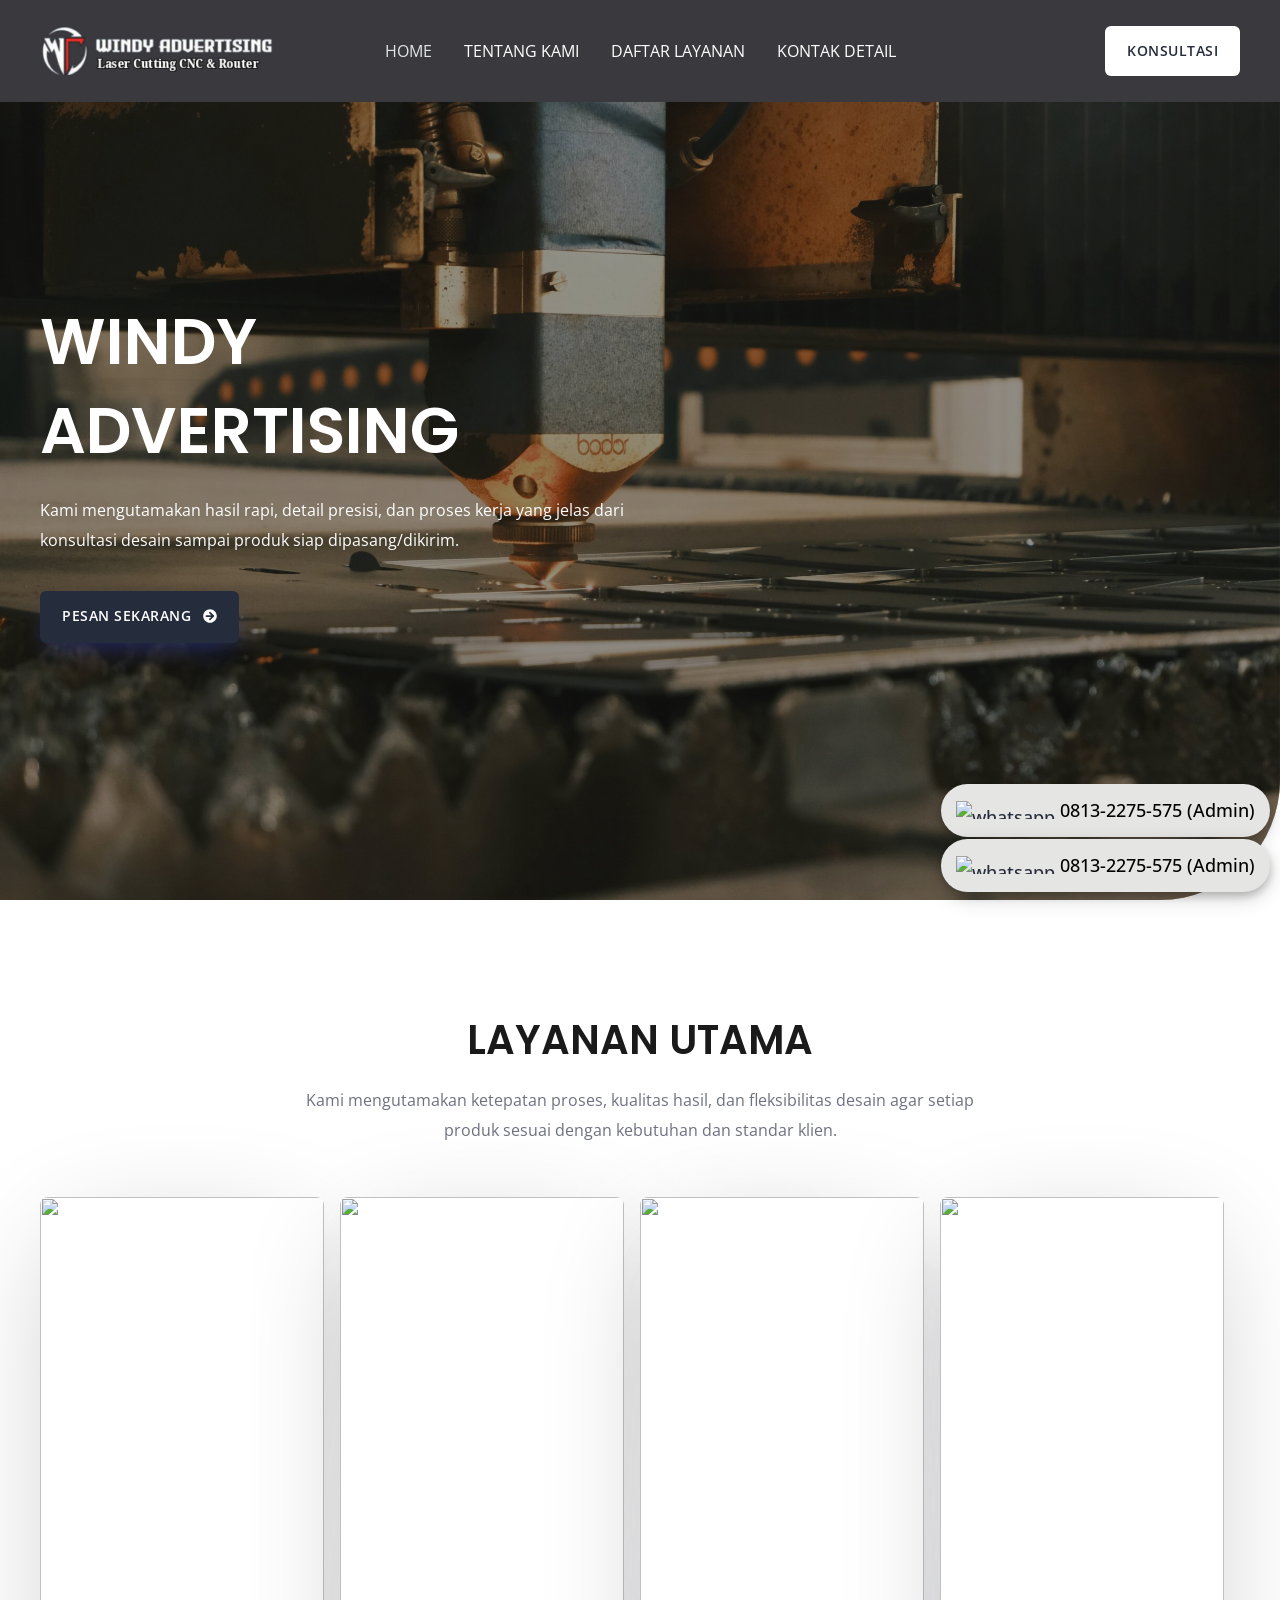
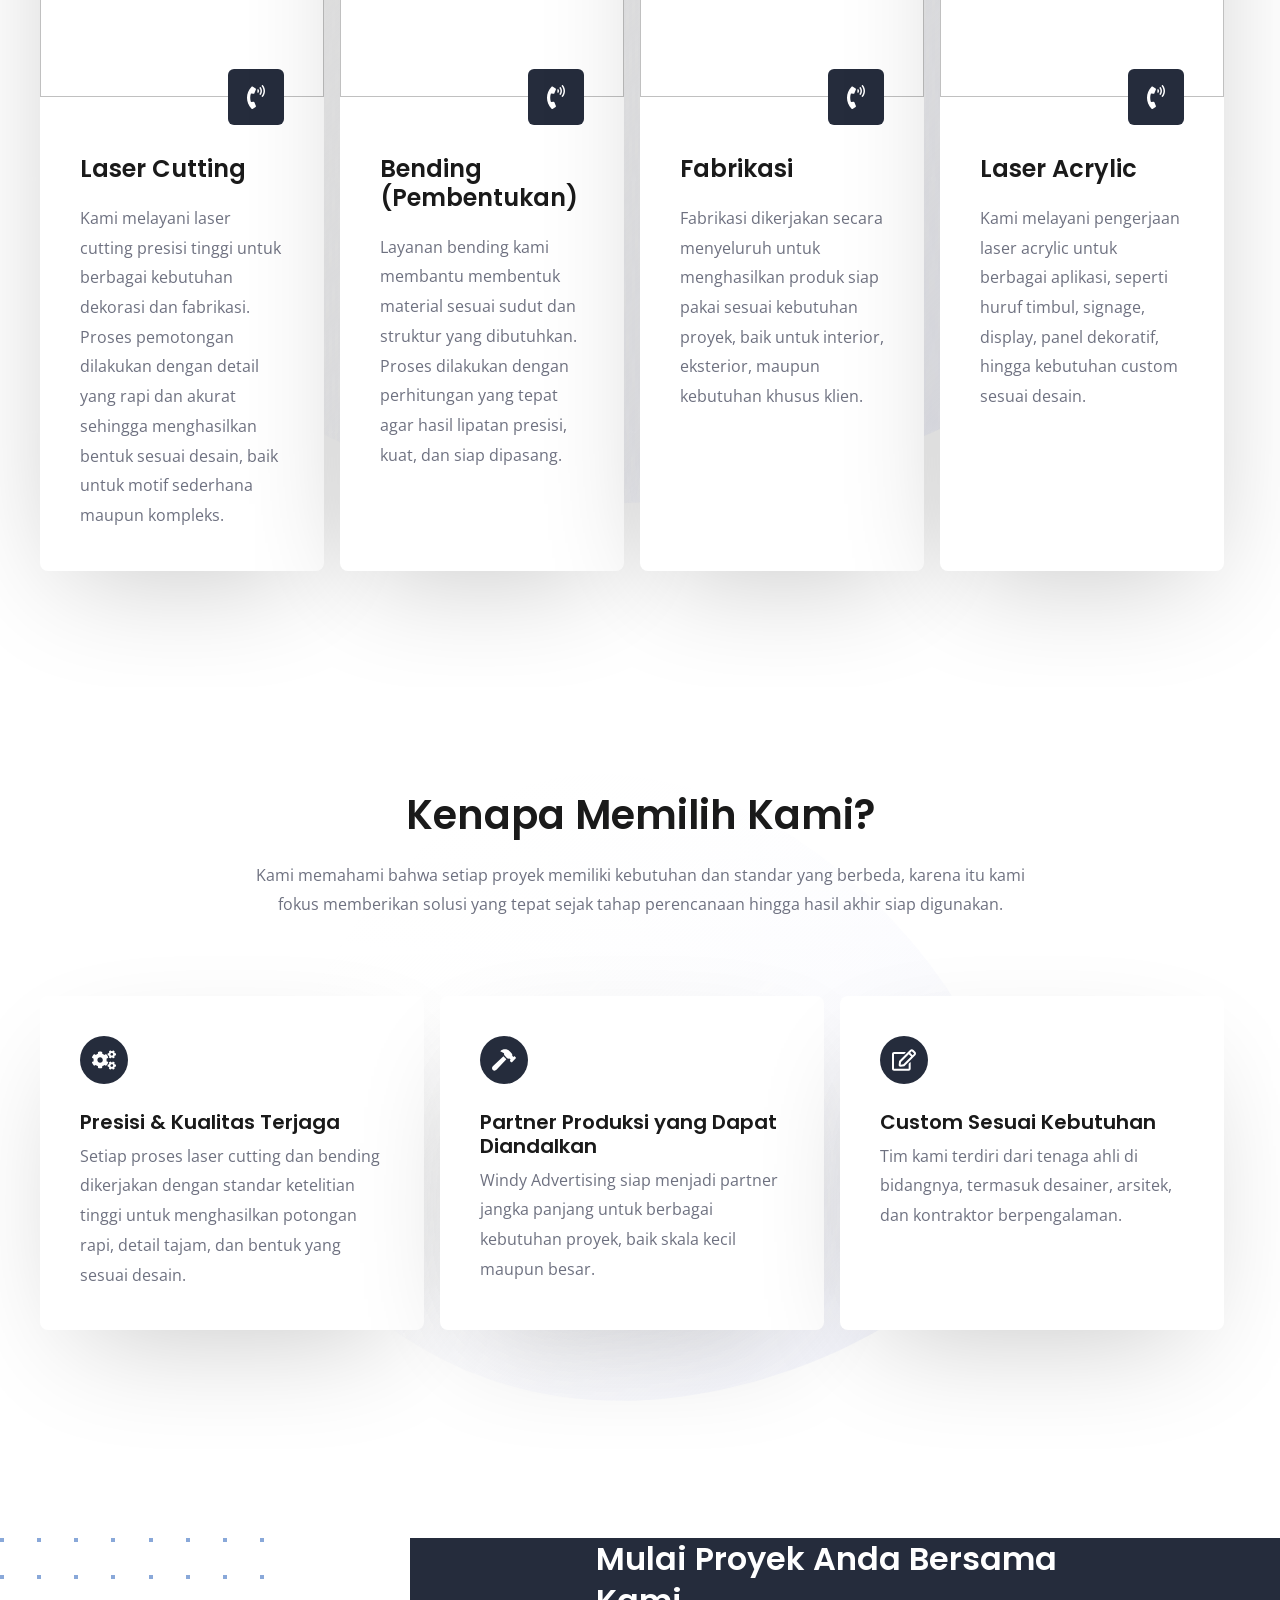
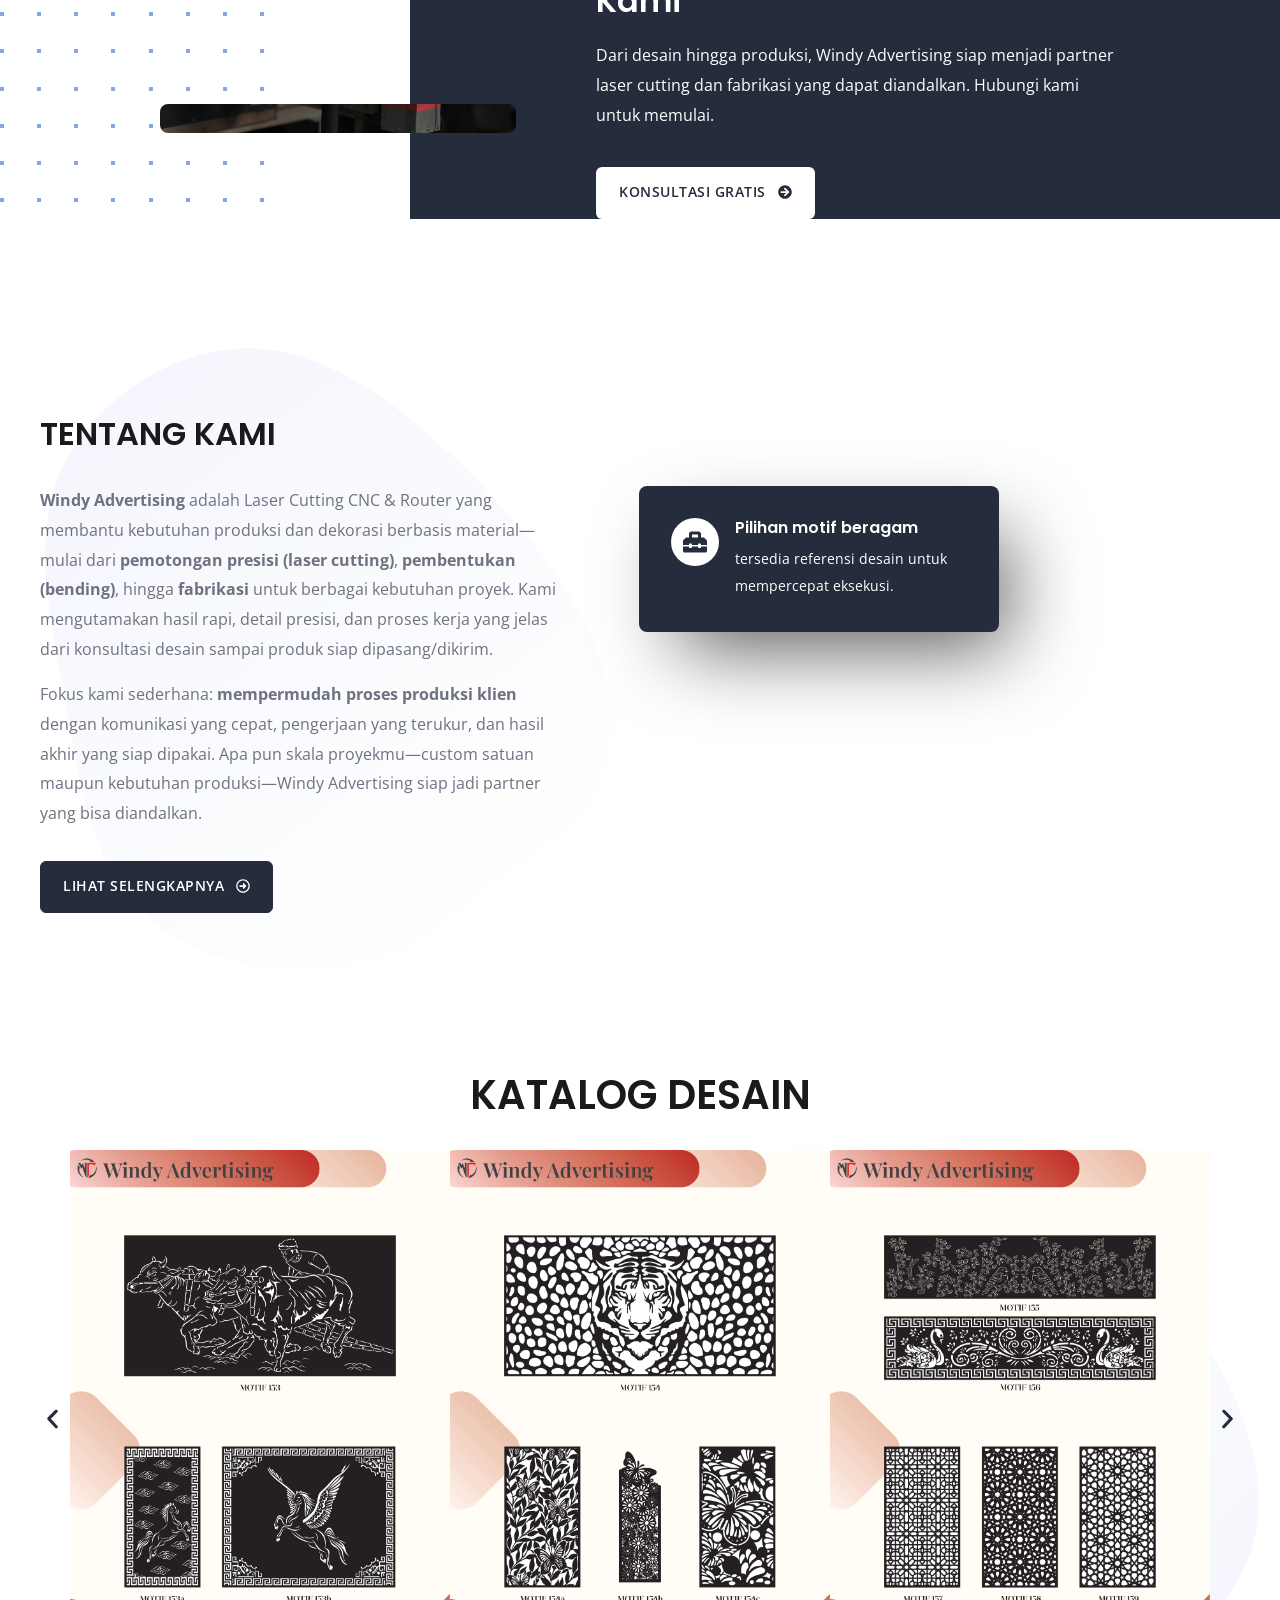
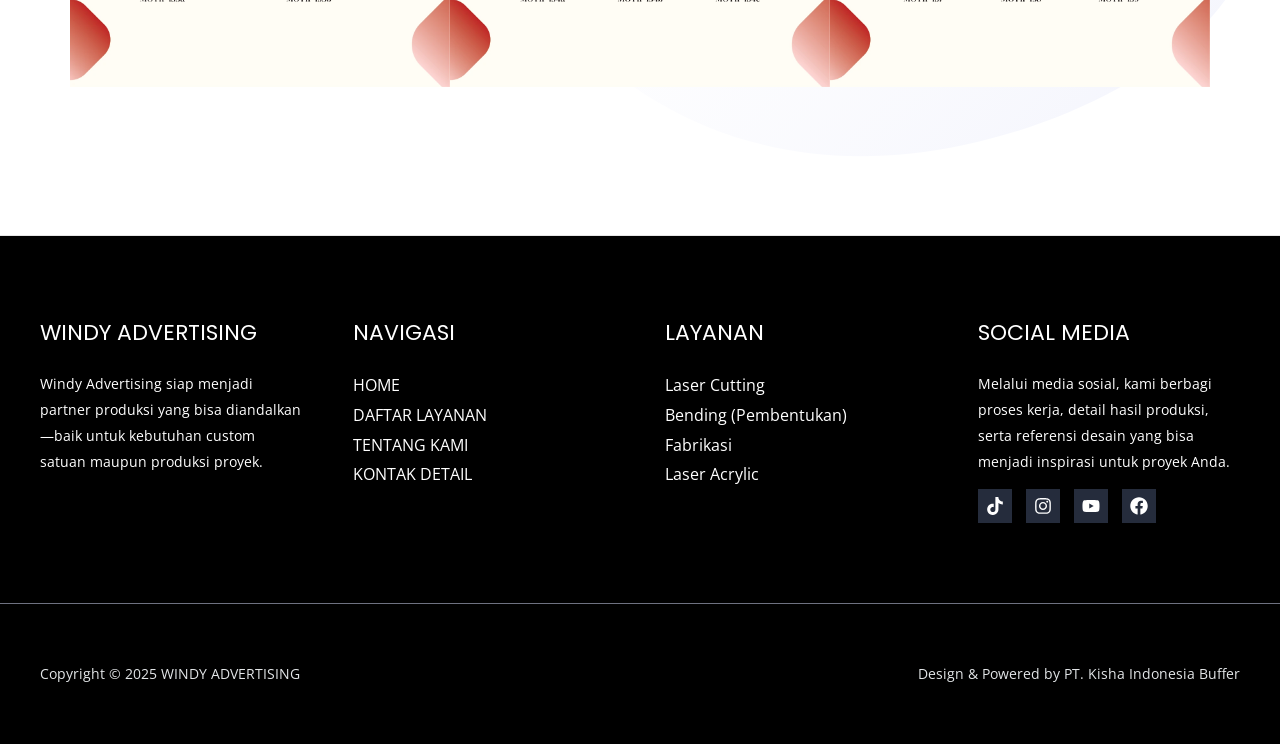
==== commit 42fba297: "updae" ====
--- a/index.html
+++ b/index.html
@@ -40,10 +40,17 @@
 <link rel="stylesheet" id="elementor-frontend-css" href="/wp-content/plugins/elementor/assets/css/frontend.min.css?ver=3.25.6" media="all">
 <link rel="stylesheet" id="swiper-css" href="/wp-content/plugins/elementor/assets/lib/swiper/v8/css/swiper.min.css?ver=8.4.5" media="all">
 <link rel="stylesheet" id="e-swiper-css" href="/wp-content/plugins/elementor/assets/css/conditionals/e-swiper.min.css?ver=3.25.6" media="all">
-<link rel="stylesheet" id="elementor-post-532-css" href="/wp-content/uploads/elementor/css/post-532.css?ver=1769414541" media="all">
+<link rel="stylesheet" id="elementor-post-532-css" href="/wp-content/uploads/elementor/css/post-532.css?ver=1771208138" media="all">
 <link rel="stylesheet" id="font-awesome-5-all-css" href="/wp-content/plugins/elementor/assets/lib/font-awesome/css/all.min.css?ver=3.25.6" media="all">
 <link rel="stylesheet" id="font-awesome-4-shim-css" href="/wp-content/plugins/elementor/assets/lib/font-awesome/css/v4-shims.min.css?ver=3.25.6" media="all">
-<link rel="stylesheet" id="elementor-post-1183-css" href="/wp-content/uploads/elementor/css/post-1183.css?ver=1769414542" media="all">
+<link rel="stylesheet" id="e-animation-fadeIn-css" href="/wp-content/plugins/elementor/assets/lib/animations/styles/fadeIn.min.css?ver=3.25.6" media="all">
+<link rel="stylesheet" id="widget-heading-css" href="/wp-content/plugins/elementor/assets/css/widget-heading.min.css?ver=3.25.6" media="all">
+<link rel="stylesheet" id="widget-text-editor-css" href="/wp-content/plugins/elementor/assets/css/widget-text-editor.min.css?ver=3.25.6" media="all">
+<link rel="stylesheet" id="widget-image-css" href="/wp-content/plugins/elementor/assets/css/widget-image.min.css?ver=3.25.6" media="all">
+<link rel="stylesheet" id="widget-image-box-css" href="/wp-content/plugins/elementor/assets/css/widget-image-box.min.css?ver=3.25.6" media="all">
+<link rel="stylesheet" id="widget-icon-box-css" href="/wp-content/plugins/elementor/assets/css/widget-icon-box.min.css?ver=3.25.6" media="all">
+<link rel="stylesheet" id="widget-image-carousel-css" href="/wp-content/plugins/elementor/assets/css/widget-image-carousel.min.css?ver=3.25.6" media="all">
+<link rel="stylesheet" id="elementor-post-1183-css" href="/wp-content/uploads/elementor/css/post-1183.css?ver=1771216996" media="all">
 <link rel="stylesheet" id="google-fonts-1-css" href="https://fonts.googleapis.com/css?family=Roboto%3A100%2C100italic%2C200%2C200italic%2C300%2C300italic%2C400%2C400italic%2C500%2C500italic%2C600%2C600italic%2C700%2C700italic%2C800%2C800italic%2C900%2C900italic%7CRoboto+Slab%3A100%2C100italic%2C200%2C200italic%2C300%2C300italic%2C400%2C400italic%2C500%2C500italic%2C600%2C600italic%2C700%2C700italic%2C800%2C800italic%2C900%2C900italic&amp;display=swap&amp;ver=6.9" media="all">
 <link rel="preconnect" href="https://fonts.gstatic.com/" crossorigin><script src="/wp-content/plugins/elementor/assets/lib/font-awesome/js/v4-shims.min.js?ver=3.25.6" id="font-awesome-4-shim-js"></script>
 <link rel="https://api.w.org/" href="/wp-json/"><link rel="alternate" title="JSON" type="application/json" href="/wp-json/wp/v2/pages/1183"><link rel="EditURI" type="application/rsd+xml" title="RSD" href="/xmlrpc.php?rsd">
@@ -78,13 +85,6 @@
 :root{--wp--preset--aspect-ratio--square: 1;--wp--preset--aspect-ratio--4-3: 4/3;--wp--preset--aspect-ratio--3-4: 3/4;--wp--preset--aspect-ratio--3-2: 3/2;--wp--preset--aspect-ratio--2-3: 2/3;--wp--preset--aspect-ratio--16-9: 16/9;--wp--preset--aspect-ratio--9-16: 9/16;--wp--preset--color--black: #000000;--wp--preset--color--cyan-bluish-gray: #abb8c3;--wp--preset--color--white: #ffffff;--wp--preset--color--pale-pink: #f78da7;--wp--preset--color--vivid-red: #cf2e2e;--wp--preset--color--luminous-vivid-orange: #ff6900;--wp--preset--color--luminous-vivid-amber: #fcb900;--wp--preset--color--light-green-cyan: #7bdcb5;--wp--preset--color--vivid-green-cyan: #00d084;--wp--preset--color--pale-cyan-blue: #8ed1fc;--wp--preset--color--vivid-cyan-blue: #0693e3;--wp--preset--color--vivid-purple: #9b51e0;--wp--preset--color--ast-global-color-0: var(--ast-global-color-0);--wp--preset--color--ast-global-color-1: var(--ast-global-color-1);--wp--preset--color--ast-global-color-2: var(--ast-global-color-2);--wp--preset--color--ast-global-color-3: var(--ast-global-color-3);--wp--preset--color--ast-global-color-4: var(--ast-global-color-4);--wp--preset--color--ast-global-color-5: var(--ast-global-color-5);--wp--preset--color--ast-global-color-6: var(--ast-global-color-6);--wp--preset--color--ast-global-color-7: var(--ast-global-color-7);--wp--preset--color--ast-global-color-8: var(--ast-global-color-8);--wp--preset--gradient--vivid-cyan-blue-to-vivid-purple: linear-gradient(135deg,rgb(6,147,227) 0%,rgb(155,81,224) 100%);--wp--preset--gradient--light-green-cyan-to-vivid-green-cyan: linear-gradient(135deg,rgb(122,220,180) 0%,rgb(0,208,130) 100%);--wp--preset--gradient--luminous-vivid-amber-to-luminous-vivid-orange: linear-gradient(135deg,rgb(252,185,0) 0%,rgb(255,105,0) 100%);--wp--preset--gradient--luminous-vivid-orange-to-vivid-red: linear-gradient(135deg,rgb(255,105,0) 0%,rgb(207,46,46) 100%);--wp--preset--gradient--very-light-gray-to-cyan-bluish-gray: linear-gradient(135deg,rgb(238,238,238) 0%,rgb(169,184,195) 100%);--wp--preset--gradient--cool-to-warm-spectrum: linear-gradient(135deg,rgb(74,234,220) 0%,rgb(151,120,209) 20%,rgb(207,42,186) 40%,rgb(238,44,130) 60%,rgb(251,105,98) 80%,rgb(254,248,76) 100%);--wp--preset--gradient--blush-light-purple: linear-gradient(135deg,rgb(255,206,236) 0%,rgb(152,150,240) 100%);--wp--preset--gradient--blush-bordeaux: linear-gradient(135deg,rgb(254,205,165) 0%,rgb(254,45,45) 50%,rgb(107,0,62) 100%);--wp--preset--gradient--luminous-dusk: linear-gradient(135deg,rgb(255,203,112) 0%,rgb(199,81,192) 50%,rgb(65,88,208) 100%);--wp--preset--gradient--pale-ocean: linear-gradient(135deg,rgb(255,245,203) 0%,rgb(182,227,212) 50%,rgb(51,167,181) 100%);--wp--preset--gradient--electric-grass: linear-gradient(135deg,rgb(202,248,128) 0%,rgb(113,206,126) 100%);--wp--preset--gradient--midnight: linear-gradient(135deg,rgb(2,3,129) 0%,rgb(40,116,252) 100%);--wp--preset--font-size--small: 13px;--wp--preset--font-size--medium: 20px;--wp--preset--font-size--large: 36px;--wp--preset--font-size--x-large: 42px;--wp--preset--spacing--20: 0.44rem;--wp--preset--spacing--30: 0.67rem;--wp--preset--spacing--40: 1rem;--wp--preset--spacing--50: 1.5rem;--wp--preset--spacing--60: 2.25rem;--wp--preset--spacing--70: 3.38rem;--wp--preset--spacing--80: 5.06rem;--wp--preset--shadow--natural: 6px 6px 9px rgba(0, 0, 0, 0.2);--wp--preset--shadow--deep: 12px 12px 50px rgba(0, 0, 0, 0.4);--wp--preset--shadow--sharp: 6px 6px 0px rgba(0, 0, 0, 0.2);--wp--preset--shadow--outlined: 6px 6px 0px -3px rgb(255, 255, 255), 6px 6px rgb(0, 0, 0);--wp--preset--shadow--crisp: 6px 6px 0px rgb(0, 0, 0);}:root { --wp--style--global--content-size: var(--wp--custom--ast-content-width-size);--wp--style--global--wide-size: var(--wp--custom--ast-wide-width-size); }:where(body) { margin: 0; }.wp-site-blocks > .alignleft { float: left; margin-right: 2em; }.wp-site-blocks > .alignright { float: right; margin-left: 2em; }.wp-site-blocks > .aligncenter { justify-content: center; margin-left: auto; margin-right: auto; }:where(.wp-site-blocks) > * { margin-block-start: 24px; margin-block-end: 0; }:where(.wp-site-blocks) > :first-child { margin-block-start: 0; }:where(.wp-site-blocks) > :last-child { margin-block-end: 0; }:root { --wp--style--block-gap: 24px; }:root :where(.is-layout-flow) > :first-child{margin-block-start: 0;}:root :where(.is-layout-flow) > :last-child{margin-block-end: 0;}:root :where(.is-layout-flow) > *{margin-block-start: 24px;margin-block-end: 0;}:root :where(.is-layout-constrained) > :first-child{margin-block-start: 0;}:root :where(.is-layout-constrained) > :last-child{margin-block-end: 0;}:root :where(.is-layout-constrained) > *{margin-block-start: 24px;margin-block-end: 0;}:root :where(.is-layout-flex){gap: 24px;}:root :where(.is-layout-grid){gap: 24px;}.is-layout-flow > .alignleft{float: left;margin-inline-start: 0;margin-inline-end: 2em;}.is-layout-flow > .alignright{float: right;margin-inline-start: 2em;margin-inline-end: 0;}.is-layout-flow > .aligncenter{margin-left: auto !important;margin-right: auto !important;}.is-layout-constrained > .alignleft{float: left;margin-inline-start: 0;margin-inline-end: 2em;}.is-layout-constrained > .alignright{float: right;margin-inline-start: 2em;margin-inline-end: 0;}.is-layout-constrained > .aligncenter{margin-left: auto !important;margin-right: auto !important;}.is-layout-constrained > :where(:not(.alignleft):not(.alignright):not(.alignfull)){max-width: var(--wp--style--global--content-size);margin-left: auto !important;margin-right: auto !important;}.is-layout-constrained > .alignwide{max-width: var(--wp--style--global--wide-size);}body .is-layout-flex{display: flex;}.is-layout-flex{flex-wrap: wrap;align-items: center;}.is-layout-flex > :is(*, div){margin: 0;}body .is-layout-grid{display: grid;}.is-layout-grid > :is(*, div){margin: 0;}body{padding-top: 0px;padding-right: 0px;padding-bottom: 0px;padding-left: 0px;}a:where(:not(.wp-element-button)){text-decoration: none;}:root :where(.wp-element-button, .wp-block-button__link){background-color: #32373c;border-width: 0;color: #fff;font-family: inherit;font-size: inherit;font-style: inherit;font-weight: inherit;letter-spacing: inherit;line-height: inherit;padding-top: calc(0.667em + 2px);padding-right: calc(1.333em + 2px);padding-bottom: calc(0.667em + 2px);padding-left: calc(1.333em + 2px);text-decoration: none;text-transform: inherit;}.has-black-color{color: var(--wp--preset--color--black) !important;}.has-cyan-bluish-gray-color{color: var(--wp--preset--color--cyan-bluish-gray) !important;}.has-white-color{color: var(--wp--preset--color--white) !important;}.has-pale-pink-color{color: var(--wp--preset--color--pale-pink) !important;}.has-vivid-red-color{color: var(--wp--preset--color--vivid-red) !important;}.has-luminous-vivid-orange-color{color: var(--wp--preset--color--luminous-vivid-orange) !important;}.has-luminous-vivid-amber-color{color: var(--wp--preset--color--luminous-vivid-amber) !important;}.has-light-green-cyan-color{color: var(--wp--preset--color--light-green-cyan) !important;}.has-vivid-green-cyan-color{color: var(--wp--preset--color--vivid-green-cyan) !important;}.has-pale-cyan-blue-color{color: var(--wp--preset--color--pale-cyan-blue) !important;}.has-vivid-cyan-blue-color{color: var(--wp--preset--color--vivid-cyan-blue) !important;}.has-vivid-purple-color{color: var(--wp--preset--color--vivid-purple) !important;}.has-ast-global-color-0-color{color: var(--wp--preset--color--ast-global-color-0) !important;}.has-ast-global-color-1-color{color: var(--wp--preset--color--ast-global-color-1) !important;}.has-ast-global-color-2-color{color: var(--wp--preset--color--ast-global-color-2) !important;}.has-ast-global-color-3-color{color: var(--wp--preset--color--ast-global-color-3) !important;}.has-ast-global-color-4-color{color: var(--wp--preset--color--ast-global-color-4) !important;}.has-ast-global-color-5-color{color: var(--wp--preset--color--ast-global-color-5) !important;}.has-ast-global-color-6-color{color: var(--wp--preset--color--ast-global-color-6) !important;}.has-ast-global-color-7-color{color: var(--wp--preset--color--ast-global-color-7) !important;}.has-ast-global-color-8-color{color: var(--wp--preset--color--ast-global-color-8) !important;}.has-black-background-color{background-color: var(--wp--preset--color--black) !important;}.has-cyan-bluish-gray-background-color{background-color: var(--wp--preset--color--cyan-bluish-gray) !important;}.has-white-background-color{background-color: var(--wp--preset--color--white) !important;}.has-pale-pink-background-color{background-color: var(--wp--preset--color--pale-pink) !important;}.has-vivid-red-background-color{background-color: var(--wp--preset--color--vivid-red) !important;}.has-luminous-vivid-orange-background-color{background-color: var(--wp--preset--color--luminous-vivid-orange) !important;}.has-luminous-vivid-amber-background-color{background-color: var(--wp--preset--color--luminous-vivid-amber) !important;}.has-light-green-cyan-background-color{background-color: var(--wp--preset--color--light-green-cyan) !important;}.has-vivid-green-cyan-background-color{background-color: var(--wp--preset--color--vivid-green-cyan) !important;}.has-pale-cyan-blue-background-color{background-color: var(--wp--preset--color--pale-cyan-blue) !important;}.has-vivid-cyan-blue-background-color{background-color: var(--wp--preset--color--vivid-cyan-blue) !important;}.has-vivid-purple-background-color{background-color: var(--wp--preset--color--vivid-purple) !important;}.has-ast-global-color-0-background-color{background-color: var(--wp--preset--color--ast-global-color-0) !important;}.has-ast-global-color-1-background-color{background-color: var(--wp--preset--color--ast-global-color-1) !important;}.has-ast-global-color-2-background-color{background-color: var(--wp--preset--color--ast-global-color-2) !important;}.has-ast-global-color-3-background-color{background-color: var(--wp--preset--color--ast-global-color-3) !important;}.has-ast-global-color-4-background-color{background-color: var(--wp--preset--color--ast-global-color-4) !important;}.has-ast-global-color-5-background-color{background-color: var(--wp--preset--color--ast-global-color-5) !important;}.has-ast-global-color-6-background-color{background-color: var(--wp--preset--color--ast-global-color-6) !important;}.has-ast-global-color-7-background-color{background-color: var(--wp--preset--color--ast-global-color-7) !important;}.has-ast-global-color-8-background-color{background-color: var(--wp--preset--color--ast-global-color-8) !important;}.has-black-border-color{border-color: var(--wp--preset--color--black) !important;}.has-cyan-bluish-gray-border-color{border-color: var(--wp--preset--color--cyan-bluish-gray) !important;}.has-white-border-color{border-color: var(--wp--preset--color--white) !important;}.has-pale-pink-border-color{border-color: var(--wp--preset--color--pale-pink) !important;}.has-vivid-red-border-color{border-color: var(--wp--preset--color--vivid-red) !important;}.has-luminous-vivid-orange-border-color{border-color: var(--wp--preset--color--luminous-vivid-orange) !important;}.has-luminous-vivid-amber-border-color{border-color: var(--wp--preset--color--luminous-vivid-amber) !important;}.has-light-green-cyan-border-color{border-color: var(--wp--preset--color--light-green-cyan) !important;}.has-vivid-green-cyan-border-color{border-color: var(--wp--preset--color--vivid-green-cyan) !important;}.has-pale-cyan-blue-border-color{border-color: var(--wp--preset--color--pale-cyan-blue) !important;}.has-vivid-cyan-blue-border-color{border-color: var(--wp--preset--color--vivid-cyan-blue) !important;}.has-vivid-purple-border-color{border-color: var(--wp--preset--color--vivid-purple) !important;}.has-ast-global-color-0-border-color{border-color: var(--wp--preset--color--ast-global-color-0) !important;}.has-ast-global-color-1-border-color{border-color: var(--wp--preset--color--ast-global-color-1) !important;}.has-ast-global-color-2-border-color{border-color: var(--wp--preset--color--ast-global-color-2) !important;}.has-ast-global-color-3-border-color{border-color: var(--wp--preset--color--ast-global-color-3) !important;}.has-ast-global-color-4-border-color{border-color: var(--wp--preset--color--ast-global-color-4) !important;}.has-ast-global-color-5-border-color{border-color: var(--wp--preset--color--ast-global-color-5) !important;}.has-ast-global-color-6-border-color{border-color: var(--wp--preset--color--ast-global-color-6) !important;}.has-ast-global-color-7-border-color{border-color: var(--wp--preset--color--ast-global-color-7) !important;}.has-ast-global-color-8-border-color{border-color: var(--wp--preset--color--ast-global-color-8) !important;}.has-vivid-cyan-blue-to-vivid-purple-gradient-background{background: var(--wp--preset--gradient--vivid-cyan-blue-to-vivid-purple) !important;}.has-light-green-cyan-to-vivid-green-cyan-gradient-background{background: var(--wp--preset--gradient--light-green-cyan-to-vivid-green-cyan) !important;}.has-luminous-vivid-amber-to-luminous-vivid-orange-gradient-background{background: var(--wp--preset--gradient--luminous-vivid-amber-to-luminous-vivid-orange) !important;}.has-luminous-vivid-orange-to-vivid-red-gradient-background{background: var(--wp--preset--gradient--luminous-vivid-orange-to-vivid-red) !important;}.has-very-light-gray-to-cyan-bluish-gray-gradient-background{background: var(--wp--preset--gradient--very-light-gray-to-cyan-bluish-gray) !important;}.has-cool-to-warm-spectrum-gradient-background{background: var(--wp--preset--gradient--cool-to-warm-spectrum) !important;}.has-blush-light-purple-gradient-background{background: var(--wp--preset--gradient--blush-light-purple) !important;}.has-blush-bordeaux-gradient-background{background: var(--wp--preset--gradient--blush-bordeaux) !important;}.has-luminous-dusk-gradient-background{background: var(--wp--preset--gradient--luminous-dusk) !important;}.has-pale-ocean-gradient-background{background: var(--wp--preset--gradient--pale-ocean) !important;}.has-electric-grass-gradient-background{background: var(--wp--preset--gradient--electric-grass) !important;}.has-midnight-gradient-background{background: var(--wp--preset--gradient--midnight) !important;}.has-small-font-size{font-size: var(--wp--preset--font-size--small) !important;}.has-medium-font-size{font-size: var(--wp--preset--font-size--medium) !important;}.has-large-font-size{font-size: var(--wp--preset--font-size--large) !important;}.has-x-large-font-size{font-size: var(--wp--preset--font-size--x-large) !important;}
 /*# sourceURL=global-styles-inline-css */
 </style>
-<link rel="stylesheet" id="e-animation-fadeIn-css" href="/wp-content/plugins/elementor/assets/lib/animations/styles/fadeIn.min.css?ver=3.25.6" media="all">
-<link rel="stylesheet" id="widget-heading-css" href="/wp-content/plugins/elementor/assets/css/widget-heading.min.css?ver=3.25.6" media="all">
-<link rel="stylesheet" id="widget-text-editor-css" href="/wp-content/plugins/elementor/assets/css/widget-text-editor.min.css?ver=3.25.6" media="all">
-<link rel="stylesheet" id="widget-image-css" href="/wp-content/plugins/elementor/assets/css/widget-image.min.css?ver=3.25.6" media="all">
-<link rel="stylesheet" id="widget-image-box-css" href="/wp-content/plugins/elementor/assets/css/widget-image-box.min.css?ver=3.25.6" media="all">
-<link rel="stylesheet" id="widget-icon-box-css" href="/wp-content/plugins/elementor/assets/css/widget-icon-box.min.css?ver=3.25.6" media="all">
-<link rel="stylesheet" id="widget-image-carousel-css" href="/wp-content/plugins/elementor/assets/css/widget-image-carousel.min.css?ver=3.25.6" media="all">
 </head>
 
 <body itemtype="https://schema.org/WebPage" itemscope="itemscope" class="home wp-singular page-template-default page page-id-1183 wp-custom-logo wp-theme-astra ast-desktop ast-page-builder-template ast-no-sidebar astra-4.8.5 ast-single-post ast-inherit-site-logo-transparent ast-theme-transparent-header ast-hfb-header elementor-default elementor-kit-532 elementor-page elementor-page-1183">
@@ -102,7 +102,7 @@
 											<div class="site-header-primary-section-left site-header-section ast-flex site-header-section-left">
 									<div class="ast-builder-layout-element ast-flex site-header-focus-item" data-section="title_tagline">
 							<div class="site-branding ast-site-identity" itemtype="https://schema.org/Organization" itemscope="itemscope">
-					<span class="site-logo-img"><a href="/" class="custom-logo-link" rel="home" aria-current="page"><img width="233" height="48" src="/wp-content/uploads/2026/01/cropped-windy_advertising_logo_transparent-233x48.png" class="custom-logo" alt="WINDY ADVERTISING" decoding="async" srcset="/wp-content/uploads/2026/01/cropped-windy_advertising_logo_transparent-233x48.png 233w, /wp-content/uploads/2026/01/cropped-windy_advertising_logo_transparent-300x62.png 300w, /wp-content/uploads/2026/01/cropped-windy_advertising_logo_transparent.png 768w" sizes="(max-width: 233px) 100vw, 233px"></a></span>				</div>
+					<span class="site-logo-img"><a href="/" class="custom-logo-link" rel="home" aria-current="page"><img width="233" height="48" src="/wp-content/uploads/2026/02/cropped-windy_advertising_logo_cnc_router_font_windy-1-233x48.png" class="custom-logo" alt="WINDY ADVERTISING" decoding="async" srcset="/wp-content/uploads/2026/02/cropped-windy_advertising_logo_cnc_router_font_windy-1-233x48.png 233w, /wp-content/uploads/2026/02/cropped-windy_advertising_logo_cnc_router_font_windy-1.png 300w" sizes="(max-width: 233px) 100vw, 233px"></a></span>				</div>
 			<!-- .site-branding -->
 					</div>
 												<div class="site-header-primary-section-left-center site-header-section ast-flex ast-grid-left-center-section">
@@ -134,7 +134,7 @@
 													<div class="site-header-primary-section-left site-header-section ast-flex site-header-section-left">
 										<div class="ast-builder-layout-element ast-flex site-header-focus-item" data-section="title_tagline">
 							<div class="site-branding ast-site-identity" itemtype="https://schema.org/Organization" itemscope="itemscope">
-					<span class="site-logo-img"><a href="/" class="custom-logo-link" rel="home" aria-current="page"><img width="233" height="48" src="/wp-content/uploads/2026/01/cropped-windy_advertising_logo_transparent-233x48.png" class="custom-logo" alt="WINDY ADVERTISING" decoding="async" srcset="/wp-content/uploads/2026/01/cropped-windy_advertising_logo_transparent-233x48.png 233w, /wp-content/uploads/2026/01/cropped-windy_advertising_logo_transparent-300x62.png 300w, /wp-content/uploads/2026/01/cropped-windy_advertising_logo_transparent.png 768w" sizes="(max-width: 233px) 100vw, 233px"></a></span>				</div>
+					<span class="site-logo-img"><a href="/" class="custom-logo-link" rel="home" aria-current="page"><img width="233" height="48" src="/wp-content/uploads/2026/02/cropped-windy_advertising_logo_cnc_router_font_windy-1-233x48.png" class="custom-logo" alt="WINDY ADVERTISING" decoding="async" srcset="/wp-content/uploads/2026/02/cropped-windy_advertising_logo_cnc_router_font_windy-1-233x48.png 233w, /wp-content/uploads/2026/02/cropped-windy_advertising_logo_cnc_router_font_windy-1.png 300w" sizes="(max-width: 233px) 100vw, 233px"></a></span>				</div>
 			<!-- .site-branding -->
 					</div>
 									</div>
@@ -439,7 +439,7 @@
 				</div>
 				<div class="elementor-element elementor-element-0b85df3 elementor-widget elementor-widget-text-editor" data-id="0b85df3" data-element_type="widget" data-widget_type="text-editor.default">
 				<div class="elementor-widget-container">
-							<p><strong data-start="270" data-end="291">Windy Advertising</strong> adalah <strong data-start="299" data-end="330">Laser Cutting &amp; Bending Lab</strong> yang membantu kebutuhan produksi dan dekorasi berbasis material&mdash;mulai dari <strong data-start="406" data-end="444">pemotongan presisi (laser cutting)</strong>, <strong data-start="446" data-end="471">pembentukan (bending)</strong>, hingga <strong data-start="480" data-end="493">fabrikasi</strong> untuk berbagai kebutuhan proyek. Kami mengutamakan hasil rapi, detail presisi, dan proses kerja yang jelas dari konsultasi desain sampai produk siap dipasang/dikirim.</p><p class="not-prose mt-0! mb-0! flex-auto truncate">Fokus kami sederhana: <strong data-start="1588" data-end="1625">mempermudah proses produksi klien</strong> dengan komunikasi yang cepat, pengerjaan yang terukur, dan hasil akhir yang siap dipakai. Apa pun skala proyekmu&mdash;custom satuan maupun kebutuhan produksi&mdash;Windy Advertising siap jadi partner yang bisa diandalkan.</p>						</div>
+							<p><strong data-start="270" data-end="291">Windy Advertising</strong> adalah Laser Cutting CNC &amp; Router&nbsp;yang membantu kebutuhan produksi dan dekorasi berbasis material&mdash;mulai dari <strong data-start="406" data-end="444">pemotongan presisi (laser cutting)</strong>, <strong data-start="446" data-end="471">pembentukan (bending)</strong>, hingga <strong data-start="480" data-end="493">fabrikasi</strong> untuk berbagai kebutuhan proyek. Kami mengutamakan hasil rapi, detail presisi, dan proses kerja yang jelas dari konsultasi desain sampai produk siap dipasang/dikirim.</p><p>Fokus kami sederhana: <strong data-start="1588" data-end="1625">mempermudah proses produksi klien</strong> dengan komunikasi yang cepat, pengerjaan yang terukur, dan hasil akhir yang siap dipakai. Apa pun skala proyekmu&mdash;custom satuan maupun kebutuhan produksi&mdash;Windy Advertising siap jadi partner yang bisa diandalkan.</p>						</div>
 				</div>
 				<div class="elementor-element elementor-element-0d050fd elementor-mobile-align-left elementor-widget elementor-widget-button" data-id="0d050fd" data-element_type="widget" data-widget_type="button.default">
 				<div class="elementor-widget-container">
@@ -502,7 +502,7 @@
 				<div class="elementor-widget-container">
 					<div class="elementor-image-carousel-wrapper swiper" dir="ltr">
 			<div class="elementor-image-carousel swiper-wrapper" aria-live="off">
-								<div class="swiper-slide" role="group" aria-roledescription="slide" aria-label="1 of 20"><a data-elementor-open-lightbox="yes" data-elementor-lightbox-slideshow="ac78122" data-elementor-lightbox-title="windy advertising (1)_page-0002" data-e-action-hash="#elementor-action%3Aaction%3Dlightbox%26settings%[base64]" href="/wp-content/uploads/2026/01/windy-advertising-1_page-0002-scaled.jpg"><figure class="swiper-slide-inner"><img decoding="async" class="swiper-slide-image" src="/wp-content/uploads/2026/01/windy-advertising-1_page-0002-scaled.jpg" alt="windy advertising (1)_page-0002"></figure></a></div><div class="swiper-slide" role="group" aria-roledescription="slide" aria-label="2 of 20"><a data-elementor-open-lightbox="yes" data-elementor-lightbox-slideshow="ac78122" data-elementor-lightbox-title="windy advertising (1)_page-0003" data-e-action-hash="#elementor-action%3Aaction%3Dlightbox%26settings%[base64]" href="/wp-content/uploads/2026/01/windy-advertising-1_page-0003-scaled.jpg"><figure class="swiper-slide-inner"><img decoding="async" class="swiper-slide-image" src="/wp-content/uploads/2026/01/windy-advertising-1_page-0003-scaled.jpg" alt="windy advertising (1)_page-0003"></figure></a></div><div class="swiper-slide" role="group" aria-roledescription="slide" aria-label="3 of 20"><a data-elementor-open-lightbox="yes" data-elementor-lightbox-slideshow="ac78122" data-elementor-lightbox-title="windy advertising (1)_page-0004" data-e-action-hash="#elementor-action%3Aaction%3Dlightbox%26settings%[base64]" href="/wp-content/uploads/2026/01/windy-advertising-1_page-0004-scaled.jpg"><figure class="swiper-slide-inner"><img decoding="async" class="swiper-slide-image" src="/wp-content/uploads/2026/01/windy-advertising-1_page-0004-scaled.jpg" alt="windy advertising (1)_page-0004"></figure></a></div><div class="swiper-slide" role="group" aria-roledescription="slide" aria-label="4 of 20"><a data-elementor-open-lightbox="yes" data-elementor-lightbox-slideshow="ac78122" data-elementor-lightbox-title="windy advertising (1)_page-0005" data-e-action-hash="#elementor-action%3Aaction%3Dlightbox%26settings%[base64]" href="/wp-content/uploads/2026/01/windy-advertising-1_page-0005-scaled.jpg"><figure class="swiper-slide-inner"><img decoding="async" class="swiper-slide-image" src="/wp-content/uploads/2026/01/windy-advertising-1_page-0005-scaled.jpg" alt="windy advertising (1)_page-0005"></figure></a></div><div class="swiper-slide" role="group" aria-roledescription="slide" aria-label="5 of 20"><a data-elementor-open-lightbox="yes" data-elementor-lightbox-slideshow="ac78122" data-elementor-lightbox-title="windy advertising (1)_page-0006" data-e-action-hash="#elementor-action%3Aaction%3Dlightbox%26settings%[base64]" href="/wp-content/uploads/2026/01/windy-advertising-1_page-0006-scaled.jpg"><figure class="swiper-slide-inner"><img decoding="async" class="swiper-slide-image" src="/wp-content/uploads/2026/01/windy-advertising-1_page-0006-scaled.jpg" alt="windy advertising (1)_page-0006"></figure></a></div><div class="swiper-slide" role="group" aria-roledescription="slide" aria-label="6 of 20"><a data-elementor-open-lightbox="yes" data-elementor-lightbox-slideshow="ac78122" data-elementor-lightbox-title="windy advertising (1)_page-0007" data-e-action-hash="#elementor-action%3Aaction%3Dlightbox%26settings%[base64]" href="/wp-content/uploads/2026/01/windy-advertising-1_page-0007-scaled.jpg"><figure class="swiper-slide-inner"><img decoding="async" class="swiper-slide-image" src="/wp-content/uploads/2026/01/windy-advertising-1_page-0007-scaled.jpg" alt="windy advertising (1)_page-0007"></figure></a></div><div class="swiper-slide" role="group" aria-roledescription="slide" aria-label="7 of 20"><a data-elementor-open-lightbox="yes" data-elementor-lightbox-slideshow="ac78122" data-elementor-lightbox-title="windy advertising (1)_page-0008" data-e-action-hash="#elementor-action%3Aaction%3Dlightbox%26settings%[base64]" href="/wp-content/uploads/2026/01/windy-advertising-1_page-0008-scaled.jpg"><figure class="swiper-slide-inner"><img decoding="async" class="swiper-slide-image" src="/wp-content/uploads/2026/01/windy-advertising-1_page-0008-scaled.jpg" alt="windy advertising (1)_page-0008"></figure></a></div><div class="swiper-slide" role="group" aria-roledescription="slide" aria-label="8 of 20"><a data-elementor-open-lightbox="yes" data-elementor-lightbox-slideshow="ac78122" data-elementor-lightbox-title="windy advertising (1)_page-0009" data-e-action-hash="#elementor-action%3Aaction%3Dlightbox%26settings%[base64]" href="/wp-content/uploads/2026/01/windy-advertising-1_page-0009-scaled.jpg"><figure class="swiper-slide-inner"><img decoding="async" class="swiper-slide-image" src="/wp-content/uploads/2026/01/windy-advertising-1_page-0009-scaled.jpg" alt="windy advertising (1)_page-0009"></figure></a></div><div class="swiper-slide" role="group" aria-roledescription="slide" aria-label="9 of 20"><a data-elementor-open-lightbox="yes" data-elementor-lightbox-slideshow="ac78122" data-elementor-lightbox-title="windy advertising (1)_page-0010" data-e-action-hash="#elementor-action%3Aaction%3Dlightbox%26settings%[base64]" href="/wp-content/uploads/2026/01/windy-advertising-1_page-0010-scaled.jpg"><figure class="swiper-slide-inner"><img decoding="async" class="swiper-slide-image" src="/wp-content/uploads/2026/01/windy-advertising-1_page-0010-scaled.jpg" alt="windy advertising (1)_page-0010"></figure></a></div><div class="swiper-slide" role="group" aria-roledescription="slide" aria-label="10 of 20"><a data-elementor-open-lightbox="yes" data-elementor-lightbox-slideshow="ac78122" data-elementor-lightbox-title="windy advertising (1)_page-0011" data-e-action-hash="#elementor-action%3Aaction%3Dlightbox%26settings%[base64]" href="/wp-content/uploads/2026/01/windy-advertising-1_page-0011-scaled.jpg"><figure class="swiper-slide-inner"><img decoding="async" class="swiper-slide-image" src="/wp-content/uploads/2026/01/windy-advertising-1_page-0011-scaled.jpg" alt="windy advertising (1)_page-0011"></figure></a></div><div class="swiper-slide" role="group" aria-roledescription="slide" aria-label="11 of 20"><a data-elementor-open-lightbox="yes" data-elementor-lightbox-slideshow="ac78122" data-elementor-lightbox-title="windy advertising (1)_page-0012" data-e-action-hash="#elementor-action%3Aaction%3Dlightbox%26settings%[base64]" href="/wp-content/uploads/2026/01/windy-advertising-1_page-0012-scaled.jpg"><figure class="swiper-slide-inner"><img decoding="async" class="swiper-slide-image" src="/wp-content/uploads/2026/01/windy-advertising-1_page-0012-scaled.jpg" alt="windy advertising (1)_page-0012"></figure></a></div><div class="swiper-slide" role="group" aria-roledescription="slide" aria-label="12 of 20"><a data-elementor-open-lightbox="yes" data-elementor-lightbox-slideshow="ac78122" data-elementor-lightbox-title="windy advertising (1)_page-0013" data-e-action-hash="#elementor-action%3Aaction%3Dlightbox%26settings%[base64]" href="/wp-content/uploads/2026/01/windy-advertising-1_page-0013-scaled.jpg"><figure class="swiper-slide-inner"><img decoding="async" class="swiper-slide-image" src="/wp-content/uploads/2026/01/windy-advertising-1_page-0013-scaled.jpg" alt="windy advertising (1)_page-0013"></figure></a></div><div class="swiper-slide" role="group" aria-roledescription="slide" aria-label="13 of 20"><a data-elementor-open-lightbox="yes" data-elementor-lightbox-slideshow="ac78122" data-elementor-lightbox-title="windy advertising (1)_page-0014" data-e-action-hash="#elementor-action%3Aaction%3Dlightbox%26settings%[base64]" href="/wp-content/uploads/2026/01/windy-advertising-1_page-0014-scaled.jpg"><figure class="swiper-slide-inner"><img decoding="async" class="swiper-slide-image" src="/wp-content/uploads/2026/01/windy-advertising-1_page-0014-scaled.jpg" alt="windy advertising (1)_page-0014"></figure></a></div><div class="swiper-slide" role="group" aria-roledescription="slide" aria-label="14 of 20"><a data-elementor-open-lightbox="yes" data-elementor-lightbox-slideshow="ac78122" data-elementor-lightbox-title="windy advertising (1)_page-0015" data-e-action-hash="#elementor-action%3Aaction%3Dlightbox%26settings%[base64]" href="/wp-content/uploads/2026/01/windy-advertising-1_page-0015-scaled.jpg"><figure class="swiper-slide-inner"><img decoding="async" class="swiper-slide-image" src="/wp-content/uploads/2026/01/windy-advertising-1_page-0015-scaled.jpg" alt="windy advertising (1)_page-0015"></figure></a></div><div class="swiper-slide" role="group" aria-roledescription="slide" aria-label="15 of 20"><a data-elementor-open-lightbox="yes" data-elementor-lightbox-slideshow="ac78122" data-elementor-lightbox-title="windy advertising (1)_page-0016" data-e-action-hash="#elementor-action%3Aaction%3Dlightbox%26settings%[base64]" href="/wp-content/uploads/2026/01/windy-advertising-1_page-0016-scaled.jpg"><figure class="swiper-slide-inner"><img decoding="async" class="swiper-slide-image" src="/wp-content/uploads/2026/01/windy-advertising-1_page-0016-scaled.jpg" alt="windy advertising (1)_page-0016"></figure></a></div><div class="swiper-slide" role="group" aria-roledescription="slide" aria-label="16 of 20"><a data-elementor-open-lightbox="yes" data-elementor-lightbox-slideshow="ac78122" data-elementor-lightbox-title="windy advertising (1)_page-0017" data-e-action-hash="#elementor-action%3Aaction%3Dlightbox%26settings%[base64]" href="/wp-content/uploads/2026/01/windy-advertising-1_page-0017-scaled.jpg"><figure class="swiper-slide-inner"><img decoding="async" class="swiper-slide-image" src="/wp-content/uploads/2026/01/windy-advertising-1_page-0017-scaled.jpg" alt="windy advertising (1)_page-0017"></figure></a></div><div class="swiper-slide" role="group" aria-roledescription="slide" aria-label="17 of 20"><a data-elementor-open-lightbox="yes" data-elementor-lightbox-slideshow="ac78122" data-elementor-lightbox-title="windy advertising (1)_page-0018" data-e-action-hash="#elementor-action%3Aaction%3Dlightbox%26settings%[base64]" href="/wp-content/uploads/2026/01/windy-advertising-1_page-0018-scaled.jpg"><figure class="swiper-slide-inner"><img decoding="async" class="swiper-slide-image" src="/wp-content/uploads/2026/01/windy-advertising-1_page-0018-scaled.jpg" alt="windy advertising (1)_page-0018"></figure></a></div><div class="swiper-slide" role="group" aria-roledescription="slide" aria-label="18 of 20"><a data-elementor-open-lightbox="yes" data-elementor-lightbox-slideshow="ac78122" data-elementor-lightbox-title="windy advertising (1)_page-0019" data-e-action-hash="#elementor-action%3Aaction%3Dlightbox%26settings%[base64]" href="/wp-content/uploads/2026/01/windy-advertising-1_page-0019-scaled.jpg"><figure class="swiper-slide-inner"><img decoding="async" class="swiper-slide-image" src="/wp-content/uploads/2026/01/windy-advertising-1_page-0019-scaled.jpg" alt="windy advertising (1)_page-0019"></figure></a></div><div class="swiper-slide" role="group" aria-roledescription="slide" aria-label="19 of 20"><a data-elementor-open-lightbox="yes" data-elementor-lightbox-slideshow="ac78122" data-elementor-lightbox-title="windy advertising (1)_page-0020" data-e-action-hash="#elementor-action%3Aaction%3Dlightbox%26settings%[base64]" href="/wp-content/uploads/2026/01/windy-advertising-1_page-0020-scaled.jpg"><figure class="swiper-slide-inner"><img decoding="async" class="swiper-slide-image" src="/wp-content/uploads/2026/01/windy-advertising-1_page-0020-scaled.jpg" alt="windy advertising (1)_page-0020"></figure></a></div><div class="swiper-slide" role="group" aria-roledescription="slide" aria-label="20 of 20"><a data-elementor-open-lightbox="yes" data-elementor-lightbox-slideshow="ac78122" data-elementor-lightbox-title="windy advertising (1)_page-0021" data-e-action-hash="#elementor-action%3Aaction%3Dlightbox%26settings%[base64]" href="/wp-content/uploads/2026/01/windy-advertising-1_page-0021-scaled.jpg"><figure class="swiper-slide-inner"><img decoding="async" class="swiper-slide-image" src="/wp-content/uploads/2026/01/windy-advertising-1_page-0021-scaled.jpg" alt="windy advertising (1)_page-0021"></figure></a></div>			</div>
+								<div class="swiper-slide" role="group" aria-roledescription="slide" aria-label="1 of 41"><a data-elementor-open-lightbox="yes" data-elementor-lightbox-slideshow="ac78122" data-elementor-lightbox-title="page_032" data-e-action-hash="#elementor-action%3Aaction%3Dlightbox%26settings%3DeyJpZCI6MTgxOSwidXJsIjoiaHR0cHM6XC9cL3BvbGl0aWNhbC1zbmFpbC1jMzExNjYuaW5zdGF3cC5zaXRlXC93cC1jb250ZW50XC91cGxvYWRzXC8yMDI2XC8wMlwvcGFnZV8wMzIud2VicCIsInNsaWRlc2hvdyI6ImFjNzgxMjIifQ%3D%3D" href="/wp-content/uploads/2026/02/page_032.webp"><figure class="swiper-slide-inner"><img decoding="async" class="swiper-slide-image" src="/wp-content/uploads/2026/02/page_032.webp" alt="page_032"></figure></a></div><div class="swiper-slide" role="group" aria-roledescription="slide" aria-label="2 of 41"><a data-elementor-open-lightbox="yes" data-elementor-lightbox-slideshow="ac78122" data-elementor-lightbox-title="page_033" data-e-action-hash="#elementor-action%3Aaction%3Dlightbox%26settings%3DeyJpZCI6MTgyMCwidXJsIjoiaHR0cHM6XC9cL3BvbGl0aWNhbC1zbmFpbC1jMzExNjYuaW5zdGF3cC5zaXRlXC93cC1jb250ZW50XC91cGxvYWRzXC8yMDI2XC8wMlwvcGFnZV8wMzMud2VicCIsInNsaWRlc2hvdyI6ImFjNzgxMjIifQ%3D%3D" href="/wp-content/uploads/2026/02/page_033.webp"><figure class="swiper-slide-inner"><img decoding="async" class="swiper-slide-image" src="/wp-content/uploads/2026/02/page_033.webp" alt="page_033"></figure></a></div><div class="swiper-slide" role="group" aria-roledescription="slide" aria-label="3 of 41"><a data-elementor-open-lightbox="yes" data-elementor-lightbox-slideshow="ac78122" data-elementor-lightbox-title="page_034" data-e-action-hash="#elementor-action%3Aaction%3Dlightbox%26settings%3DeyJpZCI6MTgyMSwidXJsIjoiaHR0cHM6XC9cL3BvbGl0aWNhbC1zbmFpbC1jMzExNjYuaW5zdGF3cC5zaXRlXC93cC1jb250ZW50XC91cGxvYWRzXC8yMDI2XC8wMlwvcGFnZV8wMzQud2VicCIsInNsaWRlc2hvdyI6ImFjNzgxMjIifQ%3D%3D" href="/wp-content/uploads/2026/02/page_034.webp"><figure class="swiper-slide-inner"><img decoding="async" class="swiper-slide-image" src="/wp-content/uploads/2026/02/page_034.webp" alt="page_034"></figure></a></div><div class="swiper-slide" role="group" aria-roledescription="slide" aria-label="4 of 41"><a data-elementor-open-lightbox="yes" data-elementor-lightbox-slideshow="ac78122" data-elementor-lightbox-title="page_035" data-e-action-hash="#elementor-action%3Aaction%3Dlightbox%26settings%3DeyJpZCI6MTgyMiwidXJsIjoiaHR0cHM6XC9cL3BvbGl0aWNhbC1zbmFpbC1jMzExNjYuaW5zdGF3cC5zaXRlXC93cC1jb250ZW50XC91cGxvYWRzXC8yMDI2XC8wMlwvcGFnZV8wMzUud2VicCIsInNsaWRlc2hvdyI6ImFjNzgxMjIifQ%3D%3D" href="/wp-content/uploads/2026/02/page_035.webp"><figure class="swiper-slide-inner"><img decoding="async" class="swiper-slide-image" src="/wp-content/uploads/2026/02/page_035.webp" alt="page_035"></figure></a></div><div class="swiper-slide" role="group" aria-roledescription="slide" aria-label="5 of 41"><a data-elementor-open-lightbox="yes" data-elementor-lightbox-slideshow="ac78122" data-elementor-lightbox-title="page_036" data-e-action-hash="#elementor-action%3Aaction%3Dlightbox%26settings%3DeyJpZCI6MTgyMywidXJsIjoiaHR0cHM6XC9cL3BvbGl0aWNhbC1zbmFpbC1jMzExNjYuaW5zdGF3cC5zaXRlXC93cC1jb250ZW50XC91cGxvYWRzXC8yMDI2XC8wMlwvcGFnZV8wMzYud2VicCIsInNsaWRlc2hvdyI6ImFjNzgxMjIifQ%3D%3D" href="/wp-content/uploads/2026/02/page_036.webp"><figure class="swiper-slide-inner"><img decoding="async" class="swiper-slide-image" src="/wp-content/uploads/2026/02/page_036.webp" alt="page_036"></figure></a></div><div class="swiper-slide" role="group" aria-roledescription="slide" aria-label="6 of 41"><a data-elementor-open-lightbox="yes" data-elementor-lightbox-slideshow="ac78122" data-elementor-lightbox-title="page_037" data-e-action-hash="#elementor-action%3Aaction%3Dlightbox%26settings%3DeyJpZCI6MTgyNCwidXJsIjoiaHR0cHM6XC9cL3BvbGl0aWNhbC1zbmFpbC1jMzExNjYuaW5zdGF3cC5zaXRlXC93cC1jb250ZW50XC91cGxvYWRzXC8yMDI2XC8wMlwvcGFnZV8wMzcud2VicCIsInNsaWRlc2hvdyI6ImFjNzgxMjIifQ%3D%3D" href="/wp-content/uploads/2026/02/page_037.webp"><figure class="swiper-slide-inner"><img decoding="async" class="swiper-slide-image" src="/wp-content/uploads/2026/02/page_037.webp" alt="page_037"></figure></a></div><div class="swiper-slide" role="group" aria-roledescription="slide" aria-label="7 of 41"><a data-elementor-open-lightbox="yes" data-elementor-lightbox-slideshow="ac78122" data-elementor-lightbox-title="page_038" data-e-action-hash="#elementor-action%3Aaction%3Dlightbox%26settings%3DeyJpZCI6MTgyNSwidXJsIjoiaHR0cHM6XC9cL3BvbGl0aWNhbC1zbmFpbC1jMzExNjYuaW5zdGF3cC5zaXRlXC93cC1jb250ZW50XC91cGxvYWRzXC8yMDI2XC8wMlwvcGFnZV8wMzgud2VicCIsInNsaWRlc2hvdyI6ImFjNzgxMjIifQ%3D%3D" href="/wp-content/uploads/2026/02/page_038.webp"><figure class="swiper-slide-inner"><img decoding="async" class="swiper-slide-image" src="/wp-content/uploads/2026/02/page_038.webp" alt="page_038"></figure></a></div><div class="swiper-slide" role="group" aria-roledescription="slide" aria-label="8 of 41"><a data-elementor-open-lightbox="yes" data-elementor-lightbox-slideshow="ac78122" data-elementor-lightbox-title="page_039" data-e-action-hash="#elementor-action%3Aaction%3Dlightbox%26settings%3DeyJpZCI6MTgyNiwidXJsIjoiaHR0cHM6XC9cL3BvbGl0aWNhbC1zbmFpbC1jMzExNjYuaW5zdGF3cC5zaXRlXC93cC1jb250ZW50XC91cGxvYWRzXC8yMDI2XC8wMlwvcGFnZV8wMzkud2VicCIsInNsaWRlc2hvdyI6ImFjNzgxMjIifQ%3D%3D" href="/wp-content/uploads/2026/02/page_039.webp"><figure class="swiper-slide-inner"><img decoding="async" class="swiper-slide-image" src="/wp-content/uploads/2026/02/page_039.webp" alt="page_039"></figure></a></div><div class="swiper-slide" role="group" aria-roledescription="slide" aria-label="9 of 41"><a data-elementor-open-lightbox="yes" data-elementor-lightbox-slideshow="ac78122" data-elementor-lightbox-title="page_040" data-e-action-hash="#elementor-action%3Aaction%3Dlightbox%26settings%3DeyJpZCI6MTgyNywidXJsIjoiaHR0cHM6XC9cL3BvbGl0aWNhbC1zbmFpbC1jMzExNjYuaW5zdGF3cC5zaXRlXC93cC1jb250ZW50XC91cGxvYWRzXC8yMDI2XC8wMlwvcGFnZV8wNDAud2VicCIsInNsaWRlc2hvdyI6ImFjNzgxMjIifQ%3D%3D" href="/wp-content/uploads/2026/02/page_040.webp"><figure class="swiper-slide-inner"><img decoding="async" class="swiper-slide-image" src="/wp-content/uploads/2026/02/page_040.webp" alt="page_040"></figure></a></div><div class="swiper-slide" role="group" aria-roledescription="slide" aria-label="10 of 41"><a data-elementor-open-lightbox="yes" data-elementor-lightbox-slideshow="ac78122" data-elementor-lightbox-title="page_041" data-e-action-hash="#elementor-action%3Aaction%3Dlightbox%26settings%3DeyJpZCI6MTgyOCwidXJsIjoiaHR0cHM6XC9cL3BvbGl0aWNhbC1zbmFpbC1jMzExNjYuaW5zdGF3cC5zaXRlXC93cC1jb250ZW50XC91cGxvYWRzXC8yMDI2XC8wMlwvcGFnZV8wNDEud2VicCIsInNsaWRlc2hvdyI6ImFjNzgxMjIifQ%3D%3D" href="/wp-content/uploads/2026/02/page_041.webp"><figure class="swiper-slide-inner"><img decoding="async" class="swiper-slide-image" src="/wp-content/uploads/2026/02/page_041.webp" alt="page_041"></figure></a></div><div class="swiper-slide" role="group" aria-roledescription="slide" aria-label="11 of 41"><a data-elementor-open-lightbox="yes" data-elementor-lightbox-slideshow="ac78122" data-elementor-lightbox-title="page_042" data-e-action-hash="#elementor-action%3Aaction%3Dlightbox%26settings%3DeyJpZCI6MTgyOSwidXJsIjoiaHR0cHM6XC9cL3BvbGl0aWNhbC1zbmFpbC1jMzExNjYuaW5zdGF3cC5zaXRlXC93cC1jb250ZW50XC91cGxvYWRzXC8yMDI2XC8wMlwvcGFnZV8wNDIud2VicCIsInNsaWRlc2hvdyI6ImFjNzgxMjIifQ%3D%3D" href="/wp-content/uploads/2026/02/page_042.webp"><figure class="swiper-slide-inner"><img decoding="async" class="swiper-slide-image" src="/wp-content/uploads/2026/02/page_042.webp" alt="page_042"></figure></a></div><div class="swiper-slide" role="group" aria-roledescription="slide" aria-label="12 of 41"><a data-elementor-open-lightbox="yes" data-elementor-lightbox-slideshow="ac78122" data-elementor-lightbox-title="page_002" data-e-action-hash="#elementor-action%3Aaction%3Dlightbox%26settings%3DeyJpZCI6MTgzMCwidXJsIjoiaHR0cHM6XC9cL3BvbGl0aWNhbC1zbmFpbC1jMzExNjYuaW5zdGF3cC5zaXRlXC93cC1jb250ZW50XC91cGxvYWRzXC8yMDI2XC8wMlwvcGFnZV8wMDIud2VicCIsInNsaWRlc2hvdyI6ImFjNzgxMjIifQ%3D%3D" href="/wp-content/uploads/2026/02/page_002.webp"><figure class="swiper-slide-inner"><img decoding="async" class="swiper-slide-image" src="/wp-content/uploads/2026/02/page_002.webp" alt="page_002"></figure></a></div><div class="swiper-slide" role="group" aria-roledescription="slide" aria-label="13 of 41"><a data-elementor-open-lightbox="yes" data-elementor-lightbox-slideshow="ac78122" data-elementor-lightbox-title="page_003" data-e-action-hash="#elementor-action%3Aaction%3Dlightbox%26settings%3DeyJpZCI6MTgzMSwidXJsIjoiaHR0cHM6XC9cL3BvbGl0aWNhbC1zbmFpbC1jMzExNjYuaW5zdGF3cC5zaXRlXC93cC1jb250ZW50XC91cGxvYWRzXC8yMDI2XC8wMlwvcGFnZV8wMDMud2VicCIsInNsaWRlc2hvdyI6ImFjNzgxMjIifQ%3D%3D" href="/wp-content/uploads/2026/02/page_003.webp"><figure class="swiper-slide-inner"><img decoding="async" class="swiper-slide-image" src="/wp-content/uploads/2026/02/page_003.webp" alt="page_003"></figure></a></div><div class="swiper-slide" role="group" aria-roledescription="slide" aria-label="14 of 41"><a data-elementor-open-lightbox="yes" data-elementor-lightbox-slideshow="ac78122" data-elementor-lightbox-title="page_004" data-e-action-hash="#elementor-action%3Aaction%3Dlightbox%26settings%3DeyJpZCI6MTgzMiwidXJsIjoiaHR0cHM6XC9cL3BvbGl0aWNhbC1zbmFpbC1jMzExNjYuaW5zdGF3cC5zaXRlXC93cC1jb250ZW50XC91cGxvYWRzXC8yMDI2XC8wMlwvcGFnZV8wMDQud2VicCIsInNsaWRlc2hvdyI6ImFjNzgxMjIifQ%3D%3D" href="/wp-content/uploads/2026/02/page_004.webp"><figure class="swiper-slide-inner"><img decoding="async" class="swiper-slide-image" src="/wp-content/uploads/2026/02/page_004.webp" alt="page_004"></figure></a></div><div class="swiper-slide" role="group" aria-roledescription="slide" aria-label="15 of 41"><a data-elementor-open-lightbox="yes" data-elementor-lightbox-slideshow="ac78122" data-elementor-lightbox-title="page_005" data-e-action-hash="#elementor-action%3Aaction%3Dlightbox%26settings%3DeyJpZCI6MTgzMywidXJsIjoiaHR0cHM6XC9cL3BvbGl0aWNhbC1zbmFpbC1jMzExNjYuaW5zdGF3cC5zaXRlXC93cC1jb250ZW50XC91cGxvYWRzXC8yMDI2XC8wMlwvcGFnZV8wMDUud2VicCIsInNsaWRlc2hvdyI6ImFjNzgxMjIifQ%3D%3D" href="/wp-content/uploads/2026/02/page_005.webp"><figure class="swiper-slide-inner"><img decoding="async" class="swiper-slide-image" src="/wp-content/uploads/2026/02/page_005.webp" alt="page_005"></figure></a></div><div class="swiper-slide" role="group" aria-roledescription="slide" aria-label="16 of 41"><a data-elementor-open-lightbox="yes" data-elementor-lightbox-slideshow="ac78122" data-elementor-lightbox-title="page_006" data-e-action-hash="#elementor-action%3Aaction%3Dlightbox%26settings%3DeyJpZCI6MTgzNCwidXJsIjoiaHR0cHM6XC9cL3BvbGl0aWNhbC1zbmFpbC1jMzExNjYuaW5zdGF3cC5zaXRlXC93cC1jb250ZW50XC91cGxvYWRzXC8yMDI2XC8wMlwvcGFnZV8wMDYud2VicCIsInNsaWRlc2hvdyI6ImFjNzgxMjIifQ%3D%3D" href="/wp-content/uploads/2026/02/page_006.webp"><figure class="swiper-slide-inner"><img decoding="async" class="swiper-slide-image" src="/wp-content/uploads/2026/02/page_006.webp" alt="page_006"></figure></a></div><div class="swiper-slide" role="group" aria-roledescription="slide" aria-label="17 of 41"><a data-elementor-open-lightbox="yes" data-elementor-lightbox-slideshow="ac78122" data-elementor-lightbox-title="page_007" data-e-action-hash="#elementor-action%3Aaction%3Dlightbox%26settings%3DeyJpZCI6MTgzNSwidXJsIjoiaHR0cHM6XC9cL3BvbGl0aWNhbC1zbmFpbC1jMzExNjYuaW5zdGF3cC5zaXRlXC93cC1jb250ZW50XC91cGxvYWRzXC8yMDI2XC8wMlwvcGFnZV8wMDcud2VicCIsInNsaWRlc2hvdyI6ImFjNzgxMjIifQ%3D%3D" href="/wp-content/uploads/2026/02/page_007.webp"><figure class="swiper-slide-inner"><img decoding="async" class="swiper-slide-image" src="/wp-content/uploads/2026/02/page_007.webp" alt="page_007"></figure></a></div><div class="swiper-slide" role="group" aria-roledescription="slide" aria-label="18 of 41"><a data-elementor-open-lightbox="yes" data-elementor-lightbox-slideshow="ac78122" data-elementor-lightbox-title="page_008" data-e-action-hash="#elementor-action%3Aaction%3Dlightbox%26settings%3DeyJpZCI6MTgzNiwidXJsIjoiaHR0cHM6XC9cL3BvbGl0aWNhbC1zbmFpbC1jMzExNjYuaW5zdGF3cC5zaXRlXC93cC1jb250ZW50XC91cGxvYWRzXC8yMDI2XC8wMlwvcGFnZV8wMDgud2VicCIsInNsaWRlc2hvdyI6ImFjNzgxMjIifQ%3D%3D" href="/wp-content/uploads/2026/02/page_008.webp"><figure class="swiper-slide-inner"><img decoding="async" class="swiper-slide-image" src="/wp-content/uploads/2026/02/page_008.webp" alt="page_008"></figure></a></div><div class="swiper-slide" role="group" aria-roledescription="slide" aria-label="19 of 41"><a data-elementor-open-lightbox="yes" data-elementor-lightbox-slideshow="ac78122" data-elementor-lightbox-title="page_009" data-e-action-hash="#elementor-action%3Aaction%3Dlightbox%26settings%3DeyJpZCI6MTgzOCwidXJsIjoiaHR0cHM6XC9cL3BvbGl0aWNhbC1zbmFpbC1jMzExNjYuaW5zdGF3cC5zaXRlXC93cC1jb250ZW50XC91cGxvYWRzXC8yMDI2XC8wMlwvcGFnZV8wMDkud2VicCIsInNsaWRlc2hvdyI6ImFjNzgxMjIifQ%3D%3D" href="/wp-content/uploads/2026/02/page_009.webp"><figure class="swiper-slide-inner"><img decoding="async" class="swiper-slide-image" src="/wp-content/uploads/2026/02/page_009.webp" alt="page_009"></figure></a></div><div class="swiper-slide" role="group" aria-roledescription="slide" aria-label="20 of 41"><a data-elementor-open-lightbox="yes" data-elementor-lightbox-slideshow="ac78122" data-elementor-lightbox-title="page_010" data-e-action-hash="#elementor-action%3Aaction%3Dlightbox%26settings%3DeyJpZCI6MTgzOSwidXJsIjoiaHR0cHM6XC9cL3BvbGl0aWNhbC1zbmFpbC1jMzExNjYuaW5zdGF3cC5zaXRlXC93cC1jb250ZW50XC91cGxvYWRzXC8yMDI2XC8wMlwvcGFnZV8wMTAud2VicCIsInNsaWRlc2hvdyI6ImFjNzgxMjIifQ%3D%3D" href="/wp-content/uploads/2026/02/page_010.webp"><figure class="swiper-slide-inner"><img decoding="async" class="swiper-slide-image" src="/wp-content/uploads/2026/02/page_010.webp" alt="page_010"></figure></a></div><div class="swiper-slide" role="group" aria-roledescription="slide" aria-label="21 of 41"><a data-elementor-open-lightbox="yes" data-elementor-lightbox-slideshow="ac78122" data-elementor-lightbox-title="page_011" data-e-action-hash="#elementor-action%3Aaction%3Dlightbox%26settings%3DeyJpZCI6MTg0MCwidXJsIjoiaHR0cHM6XC9cL3BvbGl0aWNhbC1zbmFpbC1jMzExNjYuaW5zdGF3cC5zaXRlXC93cC1jb250ZW50XC91cGxvYWRzXC8yMDI2XC8wMlwvcGFnZV8wMTEud2VicCIsInNsaWRlc2hvdyI6ImFjNzgxMjIifQ%3D%3D" href="/wp-content/uploads/2026/02/page_011.webp"><figure class="swiper-slide-inner"><img decoding="async" class="swiper-slide-image" src="/wp-content/uploads/2026/02/page_011.webp" alt="page_011"></figure></a></div><div class="swiper-slide" role="group" aria-roledescription="slide" aria-label="22 of 41"><a data-elementor-open-lightbox="yes" data-elementor-lightbox-slideshow="ac78122" data-elementor-lightbox-title="page_012" data-e-action-hash="#elementor-action%3Aaction%3Dlightbox%26settings%3DeyJpZCI6MTg0MSwidXJsIjoiaHR0cHM6XC9cL3BvbGl0aWNhbC1zbmFpbC1jMzExNjYuaW5zdGF3cC5zaXRlXC93cC1jb250ZW50XC91cGxvYWRzXC8yMDI2XC8wMlwvcGFnZV8wMTIud2VicCIsInNsaWRlc2hvdyI6ImFjNzgxMjIifQ%3D%3D" href="/wp-content/uploads/2026/02/page_012.webp"><figure class="swiper-slide-inner"><img decoding="async" class="swiper-slide-image" src="/wp-content/uploads/2026/02/page_012.webp" alt="page_012"></figure></a></div><div class="swiper-slide" role="group" aria-roledescription="slide" aria-label="23 of 41"><a data-elementor-open-lightbox="yes" data-elementor-lightbox-slideshow="ac78122" data-elementor-lightbox-title="page_013" data-e-action-hash="#elementor-action%3Aaction%3Dlightbox%26settings%3DeyJpZCI6MTg0MiwidXJsIjoiaHR0cHM6XC9cL3BvbGl0aWNhbC1zbmFpbC1jMzExNjYuaW5zdGF3cC5zaXRlXC93cC1jb250ZW50XC91cGxvYWRzXC8yMDI2XC8wMlwvcGFnZV8wMTMud2VicCIsInNsaWRlc2hvdyI6ImFjNzgxMjIifQ%3D%3D" href="/wp-content/uploads/2026/02/page_013.webp"><figure class="swiper-slide-inner"><img decoding="async" class="swiper-slide-image" src="/wp-content/uploads/2026/02/page_013.webp" alt="page_013"></figure></a></div><div class="swiper-slide" role="group" aria-roledescription="slide" aria-label="24 of 41"><a data-elementor-open-lightbox="yes" data-elementor-lightbox-slideshow="ac78122" data-elementor-lightbox-title="page_014" data-e-action-hash="#elementor-action%3Aaction%3Dlightbox%26settings%3DeyJpZCI6MTg0MywidXJsIjoiaHR0cHM6XC9cL3BvbGl0aWNhbC1zbmFpbC1jMzExNjYuaW5zdGF3cC5zaXRlXC93cC1jb250ZW50XC91cGxvYWRzXC8yMDI2XC8wMlwvcGFnZV8wMTQud2VicCIsInNsaWRlc2hvdyI6ImFjNzgxMjIifQ%3D%3D" href="/wp-content/uploads/2026/02/page_014.webp"><figure class="swiper-slide-inner"><img decoding="async" class="swiper-slide-image" src="/wp-content/uploads/2026/02/page_014.webp" alt="page_014"></figure></a></div><div class="swiper-slide" role="group" aria-roledescription="slide" aria-label="25 of 41"><a data-elementor-open-lightbox="yes" data-elementor-lightbox-slideshow="ac78122" data-elementor-lightbox-title="page_015" data-e-action-hash="#elementor-action%3Aaction%3Dlightbox%26settings%3DeyJpZCI6MTg0NCwidXJsIjoiaHR0cHM6XC9cL3BvbGl0aWNhbC1zbmFpbC1jMzExNjYuaW5zdGF3cC5zaXRlXC93cC1jb250ZW50XC91cGxvYWRzXC8yMDI2XC8wMlwvcGFnZV8wMTUud2VicCIsInNsaWRlc2hvdyI6ImFjNzgxMjIifQ%3D%3D" href="/wp-content/uploads/2026/02/page_015.webp"><figure class="swiper-slide-inner"><img decoding="async" class="swiper-slide-image" src="/wp-content/uploads/2026/02/page_015.webp" alt="page_015"></figure></a></div><div class="swiper-slide" role="group" aria-roledescription="slide" aria-label="26 of 41"><a data-elementor-open-lightbox="yes" data-elementor-lightbox-slideshow="ac78122" data-elementor-lightbox-title="page_016" data-e-action-hash="#elementor-action%3Aaction%3Dlightbox%26settings%3DeyJpZCI6MTg0NSwidXJsIjoiaHR0cHM6XC9cL3BvbGl0aWNhbC1zbmFpbC1jMzExNjYuaW5zdGF3cC5zaXRlXC93cC1jb250ZW50XC91cGxvYWRzXC8yMDI2XC8wMlwvcGFnZV8wMTYud2VicCIsInNsaWRlc2hvdyI6ImFjNzgxMjIifQ%3D%3D" href="/wp-content/uploads/2026/02/page_016.webp"><figure class="swiper-slide-inner"><img decoding="async" class="swiper-slide-image" src="/wp-content/uploads/2026/02/page_016.webp" alt="page_016"></figure></a></div><div class="swiper-slide" role="group" aria-roledescription="slide" aria-label="27 of 41"><a data-elementor-open-lightbox="yes" data-elementor-lightbox-slideshow="ac78122" data-elementor-lightbox-title="page_017" data-e-action-hash="#elementor-action%3Aaction%3Dlightbox%26settings%3DeyJpZCI6MTg0NiwidXJsIjoiaHR0cHM6XC9cL3BvbGl0aWNhbC1zbmFpbC1jMzExNjYuaW5zdGF3cC5zaXRlXC93cC1jb250ZW50XC91cGxvYWRzXC8yMDI2XC8wMlwvcGFnZV8wMTcud2VicCIsInNsaWRlc2hvdyI6ImFjNzgxMjIifQ%3D%3D" href="/wp-content/uploads/2026/02/page_017.webp"><figure class="swiper-slide-inner"><img decoding="async" class="swiper-slide-image" src="/wp-content/uploads/2026/02/page_017.webp" alt="page_017"></figure></a></div><div class="swiper-slide" role="group" aria-roledescription="slide" aria-label="28 of 41"><a data-elementor-open-lightbox="yes" data-elementor-lightbox-slideshow="ac78122" data-elementor-lightbox-title="page_018" data-e-action-hash="#elementor-action%3Aaction%3Dlightbox%26settings%3DeyJpZCI6MTg0NywidXJsIjoiaHR0cHM6XC9cL3BvbGl0aWNhbC1zbmFpbC1jMzExNjYuaW5zdGF3cC5zaXRlXC93cC1jb250ZW50XC91cGxvYWRzXC8yMDI2XC8wMlwvcGFnZV8wMTgud2VicCIsInNsaWRlc2hvdyI6ImFjNzgxMjIifQ%3D%3D" href="/wp-content/uploads/2026/02/page_018.webp"><figure class="swiper-slide-inner"><img decoding="async" class="swiper-slide-image" src="/wp-content/uploads/2026/02/page_018.webp" alt="page_018"></figure></a></div><div class="swiper-slide" role="group" aria-roledescription="slide" aria-label="29 of 41"><a data-elementor-open-lightbox="yes" data-elementor-lightbox-slideshow="ac78122" data-elementor-lightbox-title="page_019" data-e-action-hash="#elementor-action%3Aaction%3Dlightbox%26settings%3DeyJpZCI6MTg0OCwidXJsIjoiaHR0cHM6XC9cL3BvbGl0aWNhbC1zbmFpbC1jMzExNjYuaW5zdGF3cC5zaXRlXC93cC1jb250ZW50XC91cGxvYWRzXC8yMDI2XC8wMlwvcGFnZV8wMTkud2VicCIsInNsaWRlc2hvdyI6ImFjNzgxMjIifQ%3D%3D" href="/wp-content/uploads/2026/02/page_019.webp"><figure class="swiper-slide-inner"><img decoding="async" class="swiper-slide-image" src="/wp-content/uploads/2026/02/page_019.webp" alt="page_019"></figure></a></div><div class="swiper-slide" role="group" aria-roledescription="slide" aria-label="30 of 41"><a data-elementor-open-lightbox="yes" data-elementor-lightbox-slideshow="ac78122" data-elementor-lightbox-title="page_020" data-e-action-hash="#elementor-action%3Aaction%3Dlightbox%26settings%3DeyJpZCI6MTg0OSwidXJsIjoiaHR0cHM6XC9cL3BvbGl0aWNhbC1zbmFpbC1jMzExNjYuaW5zdGF3cC5zaXRlXC93cC1jb250ZW50XC91cGxvYWRzXC8yMDI2XC8wMlwvcGFnZV8wMjAud2VicCIsInNsaWRlc2hvdyI6ImFjNzgxMjIifQ%3D%3D" href="/wp-content/uploads/2026/02/page_020.webp"><figure class="swiper-slide-inner"><img decoding="async" class="swiper-slide-image" src="/wp-content/uploads/2026/02/page_020.webp" alt="page_020"></figure></a></div><div class="swiper-slide" role="group" aria-roledescription="slide" aria-label="31 of 41"><a data-elementor-open-lightbox="yes" data-elementor-lightbox-slideshow="ac78122" data-elementor-lightbox-title="page_021" data-e-action-hash="#elementor-action%3Aaction%3Dlightbox%26settings%3DeyJpZCI6MTg1MCwidXJsIjoiaHR0cHM6XC9cL3BvbGl0aWNhbC1zbmFpbC1jMzExNjYuaW5zdGF3cC5zaXRlXC93cC1jb250ZW50XC91cGxvYWRzXC8yMDI2XC8wMlwvcGFnZV8wMjEud2VicCIsInNsaWRlc2hvdyI6ImFjNzgxMjIifQ%3D%3D" href="/wp-content/uploads/2026/02/page_021.webp"><figure class="swiper-slide-inner"><img decoding="async" class="swiper-slide-image" src="/wp-content/uploads/2026/02/page_021.webp" alt="page_021"></figure></a></div><div class="swiper-slide" role="group" aria-roledescription="slide" aria-label="32 of 41"><a data-elementor-open-lightbox="yes" data-elementor-lightbox-slideshow="ac78122" data-elementor-lightbox-title="page_022" data-e-action-hash="#elementor-action%3Aaction%3Dlightbox%26settings%3DeyJpZCI6MTg1MSwidXJsIjoiaHR0cHM6XC9cL3BvbGl0aWNhbC1zbmFpbC1jMzExNjYuaW5zdGF3cC5zaXRlXC93cC1jb250ZW50XC91cGxvYWRzXC8yMDI2XC8wMlwvcGFnZV8wMjIud2VicCIsInNsaWRlc2hvdyI6ImFjNzgxMjIifQ%3D%3D" href="/wp-content/uploads/2026/02/page_022.webp"><figure class="swiper-slide-inner"><img decoding="async" class="swiper-slide-image" src="/wp-content/uploads/2026/02/page_022.webp" alt="page_022"></figure></a></div><div class="swiper-slide" role="group" aria-roledescription="slide" aria-label="33 of 41"><a data-elementor-open-lightbox="yes" data-elementor-lightbox-slideshow="ac78122" data-elementor-lightbox-title="page_023" data-e-action-hash="#elementor-action%3Aaction%3Dlightbox%26settings%3DeyJpZCI6MTg1MiwidXJsIjoiaHR0cHM6XC9cL3BvbGl0aWNhbC1zbmFpbC1jMzExNjYuaW5zdGF3cC5zaXRlXC93cC1jb250ZW50XC91cGxvYWRzXC8yMDI2XC8wMlwvcGFnZV8wMjMud2VicCIsInNsaWRlc2hvdyI6ImFjNzgxMjIifQ%3D%3D" href="/wp-content/uploads/2026/02/page_023.webp"><figure class="swiper-slide-inner"><img decoding="async" class="swiper-slide-image" src="/wp-content/uploads/2026/02/page_023.webp" alt="page_023"></figure></a></div><div class="swiper-slide" role="group" aria-roledescription="slide" aria-label="34 of 41"><a data-elementor-open-lightbox="yes" data-elementor-lightbox-slideshow="ac78122" data-elementor-lightbox-title="page_024" data-e-action-hash="#elementor-action%3Aaction%3Dlightbox%26settings%3DeyJpZCI6MTg1MywidXJsIjoiaHR0cHM6XC9cL3BvbGl0aWNhbC1zbmFpbC1jMzExNjYuaW5zdGF3cC5zaXRlXC93cC1jb250ZW50XC91cGxvYWRzXC8yMDI2XC8wMlwvcGFnZV8wMjQud2VicCIsInNsaWRlc2hvdyI6ImFjNzgxMjIifQ%3D%3D" href="/wp-content/uploads/2026/02/page_024.webp"><figure class="swiper-slide-inner"><img decoding="async" class="swiper-slide-image" src="/wp-content/uploads/2026/02/page_024.webp" alt="page_024"></figure></a></div><div class="swiper-slide" role="group" aria-roledescription="slide" aria-label="35 of 41"><a data-elementor-open-lightbox="yes" data-elementor-lightbox-slideshow="ac78122" data-elementor-lightbox-title="page_025" data-e-action-hash="#elementor-action%3Aaction%3Dlightbox%26settings%3DeyJpZCI6MTg1NCwidXJsIjoiaHR0cHM6XC9cL3BvbGl0aWNhbC1zbmFpbC1jMzExNjYuaW5zdGF3cC5zaXRlXC93cC1jb250ZW50XC91cGxvYWRzXC8yMDI2XC8wMlwvcGFnZV8wMjUud2VicCIsInNsaWRlc2hvdyI6ImFjNzgxMjIifQ%3D%3D" href="/wp-content/uploads/2026/02/page_025.webp"><figure class="swiper-slide-inner"><img decoding="async" class="swiper-slide-image" src="/wp-content/uploads/2026/02/page_025.webp" alt="page_025"></figure></a></div><div class="swiper-slide" role="group" aria-roledescription="slide" aria-label="36 of 41"><a data-elementor-open-lightbox="yes" data-elementor-lightbox-slideshow="ac78122" data-elementor-lightbox-title="page_026" data-e-action-hash="#elementor-action%3Aaction%3Dlightbox%26settings%3DeyJpZCI6MTg1NSwidXJsIjoiaHR0cHM6XC9cL3BvbGl0aWNhbC1zbmFpbC1jMzExNjYuaW5zdGF3cC5zaXRlXC93cC1jb250ZW50XC91cGxvYWRzXC8yMDI2XC8wMlwvcGFnZV8wMjYud2VicCIsInNsaWRlc2hvdyI6ImFjNzgxMjIifQ%3D%3D" href="/wp-content/uploads/2026/02/page_026.webp"><figure class="swiper-slide-inner"><img decoding="async" class="swiper-slide-image" src="/wp-content/uploads/2026/02/page_026.webp" alt="page_026"></figure></a></div><div class="swiper-slide" role="group" aria-roledescription="slide" aria-label="37 of 41"><a data-elementor-open-lightbox="yes" data-elementor-lightbox-slideshow="ac78122" data-elementor-lightbox-title="page_027" data-e-action-hash="#elementor-action%3Aaction%3Dlightbox%26settings%3DeyJpZCI6MTg1NiwidXJsIjoiaHR0cHM6XC9cL3BvbGl0aWNhbC1zbmFpbC1jMzExNjYuaW5zdGF3cC5zaXRlXC93cC1jb250ZW50XC91cGxvYWRzXC8yMDI2XC8wMlwvcGFnZV8wMjcud2VicCIsInNsaWRlc2hvdyI6ImFjNzgxMjIifQ%3D%3D" href="/wp-content/uploads/2026/02/page_027.webp"><figure class="swiper-slide-inner"><img decoding="async" class="swiper-slide-image" src="/wp-content/uploads/2026/02/page_027.webp" alt="page_027"></figure></a></div><div class="swiper-slide" role="group" aria-roledescription="slide" aria-label="38 of 41"><a data-elementor-open-lightbox="yes" data-elementor-lightbox-slideshow="ac78122" data-elementor-lightbox-title="page_028" data-e-action-hash="#elementor-action%3Aaction%3Dlightbox%26settings%3DeyJpZCI6MTg1NywidXJsIjoiaHR0cHM6XC9cL3BvbGl0aWNhbC1zbmFpbC1jMzExNjYuaW5zdGF3cC5zaXRlXC93cC1jb250ZW50XC91cGxvYWRzXC8yMDI2XC8wMlwvcGFnZV8wMjgud2VicCIsInNsaWRlc2hvdyI6ImFjNzgxMjIifQ%3D%3D" href="/wp-content/uploads/2026/02/page_028.webp"><figure class="swiper-slide-inner"><img decoding="async" class="swiper-slide-image" src="/wp-content/uploads/2026/02/page_028.webp" alt="page_028"></figure></a></div><div class="swiper-slide" role="group" aria-roledescription="slide" aria-label="39 of 41"><a data-elementor-open-lightbox="yes" data-elementor-lightbox-slideshow="ac78122" data-elementor-lightbox-title="page_029" data-e-action-hash="#elementor-action%3Aaction%3Dlightbox%26settings%3DeyJpZCI6MTg1OCwidXJsIjoiaHR0cHM6XC9cL3BvbGl0aWNhbC1zbmFpbC1jMzExNjYuaW5zdGF3cC5zaXRlXC93cC1jb250ZW50XC91cGxvYWRzXC8yMDI2XC8wMlwvcGFnZV8wMjkud2VicCIsInNsaWRlc2hvdyI6ImFjNzgxMjIifQ%3D%3D" href="/wp-content/uploads/2026/02/page_029.webp"><figure class="swiper-slide-inner"><img decoding="async" class="swiper-slide-image" src="/wp-content/uploads/2026/02/page_029.webp" alt="page_029"></figure></a></div><div class="swiper-slide" role="group" aria-roledescription="slide" aria-label="40 of 41"><a data-elementor-open-lightbox="yes" data-elementor-lightbox-slideshow="ac78122" data-elementor-lightbox-title="page_030" data-e-action-hash="#elementor-action%3Aaction%3Dlightbox%26settings%3DeyJpZCI6MTg1OSwidXJsIjoiaHR0cHM6XC9cL3BvbGl0aWNhbC1zbmFpbC1jMzExNjYuaW5zdGF3cC5zaXRlXC93cC1jb250ZW50XC91cGxvYWRzXC8yMDI2XC8wMlwvcGFnZV8wMzAud2VicCIsInNsaWRlc2hvdyI6ImFjNzgxMjIifQ%3D%3D" href="/wp-content/uploads/2026/02/page_030.webp"><figure class="swiper-slide-inner"><img decoding="async" class="swiper-slide-image" src="/wp-content/uploads/2026/02/page_030.webp" alt="page_030"></figure></a></div><div class="swiper-slide" role="group" aria-roledescription="slide" aria-label="41 of 41"><a data-elementor-open-lightbox="yes" data-elementor-lightbox-slideshow="ac78122" data-elementor-lightbox-title="page_031" data-e-action-hash="#elementor-action%3Aaction%3Dlightbox%26settings%3DeyJpZCI6MTg2MCwidXJsIjoiaHR0cHM6XC9cL3BvbGl0aWNhbC1zbmFpbC1jMzExNjYuaW5zdGF3cC5zaXRlXC93cC1jb250ZW50XC91cGxvYWRzXC8yMDI2XC8wMlwvcGFnZV8wMzEud2VicCIsInNsaWRlc2hvdyI6ImFjNzgxMjIifQ%3D%3D" href="/wp-content/uploads/2026/02/page_031.webp"><figure class="swiper-slide-inner"><img decoding="async" class="swiper-slide-image" src="/wp-content/uploads/2026/02/page_031.webp" alt="page_031"></figure></a></div>			</div>
 												<div class="elementor-swiper-button elementor-swiper-button-prev" role="button" tabindex="0">
 						<svg aria-hidden="true" class="e-font-icon-svg e-eicon-chevron-left" viewbox="0 0 1000 1000" xmlns="http://www.w3.org/2000/svg"><path d="M646 125C629 125 613 133 604 142L308 442C296 454 292 471 292 487 292 504 296 521 308 533L604 854C617 867 629 875 646 875 663 875 679 871 692 858 704 846 713 829 713 812 713 796 708 779 692 767L438 487 692 225C700 217 708 204 708 187 708 171 704 154 692 142 675 129 663 125 646 125Z"></path></svg>					</div>
 					<div class="elementor-swiper-button elementor-swiper-button-next" role="button" tabindex="0">
@@ -647,7 +647,7 @@
 <script src="/wp-content/plugins/elementor/assets/js/frontend-modules.min.js?ver=3.25.6" id="elementor-frontend-modules-js"></script>
 <script src="/wp-includes/js/jquery/ui/core.min.js?ver=1.13.3" id="jquery-ui-core-js"></script>
 <script id="elementor-frontend-js-before">
-var elementorFrontendConfig = {"environmentMode":{"edit":false,"wpPreview":false,"isScriptDebug":false},"i18n":{"shareOnFacebook":"Share on Facebook","shareOnTwitter":"Share on Twitter","pinIt":"Pin it","download":"Download","downloadImage":"Download image","fullscreen":"Fullscreen","zoom":"Zoom","share":"Share","playVideo":"Play Video","previous":"Previous","next":"Next","close":"Close","a11yCarouselWrapperAriaLabel":"Carousel | Horizontal scrolling: Arrow Left & Right","a11yCarouselPrevSlideMessage":"Previous slide","a11yCarouselNextSlideMessage":"Next slide","a11yCarouselFirstSlideMessage":"This is the first slide","a11yCarouselLastSlideMessage":"This is the last slide","a11yCarouselPaginationBulletMessage":"Go to slide"},"is_rtl":false,"breakpoints":{"xs":0,"sm":480,"md":768,"lg":1025,"xl":1440,"xxl":1600},"responsive":{"breakpoints":{"mobile":{"label":"Mobile Portrait","value":767,"default_value":767,"direction":"max","is_enabled":true},"mobile_extra":{"label":"Mobile Landscape","value":880,"default_value":880,"direction":"max","is_enabled":false},"tablet":{"label":"Tablet Portrait","value":1024,"default_value":1024,"direction":"max","is_enabled":true},"tablet_extra":{"label":"Tablet Landscape","value":1200,"default_value":1200,"direction":"max","is_enabled":false},"laptop":{"label":"Laptop","value":1366,"default_value":1366,"direction":"max","is_enabled":false},"widescreen":{"label":"Widescreen","value":2400,"default_value":2400,"direction":"min","is_enabled":false}},"hasCustomBreakpoints":false},"version":"3.25.6","is_static":false,"experimentalFeatures":{"e_font_icon_svg":true,"additional_custom_breakpoints":true,"container":true,"e_swiper_latest":true,"e_nested_atomic_repeaters":true,"e_optimized_control_loading":true,"e_onboarding":true,"e_css_smooth_scroll":true,"home_screen":true,"nested-elements":true,"editor_v2":true,"e_element_cache":true,"link-in-bio":true,"floating-buttons":true,"launchpad-checklist":true},"urls":{"assets":"\/wp-content\/plugins\/elementor\/assets\/","ajaxurl":"\/wp-admin\/admin-ajax.php","uploadUrl":"\/wp-content\/uploads"},"nonces":{"floatingButtonsClickTracking":"77706cf2e1"},"swiperClass":"swiper","settings":{"page":[],"editorPreferences":[]},"kit":{"global_image_lightbox":"yes","active_breakpoints":["viewport_mobile","viewport_tablet"],"lightbox_enable_counter":"yes","lightbox_enable_fullscreen":"yes","lightbox_enable_zoom":"yes","lightbox_enable_share":"yes","lightbox_title_src":"title","lightbox_description_src":"description"},"post":{"id":1183,"title":"WINDY%20ADVERTISING","excerpt":"","featuredImage":false}};
+var elementorFrontendConfig = {"environmentMode":{"edit":false,"wpPreview":false,"isScriptDebug":false},"i18n":{"shareOnFacebook":"Share on Facebook","shareOnTwitter":"Share on Twitter","pinIt":"Pin it","download":"Download","downloadImage":"Download image","fullscreen":"Fullscreen","zoom":"Zoom","share":"Share","playVideo":"Play Video","previous":"Previous","next":"Next","close":"Close","a11yCarouselWrapperAriaLabel":"Carousel | Horizontal scrolling: Arrow Left & Right","a11yCarouselPrevSlideMessage":"Previous slide","a11yCarouselNextSlideMessage":"Next slide","a11yCarouselFirstSlideMessage":"This is the first slide","a11yCarouselLastSlideMessage":"This is the last slide","a11yCarouselPaginationBulletMessage":"Go to slide"},"is_rtl":false,"breakpoints":{"xs":0,"sm":480,"md":768,"lg":1025,"xl":1440,"xxl":1600},"responsive":{"breakpoints":{"mobile":{"label":"Mobile Portrait","value":767,"default_value":767,"direction":"max","is_enabled":true},"mobile_extra":{"label":"Mobile Landscape","value":880,"default_value":880,"direction":"max","is_enabled":false},"tablet":{"label":"Tablet Portrait","value":1024,"default_value":1024,"direction":"max","is_enabled":true},"tablet_extra":{"label":"Tablet Landscape","value":1200,"default_value":1200,"direction":"max","is_enabled":false},"laptop":{"label":"Laptop","value":1366,"default_value":1366,"direction":"max","is_enabled":false},"widescreen":{"label":"Widescreen","value":2400,"default_value":2400,"direction":"min","is_enabled":false}},"hasCustomBreakpoints":false},"version":"3.25.6","is_static":false,"experimentalFeatures":{"e_font_icon_svg":true,"additional_custom_breakpoints":true,"container":true,"e_swiper_latest":true,"e_nested_atomic_repeaters":true,"e_optimized_control_loading":true,"e_onboarding":true,"e_css_smooth_scroll":true,"home_screen":true,"nested-elements":true,"editor_v2":true,"e_element_cache":true,"link-in-bio":true,"floating-buttons":true,"launchpad-checklist":true},"urls":{"assets":"\/wp-content\/plugins\/elementor\/assets\/","ajaxurl":"\/wp-admin\/admin-ajax.php","uploadUrl":"\/wp-content\/uploads"},"nonces":{"floatingButtonsClickTracking":"8e22a0b0e3"},"swiperClass":"swiper","settings":{"page":[],"editorPreferences":[]},"kit":{"global_image_lightbox":"yes","active_breakpoints":["viewport_mobile","viewport_tablet"],"lightbox_enable_counter":"yes","lightbox_enable_fullscreen":"yes","lightbox_enable_zoom":"yes","lightbox_enable_share":"yes","lightbox_title_src":"title","lightbox_description_src":"description"},"post":{"id":1183,"title":"WINDY%20ADVERTISING","excerpt":"","featuredImage":false}};
 //# sourceURL=elementor-frontend-js-before
 </script>
 <script src="/wp-content/plugins/elementor/assets/js/frontend.min.js?ver=3.25.6" id="elementor-frontend-js"></script>
--- a/wp-content/uploads/elementor/css/post-1183.css
+++ b/wp-content/uploads/elementor/css/post-1183.css
@@ -1 +1 @@
-.elementor-1183 .elementor-element.elementor-element-a86f9cd{--display:flex;--min-height:100vh;--flex-direction:row;--container-widget-width:calc( ( 1 - var( --container-widget-flex-grow ) ) * 100% );--container-widget-height:100%;--container-widget-flex-grow:1;--container-widget-align-self:stretch;--flex-wrap-mobile:wrap;--justify-content:center;--align-items:center;--gap:0px 0px;--background-transition:0.3s;--overlay-opacity:0.48;--border-radius:0px 0px 120px 0px;--padding-top:200px;--padding-bottom:160px;--padding-left:0px;--padding-right:0px;}.elementor-1183 .elementor-element.elementor-element-a86f9cd::before, .elementor-1183 .elementor-element.elementor-element-a86f9cd > .elementor-background-video-container::before, .elementor-1183 .elementor-element.elementor-element-a86f9cd > .e-con-inner > .elementor-background-video-container::before, .elementor-1183 .elementor-element.elementor-element-a86f9cd > .elementor-background-slideshow::before, .elementor-1183 .elementor-element.elementor-element-a86f9cd > .e-con-inner > .elementor-background-slideshow::before, .elementor-1183 .elementor-element.elementor-element-a86f9cd > .elementor-motion-effects-container > .elementor-motion-effects-layer::before{background-color:var( --e-global-color-astglobalcolor7 );--background-overlay:'';}.elementor-1183 .elementor-element.elementor-element-a86f9cd, .elementor-1183 .elementor-element.elementor-element-a86f9cd::before{--border-transition:0.3s;}.elementor-1183 .elementor-element.elementor-element-b036fe8{--display:flex;--justify-content:center;--background-transition:0.3s;--margin-top:0%;--margin-bottom:0%;--margin-left:0%;--margin-right:50%;--padding-top:0px;--padding-bottom:0px;--padding-left:0px;--padding-right:0px;}.elementor-1183 .elementor-element.elementor-element-ad1f0d6 .elementor-heading-title{color:var( --e-global-color-20858dd6 );}.elementor-1183 .elementor-element.elementor-element-a6251d7{color:var( --e-global-color-20858dd6 );}.elementor-1183 .elementor-element.elementor-element-81fa5f1 .elementor-button-content-wrapper{flex-direction:row-reverse;}.elementor-1183 .elementor-element.elementor-element-81fa5f1 .elementor-button .elementor-button-content-wrapper{gap:12px;}.elementor-1183 .elementor-element.elementor-element-81fa5f1 .elementor-button{box-shadow:0px 12px 24px -8px rgba(59, 79, 228, 0.4);}.elementor-1183 .elementor-element.elementor-element-b4e420d{--display:flex;--flex-direction:column;--container-widget-width:100%;--container-widget-height:initial;--container-widget-flex-grow:0;--container-widget-align-self:initial;--flex-wrap-mobile:wrap;--background-transition:0.3s;}.elementor-1183 .elementor-element.elementor-element-c66d1c5{--display:flex;--flex-direction:row;--container-widget-width:calc( ( 1 - var( --container-widget-flex-grow ) ) * 100% );--container-widget-height:100%;--container-widget-flex-grow:1;--container-widget-align-self:stretch;--flex-wrap-mobile:wrap;--align-items:stretch;--gap:0px 0px;--background-transition:0.3s;--padding-top:104px;--padding-bottom:104px;--padding-left:0px;--padding-right:0px;}.elementor-1183 .elementor-element.elementor-element-c66d1c5:not(.elementor-motion-effects-element-type-background), .elementor-1183 .elementor-element.elementor-element-c66d1c5 > .elementor-motion-effects-container > .elementor-motion-effects-layer{background-image:url("/wp-content/uploads/2020/06/blob-grad.svg");background-position:center center;background-repeat:no-repeat;}.elementor-1183 .elementor-element.elementor-element-c66d1c5, .elementor-1183 .elementor-element.elementor-element-c66d1c5::before{--border-transition:0.3s;}.elementor-1183 .elementor-element.elementor-element-7d7815c{--display:flex;--background-transition:0.3s;--padding-top:0px;--padding-bottom:0px;--padding-left:0px;--padding-right:0px;}.elementor-1183 .elementor-element.elementor-element-01445b7{text-align:center;}.elementor-1183 .elementor-element.elementor-element-c155877 > .elementor-widget-container{margin:0px 240px 0px 240px;}.elementor-1183 .elementor-element.elementor-element-c155877{text-align:center;}.elementor-1183 .elementor-element.elementor-element-21bff9c{--display:flex;--flex-direction:row;--container-widget-width:calc( ( 1 - var( --container-widget-flex-grow ) ) * 100% );--container-widget-height:100%;--container-widget-flex-grow:1;--container-widget-align-self:stretch;--flex-wrap-mobile:wrap;--align-items:stretch;--gap:0px 0px;--background-transition:0.3s;--margin-top:16px;--margin-bottom:0px;--margin-left:0px;--margin-right:0px;--padding-top:0px;--padding-bottom:0px;--padding-left:0px;--padding-right:0px;}.elementor-1183 .elementor-element.elementor-element-939872e{--display:flex;--background-transition:0.3s;--border-radius:8px 8px 8px 8px;box-shadow:0px 24px 120px -24px rgba(0, 0, 0, 0.24);--margin-top:0px;--margin-bottom:0px;--margin-left:0px;--margin-right:16px;--padding-top:0px;--padding-bottom:0px;--padding-left:0px;--padding-right:0px;}.elementor-1183 .elementor-element.elementor-element-939872e:not(.elementor-motion-effects-element-type-background), .elementor-1183 .elementor-element.elementor-element-939872e > .elementor-motion-effects-container > .elementor-motion-effects-layer{background-color:var( --e-global-color-astglobalcolor5 );}.elementor-1183 .elementor-element.elementor-element-939872e, .elementor-1183 .elementor-element.elementor-element-939872e::before{--border-transition:0.3s;}.elementor-1183 .elementor-element.elementor-element-282c613 img{width:100%;height:500px;border-radius:8px 8px 0px 0px;}.elementor-1183 .elementor-element.elementor-element-703b8d9 > .elementor-widget-container{margin:-48px 40px 0px 0px;padding:0px 0px 0px 0px;}.elementor-1183 .elementor-element.elementor-element-703b8d9 .elementor-icon-wrapper{text-align:right;}.elementor-1183 .elementor-element.elementor-element-703b8d9.elementor-view-stacked .elementor-icon{background-color:var( --e-global-color-astglobalcolor0 );color:#FFFFFF;}.elementor-1183 .elementor-element.elementor-element-703b8d9.elementor-view-framed .elementor-icon, .elementor-1183 .elementor-element.elementor-element-703b8d9.elementor-view-default .elementor-icon{color:var( --e-global-color-astglobalcolor0 );border-color:var( --e-global-color-astglobalcolor0 );}.elementor-1183 .elementor-element.elementor-element-703b8d9.elementor-view-framed .elementor-icon, .elementor-1183 .elementor-element.elementor-element-703b8d9.elementor-view-default .elementor-icon svg{fill:var( --e-global-color-astglobalcolor0 );}.elementor-1183 .elementor-element.elementor-element-703b8d9.elementor-view-framed .elementor-icon{background-color:#FFFFFF;}.elementor-1183 .elementor-element.elementor-element-703b8d9.elementor-view-stacked .elementor-icon svg{fill:#FFFFFF;}.elementor-1183 .elementor-element.elementor-element-703b8d9.elementor-view-stacked .elementor-icon:hover{background-color:var( --e-global-color-astglobalcolor1 );color:#FFFFFF;}.elementor-1183 .elementor-element.elementor-element-703b8d9.elementor-view-framed .elementor-icon:hover, .elementor-1183 .elementor-element.elementor-element-703b8d9.elementor-view-default .elementor-icon:hover{color:var( --e-global-color-astglobalcolor1 );border-color:var( --e-global-color-astglobalcolor1 );}.elementor-1183 .elementor-element.elementor-element-703b8d9.elementor-view-framed .elementor-icon:hover, .elementor-1183 .elementor-element.elementor-element-703b8d9.elementor-view-default .elementor-icon:hover svg{fill:var( --e-global-color-astglobalcolor1 );}.elementor-1183 .elementor-element.elementor-element-703b8d9.elementor-view-framed .elementor-icon:hover{background-color:#FFFFFF;}.elementor-1183 .elementor-element.elementor-element-703b8d9.elementor-view-stacked .elementor-icon:hover svg{fill:#FFFFFF;}.elementor-1183 .elementor-element.elementor-element-703b8d9 .elementor-icon{font-size:24px;padding:16px;border-radius:6px 6px 6px 6px;}.elementor-1183 .elementor-element.elementor-element-703b8d9 .elementor-icon svg{height:24px;}.elementor-1183 .elementor-element.elementor-element-1e6e2c8 > .elementor-widget-container{margin:0px 0px 0px 0px;padding:0px 40px 40px 40px;}.elementor-1183 .elementor-element.elementor-element-1e6e2c8 .elementor-image-box-wrapper{text-align:left;}.elementor-1183 .elementor-element.elementor-element-1e6e2c8 .elementor-image-box-title{margin-bottom:20px;}.elementor-1183 .elementor-element.elementor-element-bcb7f1a{--display:flex;--background-transition:0.3s;--border-radius:8px 8px 8px 8px;box-shadow:0px 24px 120px -24px rgba(0, 0, 0, 0.24);--margin-top:0px;--margin-bottom:0px;--margin-left:0px;--margin-right:16px;--padding-top:0px;--padding-bottom:0px;--padding-left:0px;--padding-right:0px;}.elementor-1183 .elementor-element.elementor-element-bcb7f1a:not(.elementor-motion-effects-element-type-background), .elementor-1183 .elementor-element.elementor-element-bcb7f1a > .elementor-motion-effects-container > .elementor-motion-effects-layer{background-color:var( --e-global-color-astglobalcolor5 );}.elementor-1183 .elementor-element.elementor-element-bcb7f1a, .elementor-1183 .elementor-element.elementor-element-bcb7f1a::before{--border-transition:0.3s;}.elementor-1183 .elementor-element.elementor-element-03c6a34 img{width:100%;height:500px;border-radius:8px 8px 0px 0px;}.elementor-1183 .elementor-element.elementor-element-88eb866 > .elementor-widget-container{margin:-48px 40px 0px 0px;padding:0px 0px 0px 0px;}.elementor-1183 .elementor-element.elementor-element-88eb866 .elementor-icon-wrapper{text-align:right;}.elementor-1183 .elementor-element.elementor-element-88eb866.elementor-view-stacked .elementor-icon{background-color:var( --e-global-color-astglobalcolor0 );color:#FFFFFF;}.elementor-1183 .elementor-element.elementor-element-88eb866.elementor-view-framed .elementor-icon, .elementor-1183 .elementor-element.elementor-element-88eb866.elementor-view-default .elementor-icon{color:var( --e-global-color-astglobalcolor0 );border-color:var( --e-global-color-astglobalcolor0 );}.elementor-1183 .elementor-element.elementor-element-88eb866.elementor-view-framed .elementor-icon, .elementor-1183 .elementor-element.elementor-element-88eb866.elementor-view-default .elementor-icon svg{fill:var( --e-global-color-astglobalcolor0 );}.elementor-1183 .elementor-element.elementor-element-88eb866.elementor-view-framed .elementor-icon{background-color:#FFFFFF;}.elementor-1183 .elementor-element.elementor-element-88eb866.elementor-view-stacked .elementor-icon svg{fill:#FFFFFF;}.elementor-1183 .elementor-element.elementor-element-88eb866.elementor-view-stacked .elementor-icon:hover{background-color:var( --e-global-color-astglobalcolor1 );color:#FFFFFF;}.elementor-1183 .elementor-element.elementor-element-88eb866.elementor-view-framed .elementor-icon:hover, .elementor-1183 .elementor-element.elementor-element-88eb866.elementor-view-default .elementor-icon:hover{color:var( --e-global-color-astglobalcolor1 );border-color:var( --e-global-color-astglobalcolor1 );}.elementor-1183 .elementor-element.elementor-element-88eb866.elementor-view-framed .elementor-icon:hover, .elementor-1183 .elementor-element.elementor-element-88eb866.elementor-view-default .elementor-icon:hover svg{fill:var( --e-global-color-astglobalcolor1 );}.elementor-1183 .elementor-element.elementor-element-88eb866.elementor-view-framed .elementor-icon:hover{background-color:#FFFFFF;}.elementor-1183 .elementor-element.elementor-element-88eb866.elementor-view-stacked .elementor-icon:hover svg{fill:#FFFFFF;}.elementor-1183 .elementor-element.elementor-element-88eb866 .elementor-icon{font-size:24px;padding:16px;border-radius:6px 6px 6px 6px;}.elementor-1183 .elementor-element.elementor-element-88eb866 .elementor-icon svg{height:24px;}.elementor-1183 .elementor-element.elementor-element-9d0f522 > .elementor-widget-container{margin:0px 0px 0px 0px;padding:0px 40px 40px 40px;}.elementor-1183 .elementor-element.elementor-element-9d0f522 .elementor-image-box-wrapper{text-align:left;}.elementor-1183 .elementor-element.elementor-element-9d0f522 .elementor-image-box-title{margin-bottom:20px;}.elementor-1183 .elementor-element.elementor-element-750d68c{--display:flex;--background-transition:0.3s;--border-radius:8px 8px 8px 8px;box-shadow:0px 24px 120px -24px rgba(0, 0, 0, 0.24);--margin-top:0px;--margin-bottom:0px;--margin-left:0px;--margin-right:16px;--padding-top:0px;--padding-bottom:0px;--padding-left:0px;--padding-right:0px;}.elementor-1183 .elementor-element.elementor-element-750d68c:not(.elementor-motion-effects-element-type-background), .elementor-1183 .elementor-element.elementor-element-750d68c > .elementor-motion-effects-container > .elementor-motion-effects-layer{background-color:var( --e-global-color-astglobalcolor5 );}.elementor-1183 .elementor-element.elementor-element-750d68c, .elementor-1183 .elementor-element.elementor-element-750d68c::before{--border-transition:0.3s;}.elementor-1183 .elementor-element.elementor-element-53a61b7 img{width:100%;height:500px;border-radius:8px 8px 0px 0px;}.elementor-1183 .elementor-element.elementor-element-fae33db > .elementor-widget-container{margin:-48px 40px 0px 0px;padding:0px 0px 0px 0px;}.elementor-1183 .elementor-element.elementor-element-fae33db .elementor-icon-wrapper{text-align:right;}.elementor-1183 .elementor-element.elementor-element-fae33db.elementor-view-stacked .elementor-icon{background-color:var( --e-global-color-astglobalcolor0 );color:#FFFFFF;}.elementor-1183 .elementor-element.elementor-element-fae33db.elementor-view-framed .elementor-icon, .elementor-1183 .elementor-element.elementor-element-fae33db.elementor-view-default .elementor-icon{color:var( --e-global-color-astglobalcolor0 );border-color:var( --e-global-color-astglobalcolor0 );}.elementor-1183 .elementor-element.elementor-element-fae33db.elementor-view-framed .elementor-icon, .elementor-1183 .elementor-element.elementor-element-fae33db.elementor-view-default .elementor-icon svg{fill:var( --e-global-color-astglobalcolor0 );}.elementor-1183 .elementor-element.elementor-element-fae33db.elementor-view-framed .elementor-icon{background-color:#FFFFFF;}.elementor-1183 .elementor-element.elementor-element-fae33db.elementor-view-stacked .elementor-icon svg{fill:#FFFFFF;}.elementor-1183 .elementor-element.elementor-element-fae33db.elementor-view-stacked .elementor-icon:hover{background-color:var( --e-global-color-astglobalcolor1 );color:#FFFFFF;}.elementor-1183 .elementor-element.elementor-element-fae33db.elementor-view-framed .elementor-icon:hover, .elementor-1183 .elementor-element.elementor-element-fae33db.elementor-view-default .elementor-icon:hover{color:var( --e-global-color-astglobalcolor1 );border-color:var( --e-global-color-astglobalcolor1 );}.elementor-1183 .elementor-element.elementor-element-fae33db.elementor-view-framed .elementor-icon:hover, .elementor-1183 .elementor-element.elementor-element-fae33db.elementor-view-default .elementor-icon:hover svg{fill:var( --e-global-color-astglobalcolor1 );}.elementor-1183 .elementor-element.elementor-element-fae33db.elementor-view-framed .elementor-icon:hover{background-color:#FFFFFF;}.elementor-1183 .elementor-element.elementor-element-fae33db.elementor-view-stacked .elementor-icon:hover svg{fill:#FFFFFF;}.elementor-1183 .elementor-element.elementor-element-fae33db .elementor-icon{font-size:24px;padding:16px;border-radius:6px 6px 6px 6px;}.elementor-1183 .elementor-element.elementor-element-fae33db .elementor-icon svg{height:24px;}.elementor-1183 .elementor-element.elementor-element-44eac9d > .elementor-widget-container{margin:0px 0px 0px 0px;padding:0px 40px 40px 40px;}.elementor-1183 .elementor-element.elementor-element-44eac9d .elementor-image-box-wrapper{text-align:left;}.elementor-1183 .elementor-element.elementor-element-44eac9d .elementor-image-box-title{margin-bottom:20px;}.elementor-1183 .elementor-element.elementor-element-a87fa00{--display:flex;--background-transition:0.3s;--border-radius:8px 8px 8px 8px;box-shadow:0px 24px 120px -24px rgba(0, 0, 0, 0.24);--margin-top:0px;--margin-bottom:0px;--margin-left:0px;--margin-right:16px;--padding-top:0px;--padding-bottom:0px;--padding-left:0px;--padding-right:0px;}.elementor-1183 .elementor-element.elementor-element-a87fa00:not(.elementor-motion-effects-element-type-background), .elementor-1183 .elementor-element.elementor-element-a87fa00 > .elementor-motion-effects-container > .elementor-motion-effects-layer{background-color:var( --e-global-color-astglobalcolor5 );}.elementor-1183 .elementor-element.elementor-element-a87fa00, .elementor-1183 .elementor-element.elementor-element-a87fa00::before{--border-transition:0.3s;}.elementor-1183 .elementor-element.elementor-element-cd95829 img{width:100%;height:500px;border-radius:8px 8px 0px 0px;}.elementor-1183 .elementor-element.elementor-element-e9db858 > .elementor-widget-container{margin:-48px 40px 0px 0px;padding:0px 0px 0px 0px;}.elementor-1183 .elementor-element.elementor-element-e9db858 .elementor-icon-wrapper{text-align:right;}.elementor-1183 .elementor-element.elementor-element-e9db858.elementor-view-stacked .elementor-icon{background-color:var( --e-global-color-astglobalcolor0 );color:#FFFFFF;}.elementor-1183 .elementor-element.elementor-element-e9db858.elementor-view-framed .elementor-icon, .elementor-1183 .elementor-element.elementor-element-e9db858.elementor-view-default .elementor-icon{color:var( --e-global-color-astglobalcolor0 );border-color:var( --e-global-color-astglobalcolor0 );}.elementor-1183 .elementor-element.elementor-element-e9db858.elementor-view-framed .elementor-icon, .elementor-1183 .elementor-element.elementor-element-e9db858.elementor-view-default .elementor-icon svg{fill:var( --e-global-color-astglobalcolor0 );}.elementor-1183 .elementor-element.elementor-element-e9db858.elementor-view-framed .elementor-icon{background-color:#FFFFFF;}.elementor-1183 .elementor-element.elementor-element-e9db858.elementor-view-stacked .elementor-icon svg{fill:#FFFFFF;}.elementor-1183 .elementor-element.elementor-element-e9db858.elementor-view-stacked .elementor-icon:hover{background-color:var( --e-global-color-astglobalcolor1 );color:#FFFFFF;}.elementor-1183 .elementor-element.elementor-element-e9db858.elementor-view-framed .elementor-icon:hover, .elementor-1183 .elementor-element.elementor-element-e9db858.elementor-view-default .elementor-icon:hover{color:var( --e-global-color-astglobalcolor1 );border-color:var( --e-global-color-astglobalcolor1 );}.elementor-1183 .elementor-element.elementor-element-e9db858.elementor-view-framed .elementor-icon:hover, .elementor-1183 .elementor-element.elementor-element-e9db858.elementor-view-default .elementor-icon:hover svg{fill:var( --e-global-color-astglobalcolor1 );}.elementor-1183 .elementor-element.elementor-element-e9db858.elementor-view-framed .elementor-icon:hover{background-color:#FFFFFF;}.elementor-1183 .elementor-element.elementor-element-e9db858.elementor-view-stacked .elementor-icon:hover svg{fill:#FFFFFF;}.elementor-1183 .elementor-element.elementor-element-e9db858 .elementor-icon{font-size:24px;padding:16px;border-radius:6px 6px 6px 6px;}.elementor-1183 .elementor-element.elementor-element-e9db858 .elementor-icon svg{height:24px;}.elementor-1183 .elementor-element.elementor-element-e882a82 > .elementor-widget-container{margin:0px 0px 0px 0px;padding:0px 40px 40px 40px;}.elementor-1183 .elementor-element.elementor-element-e882a82 .elementor-image-box-wrapper{text-align:left;}.elementor-1183 .elementor-element.elementor-element-e882a82 .elementor-image-box-title{margin-bottom:20px;}.elementor-1183 .elementor-element.elementor-element-4333f3a{--display:flex;--flex-direction:row;--container-widget-width:calc( ( 1 - var( --container-widget-flex-grow ) ) * 100% );--container-widget-height:100%;--container-widget-flex-grow:1;--container-widget-align-self:stretch;--flex-wrap-mobile:wrap;--align-items:stretch;--gap:0px 0px;--background-transition:0.3s;--padding-top:104px;--padding-bottom:104px;--padding-left:0px;--padding-right:0px;}.elementor-1183 .elementor-element.elementor-element-4333f3a:not(.elementor-motion-effects-element-type-background), .elementor-1183 .elementor-element.elementor-element-4333f3a > .elementor-motion-effects-container > .elementor-motion-effects-layer{background-image:url("/wp-content/uploads/2020/06/blob-grad.svg");background-position:center center;background-repeat:no-repeat;background-size:contain;}.elementor-1183 .elementor-element.elementor-element-4333f3a, .elementor-1183 .elementor-element.elementor-element-4333f3a::before{--border-transition:0.3s;}.elementor-1183 .elementor-element.elementor-element-82505a1{--display:flex;--gap:0px 0px;--background-transition:0.3s;--padding-top:0px;--padding-bottom:0px;--padding-left:0px;--padding-right:0px;}.elementor-1183 .elementor-element.elementor-element-89d9909 > .elementor-widget-container{padding:0px 0px 20px 0px;}.elementor-1183 .elementor-element.elementor-element-89d9909{text-align:center;}.elementor-1183 .elementor-element.elementor-element-1994e02 > .elementor-widget-container{padding:0px 200px 20px 200px;}.elementor-1183 .elementor-element.elementor-element-1994e02{text-align:center;}.elementor-1183 .elementor-element.elementor-element-0e5752e{--display:flex;--flex-direction:row;--container-widget-width:calc( ( 1 - var( --container-widget-flex-grow ) ) * 100% );--container-widget-height:100%;--container-widget-flex-grow:1;--container-widget-align-self:stretch;--flex-wrap-mobile:wrap;--align-items:stretch;--gap:0px 0px;--background-transition:0.3s;--margin-top:40px;--margin-bottom:24px;--margin-left:0px;--margin-right:0px;--padding-top:0px;--padding-bottom:0px;--padding-left:0px;--padding-right:0px;}.elementor-1183 .elementor-element.elementor-element-d7e8996{--display:flex;--background-transition:0.3s;--border-radius:8px 8px 8px 8px;box-shadow:0px 40px 120px -40px rgba(0, 0, 0, 0.24);--margin-top:0px;--margin-bottom:0px;--margin-left:0px;--margin-right:16px;--padding-top:40px;--padding-bottom:40px;--padding-left:40px;--padding-right:40px;}.elementor-1183 .elementor-element.elementor-element-d7e8996:not(.elementor-motion-effects-element-type-background), .elementor-1183 .elementor-element.elementor-element-d7e8996 > .elementor-motion-effects-container > .elementor-motion-effects-layer{background-color:var( --e-global-color-astglobalcolor5 );}.elementor-1183 .elementor-element.elementor-element-d7e8996, .elementor-1183 .elementor-element.elementor-element-d7e8996::before{--border-transition:0.3s;}.elementor-1183 .elementor-element.elementor-element-eb220c6 .elementor-icon-box-wrapper{text-align:left;}.elementor-1183 .elementor-element.elementor-element-eb220c6{--icon-box-icon-margin:16px;}.elementor-1183 .elementor-element.elementor-element-eb220c6 .elementor-icon-box-title{margin-bottom:8px;}.elementor-1183 .elementor-element.elementor-element-eb220c6.elementor-view-stacked .elementor-icon{background-color:var( --e-global-color-astglobalcolor0 );fill:var( --e-global-color-20858dd6 );color:var( --e-global-color-20858dd6 );}.elementor-1183 .elementor-element.elementor-element-eb220c6.elementor-view-framed .elementor-icon, .elementor-1183 .elementor-element.elementor-element-eb220c6.elementor-view-default .elementor-icon{fill:var( --e-global-color-astglobalcolor0 );color:var( --e-global-color-astglobalcolor0 );border-color:var( --e-global-color-astglobalcolor0 );}.elementor-1183 .elementor-element.elementor-element-eb220c6.elementor-view-framed .elementor-icon{background-color:var( --e-global-color-20858dd6 );}.elementor-1183 .elementor-element.elementor-element-eb220c6 .elementor-icon{font-size:24px;padding:12px;}.elementor-1183 .elementor-element.elementor-element-70be408{--display:flex;--background-transition:0.3s;--border-radius:8px 8px 8px 8px;box-shadow:0px 40px 120px -40px rgba(0, 0, 0, 0.24);--margin-top:0px;--margin-bottom:0px;--margin-left:0px;--margin-right:16px;--padding-top:40px;--padding-bottom:40px;--padding-left:40px;--padding-right:40px;}.elementor-1183 .elementor-element.elementor-element-70be408:not(.elementor-motion-effects-element-type-background), .elementor-1183 .elementor-element.elementor-element-70be408 > .elementor-motion-effects-container > .elementor-motion-effects-layer{background-color:var( --e-global-color-astglobalcolor5 );}.elementor-1183 .elementor-element.elementor-element-70be408, .elementor-1183 .elementor-element.elementor-element-70be408::before{--border-transition:0.3s;}.elementor-1183 .elementor-element.elementor-element-72da81b .elementor-icon-box-wrapper{text-align:left;}.elementor-1183 .elementor-element.elementor-element-72da81b{--icon-box-icon-margin:16px;}.elementor-1183 .elementor-element.elementor-element-72da81b .elementor-icon-box-title{margin-bottom:8px;}.elementor-1183 .elementor-element.elementor-element-72da81b.elementor-view-stacked .elementor-icon{background-color:var( --e-global-color-astglobalcolor0 );fill:var( --e-global-color-20858dd6 );color:var( --e-global-color-20858dd6 );}.elementor-1183 .elementor-element.elementor-element-72da81b.elementor-view-framed .elementor-icon, .elementor-1183 .elementor-element.elementor-element-72da81b.elementor-view-default .elementor-icon{fill:var( --e-global-color-astglobalcolor0 );color:var( --e-global-color-astglobalcolor0 );border-color:var( --e-global-color-astglobalcolor0 );}.elementor-1183 .elementor-element.elementor-element-72da81b.elementor-view-framed .elementor-icon{background-color:var( --e-global-color-20858dd6 );}.elementor-1183 .elementor-element.elementor-element-72da81b .elementor-icon{font-size:24px;padding:12px;}.elementor-1183 .elementor-element.elementor-element-aa2ea4e{--display:flex;--background-transition:0.3s;--border-radius:8px 8px 8px 8px;box-shadow:0px 40px 120px -40px rgba(0, 0, 0, 0.24);--margin-top:0px;--margin-bottom:0px;--margin-left:0px;--margin-right:16px;--padding-top:40px;--padding-bottom:40px;--padding-left:40px;--padding-right:40px;}.elementor-1183 .elementor-element.elementor-element-aa2ea4e:not(.elementor-motion-effects-element-type-background), .elementor-1183 .elementor-element.elementor-element-aa2ea4e > .elementor-motion-effects-container > .elementor-motion-effects-layer{background-color:var( --e-global-color-astglobalcolor5 );}.elementor-1183 .elementor-element.elementor-element-aa2ea4e, .elementor-1183 .elementor-element.elementor-element-aa2ea4e::before{--border-transition:0.3s;}.elementor-1183 .elementor-element.elementor-element-f4b099e{width:var( --container-widget-width, 100% );max-width:100%;--container-widget-width:100%;--container-widget-flex-grow:0;--icon-box-icon-margin:16px;}.elementor-1183 .elementor-element.elementor-element-f4b099e.elementor-element{--flex-grow:0;--flex-shrink:0;}.elementor-1183 .elementor-element.elementor-element-f4b099e .elementor-icon-box-wrapper{text-align:left;}.elementor-1183 .elementor-element.elementor-element-f4b099e .elementor-icon-box-title{margin-bottom:8px;}.elementor-1183 .elementor-element.elementor-element-f4b099e.elementor-view-stacked .elementor-icon{background-color:var( --e-global-color-astglobalcolor0 );fill:var( --e-global-color-20858dd6 );color:var( --e-global-color-20858dd6 );}.elementor-1183 .elementor-element.elementor-element-f4b099e.elementor-view-framed .elementor-icon, .elementor-1183 .elementor-element.elementor-element-f4b099e.elementor-view-default .elementor-icon{fill:var( --e-global-color-astglobalcolor0 );color:var( --e-global-color-astglobalcolor0 );border-color:var( --e-global-color-astglobalcolor0 );}.elementor-1183 .elementor-element.elementor-element-f4b099e.elementor-view-framed .elementor-icon{background-color:var( --e-global-color-20858dd6 );}.elementor-1183 .elementor-element.elementor-element-f4b099e .elementor-icon{font-size:24px;padding:12px;}.elementor-1183 .elementor-element.elementor-element-3063b09{--display:flex;--flex-direction:row;--container-widget-width:calc( ( 1 - var( --container-widget-flex-grow ) ) * 100% );--container-widget-height:100%;--container-widget-flex-grow:1;--container-widget-align-self:stretch;--flex-wrap-mobile:wrap;--align-items:center;--gap:0px 0px;--background-transition:0.3s;--overlay-opacity:1;--margin-top:80px;--margin-bottom:80px;--margin-left:0px;--margin-right:0px;--padding-top:0px;--padding-bottom:0px;--padding-left:0px;--padding-right:0px;}.elementor-1183 .elementor-element.elementor-element-3063b09:not(.elementor-motion-effects-element-type-background), .elementor-1183 .elementor-element.elementor-element-3063b09 > .elementor-motion-effects-container > .elementor-motion-effects-layer{background-color:transparent;background-image:linear-gradient(90deg, #FFFFFF00 32%, var( --e-global-color-astglobalcolor0 ) 32%);}.elementor-1183 .elementor-element.elementor-element-3063b09::before, .elementor-1183 .elementor-element.elementor-element-3063b09 > .elementor-background-video-container::before, .elementor-1183 .elementor-element.elementor-element-3063b09 > .e-con-inner > .elementor-background-video-container::before, .elementor-1183 .elementor-element.elementor-element-3063b09 > .elementor-background-slideshow::before, .elementor-1183 .elementor-element.elementor-element-3063b09 > .e-con-inner > .elementor-background-slideshow::before, .elementor-1183 .elementor-element.elementor-element-3063b09 > .elementor-motion-effects-container > .elementor-motion-effects-layer::before{background-image:url("/wp-content/uploads/2020/06/dots.png");--background-overlay:'';background-repeat:no-repeat;}.elementor-1183 .elementor-element.elementor-element-3063b09, .elementor-1183 .elementor-element.elementor-element-3063b09::before{--border-transition:0.3s;}.elementor-1183 .elementor-element.elementor-element-c1a6df5{--display:flex;--background-transition:0.3s;--border-radius:8px 8px 8px 8px;--margin-top:0px;--margin-bottom:-80px;--margin-left:120px;--margin-right:0px;--padding-top:0px;--padding-bottom:0px;--padding-left:0px;--padding-right:0px;--z-index:1;}.elementor-1183 .elementor-element.elementor-element-c1a6df5:not(.elementor-motion-effects-element-type-background), .elementor-1183 .elementor-element.elementor-element-c1a6df5 > .elementor-motion-effects-container > .elementor-motion-effects-layer{background-image:url("/wp-content/uploads/2026/01/laser-cutting-scaled.jpg");background-repeat:no-repeat;background-size:cover;}.elementor-1183 .elementor-element.elementor-element-c1a6df5, .elementor-1183 .elementor-element.elementor-element-c1a6df5::before{--border-transition:0.3s;}.elementor-1183 .elementor-element.elementor-element-36d5938 > .elementor-widget-container{margin:-80px 120px 80px -120px;}.elementor-1183 .elementor-element.elementor-element-36d5938 img{border-radius:8px 8px 8px 8px;box-shadow:16px 40px 80px -32px rgba(0, 0, 0, 0.5);}.elementor-1183 .elementor-element.elementor-element-0601c3e{--display:flex;--background-transition:0.3s;--margin-top:0px;--margin-bottom:0px;--margin-left:0px;--margin-right:120px;--padding-top:0px;--padding-bottom:0px;--padding-left:80px;--padding-right:0px;}.elementor-1183 .elementor-element.elementor-element-0601c3e:not(.elementor-motion-effects-element-type-background), .elementor-1183 .elementor-element.elementor-element-0601c3e > .elementor-motion-effects-container > .elementor-motion-effects-layer{background-color:var( --e-global-color-astglobalcolor0 );}.elementor-1183 .elementor-element.elementor-element-0601c3e, .elementor-1183 .elementor-element.elementor-element-0601c3e::before{--border-transition:0.3s;}.elementor-1183 .elementor-element.elementor-element-ea7881b .elementor-heading-title{color:#FFFFFF;}.elementor-1183 .elementor-element.elementor-element-772c0d3{color:var( --e-global-color-20858dd6 );}.elementor-1183 .elementor-element.elementor-element-b5b83e5 .elementor-button{background-color:var( --e-global-color-20858dd6 );fill:var( --e-global-color-astglobalcolor0 );color:var( --e-global-color-astglobalcolor0 );border-style:solid;border-width:1px 1px 1px 1px;border-color:rgba(255, 255, 255, 0.48);box-shadow:0px 0px 0px 0px rgba(0,0,0,0.5);padding:17px 22px 17px 22px;}.elementor-1183 .elementor-element.elementor-element-b5b83e5 .elementor-button:hover, .elementor-1183 .elementor-element.elementor-element-b5b83e5 .elementor-button:focus{background-color:#ffffff;color:var( --e-global-color-astglobalcolor0 );border-color:#ffffff;}.elementor-1183 .elementor-element.elementor-element-b5b83e5 .elementor-button-content-wrapper{flex-direction:row-reverse;}.elementor-1183 .elementor-element.elementor-element-b5b83e5 .elementor-button .elementor-button-content-wrapper{gap:12px;}.elementor-1183 .elementor-element.elementor-element-b5b83e5 .elementor-button:hover svg, .elementor-1183 .elementor-element.elementor-element-b5b83e5 .elementor-button:focus svg{fill:var( --e-global-color-astglobalcolor0 );}.elementor-1183 .elementor-element.elementor-element-95a71c3{--display:flex;--flex-direction:row;--container-widget-width:calc( ( 1 - var( --container-widget-flex-grow ) ) * 100% );--container-widget-height:100%;--container-widget-flex-grow:1;--container-widget-align-self:stretch;--flex-wrap-mobile:wrap;--align-items:stretch;--gap:0px 0px;--background-transition:0.3s;--padding-top:104px;--padding-bottom:0px;--padding-left:0px;--padding-right:0px;}.elementor-1183 .elementor-element.elementor-element-95a71c3:not(.elementor-motion-effects-element-type-background), .elementor-1183 .elementor-element.elementor-element-95a71c3 > .elementor-motion-effects-container > .elementor-motion-effects-layer{background-image:url("/wp-content/uploads/2020/06/bg-blob-gradient.svg");background-repeat:no-repeat;}.elementor-1183 .elementor-element.elementor-element-95a71c3, .elementor-1183 .elementor-element.elementor-element-95a71c3::before{--border-transition:0.3s;}.elementor-1183 .elementor-element.elementor-element-017f1b3{--display:flex;--gap:0px 0px;--background-transition:0.3s;--padding-top:0px;--padding-bottom:0px;--padding-left:0px;--padding-right:0px;}.elementor-1183 .elementor-element.elementor-element-669701e{--display:flex;--flex-direction:row;--container-widget-width:calc( ( 1 - var( --container-widget-flex-grow ) ) * 100% );--container-widget-height:100%;--container-widget-flex-grow:1;--container-widget-align-self:stretch;--flex-wrap-mobile:wrap;--justify-content:center;--align-items:center;--gap:0px 0px;--background-transition:0.3s;--margin-top:0px;--margin-bottom:96px;--margin-left:0px;--margin-right:0px;--padding-top:0px;--padding-bottom:0px;--padding-left:0px;--padding-right:0px;}.elementor-1183 .elementor-element.elementor-element-23696e8{--display:flex;--gap:0px 0px;--background-transition:0.3s;--margin-top:0px;--margin-bottom:0px;--margin-left:0px;--margin-right:0px;--padding-top:10px;--padding-bottom:10px;--padding-left:0px;--padding-right:80px;}.elementor-1183 .elementor-element.elementor-element-b62a4de > .elementor-widget-container{padding:0px 0px 20px 0px;}.elementor-1183 .elementor-element.elementor-element-0b85df3 > .elementor-widget-container{margin:12px 0px 0px 0px;padding:0px 0px 16px 0px;}.elementor-1183 .elementor-element.elementor-element-0d050fd .elementor-button{background-color:var( --e-global-color-astglobalcolor0 );fill:var( --e-global-color-astglobalcolor1 );color:var( --e-global-color-astglobalcolor1 );border-style:solid;border-width:1px 1px 1px 1px;border-color:var( --e-global-color-astglobalcolor0 );box-shadow:0px 0px 0px 0px rgba(0,0,0,0.5);padding:17px 22px 17px 22px;}.elementor-1183 .elementor-element.elementor-element-0d050fd .elementor-button:hover, .elementor-1183 .elementor-element.elementor-element-0d050fd .elementor-button:focus{background-color:var( --e-global-color-astglobalcolor1 );color:#FFFFFF;border-color:var( --e-global-color-astglobalcolor1 );}.elementor-1183 .elementor-element.elementor-element-0d050fd > .elementor-widget-container{margin:0px 0px 0px 0px;}.elementor-1183 .elementor-element.elementor-element-0d050fd .elementor-button-content-wrapper{flex-direction:row-reverse;}.elementor-1183 .elementor-element.elementor-element-0d050fd .elementor-button .elementor-button-content-wrapper{gap:12px;}.elementor-1183 .elementor-element.elementor-element-0d050fd .elementor-button:hover svg, .elementor-1183 .elementor-element.elementor-element-0d050fd .elementor-button:focus svg{fill:#FFFFFF;}.elementor-1183 .elementor-element.elementor-element-57e443e{--display:flex;--gap:0px 0px;--background-transition:0.3s;--overlay-opacity:0.4;--margin-top:0px;--margin-bottom:0px;--margin-left:0px;--margin-right:0px;--padding-top:0px;--padding-bottom:16px;--padding-left:0px;--padding-right:0px;}.elementor-1183 .elementor-element.elementor-element-57e443e::before, .elementor-1183 .elementor-element.elementor-element-57e443e > .elementor-background-video-container::before, .elementor-1183 .elementor-element.elementor-element-57e443e > .e-con-inner > .elementor-background-video-container::before, .elementor-1183 .elementor-element.elementor-element-57e443e > .elementor-background-slideshow::before, .elementor-1183 .elementor-element.elementor-element-57e443e > .e-con-inner > .elementor-background-slideshow::before, .elementor-1183 .elementor-element.elementor-element-57e443e > .elementor-motion-effects-container > .elementor-motion-effects-layer::before{background-image:url("/wp-content/uploads/2020/07/facilites.jpg");--background-overlay:'';background-position:bottom right;background-repeat:no-repeat;background-size:80% auto;}.elementor-1183 .elementor-element.elementor-element-57e443e::before{filter:brightness( 100% ) contrast( 100% ) saturate( 100% ) blur( 40px ) hue-rotate( 0deg );}.elementor-1183 .elementor-element.elementor-element-57e443e, .elementor-1183 .elementor-element.elementor-element-57e443e::before{--border-transition:0.3s;}.elementor-1183 .elementor-element.elementor-element-df0b0e4 > .elementor-widget-container{margin:0px 0px 20px 56px;padding:0px 0px 0px 0px;}.elementor-1183 .elementor-element.elementor-element-df0b0e4{text-align:left;}.elementor-1183 .elementor-element.elementor-element-df0b0e4 img{width:100%;border-radius:8px 8px 8px 8px;}.elementor-1183 .elementor-element.elementor-element-79c6fde > .elementor-widget-container{background-color:var( --e-global-color-astglobalcolor0 );margin:0px 240px 0px 0px;padding:32px 32px 32px 32px;border-radius:8px 8px 8px 8px;box-shadow:24px 32px 80px -16px rgba(0, 0, 0, 0.6509803921568628);}body:not(.rtl) .elementor-1183 .elementor-element.elementor-element-79c6fde{left:-1px;}body.rtl .elementor-1183 .elementor-element.elementor-element-79c6fde{right:-1px;}.elementor-1183 .elementor-element.elementor-element-79c6fde{bottom:63.999px;--icon-box-icon-margin:16px;}.elementor-1183 .elementor-element.elementor-element-79c6fde .elementor-icon-box-wrapper{text-align:left;}.elementor-1183 .elementor-element.elementor-element-79c6fde .elementor-icon-box-title{margin-bottom:8px;color:#FFFFFF;}.elementor-1183 .elementor-element.elementor-element-79c6fde.elementor-view-stacked .elementor-icon{background-color:var( --e-global-color-astglobalcolor1 );fill:var( --e-global-color-astglobalcolor0 );color:var( --e-global-color-astglobalcolor0 );}.elementor-1183 .elementor-element.elementor-element-79c6fde.elementor-view-framed .elementor-icon, .elementor-1183 .elementor-element.elementor-element-79c6fde.elementor-view-default .elementor-icon{fill:var( --e-global-color-astglobalcolor1 );color:var( --e-global-color-astglobalcolor1 );border-color:var( --e-global-color-astglobalcolor1 );}.elementor-1183 .elementor-element.elementor-element-79c6fde.elementor-view-framed .elementor-icon{background-color:var( --e-global-color-astglobalcolor0 );}.elementor-1183 .elementor-element.elementor-element-79c6fde .elementor-icon{font-size:24px;}.elementor-1183 .elementor-element.elementor-element-79c6fde .elementor-icon-box-description{color:var( --e-global-color-20858dd6 );font-size:0.9em;}.elementor-1183 .elementor-element.elementor-element-f99136b{--display:flex;--flex-direction:column;--container-widget-width:calc( ( 1 - var( --container-widget-flex-grow ) ) * 100% );--container-widget-height:initial;--container-widget-flex-grow:0;--container-widget-align-self:initial;--flex-wrap-mobile:wrap;--align-items:stretch;--gap:0px 0px;--background-transition:0.3s;--margin-top:0px;--margin-bottom:0px;--margin-left:0px;--margin-right:0px;--padding-top:40px;--padding-bottom:128px;--padding-left:0px;--padding-right:0px;}.elementor-1183 .elementor-element.elementor-element-f99136b:not(.elementor-motion-effects-element-type-background), .elementor-1183 .elementor-element.elementor-element-f99136b > .elementor-motion-effects-container > .elementor-motion-effects-layer{background-image:url("/wp-content/uploads/2020/06/blob-grad.svg");background-position:center right;background-repeat:no-repeat;background-size:contain;}.elementor-1183 .elementor-element.elementor-element-f99136b, .elementor-1183 .elementor-element.elementor-element-f99136b::before{--border-transition:0.3s;}.elementor-1183 .elementor-element.elementor-element-904311d{--display:flex;--background-transition:0.3s;}.elementor-1183 .elementor-element.elementor-element-5226fe2 > .elementor-widget-container{margin:0px 0px 19px 0px;}.elementor-1183 .elementor-element.elementor-element-5226fe2{text-align:center;}.elementor-1183 .elementor-element.elementor-element-ac78122 .elementor-swiper-button.elementor-swiper-button-prev, .elementor-1183 .elementor-element.elementor-element-ac78122 .elementor-swiper-button.elementor-swiper-button-next{color:var( --e-global-color-astglobalcolor0 );}.elementor-1183 .elementor-element.elementor-element-ac78122 .elementor-swiper-button.elementor-swiper-button-prev svg, .elementor-1183 .elementor-element.elementor-element-ac78122 .elementor-swiper-button.elementor-swiper-button-next svg{fill:var( --e-global-color-astglobalcolor0 );}.elementor-1183 .elementor-element.elementor-element-ac78122 .swiper-wrapper{display:flex;align-items:center;}.elementor-1183 .elementor-element.elementor-element-b217a86{--display:flex;--background-transition:0.3s;}body.elementor-page-1183:not(.elementor-motion-effects-element-type-background), body.elementor-page-1183 > .elementor-motion-effects-container > .elementor-motion-effects-layer{background-color:#ffffff;}@media(max-width:1024px){.elementor-1183 .elementor-element.elementor-element-a86f9cd{--min-height:0vh;--border-radius:0px 0px 80px 0px;--margin-top:0px;--margin-bottom:0px;--margin-left:0px;--margin-right:0px;--padding-top:200px;--padding-bottom:100px;--padding-left:40px;--padding-right:40px;}.elementor-1183 .elementor-element.elementor-element-b036fe8{--margin-top:0%;--margin-bottom:0%;--margin-left:0%;--margin-right:24%;--padding-top:0px;--padding-bottom:0px;--padding-left:0px;--padding-right:0px;}.elementor-1183 .elementor-element.elementor-element-c66d1c5{--padding-top:80px;--padding-bottom:80px;--padding-left:30px;--padding-right:30px;}.elementor-1183 .elementor-element.elementor-element-c155877 > .elementor-widget-container{margin:0px 120px 0px 120px;}.elementor-1183 .elementor-element.elementor-element-703b8d9 .elementor-icon{font-size:18px;}.elementor-1183 .elementor-element.elementor-element-703b8d9 .elementor-icon svg{height:18px;}.elementor-1183 .elementor-element.elementor-element-1e6e2c8 > .elementor-widget-container{padding:0px 24px 24px 24px;}.elementor-1183 .elementor-element.elementor-element-88eb866 .elementor-icon{font-size:18px;}.elementor-1183 .elementor-element.elementor-element-88eb866 .elementor-icon svg{height:18px;}.elementor-1183 .elementor-element.elementor-element-9d0f522 > .elementor-widget-container{padding:0px 24px 24px 24px;}.elementor-1183 .elementor-element.elementor-element-fae33db .elementor-icon{font-size:18px;}.elementor-1183 .elementor-element.elementor-element-fae33db .elementor-icon svg{height:18px;}.elementor-1183 .elementor-element.elementor-element-44eac9d > .elementor-widget-container{padding:0px 24px 24px 24px;}.elementor-1183 .elementor-element.elementor-element-e9db858 .elementor-icon{font-size:18px;}.elementor-1183 .elementor-element.elementor-element-e9db858 .elementor-icon svg{height:18px;}.elementor-1183 .elementor-element.elementor-element-e882a82 > .elementor-widget-container{padding:0px 24px 24px 24px;}.elementor-1183 .elementor-element.elementor-element-4333f3a{--padding-top:80px;--padding-bottom:40px;--padding-left:40px;--padding-right:40px;}.elementor-1183 .elementor-element.elementor-element-1994e02 > .elementor-widget-container{padding:0px 40px 20px 40px;}.elementor-1183 .elementor-element.elementor-element-d7e8996{--padding-top:32px;--padding-bottom:32px;--padding-left:24px;--padding-right:24px;}.elementor-1183 .elementor-element.elementor-element-70be408{--padding-top:32px;--padding-bottom:32px;--padding-left:24px;--padding-right:24px;}.elementor-1183 .elementor-element.elementor-element-aa2ea4e{--padding-top:32px;--padding-bottom:32px;--padding-left:24px;--padding-right:24px;}.elementor-1183 .elementor-element.elementor-element-3063b09::before, .elementor-1183 .elementor-element.elementor-element-3063b09 > .elementor-background-video-container::before, .elementor-1183 .elementor-element.elementor-element-3063b09 > .e-con-inner > .elementor-background-video-container::before, .elementor-1183 .elementor-element.elementor-element-3063b09 > .elementor-background-slideshow::before, .elementor-1183 .elementor-element.elementor-element-3063b09 > .e-con-inner > .elementor-background-slideshow::before, .elementor-1183 .elementor-element.elementor-element-3063b09 > .elementor-motion-effects-container > .elementor-motion-effects-layer::before{background-position:bottom left;}.elementor-1183 .elementor-element.elementor-element-c1a6df5:not(.elementor-motion-effects-element-type-background), .elementor-1183 .elementor-element.elementor-element-c1a6df5 > .elementor-motion-effects-container > .elementor-motion-effects-layer{background-image:url("/wp-content/uploads/2026/01/laser-cutting-scaled.jpg");}.elementor-1183 .elementor-element.elementor-element-c1a6df5{--margin-top:0px;--margin-bottom:-65px;--margin-left:120px;--margin-right:0px;--padding-top:0px;--padding-bottom:0px;--padding-left:0px;--padding-right:0px;}.elementor-1183 .elementor-element.elementor-element-36d5938 > .elementor-widget-container{margin:-70px 120px 80px -120px;padding:0px 0px 0px 0px;}.elementor-1183 .elementor-element.elementor-element-0601c3e{--margin-top:0px;--margin-bottom:0px;--margin-left:0px;--margin-right:0px;--padding-top:40px;--padding-bottom:40px;--padding-left:40px;--padding-right:40px;}.elementor-1183 .elementor-element.elementor-element-95a71c3{--padding-top:80px;--padding-bottom:80px;--padding-left:40px;--padding-right:40px;}.elementor-1183 .elementor-element.elementor-element-669701e{--flex-wrap:wrap;--margin-top:0px;--margin-bottom:64px;--margin-left:0px;--margin-right:0px;}.elementor-1183 .elementor-element.elementor-element-23696e8{--margin-top:0px;--margin-bottom:0px;--margin-left:0px;--margin-right:0px;--padding-top:0px;--padding-bottom:56px;--padding-left:0px;--padding-right:80px;}.elementor-1183 .elementor-element.elementor-element-df0b0e4 > .elementor-widget-container{margin:0px 0px 20px 0px;}body:not(.rtl) .elementor-1183 .elementor-element.elementor-element-79c6fde{left:0px;}body.rtl .elementor-1183 .elementor-element.elementor-element-79c6fde{right:0px;}.elementor-1183 .elementor-element.elementor-element-79c6fde{bottom:0px;}.elementor-1183 .elementor-element.elementor-element-f99136b{--padding-top:0px;--padding-bottom:104px;--padding-left:40px;--padding-right:40px;}}@media(max-width:767px){.elementor-1183 .elementor-element.elementor-element-a86f9cd{--border-radius:0px 0px 40px 0px;--margin-top:0px;--margin-bottom:0px;--margin-left:0px;--margin-right:0px;--padding-top:260px;--padding-bottom:80px;--padding-left:24px;--padding-right:24px;}.elementor-1183 .elementor-element.elementor-element-b036fe8{--margin-top:0px;--margin-bottom:0px;--margin-left:0px;--margin-right:0px;--padding-top:0px;--padding-bottom:0px;--padding-left:0px;--padding-right:0px;}.elementor-1183 .elementor-element.elementor-element-ad1f0d6{text-align:center;}.elementor-1183 .elementor-element.elementor-element-a6251d7{text-align:center;}.elementor-1183 .elementor-element.elementor-element-c66d1c5{--padding-top:64px;--padding-bottom:64px;--padding-left:24px;--padding-right:24px;}.elementor-1183 .elementor-element.elementor-element-c155877 > .elementor-widget-container{margin:0px 0px 0px 0px;}.elementor-1183 .elementor-element.elementor-element-939872e{--margin-top:0px;--margin-bottom:24px;--margin-left:0px;--margin-right:0px;}.elementor-1183 .elementor-element.elementor-element-bcb7f1a{--margin-top:0px;--margin-bottom:24px;--margin-left:0px;--margin-right:0px;}.elementor-1183 .elementor-element.elementor-element-750d68c{--margin-top:0px;--margin-bottom:24px;--margin-left:0px;--margin-right:0px;}.elementor-1183 .elementor-element.elementor-element-a87fa00{--margin-top:0px;--margin-bottom:24px;--margin-left:0px;--margin-right:0px;}.elementor-1183 .elementor-element.elementor-element-4333f3a{--padding-top:64px;--padding-bottom:64px;--padding-left:24px;--padding-right:24px;}.elementor-1183 .elementor-element.elementor-element-89d9909{text-align:center;}.elementor-1183 .elementor-element.elementor-element-1994e02 > .elementor-widget-container{margin:0px 0px 35px 0px;padding:0px 0px 0px 0px;}.elementor-1183 .elementor-element.elementor-element-1994e02{text-align:center;}.elementor-1183 .elementor-element.elementor-element-0e5752e{--margin-top:32px;--margin-bottom:0px;--margin-left:0px;--margin-right:0px;}.elementor-1183 .elementor-element.elementor-element-d7e8996{--margin-top:0px;--margin-bottom:24px;--margin-left:0px;--margin-right:0px;}.elementor-1183 .elementor-element.elementor-element-70be408{--margin-top:0px;--margin-bottom:24px;--margin-left:0px;--margin-right:0px;}.elementor-1183 .elementor-element.elementor-element-aa2ea4e{--margin-top:0px;--margin-bottom:24px;--margin-left:0px;--margin-right:0px;}.elementor-1183 .elementor-element.elementor-element-3063b09{--margin-top:80px;--margin-bottom:0px;--margin-left:0px;--margin-right:0px;}.elementor-1183 .elementor-element.elementor-element-0601c3e{--padding-top:120px;--padding-bottom:64px;--padding-left:24px;--padding-right:40px;}.elementor-1183 .elementor-element.elementor-element-95a71c3{--padding-top:64px;--padding-bottom:0px;--padding-left:24px;--padding-right:24px;}.elementor-1183 .elementor-element.elementor-element-669701e{--margin-top:0px;--margin-bottom:40px;--margin-left:0px;--margin-right:0px;}.elementor-1183 .elementor-element.elementor-element-23696e8{--margin-top:0px;--margin-bottom:0px;--margin-left:0px;--margin-right:0px;--padding-top:0px;--padding-bottom:48px;--padding-left:0px;--padding-right:0px;}.elementor-1183 .elementor-element.elementor-element-b62a4de{text-align:center;}.elementor-1183 .elementor-element.elementor-element-0b85df3{text-align:left;}.elementor-1183 .elementor-element.elementor-element-57e443e{--padding-top:0px;--padding-bottom:200px;--padding-left:0px;--padding-right:0px;}.elementor-1183 .elementor-element.elementor-element-79c6fde > .elementor-widget-container{margin:0px 0px 220px 0px;padding:32px 32px 32px 32px;}body:not(.rtl) .elementor-1183 .elementor-element.elementor-element-79c6fde{left:0px;}body.rtl .elementor-1183 .elementor-element.elementor-element-79c6fde{right:0px;}.elementor-1183 .elementor-element.elementor-element-79c6fde{bottom:-172px;}.elementor-1183 .elementor-element.elementor-element-f99136b{--padding-top:0px;--padding-bottom:64px;--padding-left:24px;--padding-right:24px;}}@media(min-width:768px){.elementor-1183 .elementor-element.elementor-element-939872e{--width:33.33%;}.elementor-1183 .elementor-element.elementor-element-bcb7f1a{--width:33.33%;}.elementor-1183 .elementor-element.elementor-element-750d68c{--width:33.33%;}.elementor-1183 .elementor-element.elementor-element-a87fa00{--width:33.33%;}.elementor-1183 .elementor-element.elementor-element-d7e8996{--width:33.33%;}.elementor-1183 .elementor-element.elementor-element-70be408{--width:33.33%;}.elementor-1183 .elementor-element.elementor-element-aa2ea4e{--width:33.33%;}.elementor-1183 .elementor-element.elementor-element-c1a6df5{--width:37.8%;}.elementor-1183 .elementor-element.elementor-element-0601c3e{--width:62.2%;}.elementor-1183 .elementor-element.elementor-element-23696e8{--width:50%;}.elementor-1183 .elementor-element.elementor-element-57e443e{--width:50%;}}@media(max-width:1024px) and (min-width:768px){.elementor-1183 .elementor-element.elementor-element-c1a6df5{--width:43%;}.elementor-1183 .elementor-element.elementor-element-0601c3e{--width:57%;}.elementor-1183 .elementor-element.elementor-element-23696e8{--width:100%;}.elementor-1183 .elementor-element.elementor-element-57e443e{--width:100%;}}+.elementor-1183 .elementor-element.elementor-element-a86f9cd{--display:flex;--min-height:100vh;--flex-direction:row;--container-widget-width:calc( ( 1 - var( --container-widget-flex-grow ) ) * 100% );--container-widget-height:100%;--container-widget-flex-grow:1;--container-widget-align-self:stretch;--flex-wrap-mobile:wrap;--justify-content:center;--align-items:center;--gap:0px 0px;--background-transition:0.3s;--overlay-opacity:0.48;--border-radius:0px 0px 120px 0px;--padding-top:200px;--padding-bottom:160px;--padding-left:0px;--padding-right:0px;}.elementor-1183 .elementor-element.elementor-element-a86f9cd::before, .elementor-1183 .elementor-element.elementor-element-a86f9cd > .elementor-background-video-container::before, .elementor-1183 .elementor-element.elementor-element-a86f9cd > .e-con-inner > .elementor-background-video-container::before, .elementor-1183 .elementor-element.elementor-element-a86f9cd > .elementor-background-slideshow::before, .elementor-1183 .elementor-element.elementor-element-a86f9cd > .e-con-inner > .elementor-background-slideshow::before, .elementor-1183 .elementor-element.elementor-element-a86f9cd > .elementor-motion-effects-container > .elementor-motion-effects-layer::before{background-color:var( --e-global-color-astglobalcolor7 );--background-overlay:'';}.elementor-1183 .elementor-element.elementor-element-a86f9cd, .elementor-1183 .elementor-element.elementor-element-a86f9cd::before{--border-transition:0.3s;}.elementor-1183 .elementor-element.elementor-element-b036fe8{--display:flex;--justify-content:center;--background-transition:0.3s;--margin-top:0%;--margin-bottom:0%;--margin-left:0%;--margin-right:50%;--padding-top:0px;--padding-bottom:0px;--padding-left:0px;--padding-right:0px;}.elementor-1183 .elementor-element.elementor-element-ad1f0d6 .elementor-heading-title{color:var( --e-global-color-20858dd6 );}.elementor-1183 .elementor-element.elementor-element-a6251d7{color:var( --e-global-color-20858dd6 );}.elementor-1183 .elementor-element.elementor-element-81fa5f1 .elementor-button-content-wrapper{flex-direction:row-reverse;}.elementor-1183 .elementor-element.elementor-element-81fa5f1 .elementor-button .elementor-button-content-wrapper{gap:12px;}.elementor-1183 .elementor-element.elementor-element-81fa5f1 .elementor-button{box-shadow:0px 12px 24px -8px rgba(59, 79, 228, 0.4);}.elementor-1183 .elementor-element.elementor-element-b4e420d{--display:flex;--flex-direction:column;--container-widget-width:100%;--container-widget-height:initial;--container-widget-flex-grow:0;--container-widget-align-self:initial;--flex-wrap-mobile:wrap;--background-transition:0.3s;}.elementor-1183 .elementor-element.elementor-element-c66d1c5{--display:flex;--flex-direction:row;--container-widget-width:calc( ( 1 - var( --container-widget-flex-grow ) ) * 100% );--container-widget-height:100%;--container-widget-flex-grow:1;--container-widget-align-self:stretch;--flex-wrap-mobile:wrap;--align-items:stretch;--gap:0px 0px;--background-transition:0.3s;--padding-top:104px;--padding-bottom:104px;--padding-left:0px;--padding-right:0px;}.elementor-1183 .elementor-element.elementor-element-c66d1c5:not(.elementor-motion-effects-element-type-background), .elementor-1183 .elementor-element.elementor-element-c66d1c5 > .elementor-motion-effects-container > .elementor-motion-effects-layer{background-image:url("/wp-content/uploads/2020/06/blob-grad.svg");background-position:center center;background-repeat:no-repeat;}.elementor-1183 .elementor-element.elementor-element-c66d1c5, .elementor-1183 .elementor-element.elementor-element-c66d1c5::before{--border-transition:0.3s;}.elementor-1183 .elementor-element.elementor-element-7d7815c{--display:flex;--background-transition:0.3s;--padding-top:0px;--padding-bottom:0px;--padding-left:0px;--padding-right:0px;}.elementor-1183 .elementor-element.elementor-element-01445b7{text-align:center;}.elementor-1183 .elementor-element.elementor-element-c155877 > .elementor-widget-container{margin:0px 240px 0px 240px;}.elementor-1183 .elementor-element.elementor-element-c155877{text-align:center;}.elementor-1183 .elementor-element.elementor-element-21bff9c{--display:flex;--flex-direction:row;--container-widget-width:calc( ( 1 - var( --container-widget-flex-grow ) ) * 100% );--container-widget-height:100%;--container-widget-flex-grow:1;--container-widget-align-self:stretch;--flex-wrap-mobile:wrap;--align-items:stretch;--gap:0px 0px;--background-transition:0.3s;--margin-top:16px;--margin-bottom:0px;--margin-left:0px;--margin-right:0px;--padding-top:0px;--padding-bottom:0px;--padding-left:0px;--padding-right:0px;}.elementor-1183 .elementor-element.elementor-element-939872e{--display:flex;--background-transition:0.3s;--border-radius:8px 8px 8px 8px;box-shadow:0px 24px 120px -24px rgba(0, 0, 0, 0.24);--margin-top:0px;--margin-bottom:0px;--margin-left:0px;--margin-right:16px;--padding-top:0px;--padding-bottom:0px;--padding-left:0px;--padding-right:0px;}.elementor-1183 .elementor-element.elementor-element-939872e:not(.elementor-motion-effects-element-type-background), .elementor-1183 .elementor-element.elementor-element-939872e > .elementor-motion-effects-container > .elementor-motion-effects-layer{background-color:var( --e-global-color-astglobalcolor5 );}.elementor-1183 .elementor-element.elementor-element-939872e, .elementor-1183 .elementor-element.elementor-element-939872e::before{--border-transition:0.3s;}.elementor-1183 .elementor-element.elementor-element-282c613 img{width:100%;height:500px;border-radius:8px 8px 0px 0px;}.elementor-1183 .elementor-element.elementor-element-703b8d9 > .elementor-widget-container{margin:-48px 40px 0px 0px;padding:0px 0px 0px 0px;}.elementor-1183 .elementor-element.elementor-element-703b8d9 .elementor-icon-wrapper{text-align:right;}.elementor-1183 .elementor-element.elementor-element-703b8d9.elementor-view-stacked .elementor-icon{background-color:var( --e-global-color-astglobalcolor0 );color:#FFFFFF;}.elementor-1183 .elementor-element.elementor-element-703b8d9.elementor-view-framed .elementor-icon, .elementor-1183 .elementor-element.elementor-element-703b8d9.elementor-view-default .elementor-icon{color:var( --e-global-color-astglobalcolor0 );border-color:var( --e-global-color-astglobalcolor0 );}.elementor-1183 .elementor-element.elementor-element-703b8d9.elementor-view-framed .elementor-icon, .elementor-1183 .elementor-element.elementor-element-703b8d9.elementor-view-default .elementor-icon svg{fill:var( --e-global-color-astglobalcolor0 );}.elementor-1183 .elementor-element.elementor-element-703b8d9.elementor-view-framed .elementor-icon{background-color:#FFFFFF;}.elementor-1183 .elementor-element.elementor-element-703b8d9.elementor-view-stacked .elementor-icon svg{fill:#FFFFFF;}.elementor-1183 .elementor-element.elementor-element-703b8d9.elementor-view-stacked .elementor-icon:hover{background-color:var( --e-global-color-astglobalcolor1 );color:#FFFFFF;}.elementor-1183 .elementor-element.elementor-element-703b8d9.elementor-view-framed .elementor-icon:hover, .elementor-1183 .elementor-element.elementor-element-703b8d9.elementor-view-default .elementor-icon:hover{color:var( --e-global-color-astglobalcolor1 );border-color:var( --e-global-color-astglobalcolor1 );}.elementor-1183 .elementor-element.elementor-element-703b8d9.elementor-view-framed .elementor-icon:hover, .elementor-1183 .elementor-element.elementor-element-703b8d9.elementor-view-default .elementor-icon:hover svg{fill:var( --e-global-color-astglobalcolor1 );}.elementor-1183 .elementor-element.elementor-element-703b8d9.elementor-view-framed .elementor-icon:hover{background-color:#FFFFFF;}.elementor-1183 .elementor-element.elementor-element-703b8d9.elementor-view-stacked .elementor-icon:hover svg{fill:#FFFFFF;}.elementor-1183 .elementor-element.elementor-element-703b8d9 .elementor-icon{font-size:24px;padding:16px;border-radius:6px 6px 6px 6px;}.elementor-1183 .elementor-element.elementor-element-703b8d9 .elementor-icon svg{height:24px;}.elementor-1183 .elementor-element.elementor-element-1e6e2c8 > .elementor-widget-container{margin:0px 0px 0px 0px;padding:0px 40px 40px 40px;}.elementor-1183 .elementor-element.elementor-element-1e6e2c8 .elementor-image-box-wrapper{text-align:left;}.elementor-1183 .elementor-element.elementor-element-1e6e2c8 .elementor-image-box-title{margin-bottom:20px;}.elementor-1183 .elementor-element.elementor-element-bcb7f1a{--display:flex;--background-transition:0.3s;--border-radius:8px 8px 8px 8px;box-shadow:0px 24px 120px -24px rgba(0, 0, 0, 0.24);--margin-top:0px;--margin-bottom:0px;--margin-left:0px;--margin-right:16px;--padding-top:0px;--padding-bottom:0px;--padding-left:0px;--padding-right:0px;}.elementor-1183 .elementor-element.elementor-element-bcb7f1a:not(.elementor-motion-effects-element-type-background), .elementor-1183 .elementor-element.elementor-element-bcb7f1a > .elementor-motion-effects-container > .elementor-motion-effects-layer{background-color:var( --e-global-color-astglobalcolor5 );}.elementor-1183 .elementor-element.elementor-element-bcb7f1a, .elementor-1183 .elementor-element.elementor-element-bcb7f1a::before{--border-transition:0.3s;}.elementor-1183 .elementor-element.elementor-element-03c6a34 img{width:100%;height:500px;border-radius:8px 8px 0px 0px;}.elementor-1183 .elementor-element.elementor-element-88eb866 > .elementor-widget-container{margin:-48px 40px 0px 0px;padding:0px 0px 0px 0px;}.elementor-1183 .elementor-element.elementor-element-88eb866 .elementor-icon-wrapper{text-align:right;}.elementor-1183 .elementor-element.elementor-element-88eb866.elementor-view-stacked .elementor-icon{background-color:var( --e-global-color-astglobalcolor0 );color:#FFFFFF;}.elementor-1183 .elementor-element.elementor-element-88eb866.elementor-view-framed .elementor-icon, .elementor-1183 .elementor-element.elementor-element-88eb866.elementor-view-default .elementor-icon{color:var( --e-global-color-astglobalcolor0 );border-color:var( --e-global-color-astglobalcolor0 );}.elementor-1183 .elementor-element.elementor-element-88eb866.elementor-view-framed .elementor-icon, .elementor-1183 .elementor-element.elementor-element-88eb866.elementor-view-default .elementor-icon svg{fill:var( --e-global-color-astglobalcolor0 );}.elementor-1183 .elementor-element.elementor-element-88eb866.elementor-view-framed .elementor-icon{background-color:#FFFFFF;}.elementor-1183 .elementor-element.elementor-element-88eb866.elementor-view-stacked .elementor-icon svg{fill:#FFFFFF;}.elementor-1183 .elementor-element.elementor-element-88eb866.elementor-view-stacked .elementor-icon:hover{background-color:var( --e-global-color-astglobalcolor1 );color:#FFFFFF;}.elementor-1183 .elementor-element.elementor-element-88eb866.elementor-view-framed .elementor-icon:hover, .elementor-1183 .elementor-element.elementor-element-88eb866.elementor-view-default .elementor-icon:hover{color:var( --e-global-color-astglobalcolor1 );border-color:var( --e-global-color-astglobalcolor1 );}.elementor-1183 .elementor-element.elementor-element-88eb866.elementor-view-framed .elementor-icon:hover, .elementor-1183 .elementor-element.elementor-element-88eb866.elementor-view-default .elementor-icon:hover svg{fill:var( --e-global-color-astglobalcolor1 );}.elementor-1183 .elementor-element.elementor-element-88eb866.elementor-view-framed .elementor-icon:hover{background-color:#FFFFFF;}.elementor-1183 .elementor-element.elementor-element-88eb866.elementor-view-stacked .elementor-icon:hover svg{fill:#FFFFFF;}.elementor-1183 .elementor-element.elementor-element-88eb866 .elementor-icon{font-size:24px;padding:16px;border-radius:6px 6px 6px 6px;}.elementor-1183 .elementor-element.elementor-element-88eb866 .elementor-icon svg{height:24px;}.elementor-1183 .elementor-element.elementor-element-9d0f522 > .elementor-widget-container{margin:0px 0px 0px 0px;padding:0px 40px 40px 40px;}.elementor-1183 .elementor-element.elementor-element-9d0f522 .elementor-image-box-wrapper{text-align:left;}.elementor-1183 .elementor-element.elementor-element-9d0f522 .elementor-image-box-title{margin-bottom:20px;}.elementor-1183 .elementor-element.elementor-element-750d68c{--display:flex;--background-transition:0.3s;--border-radius:8px 8px 8px 8px;box-shadow:0px 24px 120px -24px rgba(0, 0, 0, 0.24);--margin-top:0px;--margin-bottom:0px;--margin-left:0px;--margin-right:16px;--padding-top:0px;--padding-bottom:0px;--padding-left:0px;--padding-right:0px;}.elementor-1183 .elementor-element.elementor-element-750d68c:not(.elementor-motion-effects-element-type-background), .elementor-1183 .elementor-element.elementor-element-750d68c > .elementor-motion-effects-container > .elementor-motion-effects-layer{background-color:var( --e-global-color-astglobalcolor5 );}.elementor-1183 .elementor-element.elementor-element-750d68c, .elementor-1183 .elementor-element.elementor-element-750d68c::before{--border-transition:0.3s;}.elementor-1183 .elementor-element.elementor-element-53a61b7 img{width:100%;height:500px;border-radius:8px 8px 0px 0px;}.elementor-1183 .elementor-element.elementor-element-fae33db > .elementor-widget-container{margin:-48px 40px 0px 0px;padding:0px 0px 0px 0px;}.elementor-1183 .elementor-element.elementor-element-fae33db .elementor-icon-wrapper{text-align:right;}.elementor-1183 .elementor-element.elementor-element-fae33db.elementor-view-stacked .elementor-icon{background-color:var( --e-global-color-astglobalcolor0 );color:#FFFFFF;}.elementor-1183 .elementor-element.elementor-element-fae33db.elementor-view-framed .elementor-icon, .elementor-1183 .elementor-element.elementor-element-fae33db.elementor-view-default .elementor-icon{color:var( --e-global-color-astglobalcolor0 );border-color:var( --e-global-color-astglobalcolor0 );}.elementor-1183 .elementor-element.elementor-element-fae33db.elementor-view-framed .elementor-icon, .elementor-1183 .elementor-element.elementor-element-fae33db.elementor-view-default .elementor-icon svg{fill:var( --e-global-color-astglobalcolor0 );}.elementor-1183 .elementor-element.elementor-element-fae33db.elementor-view-framed .elementor-icon{background-color:#FFFFFF;}.elementor-1183 .elementor-element.elementor-element-fae33db.elementor-view-stacked .elementor-icon svg{fill:#FFFFFF;}.elementor-1183 .elementor-element.elementor-element-fae33db.elementor-view-stacked .elementor-icon:hover{background-color:var( --e-global-color-astglobalcolor1 );color:#FFFFFF;}.elementor-1183 .elementor-element.elementor-element-fae33db.elementor-view-framed .elementor-icon:hover, .elementor-1183 .elementor-element.elementor-element-fae33db.elementor-view-default .elementor-icon:hover{color:var( --e-global-color-astglobalcolor1 );border-color:var( --e-global-color-astglobalcolor1 );}.elementor-1183 .elementor-element.elementor-element-fae33db.elementor-view-framed .elementor-icon:hover, .elementor-1183 .elementor-element.elementor-element-fae33db.elementor-view-default .elementor-icon:hover svg{fill:var( --e-global-color-astglobalcolor1 );}.elementor-1183 .elementor-element.elementor-element-fae33db.elementor-view-framed .elementor-icon:hover{background-color:#FFFFFF;}.elementor-1183 .elementor-element.elementor-element-fae33db.elementor-view-stacked .elementor-icon:hover svg{fill:#FFFFFF;}.elementor-1183 .elementor-element.elementor-element-fae33db .elementor-icon{font-size:24px;padding:16px;border-radius:6px 6px 6px 6px;}.elementor-1183 .elementor-element.elementor-element-fae33db .elementor-icon svg{height:24px;}.elementor-1183 .elementor-element.elementor-element-44eac9d > .elementor-widget-container{margin:0px 0px 0px 0px;padding:0px 40px 40px 40px;}.elementor-1183 .elementor-element.elementor-element-44eac9d .elementor-image-box-wrapper{text-align:left;}.elementor-1183 .elementor-element.elementor-element-44eac9d .elementor-image-box-title{margin-bottom:20px;}.elementor-1183 .elementor-element.elementor-element-a87fa00{--display:flex;--background-transition:0.3s;--border-radius:8px 8px 8px 8px;box-shadow:0px 24px 120px -24px rgba(0, 0, 0, 0.24);--margin-top:0px;--margin-bottom:0px;--margin-left:0px;--margin-right:16px;--padding-top:0px;--padding-bottom:0px;--padding-left:0px;--padding-right:0px;}.elementor-1183 .elementor-element.elementor-element-a87fa00:not(.elementor-motion-effects-element-type-background), .elementor-1183 .elementor-element.elementor-element-a87fa00 > .elementor-motion-effects-container > .elementor-motion-effects-layer{background-color:var( --e-global-color-astglobalcolor5 );}.elementor-1183 .elementor-element.elementor-element-a87fa00, .elementor-1183 .elementor-element.elementor-element-a87fa00::before{--border-transition:0.3s;}.elementor-1183 .elementor-element.elementor-element-cd95829 img{width:100%;height:500px;border-radius:8px 8px 0px 0px;}.elementor-1183 .elementor-element.elementor-element-e9db858 > .elementor-widget-container{margin:-48px 40px 0px 0px;padding:0px 0px 0px 0px;}.elementor-1183 .elementor-element.elementor-element-e9db858 .elementor-icon-wrapper{text-align:right;}.elementor-1183 .elementor-element.elementor-element-e9db858.elementor-view-stacked .elementor-icon{background-color:var( --e-global-color-astglobalcolor0 );color:#FFFFFF;}.elementor-1183 .elementor-element.elementor-element-e9db858.elementor-view-framed .elementor-icon, .elementor-1183 .elementor-element.elementor-element-e9db858.elementor-view-default .elementor-icon{color:var( --e-global-color-astglobalcolor0 );border-color:var( --e-global-color-astglobalcolor0 );}.elementor-1183 .elementor-element.elementor-element-e9db858.elementor-view-framed .elementor-icon, .elementor-1183 .elementor-element.elementor-element-e9db858.elementor-view-default .elementor-icon svg{fill:var( --e-global-color-astglobalcolor0 );}.elementor-1183 .elementor-element.elementor-element-e9db858.elementor-view-framed .elementor-icon{background-color:#FFFFFF;}.elementor-1183 .elementor-element.elementor-element-e9db858.elementor-view-stacked .elementor-icon svg{fill:#FFFFFF;}.elementor-1183 .elementor-element.elementor-element-e9db858.elementor-view-stacked .elementor-icon:hover{background-color:var( --e-global-color-astglobalcolor1 );color:#FFFFFF;}.elementor-1183 .elementor-element.elementor-element-e9db858.elementor-view-framed .elementor-icon:hover, .elementor-1183 .elementor-element.elementor-element-e9db858.elementor-view-default .elementor-icon:hover{color:var( --e-global-color-astglobalcolor1 );border-color:var( --e-global-color-astglobalcolor1 );}.elementor-1183 .elementor-element.elementor-element-e9db858.elementor-view-framed .elementor-icon:hover, .elementor-1183 .elementor-element.elementor-element-e9db858.elementor-view-default .elementor-icon:hover svg{fill:var( --e-global-color-astglobalcolor1 );}.elementor-1183 .elementor-element.elementor-element-e9db858.elementor-view-framed .elementor-icon:hover{background-color:#FFFFFF;}.elementor-1183 .elementor-element.elementor-element-e9db858.elementor-view-stacked .elementor-icon:hover svg{fill:#FFFFFF;}.elementor-1183 .elementor-element.elementor-element-e9db858 .elementor-icon{font-size:24px;padding:16px;border-radius:6px 6px 6px 6px;}.elementor-1183 .elementor-element.elementor-element-e9db858 .elementor-icon svg{height:24px;}.elementor-1183 .elementor-element.elementor-element-e882a82 > .elementor-widget-container{margin:0px 0px 0px 0px;padding:0px 40px 40px 40px;}.elementor-1183 .elementor-element.elementor-element-e882a82 .elementor-image-box-wrapper{text-align:left;}.elementor-1183 .elementor-element.elementor-element-e882a82 .elementor-image-box-title{margin-bottom:20px;}.elementor-1183 .elementor-element.elementor-element-4333f3a{--display:flex;--flex-direction:row;--container-widget-width:calc( ( 1 - var( --container-widget-flex-grow ) ) * 100% );--container-widget-height:100%;--container-widget-flex-grow:1;--container-widget-align-self:stretch;--flex-wrap-mobile:wrap;--align-items:stretch;--gap:0px 0px;--background-transition:0.3s;--padding-top:104px;--padding-bottom:104px;--padding-left:0px;--padding-right:0px;}.elementor-1183 .elementor-element.elementor-element-4333f3a:not(.elementor-motion-effects-element-type-background), .elementor-1183 .elementor-element.elementor-element-4333f3a > .elementor-motion-effects-container > .elementor-motion-effects-layer{background-image:url("/wp-content/uploads/2020/06/blob-grad.svg");background-position:center center;background-repeat:no-repeat;background-size:contain;}.elementor-1183 .elementor-element.elementor-element-4333f3a, .elementor-1183 .elementor-element.elementor-element-4333f3a::before{--border-transition:0.3s;}.elementor-1183 .elementor-element.elementor-element-82505a1{--display:flex;--gap:0px 0px;--background-transition:0.3s;--padding-top:0px;--padding-bottom:0px;--padding-left:0px;--padding-right:0px;}.elementor-1183 .elementor-element.elementor-element-89d9909 > .elementor-widget-container{padding:0px 0px 20px 0px;}.elementor-1183 .elementor-element.elementor-element-89d9909{text-align:center;}.elementor-1183 .elementor-element.elementor-element-1994e02 > .elementor-widget-container{padding:0px 200px 20px 200px;}.elementor-1183 .elementor-element.elementor-element-1994e02{text-align:center;}.elementor-1183 .elementor-element.elementor-element-0e5752e{--display:flex;--flex-direction:row;--container-widget-width:calc( ( 1 - var( --container-widget-flex-grow ) ) * 100% );--container-widget-height:100%;--container-widget-flex-grow:1;--container-widget-align-self:stretch;--flex-wrap-mobile:wrap;--align-items:stretch;--gap:0px 0px;--background-transition:0.3s;--margin-top:40px;--margin-bottom:24px;--margin-left:0px;--margin-right:0px;--padding-top:0px;--padding-bottom:0px;--padding-left:0px;--padding-right:0px;}.elementor-1183 .elementor-element.elementor-element-d7e8996{--display:flex;--background-transition:0.3s;--border-radius:8px 8px 8px 8px;box-shadow:0px 40px 120px -40px rgba(0, 0, 0, 0.24);--margin-top:0px;--margin-bottom:0px;--margin-left:0px;--margin-right:16px;--padding-top:40px;--padding-bottom:40px;--padding-left:40px;--padding-right:40px;}.elementor-1183 .elementor-element.elementor-element-d7e8996:not(.elementor-motion-effects-element-type-background), .elementor-1183 .elementor-element.elementor-element-d7e8996 > .elementor-motion-effects-container > .elementor-motion-effects-layer{background-color:var( --e-global-color-astglobalcolor5 );}.elementor-1183 .elementor-element.elementor-element-d7e8996, .elementor-1183 .elementor-element.elementor-element-d7e8996::before{--border-transition:0.3s;}.elementor-1183 .elementor-element.elementor-element-eb220c6 .elementor-icon-box-wrapper{text-align:left;}.elementor-1183 .elementor-element.elementor-element-eb220c6{--icon-box-icon-margin:16px;}.elementor-1183 .elementor-element.elementor-element-eb220c6 .elementor-icon-box-title{margin-bottom:8px;}.elementor-1183 .elementor-element.elementor-element-eb220c6.elementor-view-stacked .elementor-icon{background-color:var( --e-global-color-astglobalcolor0 );fill:var( --e-global-color-20858dd6 );color:var( --e-global-color-20858dd6 );}.elementor-1183 .elementor-element.elementor-element-eb220c6.elementor-view-framed .elementor-icon, .elementor-1183 .elementor-element.elementor-element-eb220c6.elementor-view-default .elementor-icon{fill:var( --e-global-color-astglobalcolor0 );color:var( --e-global-color-astglobalcolor0 );border-color:var( --e-global-color-astglobalcolor0 );}.elementor-1183 .elementor-element.elementor-element-eb220c6.elementor-view-framed .elementor-icon{background-color:var( --e-global-color-20858dd6 );}.elementor-1183 .elementor-element.elementor-element-eb220c6 .elementor-icon{font-size:24px;padding:12px;}.elementor-1183 .elementor-element.elementor-element-70be408{--display:flex;--background-transition:0.3s;--border-radius:8px 8px 8px 8px;box-shadow:0px 40px 120px -40px rgba(0, 0, 0, 0.24);--margin-top:0px;--margin-bottom:0px;--margin-left:0px;--margin-right:16px;--padding-top:40px;--padding-bottom:40px;--padding-left:40px;--padding-right:40px;}.elementor-1183 .elementor-element.elementor-element-70be408:not(.elementor-motion-effects-element-type-background), .elementor-1183 .elementor-element.elementor-element-70be408 > .elementor-motion-effects-container > .elementor-motion-effects-layer{background-color:var( --e-global-color-astglobalcolor5 );}.elementor-1183 .elementor-element.elementor-element-70be408, .elementor-1183 .elementor-element.elementor-element-70be408::before{--border-transition:0.3s;}.elementor-1183 .elementor-element.elementor-element-72da81b .elementor-icon-box-wrapper{text-align:left;}.elementor-1183 .elementor-element.elementor-element-72da81b{--icon-box-icon-margin:16px;}.elementor-1183 .elementor-element.elementor-element-72da81b .elementor-icon-box-title{margin-bottom:8px;}.elementor-1183 .elementor-element.elementor-element-72da81b.elementor-view-stacked .elementor-icon{background-color:var( --e-global-color-astglobalcolor0 );fill:var( --e-global-color-20858dd6 );color:var( --e-global-color-20858dd6 );}.elementor-1183 .elementor-element.elementor-element-72da81b.elementor-view-framed .elementor-icon, .elementor-1183 .elementor-element.elementor-element-72da81b.elementor-view-default .elementor-icon{fill:var( --e-global-color-astglobalcolor0 );color:var( --e-global-color-astglobalcolor0 );border-color:var( --e-global-color-astglobalcolor0 );}.elementor-1183 .elementor-element.elementor-element-72da81b.elementor-view-framed .elementor-icon{background-color:var( --e-global-color-20858dd6 );}.elementor-1183 .elementor-element.elementor-element-72da81b .elementor-icon{font-size:24px;padding:12px;}.elementor-1183 .elementor-element.elementor-element-aa2ea4e{--display:flex;--background-transition:0.3s;--border-radius:8px 8px 8px 8px;box-shadow:0px 40px 120px -40px rgba(0, 0, 0, 0.24);--margin-top:0px;--margin-bottom:0px;--margin-left:0px;--margin-right:16px;--padding-top:40px;--padding-bottom:40px;--padding-left:40px;--padding-right:40px;}.elementor-1183 .elementor-element.elementor-element-aa2ea4e:not(.elementor-motion-effects-element-type-background), .elementor-1183 .elementor-element.elementor-element-aa2ea4e > .elementor-motion-effects-container > .elementor-motion-effects-layer{background-color:var( --e-global-color-astglobalcolor5 );}.elementor-1183 .elementor-element.elementor-element-aa2ea4e, .elementor-1183 .elementor-element.elementor-element-aa2ea4e::before{--border-transition:0.3s;}.elementor-1183 .elementor-element.elementor-element-f4b099e{width:var( --container-widget-width, 100% );max-width:100%;--container-widget-width:100%;--container-widget-flex-grow:0;--icon-box-icon-margin:16px;}.elementor-1183 .elementor-element.elementor-element-f4b099e.elementor-element{--flex-grow:0;--flex-shrink:0;}.elementor-1183 .elementor-element.elementor-element-f4b099e .elementor-icon-box-wrapper{text-align:left;}.elementor-1183 .elementor-element.elementor-element-f4b099e .elementor-icon-box-title{margin-bottom:8px;}.elementor-1183 .elementor-element.elementor-element-f4b099e.elementor-view-stacked .elementor-icon{background-color:var( --e-global-color-astglobalcolor0 );fill:var( --e-global-color-20858dd6 );color:var( --e-global-color-20858dd6 );}.elementor-1183 .elementor-element.elementor-element-f4b099e.elementor-view-framed .elementor-icon, .elementor-1183 .elementor-element.elementor-element-f4b099e.elementor-view-default .elementor-icon{fill:var( --e-global-color-astglobalcolor0 );color:var( --e-global-color-astglobalcolor0 );border-color:var( --e-global-color-astglobalcolor0 );}.elementor-1183 .elementor-element.elementor-element-f4b099e.elementor-view-framed .elementor-icon{background-color:var( --e-global-color-20858dd6 );}.elementor-1183 .elementor-element.elementor-element-f4b099e .elementor-icon{font-size:24px;padding:12px;}.elementor-1183 .elementor-element.elementor-element-3063b09{--display:flex;--flex-direction:row;--container-widget-width:calc( ( 1 - var( --container-widget-flex-grow ) ) * 100% );--container-widget-height:100%;--container-widget-flex-grow:1;--container-widget-align-self:stretch;--flex-wrap-mobile:wrap;--align-items:center;--gap:0px 0px;--background-transition:0.3s;--overlay-opacity:1;--margin-top:80px;--margin-bottom:80px;--margin-left:0px;--margin-right:0px;--padding-top:0px;--padding-bottom:0px;--padding-left:0px;--padding-right:0px;}.elementor-1183 .elementor-element.elementor-element-3063b09:not(.elementor-motion-effects-element-type-background), .elementor-1183 .elementor-element.elementor-element-3063b09 > .elementor-motion-effects-container > .elementor-motion-effects-layer{background-color:transparent;background-image:linear-gradient(90deg, #FFFFFF00 32%, var( --e-global-color-astglobalcolor0 ) 32%);}.elementor-1183 .elementor-element.elementor-element-3063b09::before, .elementor-1183 .elementor-element.elementor-element-3063b09 > .elementor-background-video-container::before, .elementor-1183 .elementor-element.elementor-element-3063b09 > .e-con-inner > .elementor-background-video-container::before, .elementor-1183 .elementor-element.elementor-element-3063b09 > .elementor-background-slideshow::before, .elementor-1183 .elementor-element.elementor-element-3063b09 > .e-con-inner > .elementor-background-slideshow::before, .elementor-1183 .elementor-element.elementor-element-3063b09 > .elementor-motion-effects-container > .elementor-motion-effects-layer::before{background-image:url("/wp-content/uploads/2020/06/dots.png");--background-overlay:'';background-repeat:no-repeat;}.elementor-1183 .elementor-element.elementor-element-3063b09, .elementor-1183 .elementor-element.elementor-element-3063b09::before{--border-transition:0.3s;}.elementor-1183 .elementor-element.elementor-element-c1a6df5{--display:flex;--background-transition:0.3s;--border-radius:8px 8px 8px 8px;--margin-top:0px;--margin-bottom:-80px;--margin-left:120px;--margin-right:0px;--padding-top:0px;--padding-bottom:0px;--padding-left:0px;--padding-right:0px;--z-index:1;}.elementor-1183 .elementor-element.elementor-element-c1a6df5:not(.elementor-motion-effects-element-type-background), .elementor-1183 .elementor-element.elementor-element-c1a6df5 > .elementor-motion-effects-container > .elementor-motion-effects-layer{background-image:url("/wp-content/uploads/2026/01/laser-cutting-scaled.jpg");background-repeat:no-repeat;background-size:cover;}.elementor-1183 .elementor-element.elementor-element-c1a6df5, .elementor-1183 .elementor-element.elementor-element-c1a6df5::before{--border-transition:0.3s;}.elementor-1183 .elementor-element.elementor-element-36d5938 > .elementor-widget-container{margin:-80px 120px 80px -120px;}.elementor-1183 .elementor-element.elementor-element-36d5938 img{border-radius:8px 8px 8px 8px;box-shadow:16px 40px 80px -32px rgba(0, 0, 0, 0.5);}.elementor-1183 .elementor-element.elementor-element-0601c3e{--display:flex;--background-transition:0.3s;--margin-top:0px;--margin-bottom:0px;--margin-left:0px;--margin-right:120px;--padding-top:0px;--padding-bottom:0px;--padding-left:80px;--padding-right:0px;}.elementor-1183 .elementor-element.elementor-element-0601c3e:not(.elementor-motion-effects-element-type-background), .elementor-1183 .elementor-element.elementor-element-0601c3e > .elementor-motion-effects-container > .elementor-motion-effects-layer{background-color:var( --e-global-color-astglobalcolor0 );}.elementor-1183 .elementor-element.elementor-element-0601c3e, .elementor-1183 .elementor-element.elementor-element-0601c3e::before{--border-transition:0.3s;}.elementor-1183 .elementor-element.elementor-element-ea7881b .elementor-heading-title{color:#FFFFFF;}.elementor-1183 .elementor-element.elementor-element-772c0d3{color:var( --e-global-color-20858dd6 );}.elementor-1183 .elementor-element.elementor-element-b5b83e5 .elementor-button{background-color:var( --e-global-color-20858dd6 );fill:var( --e-global-color-astglobalcolor0 );color:var( --e-global-color-astglobalcolor0 );border-style:solid;border-width:1px 1px 1px 1px;border-color:rgba(255, 255, 255, 0.48);box-shadow:0px 0px 0px 0px rgba(0,0,0,0.5);padding:17px 22px 17px 22px;}.elementor-1183 .elementor-element.elementor-element-b5b83e5 .elementor-button:hover, .elementor-1183 .elementor-element.elementor-element-b5b83e5 .elementor-button:focus{background-color:#ffffff;color:var( --e-global-color-astglobalcolor0 );border-color:#ffffff;}.elementor-1183 .elementor-element.elementor-element-b5b83e5 .elementor-button-content-wrapper{flex-direction:row-reverse;}.elementor-1183 .elementor-element.elementor-element-b5b83e5 .elementor-button .elementor-button-content-wrapper{gap:12px;}.elementor-1183 .elementor-element.elementor-element-b5b83e5 .elementor-button:hover svg, .elementor-1183 .elementor-element.elementor-element-b5b83e5 .elementor-button:focus svg{fill:var( --e-global-color-astglobalcolor0 );}.elementor-1183 .elementor-element.elementor-element-95a71c3{--display:flex;--flex-direction:row;--container-widget-width:calc( ( 1 - var( --container-widget-flex-grow ) ) * 100% );--container-widget-height:100%;--container-widget-flex-grow:1;--container-widget-align-self:stretch;--flex-wrap-mobile:wrap;--align-items:stretch;--gap:0px 0px;--background-transition:0.3s;--padding-top:104px;--padding-bottom:0px;--padding-left:0px;--padding-right:0px;}.elementor-1183 .elementor-element.elementor-element-95a71c3:not(.elementor-motion-effects-element-type-background), .elementor-1183 .elementor-element.elementor-element-95a71c3 > .elementor-motion-effects-container > .elementor-motion-effects-layer{background-image:url("/wp-content/uploads/2020/06/bg-blob-gradient.svg");background-repeat:no-repeat;}.elementor-1183 .elementor-element.elementor-element-95a71c3, .elementor-1183 .elementor-element.elementor-element-95a71c3::before{--border-transition:0.3s;}.elementor-1183 .elementor-element.elementor-element-017f1b3{--display:flex;--gap:0px 0px;--background-transition:0.3s;--padding-top:0px;--padding-bottom:0px;--padding-left:0px;--padding-right:0px;}.elementor-1183 .elementor-element.elementor-element-669701e{--display:flex;--flex-direction:row;--container-widget-width:calc( ( 1 - var( --container-widget-flex-grow ) ) * 100% );--container-widget-height:100%;--container-widget-flex-grow:1;--container-widget-align-self:stretch;--flex-wrap-mobile:wrap;--justify-content:center;--align-items:center;--gap:0px 0px;--background-transition:0.3s;--margin-top:0px;--margin-bottom:96px;--margin-left:0px;--margin-right:0px;--padding-top:0px;--padding-bottom:0px;--padding-left:0px;--padding-right:0px;}.elementor-1183 .elementor-element.elementor-element-23696e8{--display:flex;--gap:0px 0px;--background-transition:0.3s;--margin-top:0px;--margin-bottom:0px;--margin-left:0px;--margin-right:0px;--padding-top:10px;--padding-bottom:10px;--padding-left:0px;--padding-right:80px;}.elementor-1183 .elementor-element.elementor-element-b62a4de > .elementor-widget-container{padding:0px 0px 20px 0px;}.elementor-1183 .elementor-element.elementor-element-0b85df3 > .elementor-widget-container{margin:12px 0px 0px 0px;padding:0px 0px 16px 0px;}.elementor-1183 .elementor-element.elementor-element-0d050fd .elementor-button{background-color:var( --e-global-color-astglobalcolor0 );fill:var( --e-global-color-astglobalcolor1 );color:var( --e-global-color-astglobalcolor1 );border-style:solid;border-width:1px 1px 1px 1px;border-color:var( --e-global-color-astglobalcolor0 );box-shadow:0px 0px 0px 0px rgba(0,0,0,0.5);padding:17px 22px 17px 22px;}.elementor-1183 .elementor-element.elementor-element-0d050fd .elementor-button:hover, .elementor-1183 .elementor-element.elementor-element-0d050fd .elementor-button:focus{background-color:var( --e-global-color-astglobalcolor1 );color:#FFFFFF;border-color:var( --e-global-color-astglobalcolor1 );}.elementor-1183 .elementor-element.elementor-element-0d050fd > .elementor-widget-container{margin:0px 0px 0px 0px;}.elementor-1183 .elementor-element.elementor-element-0d050fd .elementor-button-content-wrapper{flex-direction:row-reverse;}.elementor-1183 .elementor-element.elementor-element-0d050fd .elementor-button .elementor-button-content-wrapper{gap:12px;}.elementor-1183 .elementor-element.elementor-element-0d050fd .elementor-button:hover svg, .elementor-1183 .elementor-element.elementor-element-0d050fd .elementor-button:focus svg{fill:#FFFFFF;}.elementor-1183 .elementor-element.elementor-element-57e443e{--display:flex;--gap:0px 0px;--background-transition:0.3s;--overlay-opacity:0.4;--margin-top:0px;--margin-bottom:0px;--margin-left:0px;--margin-right:0px;--padding-top:0px;--padding-bottom:16px;--padding-left:0px;--padding-right:0px;}.elementor-1183 .elementor-element.elementor-element-57e443e::before, .elementor-1183 .elementor-element.elementor-element-57e443e > .elementor-background-video-container::before, .elementor-1183 .elementor-element.elementor-element-57e443e > .e-con-inner > .elementor-background-video-container::before, .elementor-1183 .elementor-element.elementor-element-57e443e > .elementor-background-slideshow::before, .elementor-1183 .elementor-element.elementor-element-57e443e > .e-con-inner > .elementor-background-slideshow::before, .elementor-1183 .elementor-element.elementor-element-57e443e > .elementor-motion-effects-container > .elementor-motion-effects-layer::before{--background-overlay:'';background-position:bottom right;background-repeat:no-repeat;background-size:80% auto;}.elementor-1183 .elementor-element.elementor-element-57e443e::before{filter:brightness( 100% ) contrast( 100% ) saturate( 100% ) blur( 40px ) hue-rotate( 0deg );}.elementor-1183 .elementor-element.elementor-element-57e443e, .elementor-1183 .elementor-element.elementor-element-57e443e::before{--border-transition:0.3s;}.elementor-1183 .elementor-element.elementor-element-df0b0e4 > .elementor-widget-container{margin:0px 0px 20px 56px;padding:0px 0px 0px 0px;}.elementor-1183 .elementor-element.elementor-element-df0b0e4{text-align:left;}.elementor-1183 .elementor-element.elementor-element-df0b0e4 img{width:100%;border-radius:8px 8px 8px 8px;}.elementor-1183 .elementor-element.elementor-element-79c6fde > .elementor-widget-container{background-color:var( --e-global-color-astglobalcolor0 );margin:0px 240px 0px 0px;padding:32px 32px 32px 32px;border-radius:8px 8px 8px 8px;box-shadow:24px 32px 80px -16px rgba(0, 0, 0, 0.6509803921568628);}body:not(.rtl) .elementor-1183 .elementor-element.elementor-element-79c6fde{left:-1px;}body.rtl .elementor-1183 .elementor-element.elementor-element-79c6fde{right:-1px;}.elementor-1183 .elementor-element.elementor-element-79c6fde{bottom:63.999px;--icon-box-icon-margin:16px;}.elementor-1183 .elementor-element.elementor-element-79c6fde .elementor-icon-box-wrapper{text-align:left;}.elementor-1183 .elementor-element.elementor-element-79c6fde .elementor-icon-box-title{margin-bottom:8px;color:#FFFFFF;}.elementor-1183 .elementor-element.elementor-element-79c6fde.elementor-view-stacked .elementor-icon{background-color:var( --e-global-color-astglobalcolor1 );fill:var( --e-global-color-astglobalcolor0 );color:var( --e-global-color-astglobalcolor0 );}.elementor-1183 .elementor-element.elementor-element-79c6fde.elementor-view-framed .elementor-icon, .elementor-1183 .elementor-element.elementor-element-79c6fde.elementor-view-default .elementor-icon{fill:var( --e-global-color-astglobalcolor1 );color:var( --e-global-color-astglobalcolor1 );border-color:var( --e-global-color-astglobalcolor1 );}.elementor-1183 .elementor-element.elementor-element-79c6fde.elementor-view-framed .elementor-icon{background-color:var( --e-global-color-astglobalcolor0 );}.elementor-1183 .elementor-element.elementor-element-79c6fde .elementor-icon{font-size:24px;}.elementor-1183 .elementor-element.elementor-element-79c6fde .elementor-icon-box-description{color:var( --e-global-color-20858dd6 );font-size:0.9em;}.elementor-1183 .elementor-element.elementor-element-f99136b{--display:flex;--flex-direction:column;--container-widget-width:calc( ( 1 - var( --container-widget-flex-grow ) ) * 100% );--container-widget-height:initial;--container-widget-flex-grow:0;--container-widget-align-self:initial;--flex-wrap-mobile:wrap;--align-items:stretch;--gap:0px 0px;--background-transition:0.3s;--margin-top:0px;--margin-bottom:0px;--margin-left:0px;--margin-right:0px;--padding-top:40px;--padding-bottom:128px;--padding-left:0px;--padding-right:0px;}.elementor-1183 .elementor-element.elementor-element-f99136b:not(.elementor-motion-effects-element-type-background), .elementor-1183 .elementor-element.elementor-element-f99136b > .elementor-motion-effects-container > .elementor-motion-effects-layer{background-image:url("/wp-content/uploads/2020/06/blob-grad.svg");background-position:center right;background-repeat:no-repeat;background-size:contain;}.elementor-1183 .elementor-element.elementor-element-f99136b, .elementor-1183 .elementor-element.elementor-element-f99136b::before{--border-transition:0.3s;}.elementor-1183 .elementor-element.elementor-element-904311d{--display:flex;--background-transition:0.3s;}.elementor-1183 .elementor-element.elementor-element-5226fe2 > .elementor-widget-container{margin:0px 0px 19px 0px;}.elementor-1183 .elementor-element.elementor-element-5226fe2{text-align:center;}.elementor-1183 .elementor-element.elementor-element-ac78122 .elementor-swiper-button.elementor-swiper-button-prev, .elementor-1183 .elementor-element.elementor-element-ac78122 .elementor-swiper-button.elementor-swiper-button-next{color:var( --e-global-color-astglobalcolor0 );}.elementor-1183 .elementor-element.elementor-element-ac78122 .elementor-swiper-button.elementor-swiper-button-prev svg, .elementor-1183 .elementor-element.elementor-element-ac78122 .elementor-swiper-button.elementor-swiper-button-next svg{fill:var( --e-global-color-astglobalcolor0 );}.elementor-1183 .elementor-element.elementor-element-ac78122 .swiper-wrapper{display:flex;align-items:center;}.elementor-1183 .elementor-element.elementor-element-b217a86{--display:flex;--background-transition:0.3s;}body.elementor-page-1183:not(.elementor-motion-effects-element-type-background), body.elementor-page-1183 > .elementor-motion-effects-container > .elementor-motion-effects-layer{background-color:#ffffff;}@media(max-width:1024px){.elementor-1183 .elementor-element.elementor-element-a86f9cd{--min-height:0vh;--border-radius:0px 0px 80px 0px;--margin-top:0px;--margin-bottom:0px;--margin-left:0px;--margin-right:0px;--padding-top:200px;--padding-bottom:100px;--padding-left:40px;--padding-right:40px;}.elementor-1183 .elementor-element.elementor-element-b036fe8{--margin-top:0%;--margin-bottom:0%;--margin-left:0%;--margin-right:24%;--padding-top:0px;--padding-bottom:0px;--padding-left:0px;--padding-right:0px;}.elementor-1183 .elementor-element.elementor-element-c66d1c5{--padding-top:80px;--padding-bottom:80px;--padding-left:30px;--padding-right:30px;}.elementor-1183 .elementor-element.elementor-element-c155877 > .elementor-widget-container{margin:0px 120px 0px 120px;}.elementor-1183 .elementor-element.elementor-element-703b8d9 .elementor-icon{font-size:18px;}.elementor-1183 .elementor-element.elementor-element-703b8d9 .elementor-icon svg{height:18px;}.elementor-1183 .elementor-element.elementor-element-1e6e2c8 > .elementor-widget-container{padding:0px 24px 24px 24px;}.elementor-1183 .elementor-element.elementor-element-88eb866 .elementor-icon{font-size:18px;}.elementor-1183 .elementor-element.elementor-element-88eb866 .elementor-icon svg{height:18px;}.elementor-1183 .elementor-element.elementor-element-9d0f522 > .elementor-widget-container{padding:0px 24px 24px 24px;}.elementor-1183 .elementor-element.elementor-element-fae33db .elementor-icon{font-size:18px;}.elementor-1183 .elementor-element.elementor-element-fae33db .elementor-icon svg{height:18px;}.elementor-1183 .elementor-element.elementor-element-44eac9d > .elementor-widget-container{padding:0px 24px 24px 24px;}.elementor-1183 .elementor-element.elementor-element-e9db858 .elementor-icon{font-size:18px;}.elementor-1183 .elementor-element.elementor-element-e9db858 .elementor-icon svg{height:18px;}.elementor-1183 .elementor-element.elementor-element-e882a82 > .elementor-widget-container{padding:0px 24px 24px 24px;}.elementor-1183 .elementor-element.elementor-element-4333f3a{--padding-top:80px;--padding-bottom:40px;--padding-left:40px;--padding-right:40px;}.elementor-1183 .elementor-element.elementor-element-1994e02 > .elementor-widget-container{padding:0px 40px 20px 40px;}.elementor-1183 .elementor-element.elementor-element-d7e8996{--padding-top:32px;--padding-bottom:32px;--padding-left:24px;--padding-right:24px;}.elementor-1183 .elementor-element.elementor-element-70be408{--padding-top:32px;--padding-bottom:32px;--padding-left:24px;--padding-right:24px;}.elementor-1183 .elementor-element.elementor-element-aa2ea4e{--padding-top:32px;--padding-bottom:32px;--padding-left:24px;--padding-right:24px;}.elementor-1183 .elementor-element.elementor-element-3063b09::before, .elementor-1183 .elementor-element.elementor-element-3063b09 > .elementor-background-video-container::before, .elementor-1183 .elementor-element.elementor-element-3063b09 > .e-con-inner > .elementor-background-video-container::before, .elementor-1183 .elementor-element.elementor-element-3063b09 > .elementor-background-slideshow::before, .elementor-1183 .elementor-element.elementor-element-3063b09 > .e-con-inner > .elementor-background-slideshow::before, .elementor-1183 .elementor-element.elementor-element-3063b09 > .elementor-motion-effects-container > .elementor-motion-effects-layer::before{background-position:bottom left;}.elementor-1183 .elementor-element.elementor-element-c1a6df5:not(.elementor-motion-effects-element-type-background), .elementor-1183 .elementor-element.elementor-element-c1a6df5 > .elementor-motion-effects-container > .elementor-motion-effects-layer{background-image:url("/wp-content/uploads/2026/01/laser-cutting-scaled.jpg");}.elementor-1183 .elementor-element.elementor-element-c1a6df5{--margin-top:0px;--margin-bottom:-65px;--margin-left:120px;--margin-right:0px;--padding-top:0px;--padding-bottom:0px;--padding-left:0px;--padding-right:0px;}.elementor-1183 .elementor-element.elementor-element-36d5938 > .elementor-widget-container{margin:-70px 120px 80px -120px;padding:0px 0px 0px 0px;}.elementor-1183 .elementor-element.elementor-element-0601c3e{--margin-top:0px;--margin-bottom:0px;--margin-left:0px;--margin-right:0px;--padding-top:40px;--padding-bottom:40px;--padding-left:40px;--padding-right:40px;}.elementor-1183 .elementor-element.elementor-element-95a71c3{--padding-top:80px;--padding-bottom:80px;--padding-left:40px;--padding-right:40px;}.elementor-1183 .elementor-element.elementor-element-669701e{--flex-wrap:wrap;--margin-top:0px;--margin-bottom:64px;--margin-left:0px;--margin-right:0px;}.elementor-1183 .elementor-element.elementor-element-23696e8{--margin-top:0px;--margin-bottom:0px;--margin-left:0px;--margin-right:0px;--padding-top:0px;--padding-bottom:56px;--padding-left:0px;--padding-right:80px;}.elementor-1183 .elementor-element.elementor-element-df0b0e4 > .elementor-widget-container{margin:0px 0px 20px 0px;}body:not(.rtl) .elementor-1183 .elementor-element.elementor-element-79c6fde{left:0px;}body.rtl .elementor-1183 .elementor-element.elementor-element-79c6fde{right:0px;}.elementor-1183 .elementor-element.elementor-element-79c6fde{bottom:0px;}.elementor-1183 .elementor-element.elementor-element-f99136b{--padding-top:0px;--padding-bottom:104px;--padding-left:40px;--padding-right:40px;}}@media(max-width:767px){.elementor-1183 .elementor-element.elementor-element-a86f9cd{--border-radius:0px 0px 40px 0px;--margin-top:0px;--margin-bottom:0px;--margin-left:0px;--margin-right:0px;--padding-top:260px;--padding-bottom:80px;--padding-left:24px;--padding-right:24px;}.elementor-1183 .elementor-element.elementor-element-b036fe8{--margin-top:0px;--margin-bottom:0px;--margin-left:0px;--margin-right:0px;--padding-top:0px;--padding-bottom:0px;--padding-left:0px;--padding-right:0px;}.elementor-1183 .elementor-element.elementor-element-ad1f0d6{text-align:center;}.elementor-1183 .elementor-element.elementor-element-a6251d7{text-align:center;}.elementor-1183 .elementor-element.elementor-element-c66d1c5{--padding-top:64px;--padding-bottom:64px;--padding-left:24px;--padding-right:24px;}.elementor-1183 .elementor-element.elementor-element-c155877 > .elementor-widget-container{margin:0px 0px 0px 0px;}.elementor-1183 .elementor-element.elementor-element-939872e{--margin-top:0px;--margin-bottom:24px;--margin-left:0px;--margin-right:0px;}.elementor-1183 .elementor-element.elementor-element-bcb7f1a{--margin-top:0px;--margin-bottom:24px;--margin-left:0px;--margin-right:0px;}.elementor-1183 .elementor-element.elementor-element-750d68c{--margin-top:0px;--margin-bottom:24px;--margin-left:0px;--margin-right:0px;}.elementor-1183 .elementor-element.elementor-element-a87fa00{--margin-top:0px;--margin-bottom:24px;--margin-left:0px;--margin-right:0px;}.elementor-1183 .elementor-element.elementor-element-4333f3a{--padding-top:64px;--padding-bottom:64px;--padding-left:24px;--padding-right:24px;}.elementor-1183 .elementor-element.elementor-element-89d9909{text-align:center;}.elementor-1183 .elementor-element.elementor-element-1994e02 > .elementor-widget-container{margin:0px 0px 35px 0px;padding:0px 0px 0px 0px;}.elementor-1183 .elementor-element.elementor-element-1994e02{text-align:center;}.elementor-1183 .elementor-element.elementor-element-0e5752e{--margin-top:32px;--margin-bottom:0px;--margin-left:0px;--margin-right:0px;}.elementor-1183 .elementor-element.elementor-element-d7e8996{--margin-top:0px;--margin-bottom:24px;--margin-left:0px;--margin-right:0px;}.elementor-1183 .elementor-element.elementor-element-70be408{--margin-top:0px;--margin-bottom:24px;--margin-left:0px;--margin-right:0px;}.elementor-1183 .elementor-element.elementor-element-aa2ea4e{--margin-top:0px;--margin-bottom:24px;--margin-left:0px;--margin-right:0px;}.elementor-1183 .elementor-element.elementor-element-3063b09{--margin-top:80px;--margin-bottom:0px;--margin-left:0px;--margin-right:0px;}.elementor-1183 .elementor-element.elementor-element-0601c3e{--padding-top:120px;--padding-bottom:64px;--padding-left:24px;--padding-right:40px;}.elementor-1183 .elementor-element.elementor-element-95a71c3{--padding-top:64px;--padding-bottom:0px;--padding-left:24px;--padding-right:24px;}.elementor-1183 .elementor-element.elementor-element-669701e{--margin-top:0px;--margin-bottom:40px;--margin-left:0px;--margin-right:0px;}.elementor-1183 .elementor-element.elementor-element-23696e8{--margin-top:0px;--margin-bottom:0px;--margin-left:0px;--margin-right:0px;--padding-top:0px;--padding-bottom:48px;--padding-left:0px;--padding-right:0px;}.elementor-1183 .elementor-element.elementor-element-b62a4de{text-align:center;}.elementor-1183 .elementor-element.elementor-element-0b85df3{text-align:left;}.elementor-1183 .elementor-element.elementor-element-57e443e{--padding-top:0px;--padding-bottom:200px;--padding-left:0px;--padding-right:0px;}.elementor-1183 .elementor-element.elementor-element-79c6fde > .elementor-widget-container{margin:0px 0px 220px 0px;padding:32px 32px 32px 32px;}body:not(.rtl) .elementor-1183 .elementor-element.elementor-element-79c6fde{left:0px;}body.rtl .elementor-1183 .elementor-element.elementor-element-79c6fde{right:0px;}.elementor-1183 .elementor-element.elementor-element-79c6fde{bottom:-172px;}.elementor-1183 .elementor-element.elementor-element-f99136b{--padding-top:0px;--padding-bottom:64px;--padding-left:24px;--padding-right:24px;}}@media(min-width:768px){.elementor-1183 .elementor-element.elementor-element-939872e{--width:33.33%;}.elementor-1183 .elementor-element.elementor-element-bcb7f1a{--width:33.33%;}.elementor-1183 .elementor-element.elementor-element-750d68c{--width:33.33%;}.elementor-1183 .elementor-element.elementor-element-a87fa00{--width:33.33%;}.elementor-1183 .elementor-element.elementor-element-d7e8996{--width:33.33%;}.elementor-1183 .elementor-element.elementor-element-70be408{--width:33.33%;}.elementor-1183 .elementor-element.elementor-element-aa2ea4e{--width:33.33%;}.elementor-1183 .elementor-element.elementor-element-c1a6df5{--width:37.8%;}.elementor-1183 .elementor-element.elementor-element-0601c3e{--width:62.2%;}.elementor-1183 .elementor-element.elementor-element-23696e8{--width:50%;}.elementor-1183 .elementor-element.elementor-element-57e443e{--width:50%;}}@media(max-width:1024px) and (min-width:768px){.elementor-1183 .elementor-element.elementor-element-c1a6df5{--width:43%;}.elementor-1183 .elementor-element.elementor-element-0601c3e{--width:57%;}.elementor-1183 .elementor-element.elementor-element-23696e8{--width:100%;}.elementor-1183 .elementor-element.elementor-element-57e443e{--width:100%;}}
